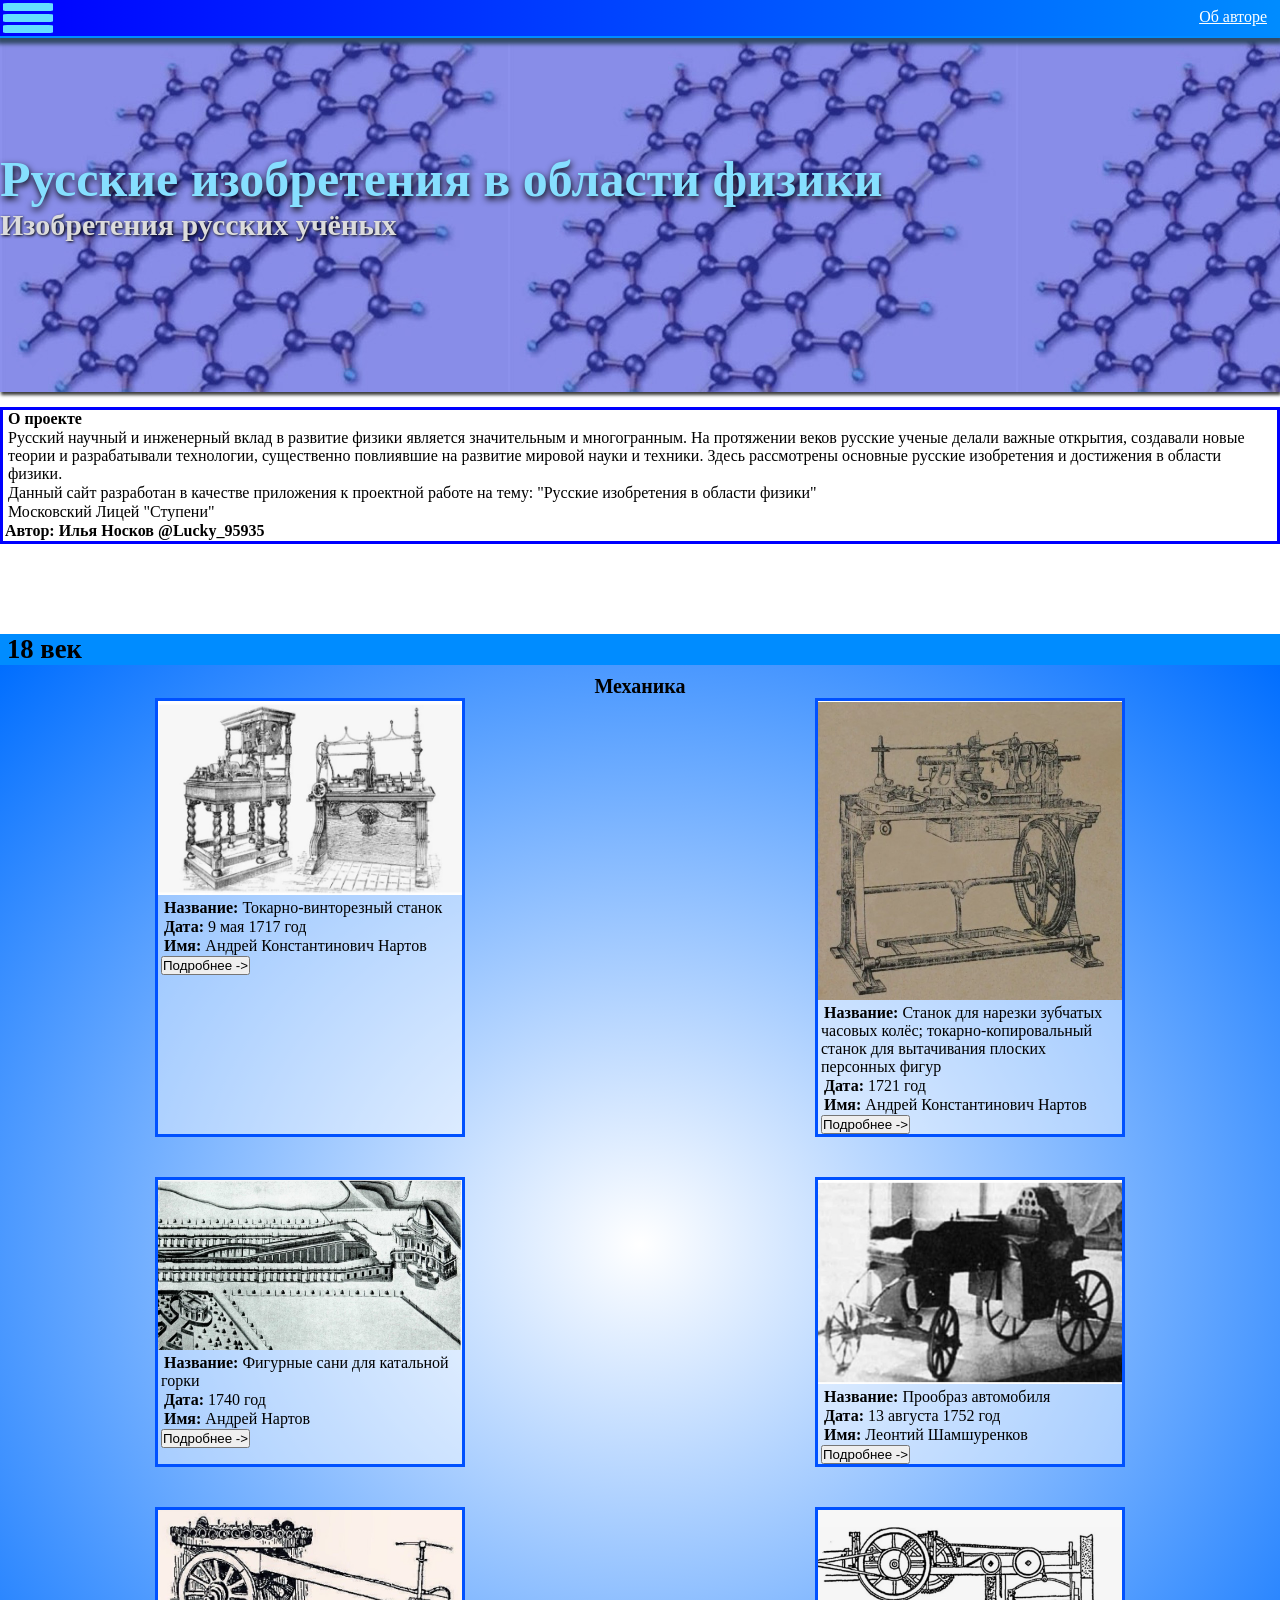
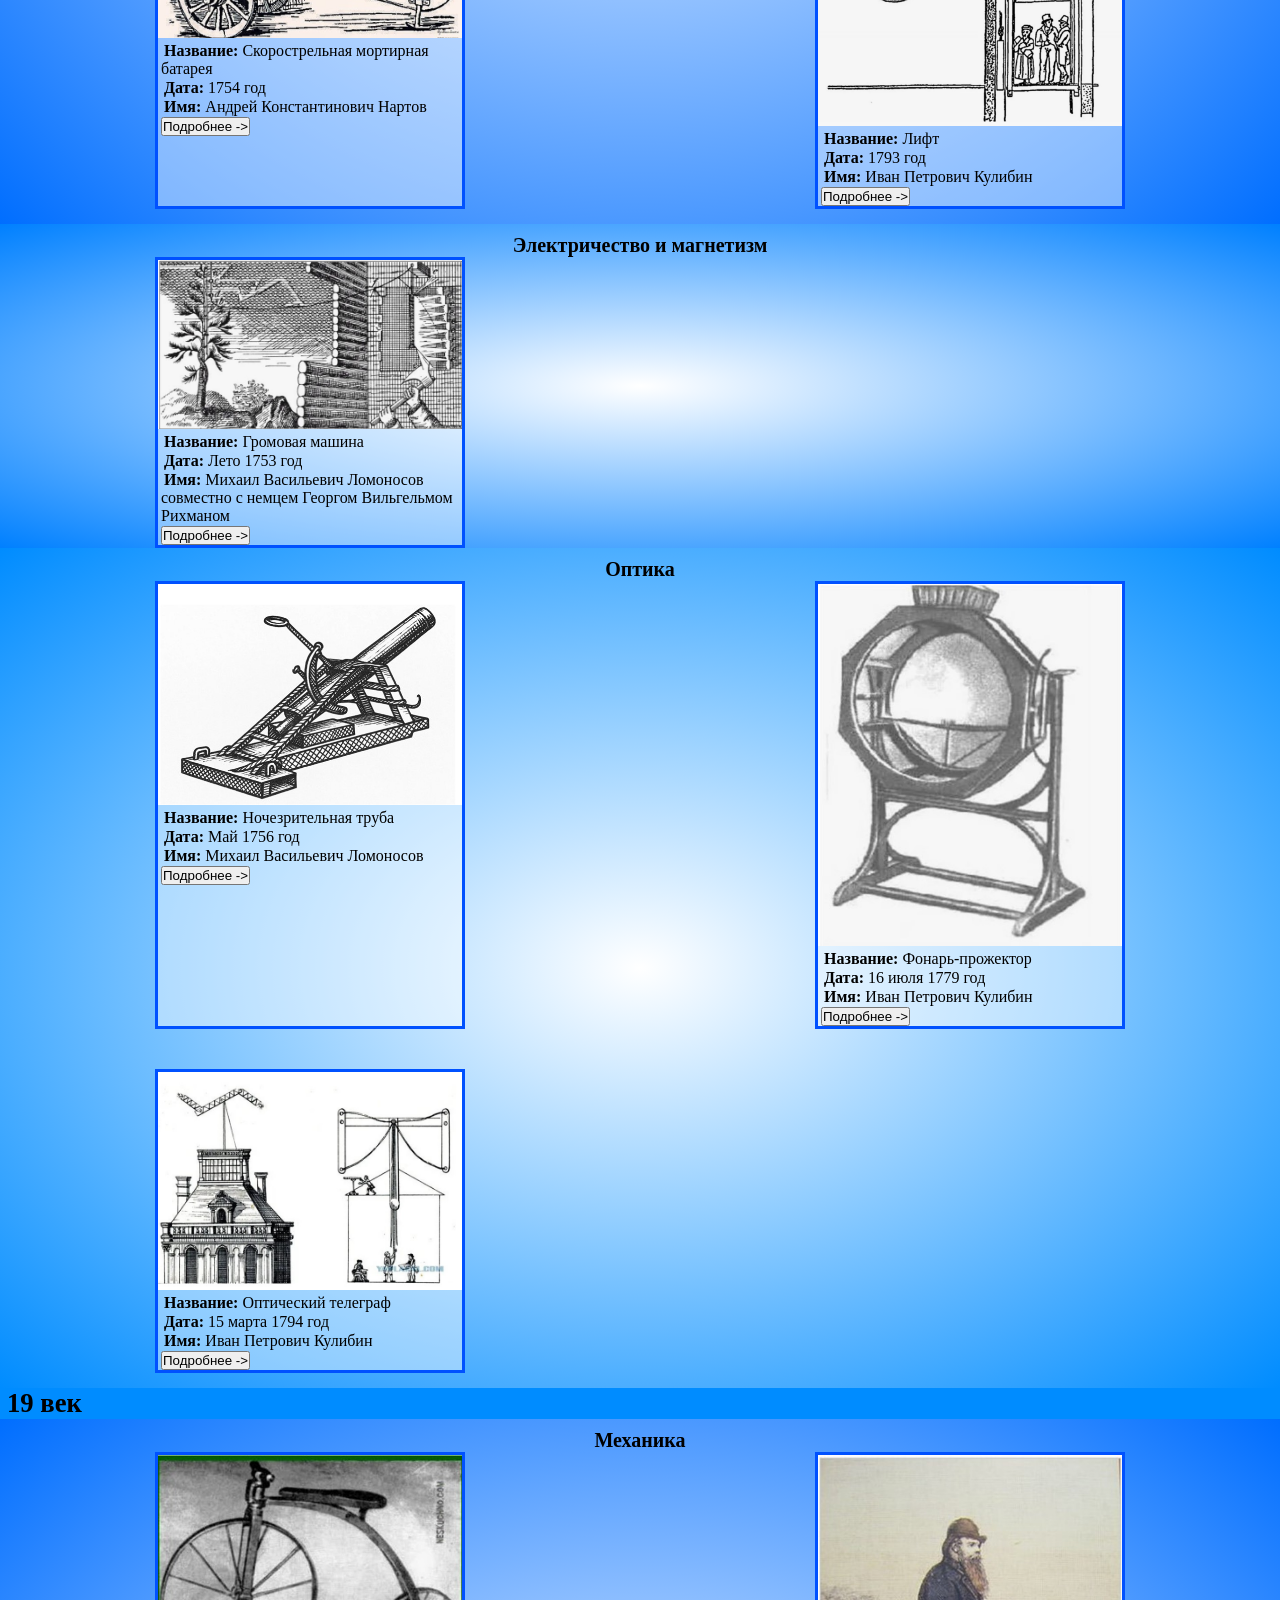
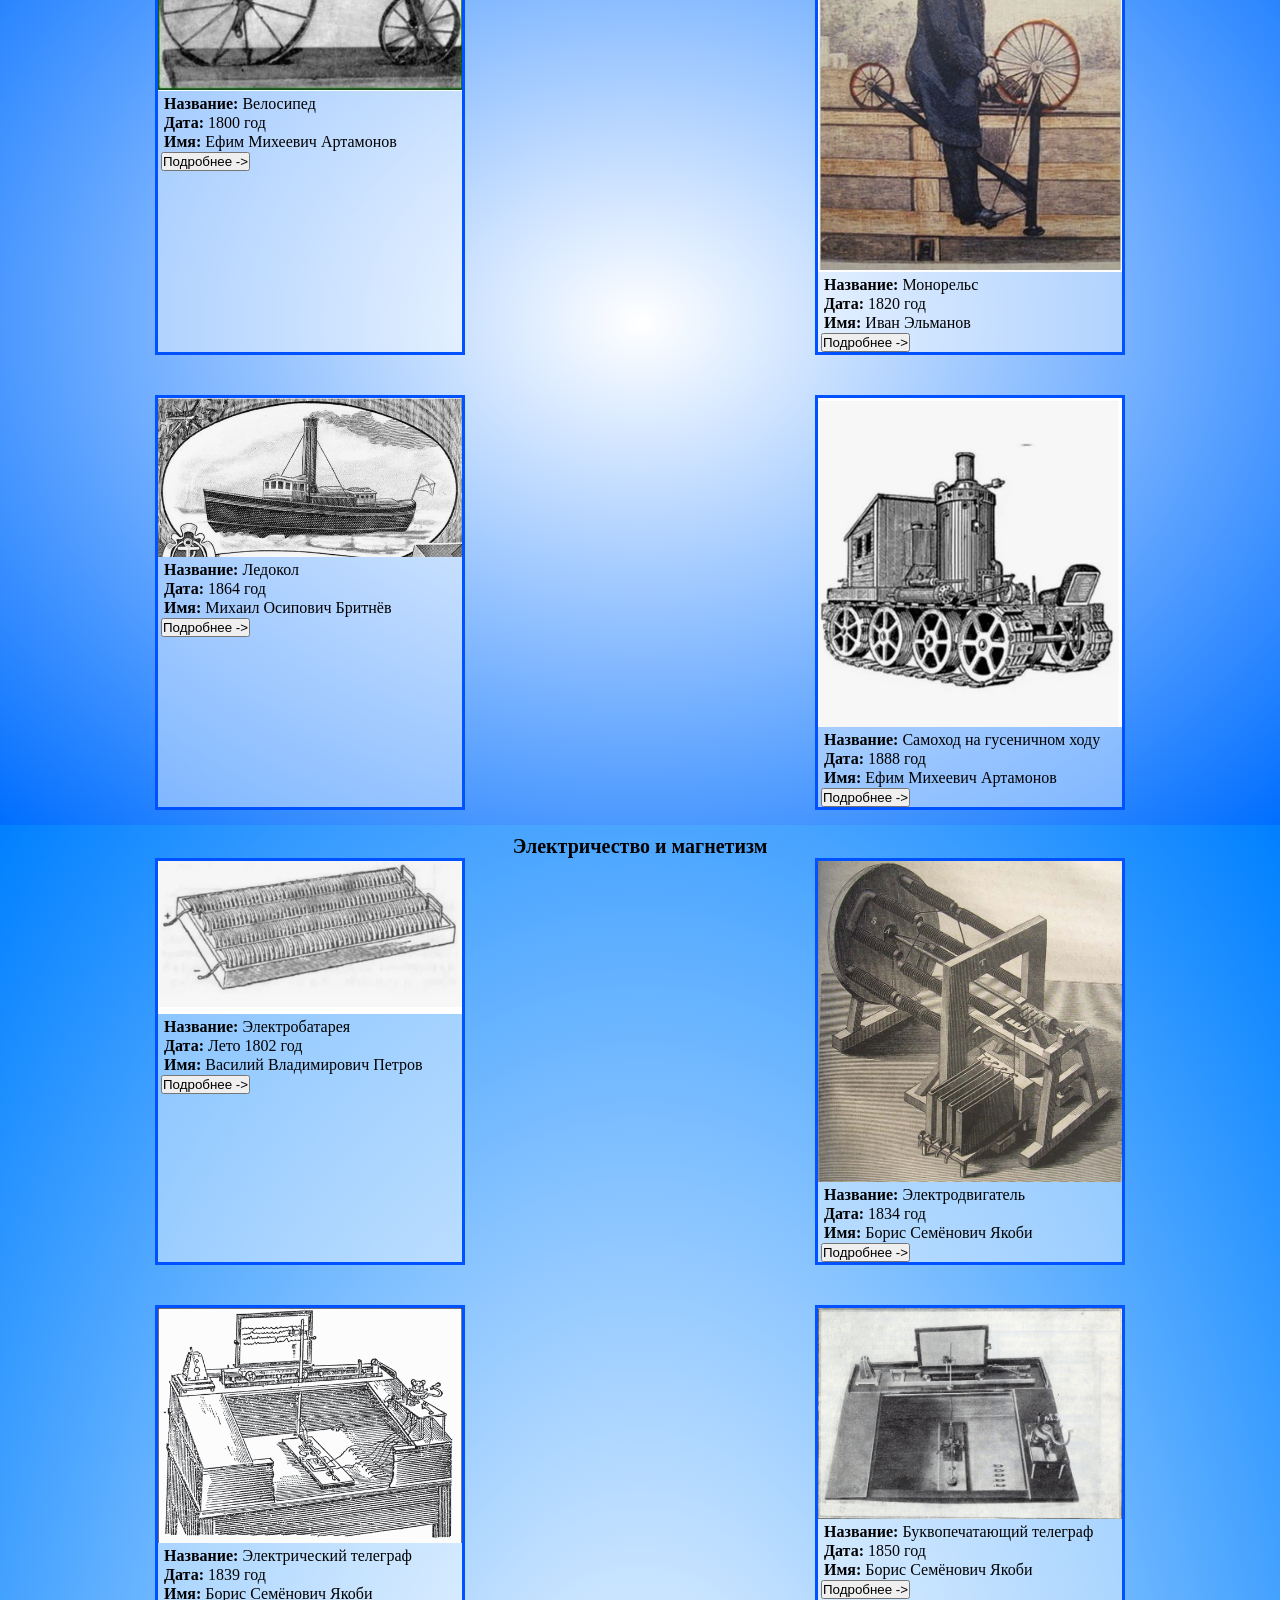
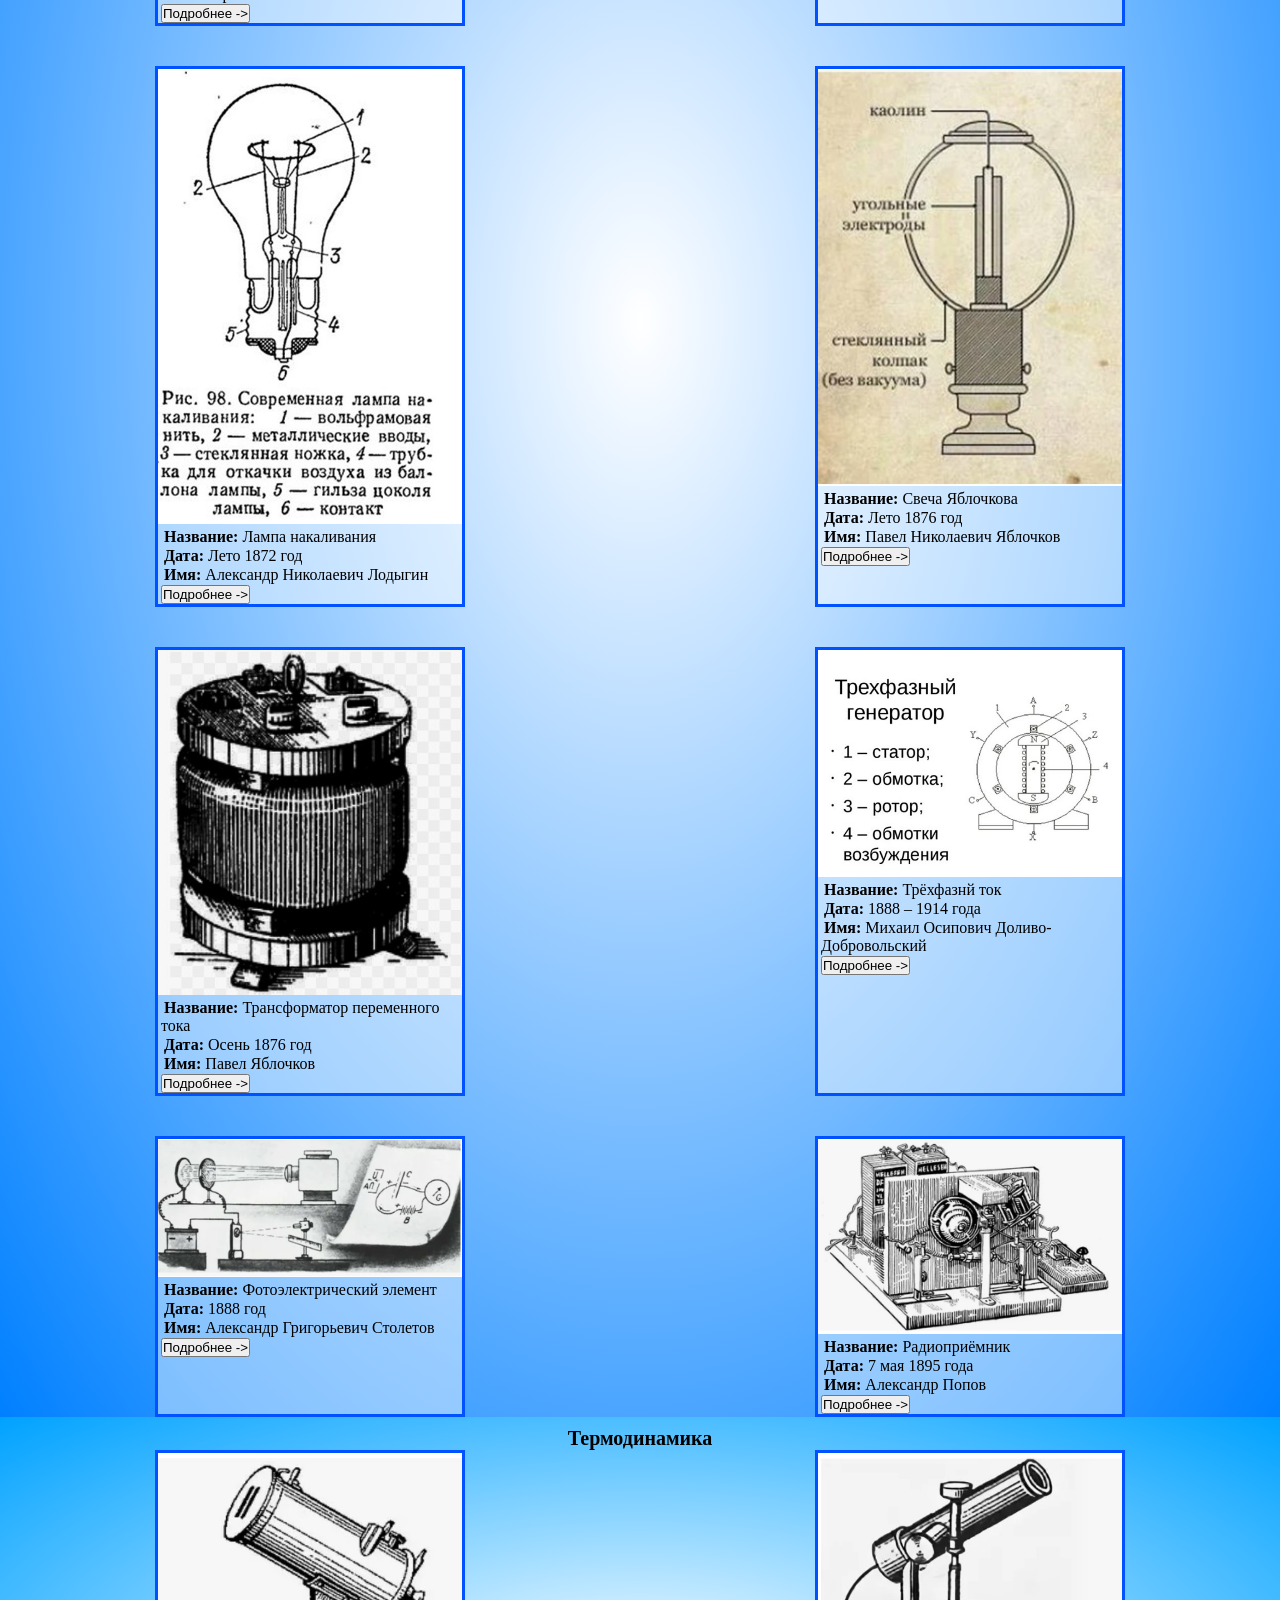
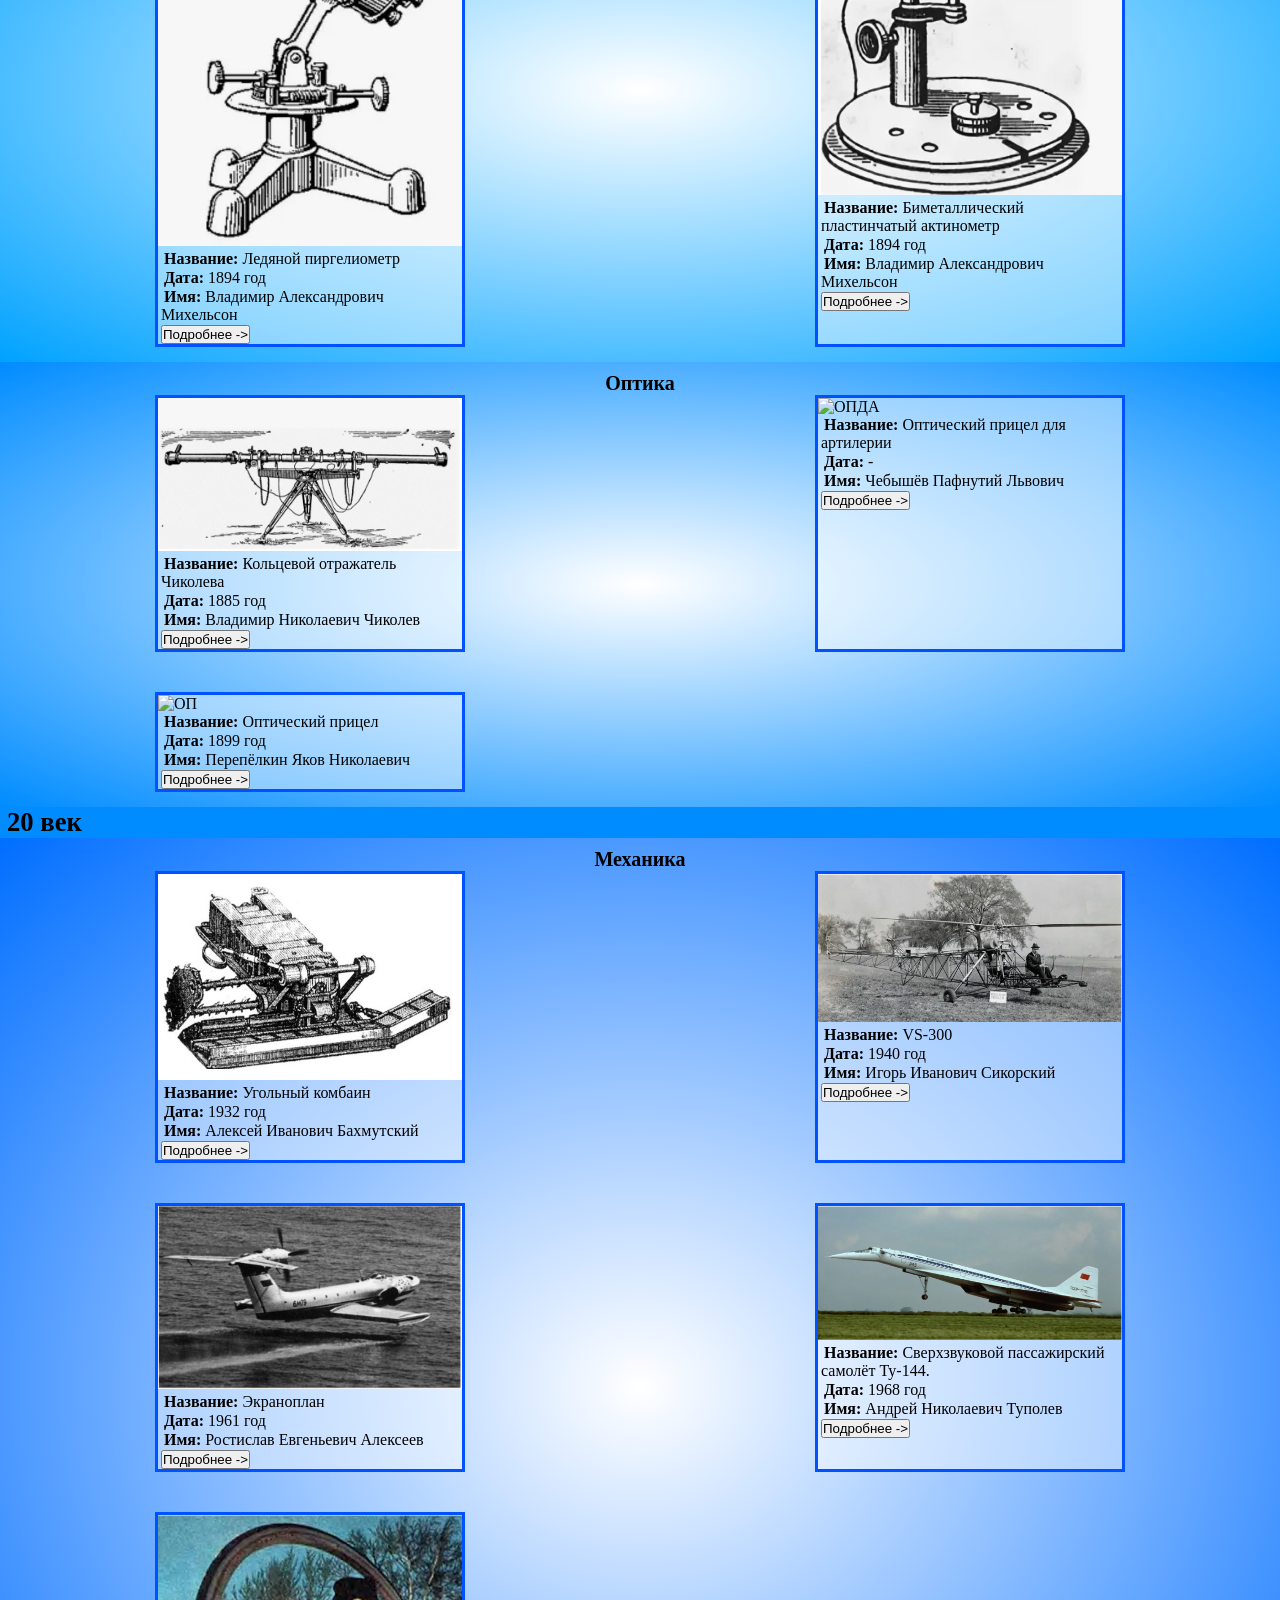
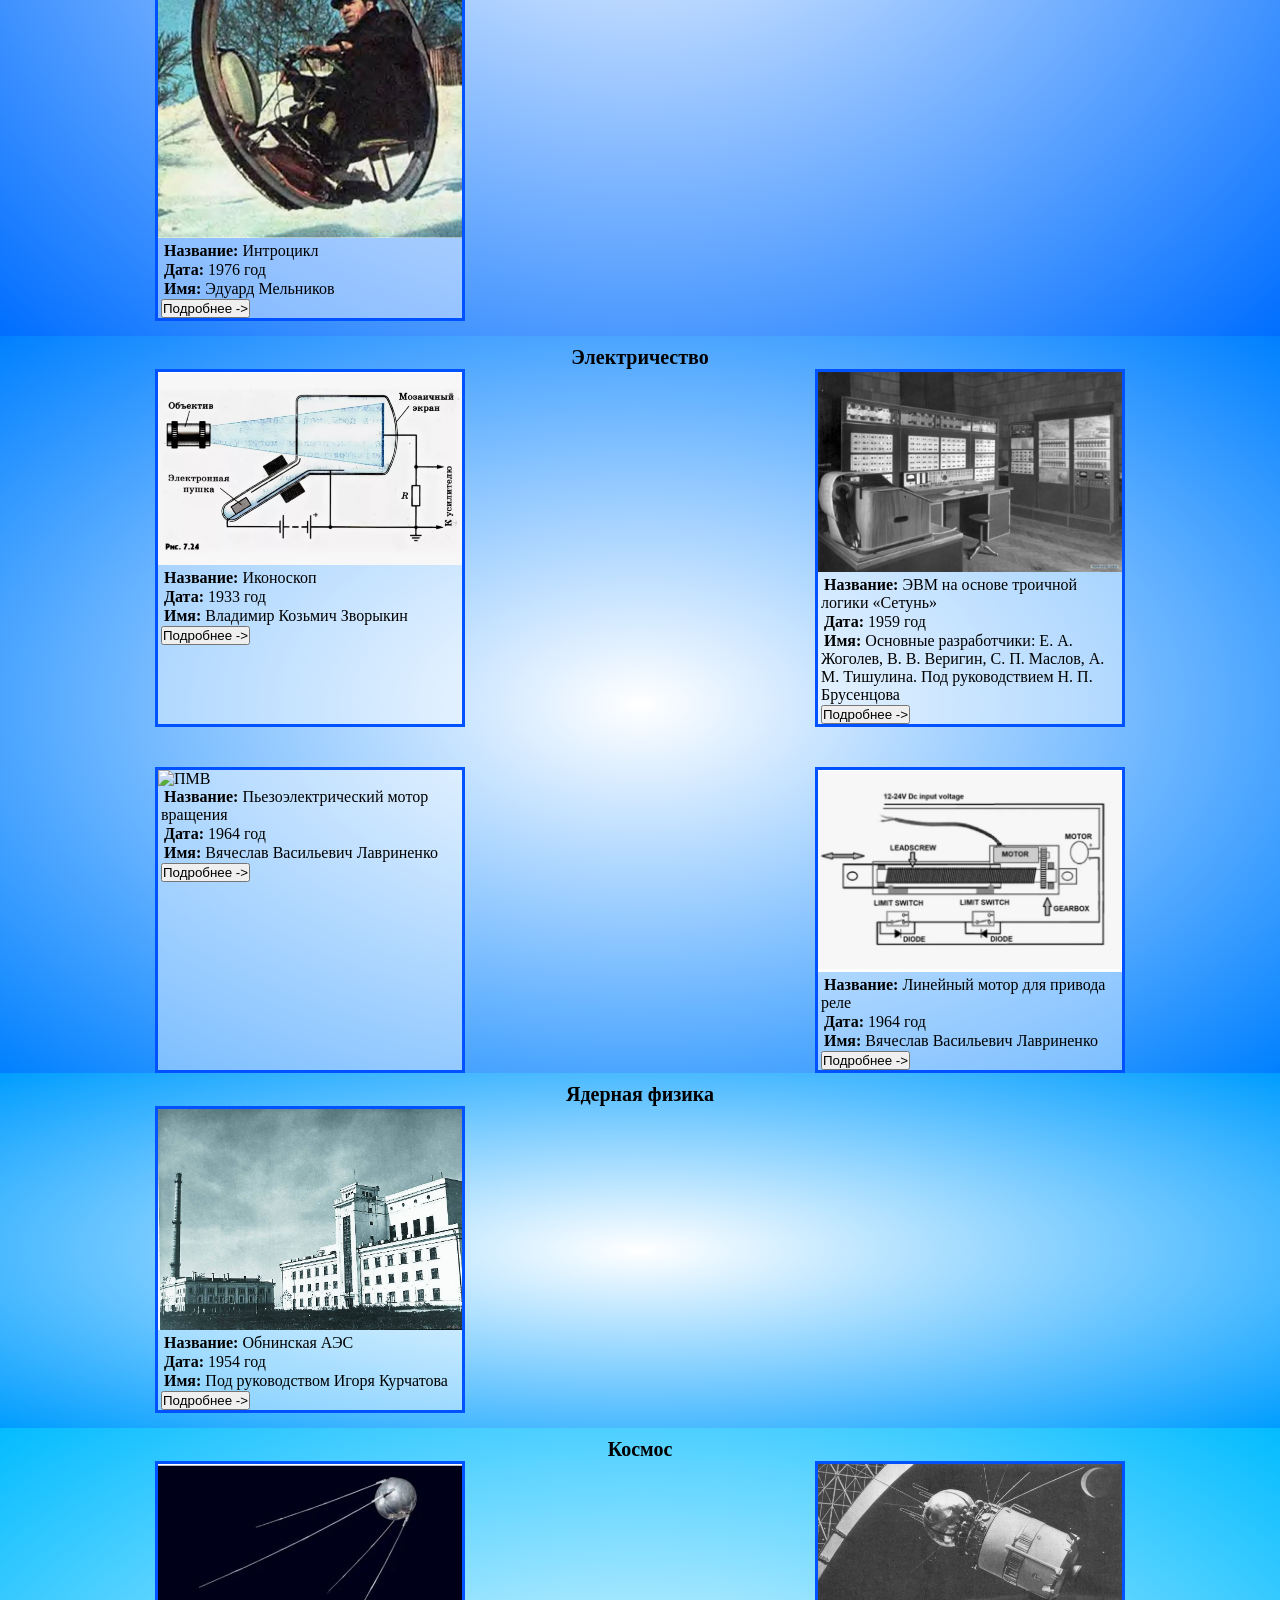
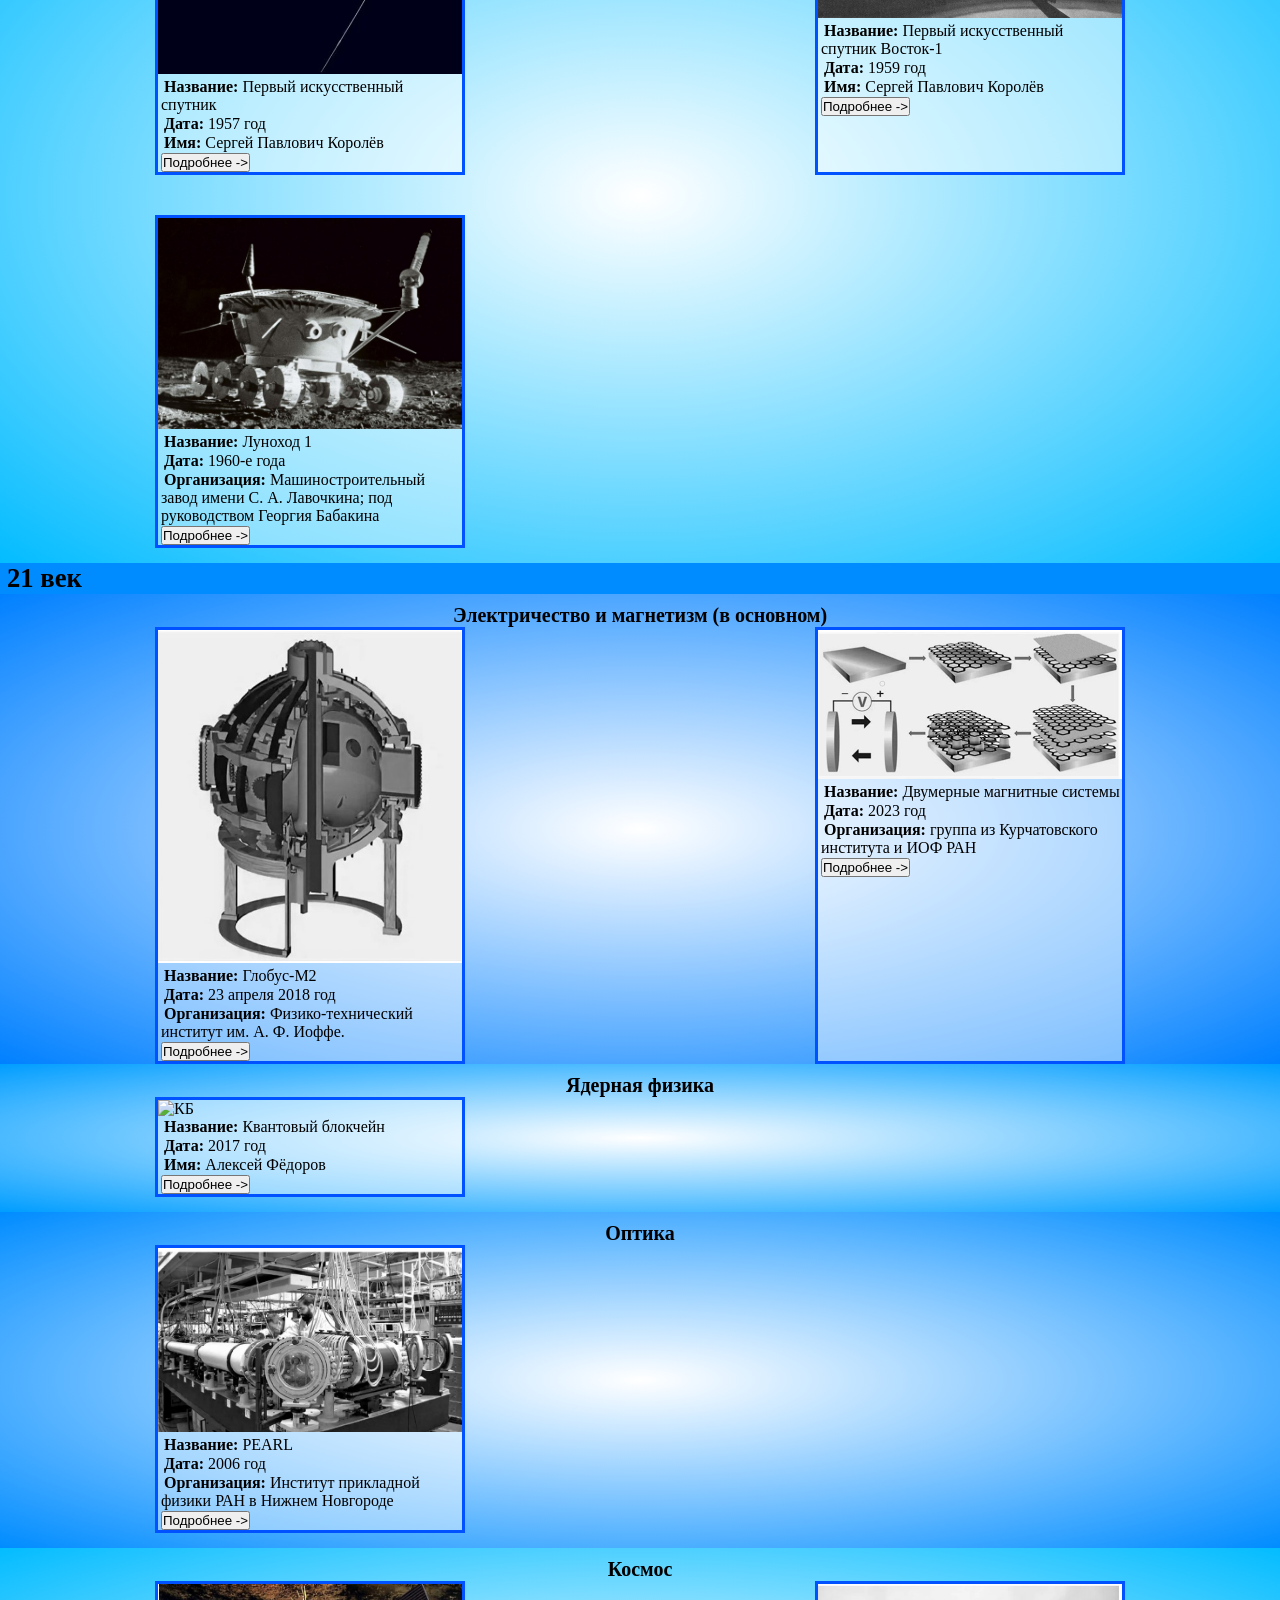
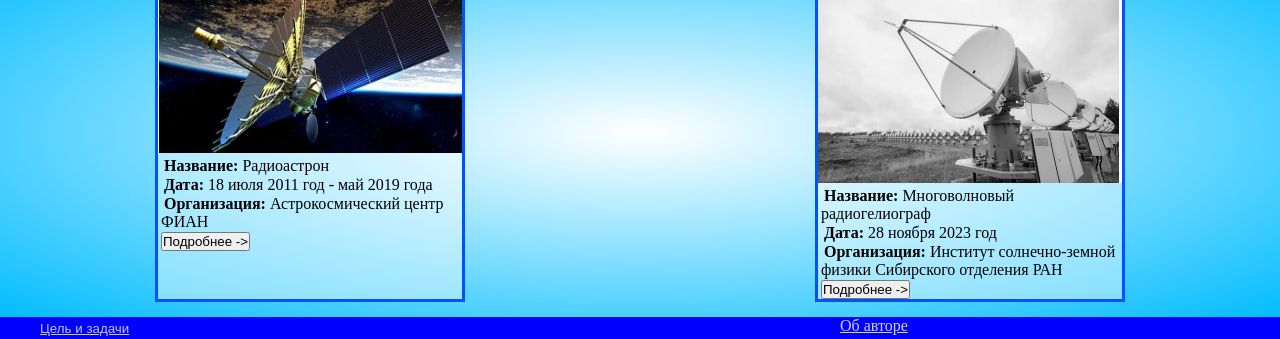
==== index.html @ 5b65ab54 "добавляет луноход телеграфы и электродвигатель якоби" ====
<!DOCTYPE html>
<html lang="ru">
<head>
    <meta charset="UTF-8">
    <meta name="viewport" content="width=device-width, initial-scale=1.0">
    <title>Русские изобретения</title>
    <link rel="stylesheet" href="css/style.css">    
    <link rel="icon" href="../russian-inventions/img/icon.png" type="image/png">
</head>
<body>
   <header class="header">
        <div class="header-menu-button">
            <div class="header-burger-menu" id="burger-menu-button">
                <div class="header-burger-menu-line"></div>
                <div class="header-burger-menu-line"></div>
                <div class="header-burger-menu-line"></div>
            </div>
            <a href="html/Login.html" class="header-button-enter">Об авторе</a>
        </div>
        <ul class="header-nav-links" id="header-nav-links">
            <li class="header-nav-link">
                <a href="#about-project">О проекте</a>
            </li>
            <li class="header-nav-link">
                <a href="#18-century">18 век</a>
            </li>
            <li class="header-nav-link">
                <a href="#19-century">19 век</a>
            </li>
            <li class="header-nav-link">
                <a href="#20-century">20 век</a>
            </li>
            <li class="header-nav-link">
                <a href="#21-century">21 век</a>
            </li>
        </ul>
   </header>
   <main>
    <section class="intro">
        <div class="intro-name">
            <h1 class="intro-name-text">Русские изобретения в области физики</h1>
            <h2 class="intro-name-text-small">Изобретения русских учёных</h2>
        </div>
    </section>
    <section class="about-project-text-box" id="about-project">
        <p class="about-project-text">О проекте</p>
        <p class="about-project-text-1">Русский научный и инженерный вклад в развитие физики является значительным и многогранным. На протяжении веков русские ученые делали важные открытия, создавали новые теории и разрабатывали технологии, существенно повлиявшие на развитие мировой науки и техники. Здесь рассмотрены основные русские изобретения и достижения в области физики.</p>
        <p class="about-project-text-1">Данный сайт разработан в качестве приложения к проектной работе на тему: "Русские изобретения в области физики"</p>
        <p class="about-project-text-1">Московский Лицей "Ступени"</p>
        <p class="about-project-text-2">Автор: Илья Носков @Lucky_95935</p>
    </section>
    <section class="centuries">
        <div class="centuries-card">
            <p>18 век</p>
        </div>
        <ul class="centuries-card-links">
            <li>
                <a href="#mechanics">МЕХАНИКА</a>
            </li>
            <li>
                <a href="#electricity">ЭЛЕКТРИЧЕСТВО</a>
            </li>
            <li>
                <a href="#optics">ОПТИКА</a>
            </li>
        </ul>

        <div class="centuries-card">
            <p>19 век</p>
        </div>
        <ul class="centuries-card-links">
            <li>
                <a href="#mechanics">МЕХАНИКА</a>
            </li>
            <li>
                <a href="#electricity-and-magnetism">ЭЛЕКТРИЧЕСТВО И МАГНЕТИЗМ</a>
            </li>
            <li>
                <a href="#thermodynamics">ТЕРМОДИНАМИКА</a>
            </li>
            <li>
                <a href="#optics">ОПТИКА</a>
            </li>
        </ul>

        <div class="centuries-card">
            <p>20 век</p>
        </div>
        <ul class="centuries-card-links">
            <li>
                <a href="#mechanics">МЕХАНИКА</a>
            </li>
            <li>
                <a href="#electricity-and-magnetism">ЭЛЕКТРИЧЕСТВО И МАГНЕТИЗМ</a>
            </li>
            <li>
                <a href="#nuclear-physics">ЯДЕРНАЯ ФИЗИКА</a>
            </li>
            <li>
                <a href="#space">КОСМОС</a>
            </li>
        </ul>

        <div class="centuries-card">
            <p>21 век</p>
        </div>
        <ul class="centuries-card-links">
            <li>
                <a href="#mechanics">МЕХАНИКА</a>
            </li>
            <li>
                <a href="#electricity-and-magnetism">ЭЛЕКТРИЧЕСТВО И МАГНЕТИЗМ</a>
            </li>
            <li>
                <a href="#nuclear-physics">ЯДЕРНАЯ ФИЗИКА</a>
            </li>
            <li>
                <a href="#optics">ОПТИКА</a>
            </li>
            <li>
                <a href="#space">КОСМОС</a>
            </li>
        </ul>
    </section>
<!-- 18 век -->
    <h3 class="mechanics-18-century" id="18-century">18 век</h3>
<!-- механика -->
    <section class="mechanics-box">
        <h4 class="mechanics">Механика</h4>
        <div class="box mechanics-cards">
            <div class="card mechanics-card">
                <img src="./img/Screw-cutting-lathe.jpg" alt="ТВС">
                <div class="text-in-card">
                    <p>
                    <b>Название:</b>
                    Токарно-винторезный станок
                    </p>
                    <p>
                    <b>Дата:</b>
                    9 мая 1717 год
                    </p>
                    <p>
                    <b>Имя:</b>
                    Андрей Константинович Нартов 
                    </p>
                    <button id="button-open-modal-1">Подробнее -></button>
                    <div class="modal" id="modal-1">
                        <div class="modal-content">
                            <button id="button-close-modal-1" class="button-close-modal">×</button>
                            <b>Устройство:</b>
                            <p>•	<strong>Суппорт</strong> — основной рабочий орган, предназначен для закрепления и перемещения режущего инструмента. Перемещается как вручную, так и механически по направляющим станины вдоль оси шпинделя (детали).</p>
                            <p>•	<strong>Резцедержатель</strong> — установлен на суппорте, может перемещаться вручную перпендикулярно оси шпинделя на поперечных салазках и под некоторым углом к ней — на верхних салазках. Это нужно для точения конических поверхностей.</p>
                            <p>•	<strong>Пиноль</strong> — находится в корпусе задней бабки, её можно перемещать маховиком и фиксировать рукояткой. В пиноль устанавливают центр для поддержания незакреплённого конца длинных заготовок, а также сверла и зенковки.</p>
                            <p>•	<strong>Коробка подач</strong> — механизм, позволяющий изменять скорость перемещения суппорта и направления подачи.</p>
                            <br>
                            <b>Принцип работы:</b>
                            <p>Нартов применил схему: копировальный палец и суппорт приводились в движение одним ходовым винтом, но с разным шагом нарезки под резцом и под копиром. Таким образом было обеспечено автоматическое перемещение суппорта вдоль оси обрабатываемой заготовки.</p>
                            <br>
                            <b>Важно:</b>
                            <p>Поперечной подачи ещё не было, вместо неё было введено качание системы «копир-заготовка».</p>
                            <br>
                            <b>Значение</b>
                            <p>Изобретение Нартова ускорило процесс производства и автоматизировало труд. До этого рабочий держал резец в руке, поэтому качество изделия полностью зависело от умений мастера.</p>
                            <p>Однако изобретение было забыто: токарно-винторезный станок с механическим суппортом и гитарой сменных зубчатых колёс был заново изобретён около 1800 года британцем Генри Модсли.</p>
                            <br>
                            <br>
                            <div class="warning">ДЛЯ ЗАКРЫТИЯ ОКНА НАЖИМАЙТЕ НА ПУСТОЕ ПРОСТРАНСТВО!</div>
                        </div>
                    </div>
                </div>
            </div>

            <div class="card mechanics-card">
                <img src="./img/Machine for cutting watch gear wheels; copying lathe for turning flat personal figures.jpg" alt="ТКС">
                <div class="text-in-card">
                    <p>
                        <b>Название:</b>
                        Станок для нарезки зубчатых часовых колёс; токарно-копировальный станок для вытачивания плоских персонных фигур
                    </p>
                    <p>
                        <b>Дата:</b>
                        1721 год
                    </p>
                    <p>
                        <b>Имя:</b>
                        Андрей Константинович  Нартов 
                    </p>
                    <button id="button-open-modal-2">Подробнее -></button>
                    <div class="modal" id="modal-2">
                        <div class="modal-content">
                            <button id="button-close-modal-2" class="button-close-modal">×</button>
                            <b>Устройство</b>
                            <p>•	Станок целиком построен из металла, что было характерно для станков того времени (полностью металлические конструкции получили распространение позднее, в XIX веке).</p>
                            <p>•	Шестерёнчатая пара от ручки передавала вращение основному валу с режущей фрезой.</p>
                            <p>•	Поворотный суппорт длинной ручкой подавался на нарезаемую заготовку шестерёнки.</p>
                            <p>•	Делительный диск находился снизу станка на основном валу.</p>
                            <br>
                            <b>Конструкция</b>
                            <p>Нартов закрепил резец в специальной механической «лапе» — тисках, которые передвигались по заданной траектории с помощью винта. Некоторые особенности конструкции:</p>
                            <br>
                            <p>•	<strong>Копировальный палец</strong> — особая деталь, которая передвигалась по рельефной поверхности копируемой модели.</p>
                            <p>•	<strong>Суппорт</strong> — самоходное приспособление, несущее режущий инструмент. Приводился в движение посредством сложного передаточного механизма из зубчатых колёс и шестерён.</p>
                            <p>•	<strong>Резцедержатель</strong> — резец закреплялся в суппорте.</p>
                            <br>
                            <b>Принцип работы</b>
                            <p>Зубья на заготовке колеса формировались за счёт относительного движения и воздействия режущего инструмента. Некоторые этапы обработки:</p>
                            <p>1.	Установка заготовки и инструмента: обрабатываемая заготовка закреплялась на столе станка, а вал устанавливался на шпинделе.</p>
                            <p>2.	Относительное движение: заготовка вращалась, а варочная поверхность подавалась в осевом направлении. Это относительное движение имитировало зацепление двух шестерён, создавая на заготовке профиль зубьев шестерни.</p>
                            <p>3.	Резание: режущая кромка варочной головки непрерывно резала материал заготовки и постепенно формировала зубья шестерни.</p>
                            <br>
                            <p>В станке осуществлялись одновременно две самостоятельные операции:</p>
                            <p>1.	Вращение шпинделя с копиром и заготовкой.</p>
                            <p>2.	Прямолинейное движение копирного пальца и резца в плоскости, совпадающей с торцовой поверхностью копира и заготовки.</p>
                            <br>
                            <p>В начале работы копирный палец и резец устанавливались точно против центра шпинделя. Затем из-за сочетания вращения шпинделя и прямолинейного хода суппортов линия соприкосновения пальца и резца с копиром и заготовкой шла по спирали, охватывая всю поверхность последних — от центра до периферии. Копирный палец последовательно, круг за кругом ощупывал всю поверхность копира, заставляя резец в точности воспроизводить весь рисунок на заготовке, получившийся обратным (позитивным)</p>
                            <br>
                            <b>Способы использования</b>
                            <p>1.	Для обработки торцовых поверхностей — резец получал движение подачи непосредственно от «гильоширного» (бокового) бронзового копира.</p>
                            <p>2.	Для точения на боковых поверхностях — главный продольный вал через две червячные передачи вращал блоки, на которые навивались шарнирно-звенные цепочки. Одна из цепочек тянула ползушку с копирным пальцем-щупом, вторая — ползушку с резцом.</p>
                        </div>
                    </div>
                </div>
            </div>

            <div class="card mechanics-card">
                <img src="./img/roller-coaster.jpg" alt="ФС">
                <div class="text-in-card">
                    <p>
                        <b>Название:</b>
                        Фигурные сани для катальной горки
                    </p>
                    <p>
                        <b>Дата:</b>
                        1740 год
                    </p>
                    <p>
                        <b>Имя:</b>
                        Андрей Нартов
                    </p>
                    <button id="button-open-modal-2-5">Подробнее -></button>
                    <div class="modal" id="modal-2-5">
                        <div class="modal-content">
                            <button id="button-close-modal-2-5" class="button-close-modal">×</button>
                            <b>Устройство</b>
                            <p>Колясочки с двенадцатью колёсиками, украшенные резьбой и позолотой, с сиденьями, обитыми дорогими штофами.</p>
                            <p>Двигались по деревянной трассе с врезными колеями, преодолевая силой инерции подъёмы.</p>
                            <p>Обратно их втягивали по боковым колеям.</p>
                            <p>Кроме колеи для катания, имелись ещё две боковые для подъёма колясочек.</p>
                            <p>Спусковая площадка располагалась на высоте 20 метров.</p>
                        </div>
                    </div>
                </div>
            </div>

            <div class="card mechanics-card">
                <img src="./img/Prototype-of-the-car.jpg" alt="ПА">
                <div class="text-in-card">
                    <p>
                        <b>Название:</b>
                        Прообраз автомобиля
                    </p>
                    <p>
                        <b>Дата:</b>
                        13 августа 1752 год
                    </p>
                    <p>
                        <b>Имя:</b>
                        Леонтий Шамшуренков
                    </p>
                    <button id="button-open-modal-3">Подробнее -></button>
                    <div class="modal" id="modal-3">
                        <div class="modal-content">
                            <button id="button-close-modal-3" class="button-close-modal">×</button>
                            <b>Устройство</b>
                            <p>Коляска Шамшуренкова имела четыре ходовых колеса и открытый кузов с двумя сиденьями для пассажиров. Кузов был подвешен к раме на ремнях, заменявших тогда рессорную подвеску.</p>
                            <br>
                            <b>Некоторые особенности конструкции</b>
                            <p>•	<strong>Поворотная передняя колёсная ось</strong> — шарнирно закреплена на центральном шкворне</p>
                            <p>•	<strong>Зубчатые колёса двойного приводного механизма</strong> — помещались на специальной площадке позади пассажирских сидений.</p>
                            <p>•	<strong>Передаточные тяги механизма рулевого управления</strong> — выводились к этой площадке, скреплённые с передней осью.</p>
                            <br>
                            <p>Все металлические детали коляски были выполнены из «железа сибирского мягкого», кузов — из дерева, рогожи и кожи, промазанной по швам салом и воском для защиты пассажиров от дождя и ветра.</p>
                            <br>
                            <b>Принцип работы</b>
                            <p>Два водителя, стоящие в специальном отсеке позади крытого пассажирского кресла, нажимая на педали, приводили в движение колёса.</p>
                            <p>Коляска могла развивать скорость <strong>до 15 км/ч</strong> — в середине XVIII века такое казалось фантастикой.</p>
                            <br>
                            <b>Важно</b>
                            <p>Изобретение Шамшуренкова не пошло в массовое производство, но стало основой всех последующих, в том числе самобеглой коляски Кулибина, который доработал модель Шамшуренкова</p>
                        </div>
                    </div>
                </div>
            </div>

            <div class="card mechanics-card">
                <img src="./img/Rapid-fire-mortar-battery.jpg" alt="СМБ">
                <div class="text-in-card">
                    <p>
                        <b>Название:</b>
                        Скорострельная мортирная батарея
                    </p>
                    <p>
                        <b>Дата:</b>
                        1754 год
                    </p>
                    <p>
                        <b>Имя:</b>
                        Андрей Константинович  Нартов 
                    </p>
                    <button id="button-open-modal-4">Подробнее -></button>
                    <div class="modal" id="modal-4">
                        <div class="modal-content">
                            <button id="button-close-modal-4" class="button-close-modal">×</button>
                            <b>Устройство</b>
                            <p>•	Бронзовые мортирки калибром 76 мм и длиной 23 см каждая. Зарядные каморы — конические.</p>
                            <p>•	Мортирки укреплены на горизонтальном деревянном круге диаметром 185 см. Круг разделён на 8 секций по 5 или 6 мортирок в каждой и соединён общей пороховой полкой.</p>
                            <p>•	Батарея устанавливалась на двухколёсном лафете специальной конструкции. В хоботовой части лафета находится винтовой подъёмный механизм для придания мортиркам угла возвышения.</p>
                            <br>
                            <b>Принцип работы</b>
                            <p>Пока одни из секций изготовлялись к выстрелу и открывали огонь, другие в это время заряжались, занимая затем при помощи вращения круга место выстреливших.</p>
                            <p>Винтовой подъёмный механизм в хоботе лафета изменял угол возвышения стволов — можно было стрелять на разные дальности, а также через головы своей пехоты.</p>
                            <br>
                            <b>Испытания</b>
                            <p>В 1754 году батарея была испытана и показала хорошие результаты, но на вооружение не была принята. Некоторые причины:</p>
                            <p>1.	Несмотря на винтовой подъёмный механизм, необходимой величины угла возвышения добиться не удавалось, и гранаты летели недостаточно далеко.</p>
                            <p>2.	Короткие стволы мортирок не давали возможности стрелять картечью.</p>
                            <p>3.	Из-за силы многочисленных выстрелов лафет быстро выходил из строя.</p>
                            <br>
                            <b>Наследие</b>
                            <p>•	Один из опытных экземпляров батареи хранится в коллекции Военно-исторического музея артиллерии, инженерных войск и войск связи в Санкт-Петербурге.</p>
                            <p>•	Широкого применения батарея Нартова не получила из-за трудностей транспортировки орудия и дороговизны производства.</p>
                        </div>
                    </div>
                </div>
            </div>

            <div class="card mechanics-card">
                <img src="./img/lift.jpg" alt="Л">
                <div class="text-in-card">
                    <p>
                        <b>Название:</b>
                        Лифт
                    </p>
                    <p>
                        <b>Дата:</b>
                        1793 год
                    </p>
                    <p>
                        <b>Имя:</b>
                        Иван Петрович Кулибин
                    </p>
                    <button id="button-open-modal-5">Подробнее -></button>
                    <div class="modal" id="modal-5">
                        <div class="modal-content">
                            <button id="button-close-modal-5" class="button-close-modal">×</button>
                            <b>Устройство</b>
                            <p>Конструкция, состояла из двух толстых столбов, между которыми размещалась платформа с креслом.</p>
                            <br>
                            <b>Принцип работы</b>
                            <p>основание кресла крепилось к длинной оси-винту и двигалось по нему подобно гайке. Когда императрица садилась на свой передвижной трон, слуга крутил рукоять, вращение передавалось на ось, и та поднимала кресло на галерею второго этажа.</p>
                            <p>Кулибин решил техническую проблему, связанную с тем, что к открытому лифту нельзя было прикрепить лебёдку сверху, а если бы её разместили снизу, это создавало бы неудобства для пассажира.</p>
                        </div>
                    </div>
                </div>
            </div>
        </div>
    </section>
<!-- электричество -->
    <section class="electricity-and-magnetism-box">
        <h4 class="mechanics">Электричество и магнетизм</h4>
        <div class="box">
          <div class="card">
            <img src="./img/Thunder-Machine.jpg" alt="ГМ">
            <div class="text-in-card">
                    <p>
                        <b>Название:</b>
                        Громовая машина
                    </p>
                    <p>
                        <b>Дата:</b>
                        Лето 1753 год
                    </p>
                    <p>
                        <b>Имя:</b>
                        Михаил Васильевич Ломоносов совместно с немцем Георгом Вильгельмом Рихманом
                    </p>
                    <button id="button-open-modal-6">Подробнее -></button>
                    <div class="modal" id="modal-6">
                        <div class="modal-content">
                            <button id="button-close-modal-6" class="button-close-modal">×</button>
                            <b>Устройство</b>
                            <p>•	На крыше дома устанавливался «молниеприёмник» — металлический стержень, соединённый проволокой с «электрическим указателем» Рихмана.</p>
                            <p>•	Нижний конец стержня был опущен в стеклянный стакан, наполненный медными опилками, что обеспечивало изоляцию установки от земли.</p>
                            <br>
                            <b>Принцип работы</b>
                            <p>«Громовая машина» позволяла наблюдать за изменениями количества электричества в атмосфере при любой погоде и при отсутствии грозы, в отличие от «электрического змея» Б. Франклина и приборов других исследователей.</p>
                            <br>
                            <b>Эксперименты</b>
                            <p>•	<strong>Летом 1753 года</strong> — Ломоносов и Рихман провели эксперимент, чтобы доказать электрическую природу молнии и опровергнуть существовавшие ошибочные представления об атмосферном электричестве.</p>
                            <p>•	<strong>Опыты с искрами</strong> — Ломоносов извлекал искры рукой из «громовой машины» и изучал их цвет.</p>
                            <br>
                            <b>Результаты</b>
                            <p>•	Открытие, что электричество содержится в атмосфере и при отсутствии грозы. Это имело важное значение для построения Ломоносовым теории происхождения электричества в атмосфере. Основная идея теории: в атмосфере всегда имеются вертикальные потоки поднимающихся испарений «шариков горючих паров» и опускающихся потоков частиц воды, которые при трении создают большие электрические заряды.</p>
                            <p>•	Доказательство тождественности атмосферного и искусственного электричества — «натуральной в воздухе электрической силы суть те же причины, что есть трение или теплота, розно или совокупно».</p>
                            <br>
                            <b>Наследие</b>
                            <p>Выводы Ломоносова с «громовой машиной» послужили одной из основ впервые разработанной им теории атмосферного электричества. Учёный отрицал существование особой электрической материи и рассматривал электричество как форму движения эфира.</p>
                            <p>Результаты многолетних работ Ломоносова в этом направлении были обобщены и представлены на специальном заседании Петербургской академии 26 ноября 1753 года в большом докладе «Слово о явлениях воздушных, от электрической силы происходящих, предложенное от Михайла Ломоносова</p>
                        </div>
                    </div>
                </div>
            </div>
        </div>
    </section>
<!-- оптика -->
    <section class="optics-box">
        <h4 class="mechanics">Оптика</h4>
        <div class="box">
            <div class="card">
                <img src="./img/Night-vision-telescope.jpg" alt="НТ">
                <div class="text-in-card">
                    <p>
                        <b>Название:</b>
                        Ночезрительная труба
                    </p>
                    <p>
                        <b>Дата:</b>
                        Май 1756 год
                    </p>
                    <p>
                        <b>Имя:</b>
                        Михаил Васильевич Ломоносов
                    </p>
                    <button id="button-open-modal-7">Подробнее -></button>
                    <div class="modal" id="modal-7">
                        <div class="modal-content">
                            <button id="button-close-modal-7" class="button-close-modal">×</button>
                            <b>Устройство</b>
                            <p>«Ночезрительная труба» М.В. Ломоносова — оптический аппарат, созданный учёным наподобие морской подзорной трубы. Предназначался для рассматривания предметов в условиях слабого освещения, когда свойства восприятия глаза ухудшаются по сравнению с дневными условиями: возрастает минимальный угол зрения, под которым глаз способен различить две точки объекта как различные.  При слабом освещении возрастает минимальный угол зрения, под которым глаз способен различить две точки объекта как разные. Ночной телескоп увеличивает угол зрения, повышая способность различать предметы при разном свете. Ученый «открыл глаза» многим своим коллегам, позволив разглядеть тайны темноты.</p>
                            <br>
                            <b>Конструкция</b>
                            <p>двухлинзовая зрительная труба Кеплера длиной около 60 см, с объективом диаметром «три-четыре дюйма» и окуляром.</p>
                            <b>Принцип работы</b>
                            <p>Ломоносов обратил внимание на то, что бодрствующие по ночам животные в сумерках хорошо видят не только благодаря высокой чувствительности их «оптического нерва» (сетчатки глаза), но и за счёт больших размеров зрачка (например, у совы). Поэтому конструкция трубы была такой: большой объектив захватывал огромную массу лучей и собирал их преломлением, а малый окуляр снова преломлял лучи, превращая их в параллельные. Таким образом, вторая линза (окуляр) восстанавливала параллельность светового пучка, направляемого в глаз наблюдателя, а освещённость его зрачка была выше освещённости первой линзы.</p>
                            <br>
                            <b>Расчеты</b>
                            <p>Ломоносов аргументировал, что стремится захватить максимум потока света, для чего использует максимально большой объектив, а для сохранения этого потока применяет окуляр с необычно большим диаметром — около 8 мм, поскольку в темноте зрачок человека расширяется до этих значений.</p>
                        </div>
                    </div>
                </div>
            </div>

            <div class="card">
                <img src="./img/Spotlight.jpg" alt="ФП">
                <div class="text-in-card">
                    <p>
                        <b>Название:</b>
                        Фонарь-прожектор
                    </p>
                    <p>
                        <b>Дата:</b>
                        16 июля 1779 год
                    </p>
                    <p>
                        <b>Имя:</b>
                        Иван Петрович Кулибин
                    </p>
                    <button id="button-open-modal-8">Подробнее -></button>
                    <div class="modal" id="modal-8">
                        <div class="modal-content">
                            <button id="button-close-modal-8" class="button-close-modal">×</button>
                            <b>Устройство</b>
                            <p>•	Параболический отражатель. Состоял из мельчайших зеркал и перераспределял свет, обеспечивая угловую концентрацию светового потока.</p>
                            <p>•	Свеча. Ставилась около отражателя, а отражавшийся свет можно было направлять в нужное место, поворачивая корпус прожектора.</p>
                            <p>•	Масляная лампа. Была устроена внутри фонаря и представляла собой медную пластинку со светильными колечками, где закреплялся один или несколько фитилей и ёмкости для жидкости.</p>
                            <p>•	Отверстия. Поступали по боковым сторонам и внизу фонаря и служили для подачи воздуха, необходимого для горения лампы.</p>
                            <p>•	Конструкция для вывода продуктов горения. Возвышалась над корпусом фонаря и предназначалась для этой цели.</p>
                            <br>
                            <b>Предназначение</b>
                            <p>Кулибин предназначал своё изобретение для оснащения морских судов, маяков, освещения городских улиц, промышленных и художественных мастерских</p>
                        </div>
                    </div>
                </div>
            </div>
            
            <div class="card">
                <img src="./img/Optical-telegraph.jpg" alt="ОТ">
                <div class="text-in-card">
                    <p>
                        <b>Название:</b>
                        Оптический телеграф
                    </p>
                    <p>
                        <b>Дата:</b>
                        15 марта 1794 год
                    </p>
                    <p>
                        <b>Имя:</b>
                        Иван Петрович Кулибин
                    </p>
                    <button id="button-open-modal-9">Подробнее -></button>
                    <div class="modal" id="modal-9">
                        <div class="modal-content">
                            <button id="button-close-modal-9" class="button-close-modal">×</button>
                            <b>Устройство</b>
                            <p>Оптический телеграф это система инженерных сооружений для визуальной передачи сообщений посредством световых сигналов. Некоторые элементы устройства:</p>
                            <p><strong>Башни</strong> — располагались на расстоянии нескольких километров друг от друга, обеспечивая прямую видимость между ними. Подвижные рычаги (семафоры) — могли принимать различные положения, соответствующие определённым буквам, цифрам или кодовым сигналам</p>
                            <p><strong>Наблюдатели</strong> — на каждой башне находились наблюдатели, которые с помощью телескопов следили за сигналами с соседних башен и передавали их дальше.</p>
                            <br>
                            <b>Принцип работы</b>
                            <p>Телеграфисты наблюдали за соседней станцией в подзорную трубу и, увидев переданный с неё сигнал, сразу же копировали его, придавая планкам на своей мачте то же положение с помощью блоков и канатов. Так по цепочке сообщение распространялось далее по сети.</p>
                            <p>Скорость передачи сильно зависела от погодных условий. Например, в солнечный день сигнал из Парижа достигал Лилля за 9 минут.</p>
                            <br>
                            <b>Виды</b>
                            <p>Существует два основных типа оптических телеграфов:</p>
                            <p><strong>Семафорный телеграф</strong> — использует поворотные рычаги индикатора и передаёт информацию в соответствии с направлением, в котором указывают индикаторы.</p>
                            <p><strong>Затворный телеграф</strong> — использует панели, которые можно поворачивать, чтобы блокировать или пропускать свет с неба позади для передачи информации.</p>
                            <br>
                            <b>Применение</b>
                            <p>Оптический телеграф активно использовали почти до середины XIX века, в России — до начала 1860-х годов. Некоторые области применения:</p>
                            <p><strong>Военное дело</strong> — оптический телеграф был одним из простых аварийных видов связи между судами.</p>
                            <p><strong>Железная дорога</strong> — в конце XIX века оптический семафор нашли применение на железной дороге, где разработали собственную систему условных световых сигналов.</p>
                        </div>
                    </div>
                </div>
            </div>
        </div>
    </section>
<!-- 19 век -->
     <h3 class="mechanics-18-century" id="19-century">19 век</h3>
 <!-- механика -->
     <section class="mechanics-box">
        <h4 class="mechanics">Механика</h4>
        <div class="box">
          <div class="card">
            <img src="./img/Bike.jpg" alt="В">
                <div class="text-in-card">
                    <p>
                        <b>Название:</b>
                        Велосипед
                    </p>
                    <p>
                        <b>Дата:</b>
                        1800 год
                    </p>
                    <p>
                        <b>Имя:</b>
                        Ефим Михеевич Артамонов
                    </p>
                    <button id="button-open-modal-10">Подробнее -></button>
                    <div class="modal" id="modal-10">
                        <div class="modal-content">
                            <button id="button-close-modal-10" class="button-close-modal">×</button>
                            <b>Устройство</b>
                            <p>Это была двухколёсная железная конструкция с педальным приводом на переднее колесо и рулём, переднее колесо было почти в три раза больше заднего.</p>
                        </div>
                    </div>
                </div>
          </div>

          <div class="card">
            <img src="./img/Monorail.jpg" alt="М">
            <div class="text-in-card">
                    <p>
                        <b>Название:</b>
                        Монорельс
                    </p>
                    <p>
                        <b>Дата:</b>
                        1820 год
                    </p>
                    <p>
                        <b>Имя:</b>
                        Иван Эльманов
                    </p>
                    <button id="button-open-modal-11">Подробнее -></button>
                    <div class="modal" id="modal-11">
                        <div class="modal-content">
                            <button id="button-close-modal-11" class="button-close-modal">×</button>
                            <b>Устройство:</b>
                            <p>1. Через каждые 7,35 метра (10 и 1/3 аршина) в землю вкопали сваи, на которых располагались две параллельные линии чугунных брусьев.</p>
                            <p>2.	Между брусьями закрепляли колёса, после чего на них как бы надевали специальный желоб, а по обеим его сторонам крепили вагонетки.</p>
                            <p>3.	Получающуюся таким образом подвесную конструкцию приводили в движение лошади. Рельсов в «системе Эльманова» было два, но впоследствии монорельсом будут называть только те эстакадные конструкции, в которых несущий рельс один. Несмотря на успешную демонстрацию проекта, Эльманову не удалось найти инвесторов для своего изобретения, и дальнейшая разработка была прекращена</p>
                            <p>4.	Немногим позже, независимо от русского изобретателя, монорельс схожей конструкции был изобретён в Великобритании Генри Робинсоном Палмером. Он запатентовал своё изобретение 22 ноября 1821 года. В 1824 году в Великобритании был построен первый действующий монорельс. Он использовался на военно-морской верфи исключительно для перевозки грузов.</p>
                            <p>5.	Первый пассажирский монорельс в мире был открыт 25 июня 1825 года. Он был устроен по принципу Пальмера.</p>
                            <p>6.	В общем в конце XIX века монорельс был частым гостем на разнообразных выставках. В 1872 году монорельс на кабельной тяге демонстрировался в Лионе, в 1891 году в Сент-Луисе демонстрировался монорельс с вагонами наподобие трамвайных.</p>
                            <img src="./img/Monorail2.jpg" alt="M">
                        </div>
                    </div>
                </div>
          </div>

          <div class="card">
            <img src="./img/icebreaker.jpg" alt="Л">
            <div class="text-in-card">
                    <p>
                        <b>Название:</b>
                        Ледокол
                    </p>
                    <p>
                        <b>Дата:</b>
                        1864 год
                    </p>
                    <p>
                        <b>Имя:</b>
                        Михаил Осипович Бритнёв
                    </p>
                    <button id="button-open-modal-115">Подробнее -></button>
                    <div class="modal" id="modal-115">
                        <div class="modal-content">
                            <button id="button-close-modal-115" class="button-close-modal">×</button>
                            <b>Устройство:</b>
                            <p>Переоборудовал купленный в Англии винтовой буксир «Пайлот», срезав нос ниже ватерлинии под углом примерно 20°.</p>
                            <p>За образец он взял конструкцию поморских кочей, которая позволяла этим мореходным судам вползать на лед без повреждений, избегая опасности быть зажатыми между льдин.</p>
                            <p>22 апреля 1864 года «Пайлот» вышел в Финский залив, продемонстрировав совершенно новый принцип хождения во льдах. Приводимый в движение паровой машиной мощностью всего лишь в 60 л.с., «Пайлот» просто наползал на лед и ломал его собственной тяжестью.</p>
                        </div>
                    </div>
                </div>
            </div>

          <div class="card">
            <img src="./img/self-propelled-vehicle-on-caterpillar-tracks.jpg" alt="СГХ">
            <div class="text-in-card">
                    <p>
                        <b>Название:</b>
                        Cамоход на гусеничном ходу
                    </p>
                    <p>
                        <b>Дата:</b>
                        1888 год
                    </p>
                    <p>
                        <b>Имя:</b>
                        Ефим Михеевич Артамонов
                    </p>
                    <button id="button-open-modal-12">Подробнее -></button>
                    <div class="modal" id="modal-12">
                        <div class="modal-content">
                            <button id="button-close-modal-12" class="button-close-modal">×</button>
                            <b>Устройство</b>
                            <p>•	Рама длиной 5 метров, посередине которой был установлен вертикальный паровой котёл высотой 1,5 метра, изготовленный из трубы парохода и работавший на нефти при давлении в 6 атмосфер.</p>
                            <p>•	Паровые машины по бортам, тихоходные (40 об/мин), общей мощностью 20 лошадиных сил, также снятые с парохода.</p>
                            <p>•	Ведущие колёса гусениц соединялись с паровыми машинами с помощью чугунных цилиндрических литых шестерён.</p>
                            <p>•	Звенья гусениц изготовлялись из металлических пластин (200х200х10 мм) путём выпиливания.</p>
                            <p>•	Опорно-поддерживающих колёс с каждой стороны было по четыре.</p>
                            <p>•	Привод — от правой паровой машины шёл на правую гусеницу, от левой машины — на левую. Это позволяло давать разную скорость гусеницам и поворачивать самоход без дополнительных рулевых колёс.</p>
                            <p>•	Управление осуществляли два человека. Один находился спереди в будке и посредством рычагов управлял паровыми машинами, выбирал направление и скорость движения. Второй размещался за котлом, следил за давлением, обслуживал силовую установку.</p>
                            <p>Тяговое усилие самохода составляло 1100–200 кгс, что должно было хватить для пахоты несколькими плугами.</p>
                        </div>
                    </div>
                </div>
          </div>
        </div>
    </section>
<!-- электричество -->
    <section class="electricity-and-magnetism-box">
        <h4 class="mechanics">Электричество и магнетизм</h4>
        <div class="box">
          <div class="card">
            <img src="./img/Electric-battery.jpg" alt="ЭБ">
            <div class="text-in-card">
                    <p>
                        <b>Название:</b>
                        Электробатарея
                    </p>
                    <p>
                        <b>Дата:</b>
                        Лето 1802 год
                    </p>
                    <p>
                        <b>Имя:</b>
                        Василий Владимирович Петров
                    </p>
                    <button id="button-open-modal-13">Подробнее -></button>
                    <div class="modal" id="modal-13">
                        <div class="modal-content">
                            <button id="button-close-modal-13" class="button-close-modal">×</button>
                            <b>Устройство:</b>
                            <p>Батарея состояла из 4200 медных и цинковых кружков диаметром около 35 мм и толщиной около 2,5 мм. Между кружками были размещены бумажные, пропитанные раствором нашатыря.</p>
                            <br>
                            <b>конструкция</b>
                            <p>•	Кружки располагались горизонтально в специальном ящике из красного дерева длиной около 3 метров.</p>
                            <p>•	Круглые пластины стояли на ребре и были уложены в четыре последовательных ряда.</p>
                            <p>•	С внутренней стороны ящик был пропитан изолирующим сургучным лаком</p>
                            <p>•	Электродвижущая сила батареи — около 1700 В.</p>
                            <br>
                            <b>Эксперименты:</b>
                            <p>Петров впервые публично продемонстрировал опыты по получению электрической дуги в экспериментальном кабинете 29 мая 1802 года. В одном из экспериментов учёный подсоединил к полюсам батареи два угольных стержня, способных проводить ток. При сближении они давали не искру, а дуговой разряд, дававший «весьма яркий белого цвета свет или пламя».</p>
                            <br>
                            <b>Результаты</b>
                            <p>•	Учёный показал, что действие батареи основано на химических процессах между металлами и электролитом.</p>
                            <p>•	Петров впервые описал электролиз окислов металлов (ртути, свинца, олова), растительных масел, алкоголя и воды.</p>
                            <p>•	Учёный впервые употребил термин «сопротивление» как физическую величину, характеризующую свойства вещества препятствовать прохождению электротока</p>
                        </div>
                    </div>
                </div>
          </div>

          <div class="card">
            <img src="./img/Electro-motor_Jacobi.jpg" alt="Э">
            <div class="text-in-card">
                    <p>
                        <b>Название:</b>
                        Электродвигатель
                    </p>
                    <p>
                        <b>Дата:</b>
                        1834 год
                    </p>
                    <p>
                        <b>Имя:</b>
                        Борис Семёнович Якоби
                    </p>
                    <button id="button-open-modal-13-5">Подробнее -></button>
                    <div class="modal" id="modal-13-5">
                        <div class="modal-content">
                            <button id="button-close-modal-13-5" class="button-close-modal">×</button>
                            <b>Устройство включало:</b>
                            <p>•	<strong>Две группы электромагнитов по 8 стержней</strong>
                            с магнитопроводами из мягкого железа. Половина располагалась на вращающейся части — роторе, а другая — на неподвижной раме статора. Магниты располагались под прямым углом так, что полюса находились точно друг напротив друга.</p>
                            <p>•	<strong>Коммутатор</strong>из четырёх металлических колец, установленных на валу и изолированных от него. Каждое кольцо с четырьмя вырезами по одной восьмой части окружности, заполненными изолирующими вкладками, было смещено на<strong> 45 градусов</strong> по отношению к предыдущему.</p>
                            <p>•	<strong>Рычаг</strong>— своеобразная щётка, который скользил по окружности кольца. Второй конец рычага был погружён в сосуд со ртутью, соединённый проводниками с гальванической батареей.</p>
                            <br>
                            <b>Принцип работы</b>
                            <p>C помощью коммутатора за один оборот вала в электромагнитах ротора изменялось направление тока — они поочерёдно притягивались и отталкивались электромагнитами статора.</p>
                            <br>
                            <p><strong>Мощность двигателя составляла около 15 Вт, частота вращения ротора — 80–120 оборотов в минуту.</strong></p>
                        </div>
                    </div>
                </div>
          </div>

          <div class="card">
            <img src="./img/Electric-telegraph.jpg" alt="ЭТ">
            <div class="text-in-card">
                    <p>
                        <b>Название:</b>
                        Электрический телеграф 
                    </p>
                    <p>
                        <b>Дата:</b>
                        1839 год
                    </p>
                    <p>
                        <b>Имя:</b>
                        Борис Семёнович Якоби
                    </p>
                    <button id="button-open-modal-13-6">Подробнее -></button>
                    <div class="modal" id="modal-13-6">
                        <div class="modal-content">
                            <button id="button-close-modal-13-6" class="button-close-modal">×</button>
                            <b>Устройство</b>
                            <p>В основу аппарата лёг электромагнит, который активировал систему рычагов и приводил в движение карандаш, записывающий поступающие сигналы на фарфоровой доске.</p>
                            <br>
                            <p>В конструкцию телеграфа входили:</p>
                            <p>•	Гиревой привод</p>
                            <p>•	Вертикальный циферблат</p>
                            <p>•	Штифт для манипуляций при передаче сообщений</p>
                            <p>Аппарат был собран в деревянном футляре с открывающимися верхней и боковой стенками.</p>
                            <br>
                            <b>Принцип работы</b>
                            <p>при передаче знака в отверстие на циферблате, соответствующее этому знаку, вставляли штифт и включали гиревой привод.</p>
                            <p>При каждом перемещении стрелки на одно деление зубчатый контактный диск посылал в линию один импульс тока, заставляющий срабатывать электромагнит принимающего аппарата.</p>
                            <p>Позднее Якоби заменил штифты, останавливающие стрелки напротив букв и цифр, на клавиатуру, использовать которую можно было без специальных навыков.</p>
                            <br>
                            <p>Через 2 года прибор был установлен на подземной телеграфной линии в Петербурге и соединял кабинет императора Николая I в Зимнем дворце с Главным штабом.</p>
                        </div>
                    </div>
                </div>
          </div>

          <div class="card">
            <img src="./img/letter-telegraph.jpg" alt="БТ">
            <div class="text-in-card">
                    <p>
                        <b>Название:</b>
                        Буквопечатающий телеграф
                    </p>
                    <p>
                        <b>Дата:</b>
                        1850 год
                    </p>
                    <p>
                        <b>Имя:</b>
                        Борис Семёнович Якоби
                    </p>
                    <button id="button-open-modal-13-7">Подробнее -></button>
                    <div class="modal" id="modal-13-7">
                        <div class="modal-content">
                            <button id="button-close-modal-13-7" class="button-close-modal">×</button>
                            <b>Устройство передатчика:</b>
                            <p>•	<strong>Диск</strong>, по окружности которого расположены буквы и цифры. Против каждого знака находится отверстие.</p>
                            <p>•	Через центр диска проходит <strong>ось</strong>, с которой жёстко связана стрелка.</p>
                            <p>•	На этой же оси находится<strong> коллектор</strong> — цилиндр из диэлектрика, поперёк которого укреплены металлические полоски. Две металлические полоски-щётки скользят по поверхности коллектора.</p>
                            <br>
                            <b>Устройство приёмной стороны:</b>
                            <p>•	<strong>Диск с буквами-цифрами</strong>и стрелка, вращающаяся с осью. Ось через две конические шестерни вращает типовое колесо с буквами-цифрами.</p>
                            <p>•	Система вращается с помощью <strong>приёмного электромагнита</strong></p>
                            <br>
                            <b>Принцип работы:</b>
                            <p>1. При передаче знака в отверстие на циферблате, соответствующее этому знаку, вставляют штифт и включают гиревой привод.</p>
                            <p>2. При каждом перемещении стрелки на одно деление зубчатый контактный диск посылает в линию один импульс тока, заставляющий срабатывать электромагнит принимающего аппарата.</p>
                            <p>3. Дойдя до штифта, стрелка на передающем аппарате останавливается, импульсы тока в линии прекращаются.</p>
                            <p>4. На принимающем аппарате индикаторная стрелка останавливается против того же знака.</p>
                            <br>
                            <p>Позднее Якоби заменил штифты, останавливающие стрелки напротив букв и цифр, на клавиатуру, использовать которую можно было без специальных навыков.</p>
                        </div>
                    </div>
                </div>
          </div>

          <div class="card">
            <img src="./img/Incandescent-lamp.jpg" alt="ЛН">
            <div class="text-in-card">
                    <p>
                        <b>Название:</b>
                        Лампа накаливания
                    </p>
                    <p>
                        <b>Дата:</b>
                        Лето 1872 год
                    </p>
                    <p>
                        <b>Имя:</b>
                        Александр Николаевич Лодыгин
                    </p>
                    <button id="button-open-modal-14">Подробнее -></button>
                    <div class="modal" id="modal-14">
                        <div class="modal-content">
                            <button id="button-close-modal-14" class="button-close-modal">×</button>
                            <b>Устройство</b>
                            <p>Лампа накаливания представляла собой стеклянный шарообразный сосуд. Внутри сосуда на двух медных стержнях диаметром 6 мм был укреплён стержень из ретортного угля диаметром около 2 мм.</p>
                            <br>
                            <b>Особенности конструкции:</b>
                            <p>•	Электричество подавалось по проводам через оправу, которая находилась над отверстием сосуда.</p>
                            <p>•	При лампе устраивался коммутатор, позволяющий включать второй уголь после перегорания первого.</p>
                            <br>
                            <b>Принцип работы:</b>
                            <p>В качестве нити накала Лодыгин использовал угольный стержень, прокаливаемый особым образом без доступа кислорода. Чтобы исключить окисление стержня при контакте с воздухом, его поместили в вакуумированный герметично запаянный сосуд.</p>
                            <br>
                            <b>История:</b>
                            <p>В 1872 году Лодыгин впервые публично продемонстрировал своё изобретение и подал заявку на получение патента.</p>
                            <p>11 июля 1874 года изобретатель получил патент на свою лампу</p>
                            <p>В 1873 году в Петербурге на Песках Лодыгин провёл первый опыт освещения улиц с помощью электрической лампы накаливания — два керосиновых фонаря заменили на электрические.</p>
                            <br>
                            <b>Усовершенствования:</b>
                            <p>В дальнейшем конструкция лампы накаливания постоянно совершенствовалась:</p>
                            <p>•	В 1875 году Лодыгин усовершенствовал лампу: в металлическое основание герметически вставлялся стеклянный колпак, ток через зажим подводился к одному из угольков и через шарнир возвращался по второму металлическому стержню в корпус лампы. При сгорании уголька шарнир падал автоматически и замыкал цепь через уголёк.</p>
                            <p>•	В 1893 году Лодыгин первым в мире обратился к нити накала из тугоплавких металлов, в том числе вольфрама</p>
                        </div>
                    </div>
                </div>
          </div>

          <div class="card">
            <img src="./img/Yablochkov's-Candle.jpg" alt="СЯ">
            <div class="text-in-card">
                    <p>
                        <b>Название:</b>
                        Свеча Яблочкова
                    </p>
                    <p>
                        <b>Дата:</b>
                        Лето 1876 год
                    </p>
                    <p>
                        <b>Имя:</b>
                        Павел Николаевич Яблочков
                    </p>
                    <button id="button-open-modal-15">Подробнее -></button>
                    <div class="modal" id="modal-15">
                        <div class="modal-content">
                            <button id="button-close-modal-15" class="button-close-modal">×</button>
                            <b>Устройство:</b>
                            <p>•	Состоит из двух угольных блоков размером примерно 6×12 мм в сечении, разделённых изолирующим материалом (гипсом или каолином).</p>
                            <p>•	На верхнем конце — перемычка из тонкой проволоки или угольной пасты.</p>
                            <p>•	Конструкция закрепляется вертикально на изоляционном основании.</p>
                            <br>
                            <b>Принцип работы</b>
                            <p>•	При подключении свечи к источнику тока предохранительная проволока на конце сгорает, поджигая дугу.</p>
                            <p>•	Пламя дуги ярко светит, постепенно сжигая угли и испаряя изоляционный материал.</p>
                            <p>•	Преимущество конструкции — отсутствие механизма, поддерживающего постоянное расстояние между электродами, сгорающими по мере горения дуги.</p>
                        </div>
                    </div>
                </div>
          </div>

          <div class="card">
            <img src="./img/Transformator.jpg" alt="ТПТ">
            <div class="text-in-card">
                    <p>
                        <b>Название:</b>
                        Трансформатор переменного тока
                    </p>
                    <p>
                        <b>Дата:</b>
                        Осень 1876 год
                    </p>
                    <p>
                        <b>Имя:</b>
                        Павел Яблочков
                    </p>
                    <button id="button-open-modal-15-5">Подробнее -></button>
                    <div class="modal" id="modal-15-5">
                        <div class="modal-content">
                            <button id="button-close-modal-15-5" class="button-close-modal">×</button>
                            <b>Устройство</b>
                            <p>Трансформатор Яблочкова состоял из двух обмоток — первичной и вторичной, закреплённых на общем магнитопроводе.</p>
                            <p>•	<strong>Разомкнутый сердечник</strong>
                            — на стержень наматывались первичная и вторичная обмотки. </p>
                            <p>•	Использование <strong> вольфрамовых </strong>пластин
                            в качестве <strong>ядра</strong> для обмоток, что улучшило эффективность трансформатора</p>
                            <p>•	<strong>Изоляция</strong>
                            — катушки изолированы друг от друга и от сердечника.</p>
                            <br>
                            <b>Применение</b>
                            <p>Трансформатор Яблочкова был необходим, чтобы <strong>повышать</strong> и <strong>понижать </strong>в схеме питания от одного генератора большого числа электрических «свечей Яблочкова» — главного изобретения изобретателя.</p>
                            <p>Это позволило:</p>
                            <p>•	Подключать к одному генератору большое количество свечей, соединённых в независимые цепи</p>
                            <p>•	Осуществлять раздельное питание нескольких осветительных приборов с разной силой света от единого источника электричества.</p>
                            <br>
                            <b>Значение </b>
                            <p>•	Позволило передавать электроэнергию на значительные расстояния с минимальными потерями — использование трансформаторов увеличивало напряжение, что снижало поток энергии и потери на сопротивление проводов.</p>
                            <p>•	Дало стимул к развитию электрической промышленности — возможность массовой передачи и распределения электроэнергии позволила использовать её в различных отраслях экономики, таких как производство, транспорт и бытовая сфера.</p>
                        </div>
                    </div>
                </div>
          </div>

          <div class="card">
            <img src="./img/Three-phase-current.jpg" alt="3ФТ">
            <div class="text-in-card">
                    <p>
                        <b>Название:</b>
                        Трёхфазнй ток
                    </p>
                    <p>
                        <b>Дата:</b>
                        1888 – 1914 года
                    </p>
                    <p>
                        <b>Имя:</b>
                        Михаил Осипович Доливо-Добровольский
                    </p>
                    <button id="button-open-modal-16">Подробнее -></button>
                    <div class="modal" id="modal-16">
                        <div class="modal-content">
                            <button id="button-close-modal-16" class="button-close-modal">×</button>
                            <b>Устройство</b>
                            <p>Устройство трёхфазного переменного тока включает несколько элементов: трёхфазный генератор, трансформатор, линию электропередач и потребителей (приёмников).</p>
                            <br>
                            <b>Принцип работы</b>
                            <p>В симметричной трёхфазной системе каждый из проводников пропускает переменный ток с одинаковой частотой и амплитудой напряжения, но сдвинутый по фазе на 120° относительно каждого другого провода.</p>
                            <br>
                            <b>Трёхфазный генератор — синхронная электрическая машина, которая преобразует механическую энергию в электрическую.</b>
                            <br>
                            <b>Особенности конструкции:</b>
                            <p>•	На статоре расположены три обмотки, смещённые по окружности на 120° друг от друга.</p>
                            <p>•	<strong>Ротор</strong> — вращающийся постоянный магнит или электромагнит, питаемый через скользящие контакты постоянным током.</p>
                            <p>•	Магнитопровод изготавливается из специальных ферромагнитных материалов с высокой магнитной проницаемостью, что позволяет эффективно передавать магнитный поток между обмотками.</p>
                            <p>•	Обмотки выполняются из медного или алюминиевого провода и изолируются для обеспечения безопасности и устойчивости к высоким напряжениям. Обычно каждая фаза имеет свою обмотку на каждой из трёх колонок магнитопровода.</p>
                            <p>•	Бак трансформатора заполняется специальным трансформаторным маслом, которое выполняет функции теплоотвода и электрической изоляции.</p>
                            <img src="./img/Three-phase-current2.jpg" alt="3ФТ2">
                            <br>
                            <b>Линия электропередач (ЛЭП) — электроустановка для передачи электроэнергии, бывает воздушной или кабельной.</b>
                            <p>•	На ЛЭП номинального напряжения до 220 кВ используются только одиночные провода в каждой из трёх фаз.</p>
                            <p>•	В ЛЭП напряжением 330 кВ и выше для устранения протяжённого коронного разряда на проводах применяют расщеплённые фазы — вместо одного фазного провода большого сечения подвешивается несколько скреплённых между собой проводов меньшего сечения.</p>
                            <p>Обмотки могут соединяться по двум схемам:</p>
                            <p>o	<strong>«Звезда»</strong> — концы обмоток соединяются вместе в единой точке — нейтрали (N).</p>
                            <p>o	<strong>«Треугольник»</strong> — конец одной обмотки (Х, Y или Z) подключается к началу другой (А, В или С), образуя замкнутый контур — треугольник.</p>
                            <br>
                            <b>Трёхфазный трансформатор используется для повышения или понижения напряжения в системе.</b>
                            <br>
                            <b>Потребители</b>
                            <p>Приёмники (потребители) могут быть как трёхфазными (например, трёхфазные асинхронные двигатели), так и однофазными (например, лампы накаливания). Способ соединения фаз приёмников не зависит от способа соединения фаз трёхфазного генератора. Например:</p>
                            <p>•	При соединении «звезда» концы фаз приёмников также соединяют в одну точку — нейтральную точку приёмника</p>
                            <br>
                            <b>Достижения Доливо-Добровольского</b>
                            <p>•	<strong>В 1888 году</strong> построил первый трёхфазный генератор переменного тока с вращающимся магнитным полем (мощность 2,2 кВт).</p>
                            <p>•	<strong>В 1889 году</strong> значительно улучшил конструкцию трёхфазного двигателя, применив ротор типа «беличьего колеса».</p>
                            <p>•	<strong>В 1890–1894 годах</strong> разработал основные элементы цепей трёхфазного тока: трёхфазные трансформаторы, пусковые реостаты, измерительные приборы (например, фазометр), схемы соединения звездой и треугольником и другие.</p>
                            <p>•	<strong>В 1891 году</strong> на Всемирной электротехнической выставке во Франкфурте-на-Майне осуществил первую в мире электропередачу трёхфазного тока (напряжение 8,5 кВ, мощность 220 кВт) на расстояние около 170 км.</p>
                            <p>•	<strong>В 1910–1914 годах</strong> впервые предложил использовать метод гашения электрической дуги в высоковольтных аппаратах.</p>
                        </div>
                    </div>
                </div>
          </div>

          <div class="card">
            <img src="./img/photovoltaic-cell.jpg" alt="ФЭ">
            <div class="text-in-card">
                    <p>
                        <b>Название:</b>
                        Фотоэлектрический элемент
                    </p>
                    <p>
                        <b>Дата:</b>
                        1888 год
                    </p>
                    <p>
                        <b>Имя:</b>
                        Александр Григорьевич Столетов
                    </p>
                    <button id="button-open-modal-17">Подробнее -></button>
                    <div class="modal" id="modal-17">
                        <div class="modal-content">
                            <button id="button-close-modal-17" class="button-close-modal">×</button>
                            <b>Устройство</b>
                            <p>•	В стеклянную колбу, из которой выкачан воздух, введены два электрода: цинковый катод и анод.</p>
                            <p>•	На катод и анод подаётся напряжение, величину которого можно менять с помощью потенциометра и измерять вольтметром.</p>
                            <p>•	Катод освещают ультрафиолетовыми лучами через специальное кварцевое окошко, сделанное в колбе.</p>
                            <p>•	Включённый в цепь миллиамперметр регистрирует электрический ток — фототок.</p>
                            <br>
                            <b>Принцип работы:</b>
                            <p>•	Ультрафиолетовое излучение выбивает с катода электроны, которые разгоняются напряжением и летят на анод. Включённый в цепь миллиамперметр фиксирует электрический ток, создаваемый выбитыми электронами (фотоэлектронами).</p>
                            <br>
                            <b>Эксперименты:</b>
                            <p>•	Столетов проводил опыты, чтобы выяснить, от чего зависит число вырванных светом электронов и чем определяется их скорость или кинетическая энергия. Некоторые результаты экспериментов:</p>
                            <p>•	При малых напряжениях не все вырванные светом электроны достигают другого электрода.</p>
                            <p>•	Если, не меняя интенсивности излучения, увеличивать разность потенциалов между электродами, то сила тока возрастает.</p>
                            <p>•	При некотором значении напряжения сила тока достигает максимального значения, после чего перестаёт увеличиваться — ток насыщения.</p>
                            <br>
                            <b>Законы:</b>
                            <p>Столетов вывел количественные закономерности, описывающие фотоэффект, которые сейчас носят его имя. Некоторые из них:</p>
                            <p>•	<strong>Первый закон фотоэффекта</strong> — фототок насыщения пропорционален световому потоку, падающему на катод.</p>
                            <p>•	<strong>Второй закон</strong> — кинетическая энергия фотоэлектронов не зависит от интенсивности падающего света, а зависит от его частоты и возрастает с частотой.</p>
                            <p>•	<strong>Третий закон</strong> — существует некоторая минимальная частота облучения, ниже которой фотоэффект сразу же исчезает. Эта минимальная частота была названа «красной границей фотоэффекта», и она специфична для каждого вещества.</p>
                        </div>
                    </div>
                </div>
          </div>

          <div class="card">
            <img src="./img/Radio.jpg" alt="Р">
            <div class="text-in-card">
                    <p>
                        <b>Название:</b>
                        Радиоприёмник
                    </p>
                    <p>
                        <b>Дата:</b>
                        7 мая 1895 года
                    </p>
                    <p>
                        <b>Имя:</b>
                        Александр Попов
                    </p>
                    <button id="button-open-modal-18">Подробнее -></button>
                    <div class="modal" id="modal-18">
                        <div class="modal-content">
                            <button id="button-close-modal-18" class="button-close-modal">×</button>
                            <b>Устройство: </b>
                            <p>Устройство основано на электромагнитной индукции. Антенна принимает радиоволны, которые воздействуют на электрические цепи в приёмнике. Это создаёт переменный электрический ток, который затем преобразуется в аудиосигнал.</p>
                            <br>
                            <b>Конструкция</b>
                            <p>•	<strong>Антенна</strong> — принимает электромагнитные волны из воздуха и передаёт их в устройство.</p>
                            <p>•	<strong>Детектор</strong> — преобразует электромагнитные волны в аудиосигнал (звуковую информацию).</p>
                            <p>•	<strong>Усилитель</strong> — усиливает слабый аудиосигнал, полученный от детектора.</p>
                            <p>•	<strong>Динамик</strong> — преобразует электрический сигнал в звук и воспроизводит его в виде звука.</p>
                            <br>
                            <b>Особенности:</b>
                            <p>•	<strong>Высокая чувствительность</strong>, что позволяет ловить слабые радиосигналы на большие расстояния.</p>
                            <p>•	<strong>Низкая энергопотребность</strong>, что позволяет использовать для работы маломощные источники энергии.</p>
                        </div>
                    </div>
                </div>
          </div>
        </div>
    </section>
<!-- термодинамика -->
    <section class="termodinamycs-box">
        <h4 class="mechanics">Термодинамика</h4>
        <div class="box">
          <div class="card">
            <img src="./img/ice-pyrheliometer.jpg" alt="ЛП">
            <div class="text-in-card">
                    <p>
                        <b>Название:</b>
                        Ледяной пиргелиометр
                    </p>
                    <p>
                        <b>Дата:</b>
                        1894 год
                    </p>
                    <p>
                        <b>Имя:</b>
                        Владимир Александрович Михельсон
                    </p>
                    <button id="button-open-modal-19">Подробнее -></button>
                    <div class="modal" id="modal-19">
                        <div class="modal-content">
                            <button id="button-close-modal-19" class="button-close-modal">×</button>
                            <b>Устройство:</b>
                            <p>Ледяной пиргелиометр — прибор, созданный Михельсоном для измерения потоков лучистой энергии Солнца (актинометрии). Ледяной калориметр, заключённый в латунный цилиндр с малым отверстием.</p>
                            <br>
                            <b>Принцип работы:</b>
                            <p>Прибор измеряет количество тепла, образующегося при поглощении солнечного излучения. Михельсон использовал компенсационные методы: воздействие солнечного излучения компенсировалось воздействием постороннего источника (в данном случае — электрического тока). При равных температурах пластин термопара не даёт тока, и количество солнечного тепла, поглощённого первой пластиной, определяется по значению тока, подаваемого на вторую пластину для компенсации разницы температур.</p>
                            <br>
                            <b>Методика измерений:</b>
                            <p>Чтобы измерения были точными, пиргелиометр должен был быть направлен прямо на источник солнечного света. Обычно прибор монтировался на устройство слежения, движущееся за светилом.</p>
                            <p>Интенсивность солнечного излучения, измеряемая с помощью пиргелиометра, выражалась в малых калориях, поглощаемых за 1 минуту поверхностью в 1 см² (кал/см²•мин).</p>
                            <br>
                            <b>Результаты:</b>
                            <p>Описание ледяного пиргелиометра и результаты первых исследований, проведённых при его помощи, были присланы в Москву и доложены профессором А. Г. Столетовым IX Съезду естествоиспытателей и врачей в Москве весной 1894 года.</p>
                            <br>
                            <b>История</b>
                            <p>Михельсон построил несколько моделей ледяного пиргелиометра: в 1894 году — первую, в 1896 году — вторую, в 1900 году — третью усовершенствованную модель весового типа.</p>
                        </div>
                    </div>
                </div>
          </div>

          <div class="card">
            <img src="./img/Bimetallic-plate-actinometer.jpg" alt="БПА">
            <div class="text-in-card">
                    <p>
                        <b>Название:</b>
                        Биметаллический пластинчатый актинометр
                    </p>
                    <p>
                        <b>Дата:</b>
                        1894 год
                    </p>
                    <p>
                        <b>Имя:</b>
                        Владимир Александрович Михельсон
                    </p>
                    <button id="button-open-modal-20">Подробнее -></button>
                    <div class="modal" id="modal-20">
                        <div class="modal-content">
                            <button id="button-close-modal-20" class="button-close-modal">×</button>
                            <b>Устройство:</b>
                            <p>•	Толстостенный медный никелированный цилиндр. Внутри цилиндра помещается приёмная часть — зачернённая тонкая биметаллическая пластинка.</p>
                            <p>•	Одним концом пластинка закреплена в дне цилиндра, к другому, свободному её концу прикреплена тонкая алюминиевая вилочка с натянутой на ней кварцевой нитью.</p>
                            <p>•	В цилиндре сделано отверстие, через которое солнечные лучи падают на пластинку и нагревают её.</p>
                            <br>
                            <b>Прицип работы:</b>
                            <p>Солнечные лучи нагревают зачернённую железную сторону биметаллической пластинки. При нагревании железо удлиняется, а инвар почти не испытывает теплового расширения, поэтому пластинка изгибается.</p>
                            <p>Величина изгиба служит мерой интенсивности солнечной радиации. Смещение кварцевой нити, размещённой на краю пластинки, регистрируется с помощью микроскопа с окулярной шкалой.</p>
                            <br>
                            <b>Метод измерения:</b>
                            <p>1.	Прибор наводят на Солнце с помощью простого приспособления.</p>
                            <p>2.	Открывают небольшой щиток, находящийся перед щелью, и замечают, на сколько делений при этом отклоняется волосок на шкале окуляр-микрометра.</p>
                            <p>3.	Отклонение нити прямо пропорционально падающей энергии.</p>
                            <br>
                            <b>Предназначение</b>
                            <p>Биметаллический пластинчатый актинометр - прибор для измерения интенсивности прямой солнечной радиации.</p>
                            <br>
                            <b>Важно:</b>
                            <p>Aктинометр Михельсона — относительный прибор, об интенсивности радиации судят по различным явлениям, сопровождающим нагревание, в отличие от абсолютных приборов (пиргелиометров). Для перевода деления шкалы в калории прибор градуируют по показаниям пиргелиометра.</p>
                        </div>
                    </div>
                </div>
          </div>
        </div>
    </section>
<!-- оптика -->
    <section class="optics-box">
        <h4 class="mechanics">Оптика</h4>
        <div class="box">
          <div class="card">
            <img src="./img/optical-range-finder-for-artillery.jpg" alt="КОЧ">
            <div class="text-in-card">
                    <p>
                        <b>Название:</b>
                        Кольцевой отражатель Чиколева
                    </p>
                    <p>
                        <b>Дата:</b>
                        1885 год
                    </p>
                    <p>
                        <b>Имя:</b>
                        Владимир Николаевич Чиколев
                    </p>
                    <button id="button-open-modal-21">Подробнее -></button>
                    <div class="modal" id="modal-21">
                        <div class="modal-content">
                            <button id="button-close-modal-21" class="button-close-modal">×</button>
                            <b>Устройство включает:</b>
                            <p>•	Два концентрических стеклянных кольца. Каждое кольцо складывалось из четырёх кольцевых секторов.</p>
                            <p>•	Центральный стеклянный диск</p>
                            <p>•	Сферические поверхности различной кривизны. Все четыре сектора наружного кольца имели один радиус кривизны, секторы второго кольца — другой (меньший), а центральная часть — третий (ещё меньший).</p>
                            <p>•	Поверхность каждого кольцеобразного элемента отшлифовывалась так, чтобы вся совокупность колец образовывала сферическую поверхность.</p>
                            <br>
                            <b>Принцип работы:</b>
                            <p>Чиколев предложил конструкцию, чтобы упростить и удешевить производство параболических прожекторных отражателей. Это было связано с трудностями изготовления с требуемой точностью параболических поверхностей больших размеров.</p>
                            <p>Преимущество отражателя Чиколева: в случае попадания в него пули из строя выводился не весь отражатель, а лишь один легко заменявшийся элемент.</p>
                            <br>
                            <b>Применение:</b>
                            <p><strong>В 1883 году</strong> Чиколев заменил общепринятые в то время тяжёлые и несовершенные иностранные отражатели Манжена своим кольцевым рефлектором.</p>
                            <p>Однако конструкция Чиколева оказалась слишком дорогой в производстве и была оставлена. Автор передал право на её изготовление одной немецкой компании</p>
                        </div>
                    </div>
                </div>
          </div>

          <div class="card">
            <img alt="ОПДА">
            <div class="text-in-card">
                    <p>
                        <b>Название:</b>
                        Оптический прицел для артилерии
                    </p>
                    <p>
                        <b>Дата:</b>
                        -
                    </p>
                    <p>
                        <b>Имя:</b>
                        Чебышёв Пафнутий Львович
                    </p>
                    <button id="button-open-modal-22">Подробнее -></button>
                    <div class="modal" id="modal-22">
                        <div class="modal-content">
                            <button id="button-close-modal-22" class="button-close-modal">×</button>
                            <b>Устройство включает:</b>
                            <p>•	Двойная зрительная труба с одним окуляром. База прибора — расстояние между центрами входных окошек.</p>
                            <p>•	<strong>Концевые отражатели</strong> — плоские зеркала, установленные на концах базы под углом 45° к ней.</p>
                            <p>•	<strong>Объективы</strong> — Ob1 и Ob2.</p>
                            <p>•	<strong>Окулярные отражатели</strong> — зеркала S'1 и S'2, установленные одно над другим. Зеркала отражают лучи от предмета: S'1 — от верхней его половины, S'2 — от нижней.</p>
                            <p>•	<strong>Клинообразная призма</strong> — отклоняет лучи к своему основанию, чтобы уничтожить сдвиг нижней части изображения относительно верхней.</p>
                            <p>•	<strong>Шкала</strong> — прикреплена к клину, перемещается им относительно неподвижного указателя.</p>
                            <p>Все оптические части дальномера помещены в прочной оболочке — металлической трубе.</p>
                            <br>
                            <b>Принцип работы</b>
                            <p>Измерение дистанции сводится к решению на местности треугольника, у которого вершина — цель, а основание равно базе. Так как поле зрения трубы не превышает 4°, углы при основании близки к прямым, а угол (параллакс базы) очень мал, то в выражении для расстояния до цели можно заменить угол в радианах.</p>
                            <p>Чем меньше измеряемая дистанция, тем сильнее отклонение лучей правого объектива, и тем ближе к нему продвигается призма для уничтожения сдвига.</p>
                            <br>
                            <b>Методика использования</b>
                            <p>Дальномер помогает артиллеристам в корректировке огня. Например, при залповой стрельбе без дальномеров каждый наводчик самостоятельно выбирал дистанцию «на глаз», вводил поправки и командовал о выстреле. Дальномер позволяет:</p>
                            <p>•	Определить точное расстояние до цели, что повышает меткость стрельбы.</p>
                            <p>•	Сосредоточить огонь нескольких батарей на одной цели, так как дальномер помогает рассчитать нужное направление полёта снаряда.</p>
                        </div>
                    </div>
                </div>
          </div>

          <div class="card">
            <img  alt="ОП">
            <div class="text-in-card">
                    <p>
                        <b>Название:</b>
                        Оптический прицел
                    </p>
                    <p>
                        <b>Дата:</b>
                        1899 год
                    </p>
                    <p>
                        <b>Имя:</b>
                        Перепёлкин Яков Николаевич 
                    </p>
                    <button id="button-open-modal-23">Подробнее -></button>
                    <div class="modal" id="modal-23">
                        <div class="modal-content">
                            <button id="button-close-modal-23" class="button-close-modal">×</button>
                            <b>Конструкция</b>
                            <p>•	<strong>Объектив </strong>— система линз, направленная на цель. В современных прицелах для компенсации негативных оптических эффектов обычно устанавливают несколько линз.</p>
                            <p>•	<strong>Оборачивающая система</strong> — одна или две собирательные линзы, которые переворачивают изображение, даваемое объективом, чтобы перед окуляром оказалось прямое изображение цели.</p>
                            <p>•	<strong>Прицельная сетка</strong> — рамка с прицельными нитями или линзы с гравировкой. Наиболее распространены прицелы с нитями во второй фокальной плоскости окуляра, но есть модели с нитями в фокальной плоскости объектива (первая фокальная плоскость) — здесь размер прицельной сетки меняется пропорционально кратности.</p>
                            <p>•	<strong>Окуляр</strong> — одна или несколько склеенных линз, которые увеличивают изображение объекта, полученное оборачивающей системой. Обычно имеет резиновый наглазник против бликов и кольцо диоптрийной подстройки под зрение.</p>
                            <br>
                            <b>Принцип работы:</b>
                            <p>Стрелок видит прицельную сетку и увеличенное изображение цели одинаково чётко, так как они расположены в одной плоскости. Точка пересечения прицельных нитей вместе с оптическим центром прицела определяют положение оси трубы.</p>
                            <br>
                            <b>Особенности:</b>
                            <p>•	<strong>Переменное увеличение</strong> (для подстройки резкости) — 3–4-кратное</p>
                            <p>•	<strong>Поле зрения</strong> — примерно 6–8 градусов (при росте увеличения снижается угол зрения).</p>
                            <br>
                            <b>История</b>
                            <p>Прицел системы Перепёлкина был разработан военным учёным-оптиком Я. Н. Перепёлкиным в 1899 году. Впервые прицел был испытан в Цусимском сражении.</p>
                            <br>
                            <b>Эксплуатация:</b>
                            <p>Прицелы Перепёлкина применялись на кораблях 2-й Тихоокеанской эскадры — почти все орудия калибром 75 мм и выше (кроме некоторых устаревших) получили оптические монокулярные прицелы этой системы.</p>
                            <br>
                            <b>Недостатки:</b>
                            <p>Прицелы Перепёлкина были разработаны, изготовлены и приняты на вооружение в большой спешке, поэтому имели многочисленные изъяны. Например, рассогласование прицельной линии и оси орудия, наступавшее иногда после двух-трёх выстрелов, или быстрое загрязнение линз от копоти, пыли и брызг.</p>
                        </div>
                    </div>
                </div>
            </div>
        </div>
    </section>
<!-- 20 век -->
 <h3 class="mechanics-18-century" id="20-century">20 век</h3>
<!-- Механика -->
    <section class="mechanics-box">
        <h4 class="mechanics">Механика</h4>
        <div class="box">
            <!-- <div class="card">
            <img src="./img/Four-engine biplane-aircraft Grand,-second name-Russian-Knight.jpg" alt="РВ">
                <p>
                    <b>Название:</b>
                    Четырёхмоторный самолёт-биплан «Гранд»
                </p>
                <p>
                    <b>Дата:</b>
                    1912 год
                </p>
                <p>
                    <b>Имя:</b>
                    Игорь Иванович Сикорский
                </p>
                <button id="button-open-modal-24">Подробнее -></button>
                <div class="modal" id="modal-24">
                    <div class="modal-content">
                        <button id="button-close-modal-24" class="button-close-modal">×</button>
                        <b>Устройство:</b>
                        <p>1.	Вес — более 4 тонн;</p>
                        <p>2.	Размах крыла — 27,2 м, площадь — 120 м²;</p>
                        <p>3.	Мог перевозить до 737 кг груза и разгоняться почти до 100 км/ч;</p>
                        <p>4.	Экипаж состоял из 3 человек, ещё 4 пассажиров можно было принять в отдельной каюте.</p>
                        <p>5.	Конструкция имела широкий размах крыльев, четыре больших киля и длинную хвостовую балку фюзеляжа.</p>
                        <p>6.	Кабина была большой и закрытой, с открытым балконом в передней части. По бокам кабины имелись выходы на крылья для осуществления ремонта моторов в полёте.</p>
                        <p>7.	Отсеки включали отсек для пилотов, пассажирскую каюту и отсек для отдыха экипажа.</p>
                        <p>8.	Места пилотов были оснащены двумя штурвальными колонками и всеми лётными приборами, какие существовали на тот момент: от компасов, тахометров двигателей, измерителей скорости и высоты до указателей скольжения, крена и тангажа.</p>
                    </div>
                </div>
            </div> -->

            

            <div class="card">
            <img src="./img/Coal-harvester.jpg" alt="УК">
            <div class="text-in-card">
                    <p>
                        <b>Название:</b>
                        Угольный комбаин
                    </p>
                    <p>
                        <b>Дата:</b>
                        1932 год
                    </p>
                    <p>
                        <b>Имя:</b>
                        Алексей Иванович Бахмутский
                    </p>
                    <button id="button-open-modal-25">Подробнее -></button>
                    <div class="modal" id="modal-25">
                        <div class="modal-content">
                            <button id="button-close-modal-25" class="button-close-modal">×</button>
                            <b>Устройство:</b>
                            <p>•	Использование электродвигателя, подающей и режущей частей от тяжёлой врубмашины (машина для производства вруба в пласте полезного ископаемого).</p>
                            <p>•	Образование замкнутого контура вруба режущими органами комбайна, которые разрезали блок угля на две пачки.</p>
                            <p>•	Отбойка угля верхней вращающейся штангой с дополнительными режуще-отбойными элементами.</p>
                            <p>•	Возможность регулировки режуще-отбойных органов комбайна для работы в пластах разной мощности.</p>
                            <br>
                            <b>Размеры</b>
                            <p>Длина комбайна в рабочем состоянии — 4 метра, ширина — 3 метра, глубина зарубки — 1,3 метра.</p>
                            <br>
                            <b>Принцип работы:</b>
                            <p>•	Зубья-клеваки нижней штанги подрезали угольный пласт у почвы.</p>
                            <p>•	Вертикальные цепные бары разрезали породу сверху вниз.</p>
                            <p>•	Верхняя штанга ударно-режущими элементами отбивала уголь, который падал на скребковый конвейер.</p>
                            <p>Производительность: в благоприятных условиях комбайн мог давать за час до 20 тонн угля, увеличивая производительность труда рабочего по лаве в 3 раза.</p>
                            <br>
                            <b>История:</b>
                            <p><strong>В 1932-м</strong> в изобретательской деятельности Алексея Ивановича Бахмутского происходит большой прорыв: им практически в одиночку был разработан не имеющий аналогов угольный комбайн — настоящее достижение в деле добычи полезных ископаемых.</p>
                            <p>Бахмутский разработал конструкцию и построил опытный образец комбайна <strong>в 1932 году</strong>.</p>
                            <p>Испытания прошли 17 августа 1932 года в шахте «Альберт». Комбайн прошёл 12 метров горных выработок и выдал 25 вагонов угля.</p>
                            <p>После ряда усовершенствований Горловский завод им. Кирова выпустил <strong>в 1939 году</strong> промышленную серию комбайнов (5 машин типа Б-6-39). Все комбайны успешно работали на шахтах Донбасса до начала Великой Отечественной войны.</p>
                        </div>
                    </div>
                </div>
            </div>

            <div class="card">
            <img src="./img/VS-300.jpg">
            <div class="text-in-card">
                    <p>
                        <b>Название:</b>
                        VS-300
                    </p>
                    <p>
                        <b>Дата:</b>
                        1940 год
                    </p>
                    <p>
                        <b>Имя:</b>
                        Игорь Иванович Сикорский
                    </p>
                    <button id="button-open-modal-26">Подробнее -></button>
                    <div class="modal" id="modal-26">
                        <div class="modal-content">
                            <button id="button-close-modal-26" class="button-close-modal">×</button>
                            <b>Устройство:</b>
                            <p>•	Фюзеляж выполнен в виде ферменной конструкции, собранной с помощью сварки из стальных труб. Длина фюзеляжа — 8,53 м, высота — 3,05 м.</p>
                            <p>•	Несущий винт трёхлопастный, трёхшарнирный. Лонжерон лопасти представлял собой стальную цельнотянутую трубу с шестью ступенями, диаметр которых постепенно уменьшался от комля к концу.</p>
                            <p>•	Силовой агрегат — бензиновый двигатель Franklin 4AC-199-E мощностью 90 л. с., расположенный в носовой части фюзеляжа. Усилие передавалось от движителя на редуктор с помощью ременной передачи.</p>
                            <p>•	Экипаж состоял из одного пилота, размещённого в простом открытом кресле, находившемся позади силовой установки.</p>
                            <p>•	Шасси — трёхстоечное: два основных и хвостовое.</p>
                            <p>•	Система управления включала ручку управления циклическим шагом несущего винта, рычаг управления общим шагом несущего винта и дроссельной заслонкой двигателя, педали для путевого управления.</p>
                            <p>•	Бак для горючего помещался сзади двигателя.</p>
                            <br>
                            <b>История</b>
                            <p>Развитием конструкции, придуманной Леонардо да Винчи, занимался Михаил Ломоносов. 12 июля 1754 года на заседании Петербургской академии наук он представил своё изобретение, названное им «воздухобежной аэродинамической машиной» — первую в истории модель вертолёта.</p>
                            <p>Модель состояла из корпуса с двумя винтами, которые приводились в движение часовой пружиной, помещённой в коробку. Оба винта вращались в противоположные стороны, взаимно уравновешивая реактивную силу и тем самым обеспечивая неподвижность корпуса.</p>
                            <p>Позже Игорь Сикорский создал модель вертолёта. Но она не получила практического применения, но в ходе работы над ней Сикорскому удалось сформулировать закономерности конструирования вертолётов. Позже он создал свою вертолётостроительную компанию.</p>
                        </div>
                    </div>
                </div>
            </div>

            <div class="card">
            <img src="./img/Ekranoplan.jpg" alt="Э">
            <div class="text-in-card">
                    <p>
                        <b>Название:</b>
                        Экраноплан
                    </p>
                    <p>
                        <b>Дата:</b>
                        1961 год
                    </p>
                    <p>
                        <b>Имя:</b>
                        Ростислав Евгеньевич Алексеев
                    </p>
                    <button id="button-open-modal-27">Подробнее -></button>
                    <div class="modal" id="modal-27">
                        <div class="modal-content">
                            <button id="button-close-modal-27" class="button-close-modal">×</button>
                            <b>Устройство:</b>
                            <p>Экраноплан, разработанный Р. Е. Алексеевым, держится над поверхностью благодаря перераспределению давления воздуха. На нижней поверхности крыла давление повышенное — за счёт скоростного напора встречного потока и разрежения воздуха над верхней поверхностью. В результате происходит увеличение подъёмной силы крыла и уменьшается его сопротивление.</p>
                            <br>
                            <b>Некоторые особенности конструкции экранопланов, созданных под руководством Р. Е. Алексеева:</b>
                            <p>•	<strong>СМ-1.</strong> Имел заострённый корпус длиной 20 м с двумя несущими крыльями малого удлинения. Передние и задние низкорасположенные несущие крылья размахом 10 м с прямыми задними кромками оснащались концевыми шайбами. Вертикальное оперение — двухкилевое. Силовая установка (реактивный двигатель) размещалась на ферменной мотораме сверху над фюзеляжем за кабиной экипажа. Экипаж из трёх человек находился в последовательно расположенных изолированных кабинах. Двигательная установка обеспечивала скорость движения аппарата до 250 км/ч.</p>
                            <p>•	<strong>СМ-2.</strong> В проекте предусматривалось размещение на модели двух двигательных установок: одной — в носовой части с системой поворотных сопловых устройств, расположенных перед крылом, другой, маршевой, в кормовой части фюзеляжа. Оба однотипных турбореактивных двигателя являлись модификацией РУ-19-300, доработанного применительно к «морским» условиям. Реактивная струя от стартовой двигательной установки направлялась под крыло, за счёт чего создавалась принудительная динамическая подушка. При разгоне аппарата происходило его всплытие, осадка уменьшалась, и, наконец, он отрывался от воды.</p>
                            <p>•	<strong>СМ-2П7.</strong> Прямоугольное в плане крыло имело удлинение 2,4 и многосекционный подрессоренный закрылок, а также оснащалось концевыми шайбами. Одноместная кабина пилота была закрыта фонарём. На экраноплане в носовой части фюзеляжа был установлен один двигатель КР-7-300, а его воздухозаборник дугообразной формы размещался сверху фюзеляжа. Выходное устройство газовой струи двигателя выполнили в виде ряда сопл, размещённых параллельно передней кромке крыла примерно до середины размаха. Направляющие сопловые аппараты обеспечивали отклонение потока под крыло при разбеге в режиме поддува.</p>
                        </div>
                    </div>
                </div>
            </div>

            

            <div class="card">
            <img src="./img/supersonic-aircraft.jpg" alt="СПС">
            <div class="text-in-card">
                    <p>
                        <b>Название:</b>
                        Сверхзвуковой пассажирский самолёт Ту-144.
                    </p>
                    <p>
                        <b>Дата:</b>
                        1968 год
                    </p>
                    <p>
                        <b>Имя:</b>
                        Андрей Николаевич Туполев
                    </p>
                    <button id="button-open-modal-27-1-5">Подробнее -></button>
                    <div class="modal" id="modal-27-1-5">
                        <div class="modal-content">
                            <button id="button-close-modal-27-1-5" class="button-close-modal">×</button>
                            <b>Конструкция</b>
                            <p>•	<strong>Планер</strong>
                            был выполнен по схеме «бесхвостка» с треугольным крылом малого удлинения, со сложной передней кромкой и однокилевым оперением.</p>
                            <p>•	<strong>Опускающаяся носовая часть фюзеляжа</strong>
                            — это обеспечивало пилотам качественный обзор при взлёте и посадке с большим углом атаки.</p>
                            <p>•	<strong>Убирающееся на время полёта переднее горизонтальное оперение</strong>
                            — оно позволяло увеличить манёвренность и уменьшить скорость при посадке</p>
                            <br>
                            <b>Испытания</b>
                            <p>Первый испытательный полёт опытный Ту-144 совершил 31 декабря 1968 года. Это произошло на два месяца раньше полёта англо-французского сверхзвукового пассажирского самолёта «Конкорд»</p>
                            <p>•	<strong>5 июня 1969 года</strong>
                            Tу-144 стал первым в истории пассажирским авиалайнером, преодолевшим звуковой барьер (на высоте 11 000 метров).</p>
                            <p>•	<strong>25 мая 1970 года</strong>
                            самолёт разогнался до числа Маха больше 2 на высоте 16 300 м со скоростью 2150 км/ч</p>
                            <p>•	В ходе испытаний были выявлены некоторые конструктивные недоработки: в полётах наблюдались повышенная вибрация и нагрев хвостовой части фюзеляжа от счётверенного пакета двигателей.</p>
                            <br>
                            <b>Эксплуатация</b>
                            <p>•	<strong>1 ноября 1977 года</strong>
                            состоялся первый рейс самолёта Ту-144 с пассажирами на борту на трассе Москва — Алма-Ата — так было положено начало регулярной эксплуатации.</p>
                            <p>•	<strong>1 июня 1978 года</strong>
                            руководство «Аэрофлота» приняло решение об отмене пассажирских рейсов Ту-144</p>
                            <br>
                            <p><strong>Ту-144 стал единственным сверхзвуковым пассажирским самолётом Советского Союза</strong>
                            — из аналогов был только англо-французский «Конкорд», ввод в эксплуатацию которого произошёл через 2 с лишним месяца после советского.</p>
                        </div>
                    </div>
                </div>
            </div>

            <div class="card">
            <img src="./img/introcicle.jpg" alt="И">
            <div class="text-in-card">
                    <p>
                        <b>Название:</b>
                        Интроцикл
                    </p>
                    <p>
                        <b>Дата:</b>
                        1976 год
                    </p>
                    <p>
                        <b>Имя:</b>
                        Эдуард Мельников
                    </p>
                    <button id="button-open-modal-27-5">Подробнее -></button>
                    <div class="modal" id="modal-27-5">
                        <div class="modal-content">
                            <button id="button-close-modal-27-5" class="button-close-modal">×</button>
                            <b>Устройство:</b>
                            <p>•	Внутри неподвижного круга находился двигатель, который вращал шестерёнку</p>
                            <p>•	Вращение передавалось на зубцы внешнего подвижного колеса</p>
                            <p>•	При повороте руля смещались специальные грузы, которые переносили центр тяжести машины в нужном направлении</p>
                            <br>
                            <b>Характеристики:</b>
                            <p>•	Развивал скорость <strong>до 60 км/ч</strong>;</p>
                            <p>•	Мог поворачивать на месте;</p>
                            <p>•	Для движения не требовал дороги, ездил по бездорожью</p>
                        </div>
                    </div>
                </div>
            </div>
        </div>
    </section>
<!-- Электричество и магнетизм -->
    <section class="electricity-and-magnetism-box">
        <h4 class="mechanics">Электричество</h4>
        <div class="box">
          <div class="card">
            <img src="./img/eiconosgop.jpg" alt="ЭТК">
                <div class="text-in-card">
                    <p>
                        <b>Название:</b>
                        Иконоскоп
                    </p>
                    <p>
                        <b>Дата:</b>
                        1933 год
                    </p>
                    <p>
                        <b>Имя:</b>
                        Владимир Козьмич Зворыкин
                    </p>
                    <button id="button-open-modal-28">Подробнее -></button>
                    <div class="modal" id="modal-28">
                        <div class="modal-content">
                            <button id="button-close-modal-28" class="button-close-modal">×</button>
                            <b>Особенности конструкции:</b>
                            <p>•	Внутри находились светочувствительная мишень, покрытая миллионами микроскопических капель серебра, электронная пушка и катод, принимающий электроны.</p>
                            <p>•	Изображение проецировалось на облученную пушкой мишень, и свет выбивал из серебра электроны. Поскольку картинка где-то светлее, а где-то темнее, из одних капель вылетало больше электронов, из других — меньше. Это позволяло создать электрический аналог изображения, повторно облучая мишень, и передавать его на другие устройства.</p>
                            <br>
                            <b>Принцип работы</b>
                            <p>Иконоскоп основан на фотоэффекте и накоплении электрического заряда: когда свет от объекта попадает на специальную светочувствительную мишень, на ней возникают электрические сигналы. Затем они передаются для формирования изображения на экране телевизора.</p>
                            <br>
                            <b>Значение:</b>
                            <p>Иконоскоп впервые позволил реализовать чисто электронное телевидение без механических развёртывающих элементов.</p>
                        </div>
                    </div>
                </div>
          </div>

          <div class="card">
            <img src="./img/setun.jpg" alt="C">
                <div class="text-in-card">
                    <p>
                        <b>Название:</b>
                        ЭВМ на основе троичной логики «Сетунь»
                    </p>
                    <p>
                        <b>Дата:</b>
                        1959 год
                    </p>
                    <p>
                        <b>Имя:</b>
                        Основные разработчики: Е. А. Жоголев, В. В. Веригин, С. П. Маслов, А. М. Тишулина. Под руководствием Н. П. Брусенцова
                    </p>
                    <button id="button-open-modal-28-5">Подробнее -></button>
                    <div class="modal" id="modal-28-5">
                        <div class="modal-content">
                            <button id="button-close-modal-28-5" class="button-close-modal">×</button>
                            <b>Основные особенности ЭВМ «Сетунь»:</b>
                            <p>•	троичная симметричная система представления чисел и команд;</p>
                            <p>•	трёхзначная логика;</p>
                            <p>•	страничная двухуровневая организация памяти;</p>
                            <p>•	пороговая реализация трёхзначной логики на электромагнитных элементах с двухпроводной передачей трёхзначных сигналов;</p>
                            <p>•	длина операндов — <strong>9 и 18 тритов</strong> (аналог бита в троичной системе, 1 трит соответствует 1,58 бита).</p>
                            <br>
                            <b>Система команд</b>
                            <p>Набор машинных команд ЭВМ «Сетунь» был минимальным — всего 24 одноадресные команды. Однако он обеспечивал вычисления с фиксированной запятой и возможность программной реализации операций с плавающей запятой.</p>
                            <p>В набор были включены команды нормализации мантиссы числа при вычислениях с плавающей запятой, команды сдвига и комбинированного умножения со сложением, оптимизирующие вычисление полиномов, операция поразрядного умножения и три команды условного перехода по знаку результата.</p>
                            <br>
                            <b>Влияние</b>
                            <p>ЭВМ «Сетунь» стала<strong>первой в мире троичной вычислительной машиной,</strong>
                            Однако проект не получил большого распространения.</p>
                            <p>Некоторые причины:</p>
                            <p>«Сетунь» сильно отличалась от других ЭВМ своего времени, а в те годы наметился курс на унификацию компьютеров и возможность свободного переноса программ между ними.</p>
                            <p>Для создания эффективной троичной ЭВМ нужны базовые элементы, способные быстро и надёжно переключаться между тремя состояниями, но электронные лампы и транзисторы лучше подходят для переключения между двумя.</p>
                        </div>
                    </div>
                </div>
          </div>

          <!-- <div class="card">
            <img src="./img/Computer-LITMO-1.jpg" alt="ЭЛ">
                <p>
                    <b>Название:</b>
                    ЭВМ «ЛИТМО-1
                </p>
                <p>
                    <b>Дата:</b>
                    1958 год
                </p>
                <p>
                    <b>Имя:</b>
                    Сергей Артурович Изенбек
                </p>
                <button id="button-open-modal-29">Подробнее -></button>
                <div class="modal" id="modal-29">
                    <div class="modal-content">
                        <button id="button-close-modal-29" class="button-close-modal">×</button>
                        <b>Характеристики:</b>
                        <p>•	Состояла из 850 электронных ламп</p>
                        <p>•	Имела устройство ввода с клавиатуры, перфоленты, встроенную память на 1048 слов;</p>
                        <p>•	Могла обрабатывать до 100 операций в секунду с 37-разрядными двоичными числами;</p>
                        <p>•	Имела память на магнитном барабане для 1024 слов, перфоленты и печатающее устройство на основе электрической пишущей машинки.</p>
                        <br>
                        <b>История</b>
                        <p>Более двух лет устройство выполняло расчёты оптических систем для оборонной промышленности в институте, где было создано. Позже сотрудники кафедры на базе первой версии разработали ЛИТМО-2 и ЛИТМО-3</p>
                    </div>
                </div>
          </div> -->

          <div class="card">
            <img alt="ПМВ">
            <div class="text-in-card">
                <p>
                    <b>Название:</b>
                    Пьезоэлектрический мотор вращения
                </p>
                <p>
                    <b>Дата:</b>
                    1964 год
                </p>
                <p>
                    <b>Имя:</b>
                    Вячеслав Васильевич Лавриненко
                </p>
                <button id="button-open-modal-30">Подробнее -></button>
                <div class="modal" id="modal-30">
                    <div class="modal-content">
                        <button id="button-close-modal-30" class="button-close-modal">×</button>
                        <b>Устройство:</b>
                        <p>Лавриненко разработал мотор с прямым фрикционным контактом. За первым мотором он создал группы нереверсивных моторов с механической связью пьезоэлемента с ротором через толкатели. На этой основе предложил десятки конструкций нереверсивных моторов, перекрывающих диапазон скоростей от 0 до 10 000 об/мин и диапазон моментов вращения от 0 до 100 Нм.</p>
                        <p>•	Лавриненко оригинально решил проблему реверса: интегрально на валу одного мотора установил второй мотор.</p>
                        <p>•	Проблему ресурса мотора решил, возбуждая крутильные колебания в пьезоэлементе.</p>
                        <br>
                        <b>Принцип работы:</b>
                        <p>Приложение электрического напряжения к пьезокристаллу вызывает его деформацию, что приводит к возникновению механической энергии и вращению двигателя. Это позволяет:</p>
                        <p>•	Преобразовать электрическую энергию в механическую с большим КПД, что исключает необходимость механического редуктора для повышения крутящего момента.</p>
                        <p>•	Обеспечивать малые дискретные угловые перемещения (от единиц угловых секунд) за счёт квазинепрерывного характера работы пьезодвигателя: пьезоэлемент, который преобразует электрические колебания в механические, питается не постоянным, а переменным напряжением резонансной частоты.</p>
                        <br>
                        <b>Применение</b>
                        <p>Под руководством Лавриненко в Киевском политехническом институте создалась отраслевая лаборатория пьезоэлектрических моторов. Организовалось первое в мире серийное производство пьезомоторов для видеомагнитофона «Электроника-552». Впоследствии серийно производились моторы для диапроекторов «Днепр-2», кинокамер, приводов шаровых кранов и других устройств.</p>
                        <p>Лавриненко совместно с соавторами, помогавшими ему реализовать предложения, защитил разработку многочисленными авторскими свидетельствами и патентами</p>
                    </div>
                </div>
            </div>
          </div>

          <div class="card">
            <img src="./img/linear-motor-for-relay-drive.jpg" alt="ЛМПР">
            <div class="text-in-card">
                <p>
                    <b>Название:</b>
                    Линейный мотор для привода реле
                </p>
                <p>
                    <b>Дата:</b>
                    1964 год
                </p>
                <p>
                    <b>Имя:</b>
                    Вячеслав Васильевич Лавриненко
                </p><button id="button-open-modal-31">Подробнее -></button>
                <div class="modal" id="modal-31">
                    <div class="modal-content">
                        <button id="button-close-modal-31" class="button-close-modal">×</button>
                        <b>Устройство:</b>
                        <p>•	Пьезоэлемент — тонкую биморфную пластину, на которую подаётся переменное напряжение высокой частоты.</p>
                        <p>•	Ротор — расположенный рядом.</p>
                        <p>•	Толкатели — обеспечивают механическую связь пьезоэлемента с ротором. Лавриненко разработал конструкции нереверсивных моторов с толкателями, которые перекрывают диапазон скоростей от 0 до 10 000 об/мин и диапазон моментов вращения от 0 до 100 Нм.</p>
                        <br>
                        <b>Принцип работы:</b>
                        <p>На «гибкий» статор подаётся переменное напряжение, которое вынуждает его производить ультразвуковые колебания. Эти колебания формируют механическую бегущую волну, которая толкает (зацепляет) расположенный рядом ротор.</p>
                        <br>
                        <b>Особенности:</b>
                        <p>•	При движении влево толкатель расклинивает, при движении вправо — заклинивает.</p>
                        <p>•	Увеличивая число толкателей, можно создавать моторы с большими пусковыми моментами.</p>
                        <p>•	Проблему ресурса мотора Лавриненко решает, возбуждая крутильные колебания в пьезоэлементе.</p>
                        <br>
                        <b>Применение:</b>
                        <p>Линейный мотор для привода реле, изобретённый Лавриненко, использовался в ограниченных пространствах, где обычные механические реле не справятся.</p>
                        <p>Благодаря компактности и малому весу линейные моторы могут быть использованы в таких условиях.</p>
                    </div>
                </div>
            </div>
          </div>
        </div>
    </section>
<!-- Ядерная физика -->
    <section class="nuclear-phisics">
        <h4 class="mechanics">Ядерная физика</h4>
        <div class="box">
            <div class="card">
            <img src="./img/Atomic-electro-station.jpg" alt="ОАЭС">
            <div class="text-in-card">
                <p>
                    <b>Название:</b>
                    Обнинская АЭС
                </p>
                <p>
                    <b>Дата:</b>
                    1954 год
                </p>
                <p>
                    <b>Имя:</b>
                    Под руководством Игоря Курчатова
                </p><button id="button-open-modal-31-5">Подробнее -></button>
                <div class="modal" id="modal-31-5">
                    <div class="modal-content">
                        <button id="button-close-modal-31-5" class="button-close-modal">×</button>
                        <b>История</b>
                        <p>•	<strong>Строительство</strong>
                        велось в условиях строжайшей секретности под кодовым названием «Лаборатория „В“».</p>
                        <p>Проект станции разрабатывался под руководством Игоря Курчатова, научным руководителем был назначен Дмитрий Блохинцев, а главным конструктором реактора — Николай Доллежаль.</p>
                        <p>•	<strong>Запуск</strong>
                        начался 9 мая 1954 года, когда реактор АМ-1 был выведен на минимально контролируемый уровень мощности.</p>
                        <p>•	<strong>26 июня 1954 года</strong>
                        в 17:45 по московскому времени турбогенератор Обнинской АЭС был подключён к энергосистеме «Мосэнерго», и станция начала вырабатывать электроэнергию для потребителей.</p>
                        <p>•	<strong>В апреле 2002 года</strong>АЭС выведена из эксплуатации</p>
                        <br>
                        <b>Конструкция</b>
                        <p>•	<strong>Центральный элемент</strong>
                        — уран-графитовый канальный реактор АМ-1 («Атом Мирный») тепловой мощностью 30 МВт. Использовал в качестве топлива обогащённый уран, а в качестве теплоносителя — воду под давлением.</p>
                        <p>•	<strong>Активная зона</strong>
                        реактора состояла из графитовой кладки с вертикальными каналами, в которые загружались тепловыделяющие элементы.</p>
                        <br>
                        <b>Исследования</b>
                        <p>Обнинская АЭС служила не только источником электроэнергии, но и экспериментальной базой.</p>
                        <p>На ней проводились исследования по физике ядерных реакторов, радиационному материаловедению, радиохимии.</p>
                        <p>Учёные изучали поведение различных материалов под воздействием радиации, отрабатывали методы контроля и управления ядерными реакциями.</p>
                        <br>
                        <b>Эксперименты:</b>
                        <p>•	В 1957 году впервые проведён перегрев пара в реакторе: температуру удалось повысить с 270 до 370 °C, давление — с 12 до 85 атмосфер.</p>
                        <p>•	На Обнинской АЭС были обоснованы многие решения для реакторов, построенных затем на Белоярской, Билибинской АЭС, и для реакторов РБМК.</p>
                        <br>
                        <b>Наследие</b>
                        <p>•	<strong>В 2009 году</strong>
                        Обнинской АЭС присвоили статус отраслевого мемориального комплекса</p>
                        <p>•	<strong>Здание станции</strong>
                        — объект культурного наследия народов России регионального значения и охраняется государством</p>
                        <p>•	<strong>Комплекс</strong>
                        выполняет несколько функций: служит базой для научных исследований и образовательных проектов, напоминает о подвигах конструкторов, инженеров и работников АЭС.</p>
                    </div>
                </div>
            </div>
          </div>

          <!-- <div class="card">
            <img src="./img/Nuclear-reactor-F-1.jpg" alt="АР">
                <p>
                    <b>Название:</b>
                    Атомный реактор Ф-1
                </p>
                <p>
                    <b>Дата:</b>
                    1946 год
                </p>
                <p>
                    <b>Имя:</b>
                    Игорь Васильевич Курчатов
                </p>
                <button id="button-open-modal-32">Подробнее -></button>
                <div class="modal" id="modal-32">
                    <div class="modal-content">
                        <button id="button-close-modal-32" class="button-close-modal">×</button>
                        <b>Устройство:</b>
                        <p>Реактор представлял собой шарообразную конструкцию диаметром около 6 метров, сложенную из незакреплённых графитовых кирпичей.</p>
                        <br>
                        <b>Некоторые особенности конструкции:</b>
                        <p>•	Топливо — металлический уран с природным содержанием изотопа 235U (0,72%).</p>
                        <p>•	Замедлитель — графит.</p>
                        <p>•	Кадмиевые стержни для управления потоком нейтронов.</p>
                        <p>•	В графитовой кладке имеются отверстия, в которые помещают топливные и регулирующие стержни, а также исследовательскую и контрольную аппаратуру.</p>
                        <p>•	Вес графита — 400 тонн, урана — 50 тонн.</p>
                        <p>•	Тепловая мощность реактора — от 100 Вт до 1 МВт.</p>
                        <p>•	Охлаждение — воздушное, при необходимости принудительный обдув обеспечивался вентиляторами.</p>
                        <p>•	Биологическая защита — реакторное помещение заглубляли под землю.</p>
                        <br>
                        <b>Принцип работы:</b>
                        <p>В реакторе протекала цепная реакция деления урана-235 с высвобождением большого количества теплоты. Длительная работа на большой мощности была невозможна, но большая масса активной зоны позволяла кратковременное повышение мощности до пиковых значений.</p>
                        <br>
                        <b>История:</b>
                        <p>Реактор был спроектирован и построен в Лаборатории №2 АН СССР (ныне — НИЦ «Курчатовский институт»). 25 декабря 1946 года в 18 часов впервые наблюдалась цепная саморазвивающаяся реакция.</p>
                        <p>В 2012 году реактор был заглушен. 26 декабря 2016 года в реакторном здании открыт музей, реактор является памятником науки и техники.</p>
                    </div>
                </div>
          </div>

          <div class="card">
            <img src="./img/Atomic-bomb-RDS-1.jpg" alt="АБ">
                <p>
                    <b>Название:</b>
                    Атомная бомба «РДС-1
                </p>
                <p>
                    <b>Дата:</b>
                    1944 год
                </p>
                <p>
                    <b>Имя:</b>
                    Юлий Борисович Харитон (под его руководством)
                </p>
                <button id="button-open-modal-34">Подробнее -></button>
                <div class="modal" id="modal-34">
                    <div class="modal-content">
                        <button id="button-close-modal-34" class="button-close-modal">×</button>
                        <b>Устройство:</b>
                        <p>1.	Нейтронный запал. Шарик из бериллия, внутри которого находился источник нейтронов полоний-210, экранированный бериллиевой оболочкой. При достижении ударной волны запала бериллий и полоний смешивались, и происходил выброс в плутоний «поджигающих» цепную реакцию нейтронов.</p>
                        <p>2.	Две полусферы из плутония-239 в состоянии с пониженной плотностью. Расстояние в 0,1 мм между полусферами было заполнено прослойкой из золота, которая препятствовала преждевременному проникновению ударной волны в нейтронный запал.</p>
                        <p>3.	Слой природного урана толщиной 7 см и весом 120 кг. В нём протекала реакция деления с выделением нейтронов, которые частично возвращались в кусок плутония. Уран-238 давал 20% мощности бомбы.</p>
                        <p>4.	Слой «толкателя», представляющий собой сферу из алюминия толщиной 11,5 см и весом 120 кг. Предназначался для того, чтобы погасить Тейлорову волну, приводящую к резкому падению давления позади детонационного фронта.</p>
                        <p>5.	Взрывчатая оболочка толщиной 47 см и весом 2500 кг, состоявшая из сложной системы взрывных линз, сфокусированных к центру системы. 12 линз были пятиугольными, 20 — шестиугольными. Каждая линза состояла из чередовавшихся участков быстродетонирующего и медленного взрывчатого вещества, имевших различную химическую формулу.</p>
                        <p>6.   Бомба имела две автономные системы подрыва — от удара о почву и при достижении давления атмосферы заданного значения (высотный взрыватель).</p>
                        <p>Для повышения надёжности срабатывания изделия основные элементы автоматики подрыва были выполнены по дублирующей схеме. На случай отказа высотного взрывателя установлен взрыватель ударного типа для осуществления ядерного взрыва при ударе бомбы о грунт</p>
                    </div>
                </div>
          </div> -->
        </div>
    </section>
<!-- Космос -->
    <section class="space">
        <h4 class="mechanics">Космос</h4>
        <div class="box">
          <div class="card">
            <img src="./img/the-first-artificial-satellite.jpg" alt="ПИС">
            <div class="text-in-card">
                <p>
                    <b>Название:</b>
                    Первый искусственный спутник
                </p>
                <p>
                    <b>Дата:</b>
                    1957 год
                </p>
                <p>
                    <b>Имя:</b>
                    Сергей Павлович Королёв
                </p>
                <button id="button-open-modal-35">Подробнее -></button>
                <div class="modal" id="modal-35">
                    <div class="modal-content">
                        <button id="button-close-modal-35" class="button-close-modal">×</button>
                        <b>Устройство:</b>
                        <p>Корпус спутника состоял из двух силовых полусферических оболочек диаметром 58 см из алюминиево-магниевого сплава АМг-6 толщиной 2 мм. Стыковочные шпангоуты соединялись между собой 36 шпильками.</p>
                        <br>
                        <b>Внутри герметичного корпуса были размещены:</b>
                        <p>•	Блок электрохимических источников (серебряно-цинковые аккумуляторы);</p>
                        <p>•	Радиопередающее устройство ПС-1;</p>
                        <p>•	Вентилятор, включающийся от термореле при температуре выше +30 °С и выключающийся при понижении температуры до +20–23 °С;</p>
                        <p>•	Термореле и воздуховод системы терморегулирования;</p>
                        <p>•	Коммутирующее устройство бортовой электроавтоматики;</p>
                        <p>•	Датчики температуры и давления;</p>
                        <p>•	Бортовая кабельная сеть.</p>
                        <p>Общая масса спутника — 83,6 кг, из них 50 кг — источники питания.</p>
                        <br>
                        <b>Принцип работы:</b>
                        <p>Радиопередающее устройство (радиостанция Д-200) излучало радиоволны на двух частотах: 20,005 и 40,002 МГц, поочерёдно. Посылка сигнала одним передатчиком соответствовала паузе другого, переключение с периодичностью несколько десятых долей секунды осуществлялось электромеханическим реле.</p>
                        <p>Длительность сигнала — 0,3 секунды, приём был возможен на расстоянии до 10 тысяч километров.</p>
                        <br>
                        <b>История запуска</b>
                        <p>Запуск был осуществлён с 5-го научно-исследовательского полигона Министерства обороны СССР «Тюра-Там» (получившего впоследствии открытое наименование космодром «Байконур») на ракете-носителе «Спутник», созданной на базе межконтинентальной баллистической ракеты «Р-7».</p>
                        <p>Длительность полёта — 3 месяца, количество витков — 1440. Сход с орбиты — 4 января 1958 года.</p>
                    </div>
                </div>
            </div>
          </div>

          <div class="card">
            <img src="./img/cosmic-ship.jpg" alt="В1">
            <div class="text-in-card">
                <p>
                    <b>Название:</b>
                    Первый искусственный спутник Восток-1
                </p>
                <p>
                    <b>Дата:</b>
                    1959 год
                </p>
                <p>
                    <b>Имя:</b>
                    Сергей Павлович Королёв
                </p>
                <button id="button-open-modal-35-5">Подробнее -></button>
                <div class="modal" id="modal-35-5">
                    <div class="modal-content">
                        <button id="button-close-modal-35-5" class="button-close-modal">×</button>
                        <b>История создания</b>
                        <p>•	<strong>22 мая 1959 года</strong>
                        вышло постановление ЦК КПСС и Совета Министров СССР «Об объекте „Восток“»</p>
                        <p>Документ предписывал ОКБ-1 разработать экспериментальный вариант аппарата, который должен был стать прототипом автоматического фоторазведчика и спутника, способного доставить человека в космос.</p>
                        <p>•	<strong>10 декабря 1959 года</strong>
                        в Постановлении ЦК КПСС и Совета Министров СССР «О развитии исследований по космическому пространству» была поставлена задача по осуществлению первых пилотируемых полётов.</p>
                        <p>•	<strong>К апрелю 1960 года</strong>
                        разработали эскизный проект «Восток-1» для отработки конструкции и создания беспилотного спутника-разведчика «Восток-2» и пилотируемого корабля «Восток-3»</p>
                        <br>
                        <b>Конструкция</b>
                        <p>•	Корабль состоял из двух основных отсеков:</p>
                        <p>•	<strong>Сферического спускаемого аппарата</strong>
                        (объём — 5,2 кубических метра), служащего одновременно кабиной космонавта.</p>
                        <p>•	<strong>Приборного отсека</strong>
                        (объём — 3 кубических метра) с бортовой радиоэлектронной аппаратурой и тормозной двигательной установкой.</p>
                        <p>•	<strong>Отсеки механически соединялись</strong>
                        между собой с помощью металлических лент и пиротехнических замков.</p>
                        <p>•	<strong>Корабль оснащался системами:</strong>
                        автоматического и ручного управления, автоматической ориентации на Солнце, ручной ориентации на Землю, жизнеобеспечения, командно-логического управления, электропитания, терморегулирования и приземления.</p>
                        <br>
                        <b>Полёт</b>
                        <p>•	<strong>12 апреля 1961 года</strong>
                        с космодрома «Байконур» стартовал «Восток-1». На борту корабля находился лётчик-космонавт <strong>Юрий Алексеевич Гагарин</strong></p>
                        <p>•	За 108 минут корабль совершил один виток вокруг Земли и выполнил посадку недалеко от деревни Смеловка Терновского района Саратовской области (ныне Энгельсский район).</p>
                        <p>•	<strong>Первый полёт</strong>
                         на «Востоке» проходил в автоматическом режиме — космонавт выступал скорее как наблюдатель, но при необходимости мог взять управление на себя.</p>
                    </div>
                </div>
            </div>
          </div>
          
          <div class="card">
            <img src="./img/moon-rover.jpg" alt="Л1">
            <div class="text-in-card">
                <p>
                    <b>Название:</b>
                    Луноход 1
                </p>
                <p>
                    <b>Дата:</b>
                    1960-е года
                </p>
                <p>
                    <b>Организация:</b>
                    Машиностроительный завод имени С. А. Лавочкина; под руководством Георгия Бабакина
                </p>
                <button id="button-open-modal-27-0-5">Подробнее -></button>
                <div class="modal" id="modal-27-0-5">
                    <div class="modal-content">
                        <button id="button-close-modal-27-0-5" class="button-close-modal">×</button>
                        <b>Конструкция</b>
                        <p>•	Масса — 756 кг.</p>
                        <p>•	Длина (с раскрытой крышкой-батареей) — 4,42 м, ширина (по верхней части) — 2,15 м, высота — 1,92 м.</p>
                        <p>•	Колёса выполнены из металлической сетки с титановыми лопатками.</p>
                        <p>•	Луноход имел две скорости движения — 0,8 и 2,0 км/ч, позволяющих двигаться вперёд и назад</p>
                        <p>•	На верхней части корпуса имелась солнечная батарея, которая заряжала аккумулятор.</p>
                        <p>•	На корпусе аппарата имелись антенны для связи с Землёй.</p>
                        <br>
                        <b>Эксперименты</b>
                        <p>•	За 116 сеансов движения аппарат прошёл расстояние 10 540 метров, что позволило детально обследовать лунную поверхность на площади 80 000 м².</p>
                        <p>•	На Землю было передано 200 телефотометрических панорам и около 20 тысяч снимков малокадрового телевидения.</p>
                        <p>•	Рентгеновский спектрометр подтвердил вулканическое происхождение лунных равнин, а приборы для испытания грунта показали, что поверхность способна выдержать вес человека в скафандре — важнейший вывод для будущих пилотируемых миссий.</p>
                        <p>•	Французский лазерный отражатель, установленный на борту аппарата, позволил измерять расстояние между Землёй и Луной с точностью до сантиметра.</p>
                        <br>
                        <p>Запуск «Лунохода-1» состоялся <strong>10 ноября 1970 года</strong> на борту автоматической станции «Луна-17». <strong>17 ноября</strong> аппарат совершил посадку на поверхность Луны.</p>
                    </div>
                </div>
            </div>
        </div>
    </section>
<!-- 21 век -->
 <h3 class="mechanics-18-century" id="21-century">21 век</h3>
<!-- Механика -->
    <!-- <section class="mechanics-box">
        <h4 class="mechanics">Механика</h4>
        <div class="box">
          <div class="card">
            <img src="./img/Mechanical-exfoliation-method.jpg" alt="ММО">
                <div class="text-in-card">
                    <p>
                        <b>Название:</b>
                        Метод механического отшелушивания
                    </p>
                    <p>
                        <b>Дата:</b>
                        2004 год
                    </p>
                    <p>
                        <b>Имя:</b>
                        Андрей Гейм и Константин Новосёлов
                    </p>
                    <button id="button-open-modal-36">Подробнее -></button>
                    <div class="modal" id="modal-36">
                        <div class="modal-content">
                            <button id="button-close-modal-36" class="button-close-modal">×</button>
                            <b>Суть</b>
                            <p>Учёные наклеивали скотч на поверхность пластинки пиролитического графита, а затем отклеивали его, повторяя процедуру до тех пор, пока графит не становился совсем тонким. После манипуляций со скотчем графит переносился на подложку из окисленного кремния.</p>
                            <p>Так как каждый раз клейкая лента уносила с собой разное количество слоёв графита, то «на выходе» графитовая пластина имела неоднородную толщину и содержала разное количество слоёв. Однако в этом «рельефе» находился участок толщиной ровно в один слой атомов углерода — желанный графен.</p>
                            <p>Несмотря на простоту, метод непрактичен для массового производства из-за низкого выхода.</p>
                        </div>
                    </div>
                </div>
          </div>
        </div>
    </section> -->
<!-- Электричество и магнетизм -->
    <section class="electricity-and-magnetism-box">
        <h4 class="mechanics">Электричество и магнетизм (в основном)</h4>
        <div class="box">
          <div class="card">
            <img src="./img/Globus-M2.jpg" alt="ГМ">
                <div class="text-in-card">
                    <p>
                        <b>Название:</b>
                        Глобус-М2
                    </p>
                    <p>
                        <b>Дата:</b>
                        23 апреля 2018 год
                    </p>
                    <p>
                        <b>Организация:</b>
                        Физико-технический институт им. А. Ф. Иоффе.
                    </p>
                    <button id="button-open-modal-37">Подробнее -></button>
                    <div class="modal" id="modal-37">
                        <div class="modal-content">
                            <button id="button-close-modal-37" class="button-close-modal">×</button>
                            <b>Устройство:</b>
                            <p><strong>Сферомак</strong> (сферический токамак) — магнитная ловушка, в которой шнур из высокотемпературной плазмы в виде тора удерживается внутри вакуумной камеры мощными магнитными полями.</p>
                            <br>
                            <b>Некоторые этапы создания установки:</b>
                            <p>•	Создание новой электромагнитной системы (системы магнитов, которые удерживают плазменный шнур тороидальной формы) и модернизация источников питания. При этом разрядная вакуумная камера токамака осталась прежней: она оказалась удачно спроектированной и не требовала замены.</p>
                            <p>•	Модернизация систем дополнительного нагрева плазмы. Это расширило экспериментальные возможности установки.</p>
                            <p>•	Развитие диагностического комплекса, то есть набора приборов, измеряющих параметры плазмы.</p>
                            <br>
                            <b>История</b>
                            <p>23 апреля 2018 года состоялся физический пуск модернизированного сферического токамака «Глобус-М2».</p>
                            <br>
                            <b>Основная цель создания установки</b>
                            <p>Фундаментальные исследования: эксперименты по нагреву и удержанию плазмы, изучение процессов взаимодействия плазмы с высокоэнергетичными частицами, распространение высокочастотного излучения в плазме.</p>
                        </div>
                    </div>
                </div>
          </div>

          <div class="card">
            <img src="./img/Two-dimensional-magnetic-systems.jpg" alt="ДМС">
                <div class="text-in-card">
                    <p>
                        <b>Название:</b>
                        Двумерные магнитные системы  
                    </p>
                    <p>
                        <b>Дата:</b>
                        2023 год
                    </p>
                    <p>
                        <b>Организация:</b>
                        группа из Курчатовского института и ИОФ РАН
                    </p>
                    <button id="button-open-modal-38">Подробнее -></button>
                    <div class="modal" id="modal-38">
                        <div class="modal-content">
                            <button id="button-close-modal-38" class="button-close-modal">×</button>
                            <b>Устройство:</b>
                            <p>2D-магнитный материал графен на поверхности кремния с вкраплениями микромагнитов на основе европия. Такие системы позволяют управлять с высокой точностью спином электронов и востребованы в спинтронике.</p>
                            <br>
                            <b>Виды</b>
                            <p>•	Халькогениды переходных металлов. Например, двумерные халькогениды хрома (CrTe2, Cr2Te3, Cr5Te8).</p>
                            <p>•	Галогениды переходных металлов. Например, галогениды хрома(III) (CrI3, CrBr3, CrCl3). Монослой CrI3 — ферромагнетик с температурой Кюри 45 К.</p>
                            <p>•	Сложные халькогениды переходных металлов на основе фосфора и оксиды. Например, AgVP2Se6 толщиной 6,7 нм и монослой CrPS4 проявляют ферромагнетизм при температурах ниже 19 и 23 К соответственно.</p>
                            <br>
                            <b>Свойства</b>
                            <p>Из-за малой толщины магнитные свойства 2D-материалов легко варьировать за счёт внешнего воздействия. Однако большинство из них могут быть использованы только при очень низких температурах. Также мешает неустойчивость на воздухе, неизученность ряда соединений и сложность получения в промышленных масштабах.</p>
                            <br>
                            <b>Методы получения</b>
                            <p>1.	Искусственное внесение магнетизма в немагнитный материал. Например, интеркаляция магнитных атомов, внесение дефектов в структуру решётки системы (создание вакансий, осаждение адатомов на поверхность).</p>
                            <p>2.	Создание стехиометрического двумерного материала с присущим ему ферромагнетизмом. Например, двумерная магнитная плёнка создаётся путём помещения монослоя CrI3 между двумя слоями графена.</p>
                            <br>
                            <b>Применение</b>
                            <p>•	Технологии памяти — благодаря низкому рассеянию на границе раздела и сверхмалой толщине.</p>
                            <p>•	Спинтроника — область квантовой электроники, изучающая спиновые и магнитные явления в твёрдых телах. Из-за малой толщины магнитные свойства 2D-материалов важны для создания компонентов квантовых компьютеров, устройств логики и памяти на новых принципах.</p>
                            <br>
                            <p>Жаль, но использование 2D-магнитных материалов затруднено из-за низкой температуры Кюри, неустойчивость на воздухе и сложность получения в промышленных масштабах.</p>
                        </div>
                    </div>
                </div>
          </div>
        </div>
    </section>
<!-- Ядерная физика -->
    <section class="nuclear-phisics">
        <h4 class="mechanics">Ядерная физика</h4>
        <div class="box">
          <div class="card">
            <img alt="КБ">
                <div class="text-in-card">
                    <p>
                        <b>Название:</b>
                        Квантовый блокчейн
                    </p>
                    <p>
                        <b>Дата:</b>
                        2017 год
                    </p>
                    <p>
                        <b>Имя:</b>
                        Алексей Фёдоров
                    </p>
                    <button id="button-open-modal-39">Подробнее -></button>
                    <div class="modal" id="modal-39">
                        <div class="modal-content">
                            <button id="button-close-modal-39" class="button-close-modal">×</button>
                            <b>Устройство:</b>
                            <p><strong>Квантовый блокчейн</strong> — это расширение традиционной технологии блокчейн, использующее преимущества квантовых вычислений. Основная идея — интеграция квантовых алгоритмов для обеспечения более высокой безопасности и ускорения процессов в сетях децентрализованных реестров.</p>
                            <br>
                            <b>Преимущества:</b>
                            <p>•	<strong>Увеличенная безопасность</strong> — квантовые алгоритмы могут противостоять кибератакам.</p>
                            <p>•	<strong>Усиленная производительность</strong> — квантовые вычисления позволяют ускорить обработку транзакций, в сравнении с традиционными сетями квантовый блокчейн может обрабатывать тысячи транзакций в секунду.</p>
                            <p>•	<strong>Меньшие издержки</strong> — эффективность квантового блокчейна может привести к снижению затрат на поддержание сети.</p>
                            <br>
                            <b>Принцип работы</b>
                            <p>В основе квантового блокчейна лежит квантовая криптография. Некоторые ключевые компоненты:</p>
                            <p>•	<strong>Принцип квантовой запутанности</strong> — позволяет парам квантовых частиц оставаться взаимосвязанными даже на больших расстояниях. Этот принцип используется для создания секретных ключей, которые невозможно взломать без изменения состояния частиц.</p>
                            <p>•	<strong>Квантовое распределение ключей</strong>(QKD) — обмен криптографическими ключами между двумя сторонами с помощью квантовых частиц, таких как фотоны. Это делает практически невозможным перехват секретного ключа без обнаружения.</p>
                            <br>
                            <b>Методы</b>
                            <p>Например, исследователи из компании D-Wave разработали и протестировали прототип блокчейна, который использует квантовые компьютеры для майнинга, применяя новый метод консенсуса — «доказательство квантовой работы». Этот подход заменяет энергоёмкий классический майнинг квантовыми вычислениями, которые недоступны для традиционных машин.</p>
                            <br>
                            <b>Применение</b>
                            <p>•	<strong>Финансы</strong> — безопасные транзакции и смарт-контракты, устойчивые к мошенничеству.</p>
                            <p>•	<strong>Управление цепями поставок</strong> — улучшенное отслеживание и проверка товаров, обеспечение подлинности и снижение подделок.</p>
                            <p>•	<strong>Здравоохранение</strong> — безопасное совместное использование данных пациентов при сохранении конфиденциальности и соответствии с правилами.</p>
                            <br>
                            <b>Проблемы</b>
                            <p>•	<strong>Технические сложности</strong> — технологии квантовых вычислений всё ещё находятся на ранней стадии развития, квантовые компьютеры имеют ограниченные вычислительные мощности и требуют специальных условий для работы.</p>
                            <p>•	Проблема интеграции квантовых технологий в существующие системы блокчейна — переход от традиционной криптографии к квантовой требует значительного пересмотра всей инфраструктуры.</p>
                        </div>
                    </div>
                </div>
          </div>
        </div>
    </section>
<!-- Оптика -->
    <section class="optics-box">
        <h4 class="mechanics">Оптика</h4>
        <div class="box">
          <div class="card">
            <img src="./img/PEARL.jpg" alt="ЭЛК">
                <div class="text-in-card">
                    <p>
                        <b>Название:</b>
                        PEARL
                    </p>
                    <p>
                        <b>Дата:</b>
                        2006 год
                    </p>
                    <p>
                        <b>Организация:</b>
                        Институт прикладной физики РАН в Нижнем Новгороде
                    </p>
                    <button id="button-open-modal-40">Подробнее -></button>
                    <div class="modal" id="modal-40">
                        <div class="modal-content">
                            <button id="button-close-modal-40" class="button-close-modal">×</button>
                            <b>Характеристики:</b>
                            <p>•	Основана на технологии параметрического усиления света в нелинейно-оптических кристаллах.</p>
                            <p>•	Выдала импульс мощностью 0,56 петаватта, что в сотни раз превосходит мощность всех электростанций Земли.</p>
                            <p>•	Значения плотности энергии и светового давления, полученные с помощью PEARL, превышают подобные параметры в эпицентре взрыва ядерной бомбы или внутри Солнца. Над созданием лазерного комплекса работала команда во главе с физиком Ефимом Хазановым.</p>
                            <br>
                            <b>Применение</b>
                            <p>PEARL можно использовать для исследования экстремальных физических процессов, инициирования термоядерных реакций в мишенях и другие области.</p>
                            <br>
                            <b>Значение</b>
                            <p>Когда лазеры только появились, они стали настоящим чудом научно-технического прогресса. В наши дни подобные установки используются необычайно широко, из фантастических приборов они превратились в относительно понятные и достаточно недорогие устройства. Их используют в медицинской области, например, диагностике или хирургии, в промышленности и строительстве, в том числе, для резки или сварки, в сфере военного дела и во многих других.</p>
                            <p>Лазеры большой мощности открывают еще более широкие горизонты для науки. С их помощью можно определять точные значения микроскопических расстояний, в том числе временных, а также отслеживать гравитационные волны. Благодаря последнему стало возможным, к примеру, находить еще не обнаруженные месторождения руды, газа и нефти.</p>
                        </div>
                    </div>
                </div>
          </div>
        </div>
    </section>
<!-- Космос -->
 <section class="space">
        <h4 class="mechanics">Космос</h4>
        <div class="box">
          <div class="card">
            <img src="./img/Radioastron.jpg" alt="Р">
                <div class="text-in-card">
                    <p>
                        <b>Название:</b>
                        Радиоастрон
                    </p>
                    <p>
                        <b>Дата:</b>
                        18 июля 2011 год - май 2019 года
                    </p>
                    <p>
                        <b>Организация:</b>
                        Астрокосмический центр ФИАН
                    </p>
                    <button id="button-open-modal-41">Подробнее -></button>
                    <div class="modal" id="modal-41">
                        <div class="modal-content">
                            <button id="button-close-modal-41" class="button-close-modal">×</button>
                            <b>Устройство:</b>
                            <p>Основу проекта составляет наземно-космический радиоинтерферометр со сверхдлинной базой — сеть наземных радиотелескопов и космический радиотелескоп (КРТ), установленный на российском космическом аппарате «Спектр-Р».</p>
                            <p></p>
                            <br>
                            <b></b>
                            <br>
                            <b>Особенности</b>
                            <p>«Радиоастрон» вместе с международной сетью наземных телескопов образует наземно-космический радиоинтерферометр со сверхдлинной базой (РСДБ). Это позволяет достичь рекордного углового разрешения — до 7 микросекунд дуги при базе 340 000 км.</p>
                            <p>Радиоастрон» — международный космический проект с ведущим российским участием по проведению фундаментальных астрофизических исследований в радиодиапазоне электромагнитного спектра</p>
                            <p>Радиоастрон» (англ. RadioAstron) — международный космический проект с ведущим российским участием по проведению фундаментальных астрофизических исследований в радиодиапазоне.</p>
                            <br>
                            <b>Конструкция</b>
                            <p>•	Антенна диаметром 10 метров, состоит из 27 раскрывающихся лепестков из углепластика.</p>
                            <p>•	Центральное зеркало диаметром 3 метра.</p>
                            <p>•	Комплекс приёмной аппаратуры на длины волн 1,35, 6,2, 18 и 92 см.</p>
                            <p>Орбита: эллиптическая, с высотой апогея около 340 тыс. км, сравнимой с расстоянием до Луны.</p>
                            <br>
                            <b>Цель</b>
                            <p>Главная научная цель — исследование астрономических объектов различных типов с беспрецедентным разрешением.</p>
                            <br>
                            <b>Задачи:</b>
                            <p>•	Изучение релятивистских струй и окрестностей сверхмассивных чёрных дыр в активных галактиках;</p>
                            <p>•	Исследование строения и динамики областей звездообразования в Галактике по мазерному и мегамазерному излучению;</p>
                            <p>•	Изучение нейтронных звёзд и чёрных дыр в Галактике — структуры по измерениям флуктуации функции видности, собственных движений и параллаксов.</p>
                            <br>
                            <b>Результаты</b>
                            <p>•	Детальное изучение джетов квазара 3C 273 — телескоп показал их сложную структуру, движущуюся почти со скоростью света.</p>
                            <p>•	Измерение магнитных полей нейтронных звёзд с небывалой точностью, уточнение их природы.</p>
                            <p>•	Данные об активных ядрах галактик, где масса в миллиарды Солнц сжата в точку.</p>
                            <p>•	Зафиксирование радиосигналов от объектов в миллиардах световых лет, раскрытие их динамики.</p>
                            <br>
                            <b>Перспективы</b>
                            <p>Россия готовит преемника — космический телескоп «Миллиметрон» («Спектр-М»). Он будет работать в миллиметровом и субмиллиметровом диапазонах, с антенной 10 м, охлаждаемой до -269 °C для большей чувствительности. Планируемый запуск — 2030 год.</p>
                        </div>
                    </div>
                </div>
          </div>

          <div class="card">
            <img src="./img/Multiwave-radioheliograph.jpg" alt="МР">
                <div class="text-in-card">
                    <p>
                        <b>Название:</b>
                        Многоволновый радиогелиограф
                    </p>
                    <p>
                        <b>Дата:</b>
                        28 ноября 2023 год
                    </p>
                    <p>
                        <b>Организация:</b>
                        Институт солнечно-земной физики Сибирского отделения РАН
                    </p>
                    <button id="button-open-modal-42">Подробнее -></button>
                    <div class="modal" id="modal-42">
                        <div class="modal-content">
                            <button id="button-close-modal-42" class="button-close-modal">×</button>
                            <b>Особенности</b>
                            <p><strong>Многоволновой радиогелиограф</strong> — интерферометр, предназначенный для получения изображений Солнца, наблюдения за поверхностью и измерения активности звезды, а также создания 3D-моделей космического пространства.</p>
                            <p>•	Входит в Национальный гелиогеофизический комплекс, располагается в Бурятии.</p>
                            <p>•	На момент запуска не имел аналогов в мире.</p>
                            <br>
                            <b>Некоторые характеристики:</b>
                            <p>•	Состоит из трёх радиотелескопов и включает <strong>528 антенн.</strong></p>
                            <p>•	Покрывает диапазон от <strong>3 до 24 ГГц.</strong></p>
                            <br>
                            <b>Принцип работы: </b>
                            <p>Каждая из сотен параболических антенн измеряет радиоизлучение Солнца в диапазоне нескольких гигагерц, и за счёт их пространственного распределения возникает возможность получить изображение светила.</p>
                            <br>
                            <b>Значение</b>
                            <p>С помощью данных, полученных радиогелиографом, можно более точно прогнозировать солнечные вспышки, измерять параметры корональных выбросов массы, прогнозировать характеристики быстрых потоков солнечного ветра.</p>
                        </div>
                    </div>
                </div>
          </div>
    </section>
   </main>
   <footer class="footer-box">
        <div class="footer-box-grid">
            <!-- <div class="footer-box-grid-item"></div> -->
            <!-- <div class="footer-box-grid-item-2">
                <a href="html/For_sponsors.html">Для спонсоров</a>
            </div> -->
            <div class="footer-box-grid-item">
                <button id="button-open-modal-43">Цель и задачи</button>
                <div class="modal" id="modal-43">
                    <div class="modal-content-goals">
                        <button id="button-close-modal-43" class="button-close-modal">×</button>
                        <b>Цель проекта</b>
                        <p>Доказать, что русские люди вложили неотъемлимый вклад в развитие современных технологий
                            <br>
                            <br>
                        <b>Задачи</b>
                            <br>
                        <p>1. Изучить все русские изобретения в области физики начиная с 18 века</p>
                        <p>2. Описать характеристики русских изобретений.</p>
                        <p>3. Провести опрос среди учеников Лицея основанный на знании мастеров и их изобретений</p>
                        <p>4. Выяснить какая часть Лицеистов интересуется достижениями России</p>
                        <p>5. Создать сайт на основе исследований</p>

                    </div>
                </div>
            </div>
            <div class="footer-box-grid-item-2">
                <a href="html/Login.html">Об авторе</a>
            </div>
        </div>
   </footer>
   <script src="js/script.js"></script>
</body>
</html>
---- css/style.css ----
*{
    margin: 0;
    padding: 0;
    box-sizing: border-box;
}

.header-menu-button{
    display: grid;
    grid-template-columns: 1fr 1fr;
    border-bottom: 2px solid rgb(0, 140, 255);
    background: linear-gradient(to right, blue, rgb(0, 140, 255));
    box-shadow: 0px 3px 4px 3px rgb(50, 74, 103);
    position: fixed;
    width: 100%;
}

.header-burger-menu{
    justify-self: start;
    cursor: pointer;
}

.header-burger-menu-line{
    height: 8px;
    width: 50px;
    border-radius: 9%;
    background-color: rgb(101, 222, 255);
    margin: 3px;
}



.header-nav-links{
    display: none;
}

.header-nav-link a{
    padding: 2px;
    margin-top: 1px;
    text-decoration: none;
    color: white;
    
}

.header-nav-link a:hover{
    color: rgb(111, 222, 255);
}

.header-nav-links-active{
    display: block;
    width: 200px;
    position:fixed;
    background-color: rgba(0, 68, 255, 0.84);
    padding: 3px;
    top: 38px;
}

.header-button-enter{
    background-color: transparent;
    border: none;
    outline: none;
    box-shadow: none;
    justify-self: end;
    margin-right: 7px;
    cursor: pointer;
    padding: 6px 6px;
    padding-bottom: 4px;
    margin-top: 2px;
    color: white;
}

.header-button-enter:hover{
    background-color: rgb(0, 200, 255);
}

.intro{
    margin-bottom: 15px;
}

.intro-name{
    background-image: url("../img/Mechanical-exfoliation-method2.jpg");
    background-size: auto;
    box-shadow: 1px 3px 3px rgb(59, 59, 59);
}

.intro-name-text{
    padding-top: 150px;
    justify-self: center;
    color: rgb(134, 223, 255);
    font-size: 50px;
    text-shadow: 1px 3px 7px black;
}

.intro-name-text-small{
    justify-self: center;
    padding-bottom: 150px;
    color: gainsboro;
    font-size: 30px;
    text-shadow: 1px 1px 3px black;

}

#about-project{
    scroll-margin-top: 100px;
}




.modal{
    display: none;
    width: 100%;
    height: 100%;
    background-color: rgba(21, 25, 30, 0.785);
    border: rgb(8, 0, 53) solid 3px;
    position: fixed;
    left: 0;
    top: 0;
}

.modal-content{
    position: relative;
    background-color: white;
    width: 75%;
    margin: 10%;
    padding: 3px;
    overflow: scroll;
    max-height: 70vh;
}

.modal-content-goals{
    width: 26%;
    margin: 10%;
    background-color: white;
}



.button-close-modal{
    position: absolute;
    top: 4px;
    right: 4px;
    cursor: pointer;
    padding-left: 2px;
    padding-right: 2px;
    font-size: 20px;
}

.about-project-text-box{
    border: solid 3px blue;
    margin-bottom: 50px;
}

.about-project-text{
    font-weight: bold;
    padding-left: 5px;
}

.about-project-text-1{
    padding-left: 5px;
}

.about-project-text-2{
    justify-self: right;
    padding-left: 2px;
    font-weight: bold;
}

.centuries{
    display: grid;
    grid-template-columns: 1fr 1fr 1fr 1fr;
    /* border: solid 2px blue; */
    gap: 100px;
    margin-bottom: 40px;
}

.centuries-card{
    /* height: 60px;
    display: flex;
    justify-content: center;
    align-items: center;
    background: radial-gradient(rgb(0, 110, 255), rgb(255 255 255));
    color: white; */
    display: none;
}

.centuries-card-links{
    display: none;
}

.mechanics-18-century{
    padding-left: 7px;
    font-weight: bold;
    background-color: rgb(0, 140, 255);
    scroll-margin-top: 100px;
    font-size: 20pt;
}

.mechanics-box{
    background: radial-gradient(rgb(255, 255, 255), rgb(0, 110, 255));
    padding-bottom: 15px;
    padding-top: 10px;
}

.mechanics{
    text-align: center;
    font-size: 15pt;
    
}

.box{
    display: grid;
    grid-template-columns: 1fr 1fr;
    gap: 40px;
}

.card{
    border: solid 3px rgb(0, 81, 255);
    width: 50%;
    max-width: 100%;
    margin-left: 25%;
    /* padding-left: 3px; */
    background-color: rgba(255, 255, 255, 0.422);
}

.text-in-card{
    padding-left: 3px;
}

.card img{
    max-width: 100%;
}

.electricity-and-magnetism-box{
    background: radial-gradient(rgb(255, 255, 255), rgb(0, 128, 255));
    padding-top: 10px;
}

.optics-box{
    background: radial-gradient(rgb(255, 255, 255), rgb(0, 140, 255));
    padding-bottom: 15px;
    padding-top: 10px;
}

.termodinamycs-box{
    background: radial-gradient(rgb(255, 255, 255), rgb(0, 162, 255));
    padding-bottom: 15px;
    padding-top: 10px;
}

.footer-box-grid{
    display: grid;
    grid-template-columns: 1fr 1fr;
}

.footer-box-grid-item{
    padding-bottom: 2px;
    padding-top: 2px;
    padding-left: 40px;
    color: white;
    background-color: blue;
}

.nuclear-phisics{
    background: radial-gradient(rgb(255, 255, 255), rgb(0, 157, 255));
    padding-bottom: 15px;
    padding-top: 10px;
}

.space{
    background: radial-gradient(rgb(255, 255, 255), rgb(3, 188, 255));
    padding-bottom: 15px;
    padding-top: 10px;
}

.footer-box-grid-item-2{
    padding-left: 200px;
    color: white;
    background-color: blue;
}

.footer-box-grid-item-2 a:hover{
   color: #ffffff;
}

.footer-box-grid-item-2 a{
    color: rgba(255, 255, 255, 0.822);
}

#button-open-modal-43{
    background-color: rgba(255, 255, 255, 0);
    border: none;
    outline: none;
    box-shadow: none;
    cursor: pointer;
    color: rgba(255, 255, 255, 0.769);
    text-decoration: underline;
}

#button-open-modal-43:hover{
    color: white; }

.whitespace{
    color: white;
}

.modal-content-goals{
    color: black;
    padding: 2px;
}

p{
    margin-bottom: 1px;
}
/* .button-close-modal{
    position: fixed;
} */

b{
    padding-left: 3px;
}
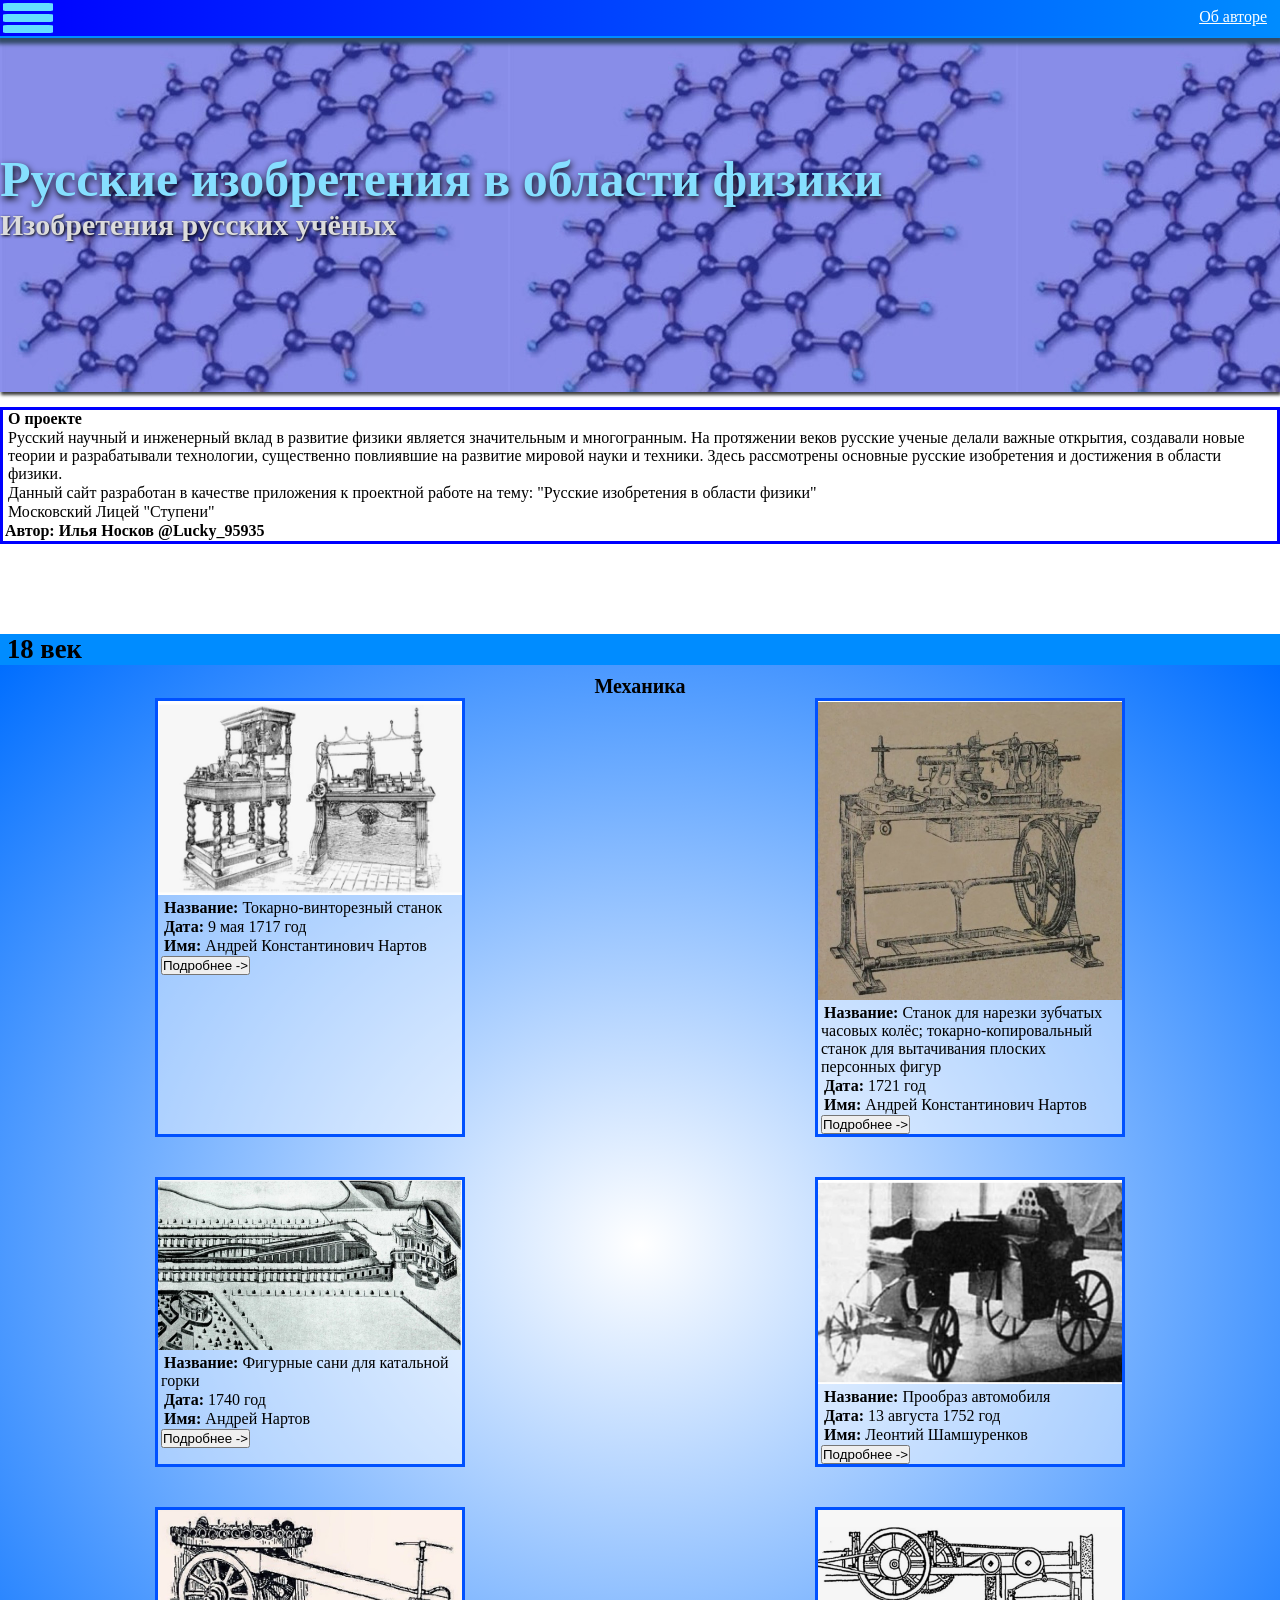
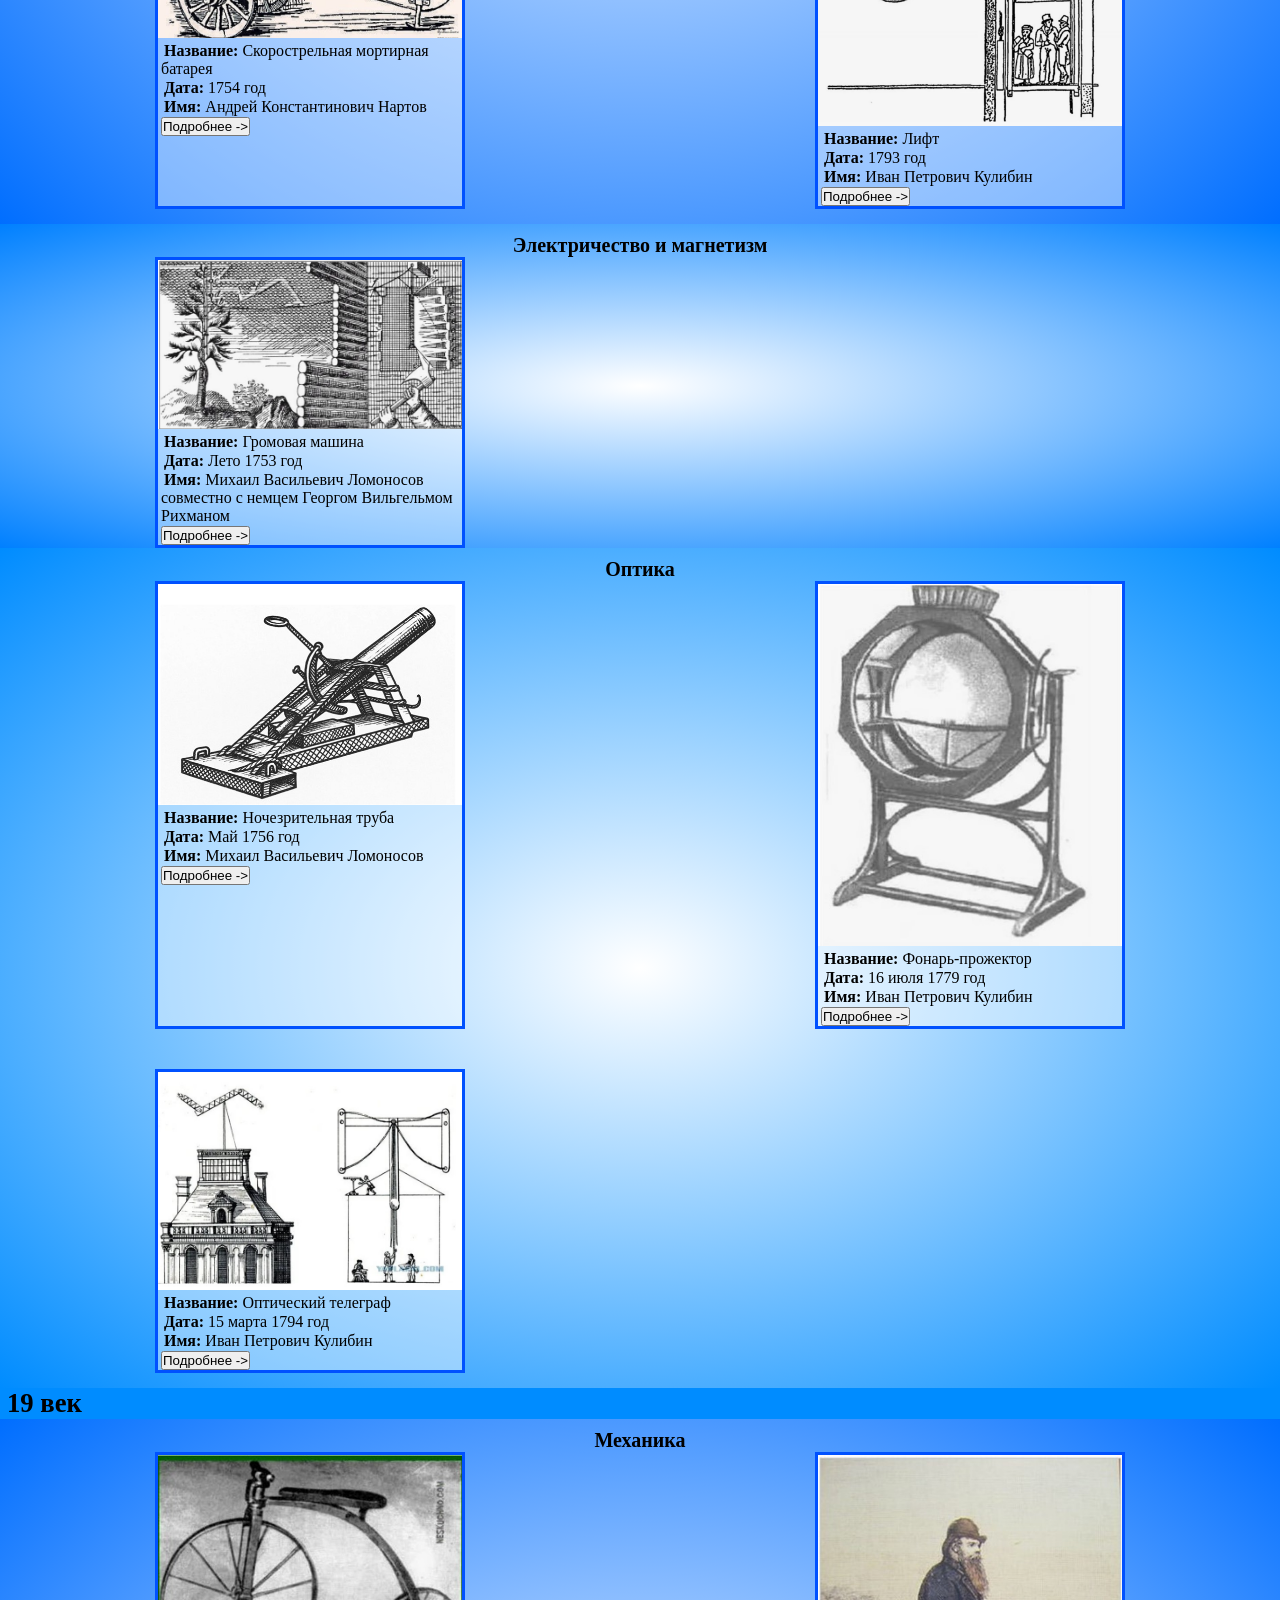
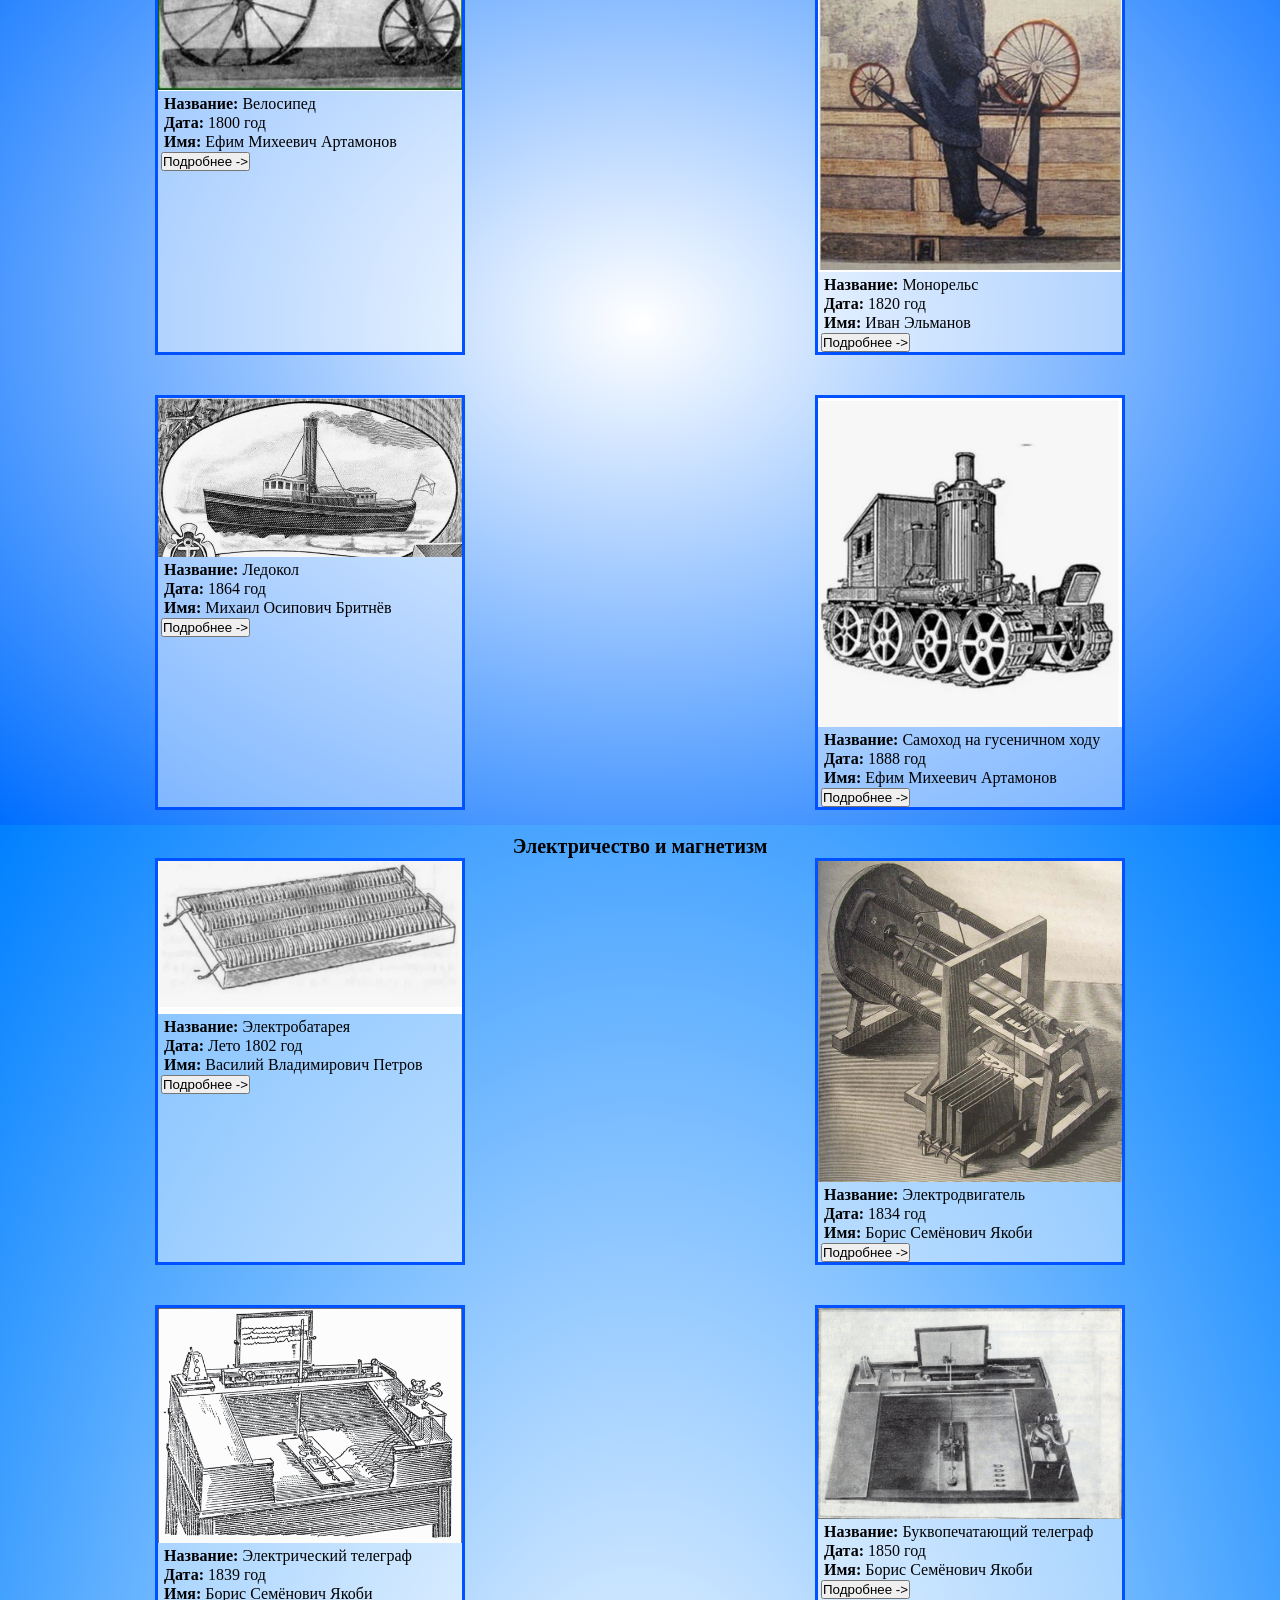
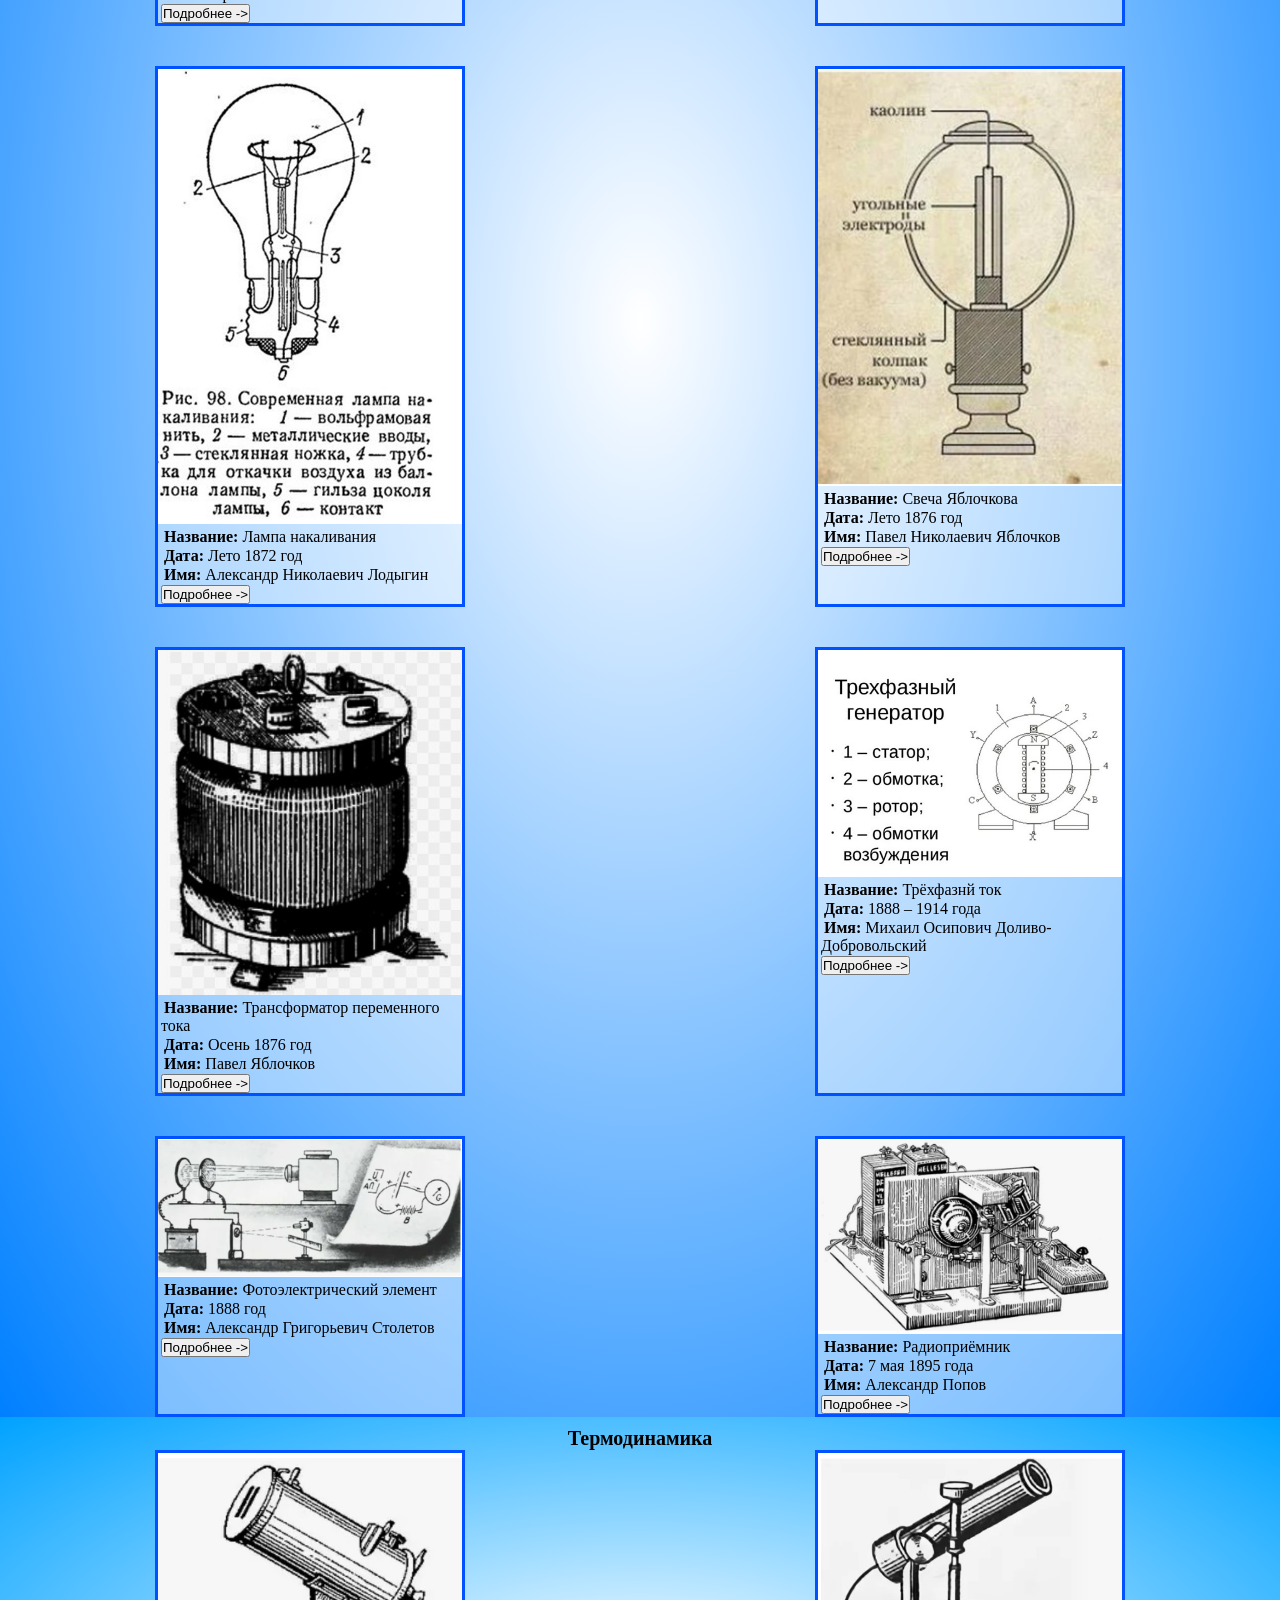
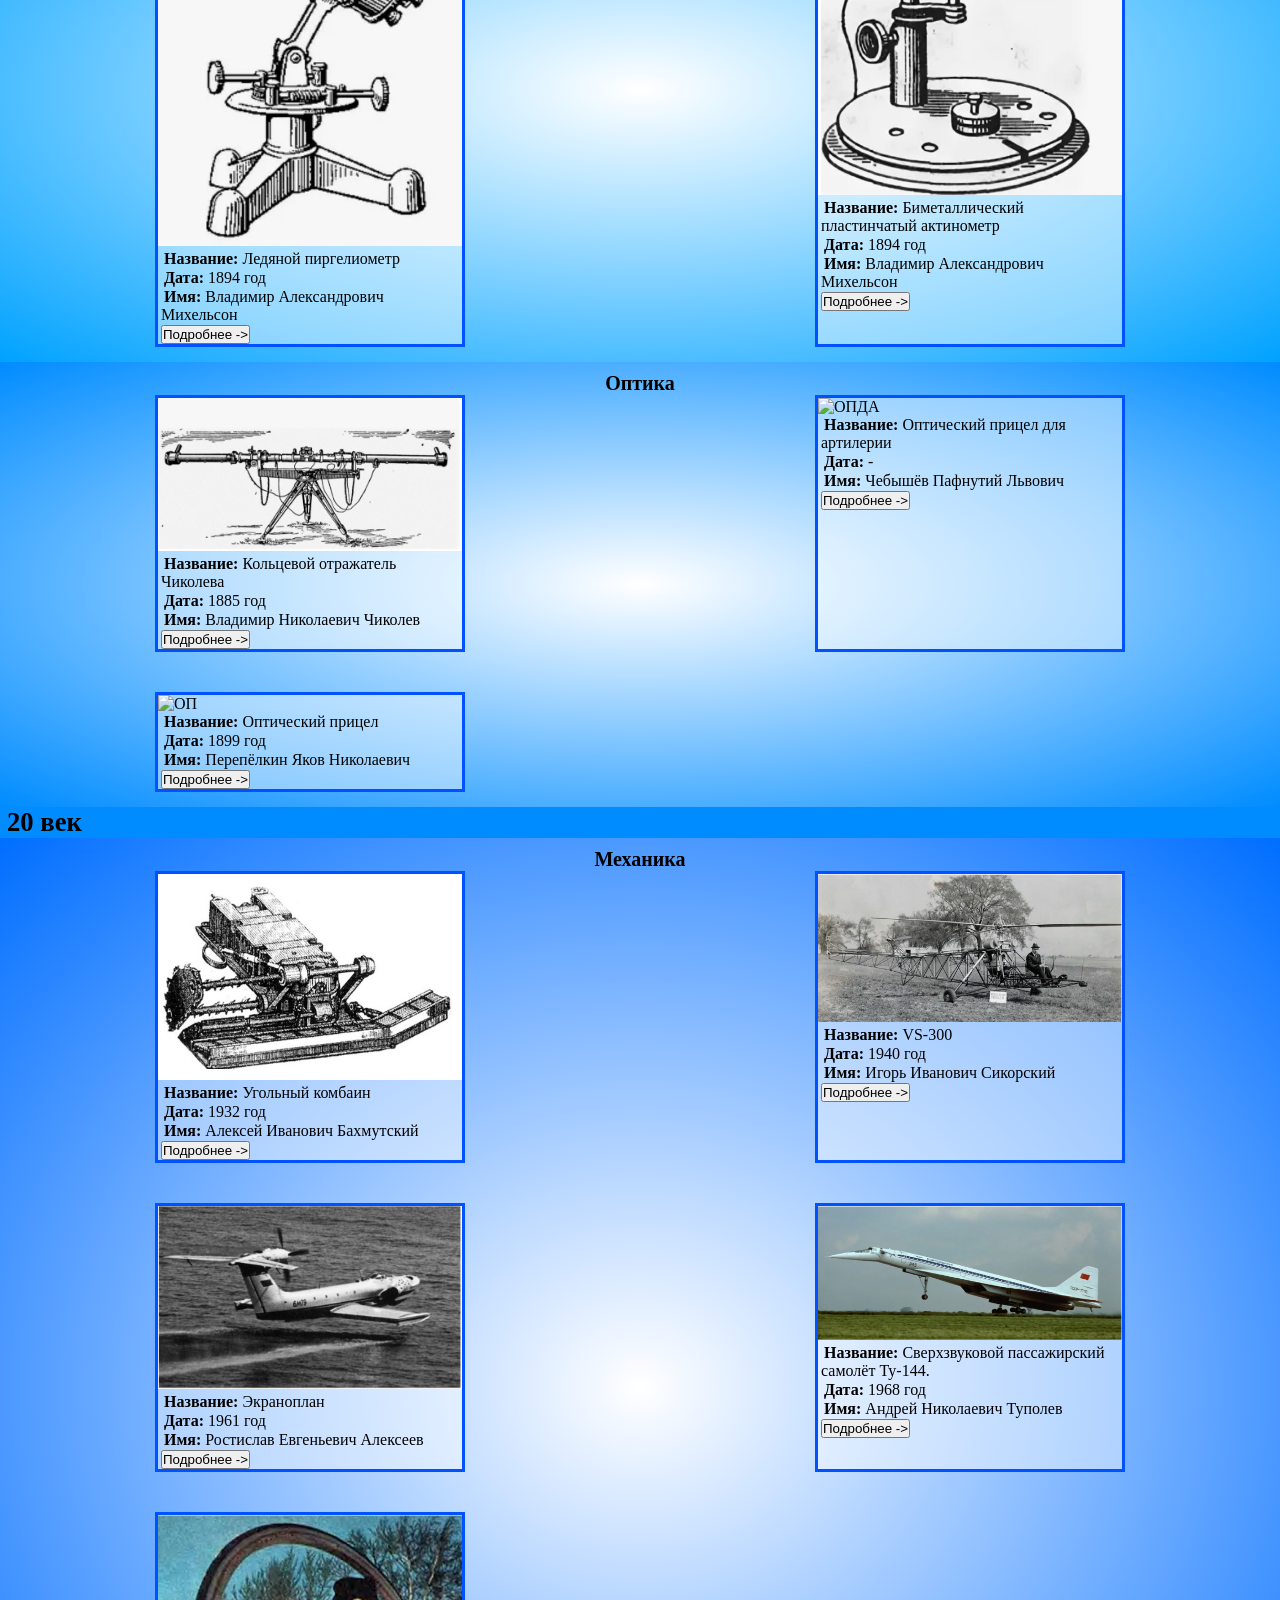
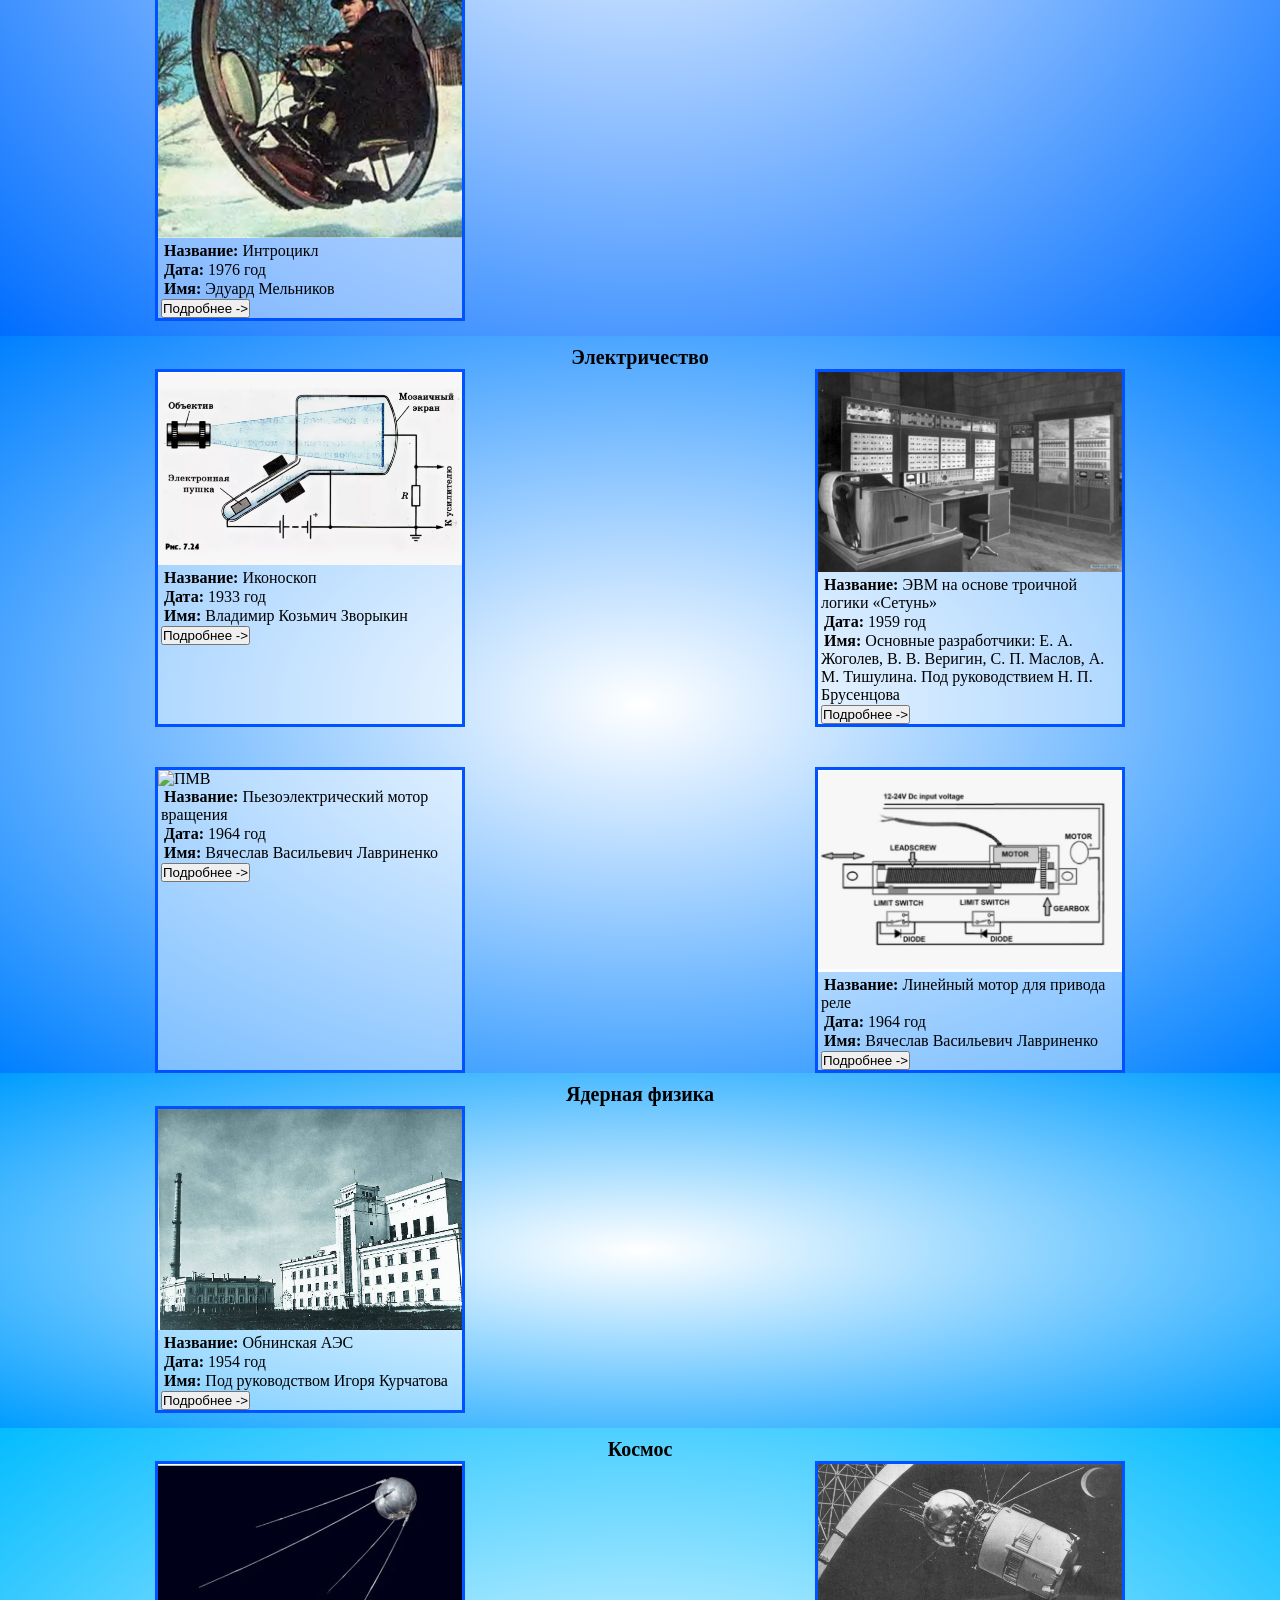
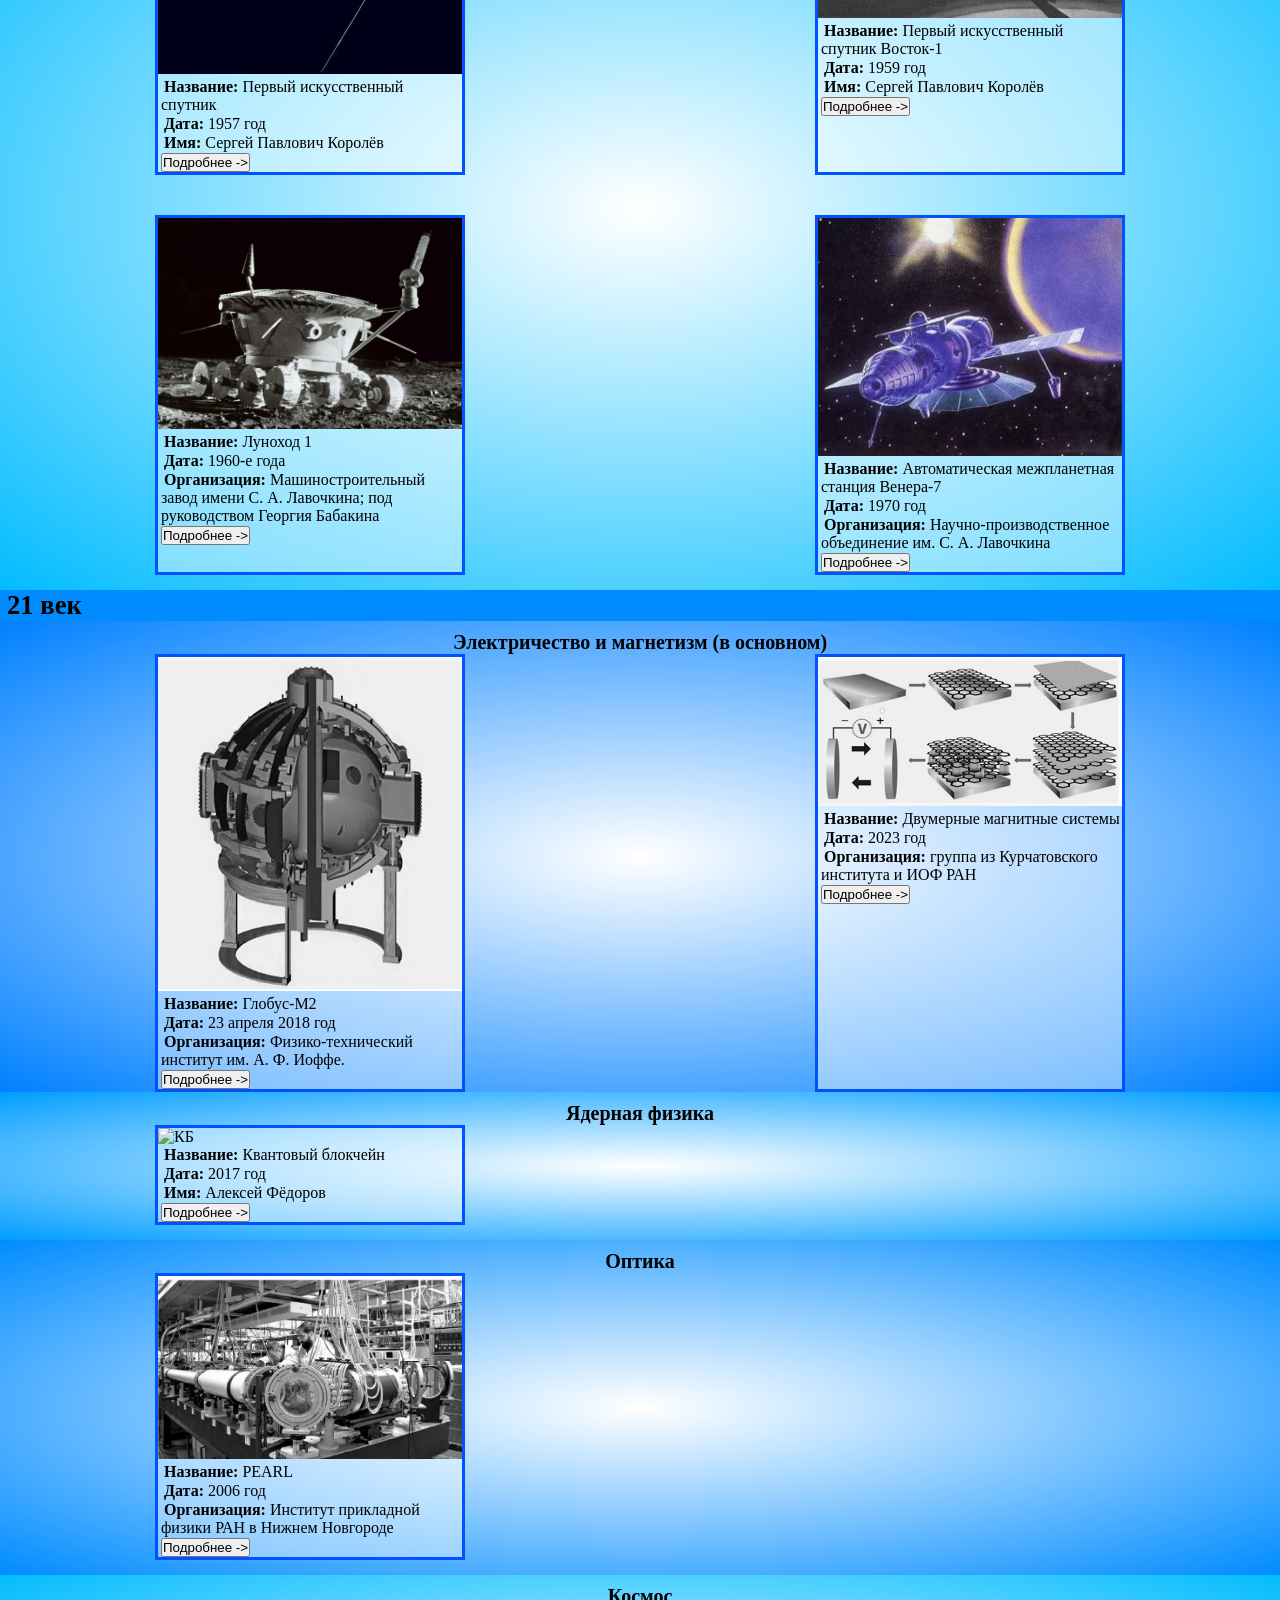
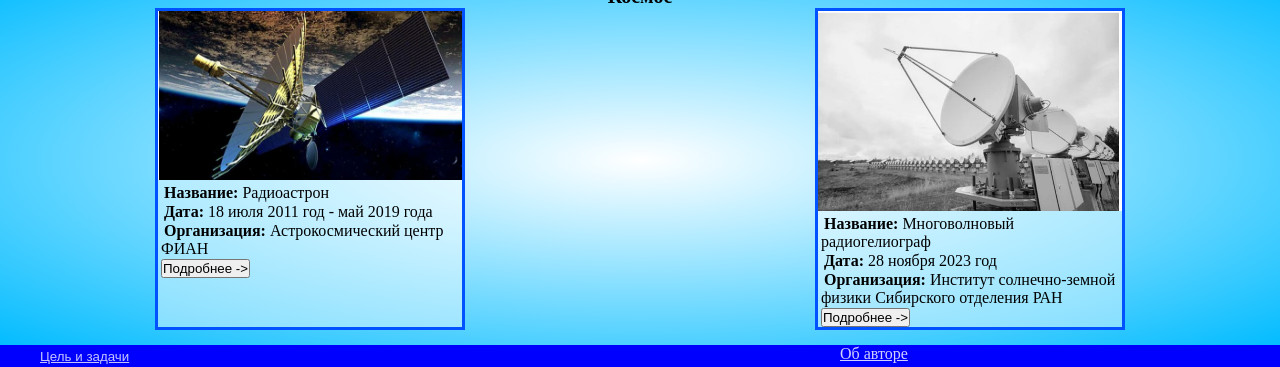
==== commit ba819465: "добавляет одну карточку и исправляет ошибку открытия карточек в 21 веке" ====
--- a/index.html
+++ b/index.html
@@ -1837,134 +1837,172 @@
     <section class="space">
         <h4 class="mechanics">Космос</h4>
         <div class="box">
-          <div class="card">
-            <img src="./img/the-first-artificial-satellite.jpg" alt="ПИС">
-            <div class="text-in-card">
-                <p>
-                    <b>Название:</b>
-                    Первый искусственный спутник
-                </p>
-                <p>
-                    <b>Дата:</b>
-                    1957 год
-                </p>
-                <p>
-                    <b>Имя:</b>
-                    Сергей Павлович Королёв
-                </p>
-                <button id="button-open-modal-35">Подробнее -></button>
-                <div class="modal" id="modal-35">
-                    <div class="modal-content">
-                        <button id="button-close-modal-35" class="button-close-modal">×</button>
-                        <b>Устройство:</b>
-                        <p>Корпус спутника состоял из двух силовых полусферических оболочек диаметром 58 см из алюминиево-магниевого сплава АМг-6 толщиной 2 мм. Стыковочные шпангоуты соединялись между собой 36 шпильками.</p>
-                        <br>
-                        <b>Внутри герметичного корпуса были размещены:</b>
-                        <p>•	Блок электрохимических источников (серебряно-цинковые аккумуляторы);</p>
-                        <p>•	Радиопередающее устройство ПС-1;</p>
-                        <p>•	Вентилятор, включающийся от термореле при температуре выше +30 °С и выключающийся при понижении температуры до +20–23 °С;</p>
-                        <p>•	Термореле и воздуховод системы терморегулирования;</p>
-                        <p>•	Коммутирующее устройство бортовой электроавтоматики;</p>
-                        <p>•	Датчики температуры и давления;</p>
-                        <p>•	Бортовая кабельная сеть.</p>
-                        <p>Общая масса спутника — 83,6 кг, из них 50 кг — источники питания.</p>
-                        <br>
-                        <b>Принцип работы:</b>
-                        <p>Радиопередающее устройство (радиостанция Д-200) излучало радиоволны на двух частотах: 20,005 и 40,002 МГц, поочерёдно. Посылка сигнала одним передатчиком соответствовала паузе другого, переключение с периодичностью несколько десятых долей секунды осуществлялось электромеханическим реле.</p>
-                        <p>Длительность сигнала — 0,3 секунды, приём был возможен на расстоянии до 10 тысяч километров.</p>
-                        <br>
-                        <b>История запуска</b>
-                        <p>Запуск был осуществлён с 5-го научно-исследовательского полигона Министерства обороны СССР «Тюра-Там» (получившего впоследствии открытое наименование космодром «Байконур») на ракете-носителе «Спутник», созданной на базе межконтинентальной баллистической ракеты «Р-7».</p>
-                        <p>Длительность полёта — 3 месяца, количество витков — 1440. Сход с орбиты — 4 января 1958 года.</p>
-                    </div>
-                </div>
-            </div>
-          </div>
-
-          <div class="card">
-            <img src="./img/cosmic-ship.jpg" alt="В1">
-            <div class="text-in-card">
-                <p>
-                    <b>Название:</b>
-                    Первый искусственный спутник Восток-1
-                </p>
-                <p>
-                    <b>Дата:</b>
-                    1959 год
-                </p>
-                <p>
-                    <b>Имя:</b>
-                    Сергей Павлович Королёв
-                </p>
-                <button id="button-open-modal-35-5">Подробнее -></button>
-                <div class="modal" id="modal-35-5">
-                    <div class="modal-content">
-                        <button id="button-close-modal-35-5" class="button-close-modal">×</button>
-                        <b>История создания</b>
-                        <p>•	<strong>22 мая 1959 года</strong>
-                        вышло постановление ЦК КПСС и Совета Министров СССР «Об объекте „Восток“»</p>
-                        <p>Документ предписывал ОКБ-1 разработать экспериментальный вариант аппарата, который должен был стать прототипом автоматического фоторазведчика и спутника, способного доставить человека в космос.</p>
-                        <p>•	<strong>10 декабря 1959 года</strong>
-                        в Постановлении ЦК КПСС и Совета Министров СССР «О развитии исследований по космическому пространству» была поставлена задача по осуществлению первых пилотируемых полётов.</p>
-                        <p>•	<strong>К апрелю 1960 года</strong>
-                        разработали эскизный проект «Восток-1» для отработки конструкции и создания беспилотного спутника-разведчика «Восток-2» и пилотируемого корабля «Восток-3»</p>
-                        <br>
-                        <b>Конструкция</b>
-                        <p>•	Корабль состоял из двух основных отсеков:</p>
-                        <p>•	<strong>Сферического спускаемого аппарата</strong>
-                        (объём — 5,2 кубических метра), служащего одновременно кабиной космонавта.</p>
-                        <p>•	<strong>Приборного отсека</strong>
-                        (объём — 3 кубических метра) с бортовой радиоэлектронной аппаратурой и тормозной двигательной установкой.</p>
-                        <p>•	<strong>Отсеки механически соединялись</strong>
-                        между собой с помощью металлических лент и пиротехнических замков.</p>
-                        <p>•	<strong>Корабль оснащался системами:</strong>
-                        автоматического и ручного управления, автоматической ориентации на Солнце, ручной ориентации на Землю, жизнеобеспечения, командно-логического управления, электропитания, терморегулирования и приземления.</p>
-                        <br>
-                        <b>Полёт</b>
-                        <p>•	<strong>12 апреля 1961 года</strong>
-                        с космодрома «Байконур» стартовал «Восток-1». На борту корабля находился лётчик-космонавт <strong>Юрий Алексеевич Гагарин</strong></p>
-                        <p>•	За 108 минут корабль совершил один виток вокруг Земли и выполнил посадку недалеко от деревни Смеловка Терновского района Саратовской области (ныне Энгельсский район).</p>
-                        <p>•	<strong>Первый полёт</strong>
-                         на «Востоке» проходил в автоматическом режиме — космонавт выступал скорее как наблюдатель, но при необходимости мог взять управление на себя.</p>
-                    </div>
-                </div>
-            </div>
-          </div>
-          
-          <div class="card">
-            <img src="./img/moon-rover.jpg" alt="Л1">
-            <div class="text-in-card">
-                <p>
-                    <b>Название:</b>
-                    Луноход 1
-                </p>
-                <p>
-                    <b>Дата:</b>
-                    1960-е года
-                </p>
-                <p>
-                    <b>Организация:</b>
-                    Машиностроительный завод имени С. А. Лавочкина; под руководством Георгия Бабакина
-                </p>
-                <button id="button-open-modal-27-0-5">Подробнее -></button>
-                <div class="modal" id="modal-27-0-5">
-                    <div class="modal-content">
-                        <button id="button-close-modal-27-0-5" class="button-close-modal">×</button>
-                        <b>Конструкция</b>
-                        <p>•	Масса — 756 кг.</p>
-                        <p>•	Длина (с раскрытой крышкой-батареей) — 4,42 м, ширина (по верхней части) — 2,15 м, высота — 1,92 м.</p>
-                        <p>•	Колёса выполнены из металлической сетки с титановыми лопатками.</p>
-                        <p>•	Луноход имел две скорости движения — 0,8 и 2,0 км/ч, позволяющих двигаться вперёд и назад</p>
-                        <p>•	На верхней части корпуса имелась солнечная батарея, которая заряжала аккумулятор.</p>
-                        <p>•	На корпусе аппарата имелись антенны для связи с Землёй.</p>
-                        <br>
-                        <b>Эксперименты</b>
-                        <p>•	За 116 сеансов движения аппарат прошёл расстояние 10 540 метров, что позволило детально обследовать лунную поверхность на площади 80 000 м².</p>
-                        <p>•	На Землю было передано 200 телефотометрических панорам и около 20 тысяч снимков малокадрового телевидения.</p>
-                        <p>•	Рентгеновский спектрометр подтвердил вулканическое происхождение лунных равнин, а приборы для испытания грунта показали, что поверхность способна выдержать вес человека в скафандре — важнейший вывод для будущих пилотируемых миссий.</p>
-                        <p>•	Французский лазерный отражатель, установленный на борту аппарата, позволил измерять расстояние между Землёй и Луной с точностью до сантиметра.</p>
-                        <br>
-                        <p>Запуск «Лунохода-1» состоялся <strong>10 ноября 1970 года</strong> на борту автоматической станции «Луна-17». <strong>17 ноября</strong> аппарат совершил посадку на поверхность Луны.</p>
+            <div class="card">
+                <img src="./img/the-first-artificial-satellite.jpg" alt="ПИС">
+                <div class="text-in-card">
+                    <p>
+                        <b>Название:</b>
+                        Первый искусственный спутник
+                    </p>
+                    <p>
+                        <b>Дата:</b>
+                        1957 год
+                    </p>
+                    <p>
+                        <b>Имя:</b>
+                        Сергей Павлович Королёв
+                    </p>
+                    <button id="button-open-modal-35">Подробнее -></button>
+                    <div class="modal" id="modal-35">
+                        <div class="modal-content">
+                            <button id="button-close-modal-35" class="button-close-modal">×</button>
+                            <b>Устройство:</b>
+                            <p>Корпус спутника состоял из двух силовых полусферических оболочек диаметром 58 см из алюминиево-магниевого сплава АМг-6 толщиной 2 мм. Стыковочные шпангоуты соединялись между собой 36 шпильками.</p>
+                            <br>
+                            <b>Внутри герметичного корпуса были размещены:</b>
+                            <p>•	Блок электрохимических источников (серебряно-цинковые аккумуляторы);</p>
+                            <p>•	Радиопередающее устройство ПС-1;</p>
+                            <p>•	Вентилятор, включающийся от термореле при температуре выше +30 °С и выключающийся при понижении температуры до +20–23 °С;</p>
+                            <p>•	Термореле и воздуховод системы терморегулирования;</p>
+                            <p>•	Коммутирующее устройство бортовой электроавтоматики;</p>
+                            <p>•	Датчики температуры и давления;</p>
+                            <p>•	Бортовая кабельная сеть.</p>
+                            <p>Общая масса спутника — 83,6 кг, из них 50 кг — источники питания.</p>
+                            <br>
+                            <b>Принцип работы:</b>
+                            <p>Радиопередающее устройство (радиостанция Д-200) излучало радиоволны на двух частотах: 20,005 и 40,002 МГц, поочерёдно. Посылка сигнала одним передатчиком соответствовала паузе другого, переключение с периодичностью несколько десятых долей секунды осуществлялось электромеханическим реле.</p>
+                            <p>Длительность сигнала — 0,3 секунды, приём был возможен на расстоянии до 10 тысяч километров.</p>
+                            <br>
+                            <b>История запуска</b>
+                            <p>Запуск был осуществлён с 5-го научно-исследовательского полигона Министерства обороны СССР «Тюра-Там» (получившего впоследствии открытое наименование космодром «Байконур») на ракете-носителе «Спутник», созданной на базе межконтинентальной баллистической ракеты «Р-7».</p>
+                            <p>Длительность полёта — 3 месяца, количество витков — 1440. Сход с орбиты — 4 января 1958 года.</p>
+                        </div>
+                    </div>
+                </div>
+            </div>
+
+            <div class="card">
+                <img src="./img/cosmic-ship.jpg" alt="В1">
+                <div class="text-in-card">
+                    <p>
+                        <b>Название:</b>
+                        Первый искусственный спутник Восток-1
+                    </p>
+                    <p>
+                        <b>Дата:</b>
+                        1959 год
+                    </p>
+                    <p>
+                        <b>Имя:</b>
+                        Сергей Павлович Королёв
+                    </p>
+                    <button id="button-open-modal-35-5">Подробнее -></button>
+                    <div class="modal" id="modal-35-5">
+                        <div class="modal-content">
+                            <button id="button-close-modal-35-5" class="button-close-modal">×</button>
+                            <b>История создания</b>
+                            <p>•	<strong>22 мая 1959 года</strong>
+                            вышло постановление ЦК КПСС и Совета Министров СССР «Об объекте „Восток“»</p>
+                            <p>Документ предписывал ОКБ-1 разработать экспериментальный вариант аппарата, который должен был стать прототипом автоматического фоторазведчика и спутника, способного доставить человека в космос.</p>
+                            <p>•	<strong>10 декабря 1959 года</strong>
+                            в Постановлении ЦК КПСС и Совета Министров СССР «О развитии исследований по космическому пространству» была поставлена задача по осуществлению первых пилотируемых полётов.</p>
+                            <p>•	<strong>К апрелю 1960 года</strong>
+                            разработали эскизный проект «Восток-1» для отработки конструкции и создания беспилотного спутника-разведчика «Восток-2» и пилотируемого корабля «Восток-3»</p>
+                            <br>
+                            <b>Конструкция</b>
+                            <p>•	Корабль состоял из двух основных отсеков:</p>
+                            <p>•	<strong>Сферического спускаемого аппарата</strong>
+                            (объём — 5,2 кубических метра), служащего одновременно кабиной космонавта.</p>
+                            <p>•	<strong>Приборного отсека</strong>
+                            (объём — 3 кубических метра) с бортовой радиоэлектронной аппаратурой и тормозной двигательной установкой.</p>
+                            <p>•	<strong>Отсеки механически соединялись</strong>
+                            между собой с помощью металлических лент и пиротехнических замков.</p>
+                            <p>•	<strong>Корабль оснащался системами:</strong>
+                            автоматического и ручного управления, автоматической ориентации на Солнце, ручной ориентации на Землю, жизнеобеспечения, командно-логического управления, электропитания, терморегулирования и приземления.</p>
+                            <br>
+                            <b>Полёт</b>
+                            <p>•	<strong>12 апреля 1961 года</strong>
+                            с космодрома «Байконур» стартовал «Восток-1». На борту корабля находился лётчик-космонавт <strong>Юрий Алексеевич Гагарин</strong></p>
+                            <p>•	За 108 минут корабль совершил один виток вокруг Земли и выполнил посадку недалеко от деревни Смеловка Терновского района Саратовской области (ныне Энгельсский район).</p>
+                            <p>•	<strong>Первый полёт</strong>
+                            на «Востоке» проходил в автоматическом режиме — космонавт выступал скорее как наблюдатель, но при необходимости мог взять управление на себя.</p>
+                        </div>
+                    </div>
+                </div>
+            </div>
+            
+            <div class="card">
+                <img src="./img/moon-rover.jpg" alt="Л1">
+                <div class="text-in-card">
+                    <p>
+                        <b>Название:</b>
+                        Луноход 1
+                    </p>
+                    <p>
+                        <b>Дата:</b>
+                        1960-е года
+                    </p>
+                    <p>
+                        <b>Организация:</b>
+                        Машиностроительный завод имени С. А. Лавочкина; под руководством Георгия Бабакина
+                    </p>
+                    <button id="button-open-modal-37-5-1">Подробнее -></button>
+                    <div class="modal" id="modal-37-5-1">
+                        <div class="modal-content">
+                            <button id="button-close-modal-37-5-1" class="button-close-modal">×</button>
+                            <b>Конструкция</b>
+                            <p>•	Масса — 756 кг.</p>
+                            <p>•	Длина (с раскрытой крышкой-батареей) — 4,42 м, ширина (по верхней части) — 2,15 м, высота — 1,92 м.</p>
+                            <p>•	Колёса выполнены из металлической сетки с титановыми лопатками.</p>
+                            <p>•	Луноход имел две скорости движения — 0,8 и 2,0 км/ч, позволяющих двигаться вперёд и назад</p>
+                            <p>•	На верхней части корпуса имелась солнечная батарея, которая заряжала аккумулятор.</p>
+                            <p>•	На корпусе аппарата имелись антенны для связи с Землёй.</p>
+                            <br>
+                            <b>Эксперименты</b>
+                            <p>•	За 116 сеансов движения аппарат прошёл расстояние 10 540 метров, что позволило детально обследовать лунную поверхность на площади 80 000 м².</p>
+                            <p>•	На Землю было передано 200 телефотометрических панорам и около 20 тысяч снимков малокадрового телевидения.</p>
+                            <p>•	Рентгеновский спектрометр подтвердил вулканическое происхождение лунных равнин, а приборы для испытания грунта показали, что поверхность способна выдержать вес человека в скафандре — важнейший вывод для будущих пилотируемых миссий.</p>
+                            <p>•	Французский лазерный отражатель, установленный на борту аппарата, позволил измерять расстояние между Землёй и Луной с точностью до сантиметра.</p>
+                            <br>
+                            <p>Запуск «Лунохода-1» состоялся <strong>10 ноября 1970 года</strong> на борту автоматической станции «Луна-17». <strong>17 ноября</strong> аппарат совершил посадку на поверхность Луны.</p>
+                        </div>
+                    </div>
+                </div>
+            </div>
+
+            <div class="card">
+                <img src="./img/Venera-7.jpg" alt="В7">
+                <div class="text-in-card">
+                    <p>
+                        <b>Название:</b>
+                        Автоматическая межпланетная станция Венера-7
+                    </p>
+                    <p>
+                        <b>Дата:</b>
+                        1970 год
+                    </p>
+                    <p>
+                        <b>Организация:</b>
+                        Научно-производственное объединение им. С. А. Лавочкина
+                    </p>
+                    <button id="button-open-modal-37-5-2">Подробнее -></button>
+                    <div class="modal" id="modal-37-5-2">
+                        <div class="modal-content">
+                            <button id="button-close-modal-37-5-2" class="button-close-modal">×</button>
+                            <b>Устройство</b>
+                            <p>Станция состояла из орбитального отсека с корректирующей двигательной установкой и спускаемого аппарата.</p>
+                            <p>•	Корпус спускаемого аппарата был выполнен из титана, а не из алюминиево-магниевого сплава, как у предыдущих моделей. Титановый корпус мог выдержать давление до 180 атмосфер.</p>
+                            <p>•	Амортизационное устройство было установлено для снижения перегрузок при посадке.</p>
+                            <p>•	Тепловая изоляция нижней полусферы аппарата была выполнена из стеклопласта, а верхней полусферы — из стекловаты.</p>
+                            <p>•	Парашютная система была однокаскадной с рифлёным парашютом конусной формы площадью 2,8 м². </p>
+                            <p>•	Аккумуляторная батарея была свинцово-цинковой, её заряд от солнечных батарей производился за 15 суток до подлёта к Венере по команде с Земли.</p>
+                            <br>
+                            <b>На борту находилась научная аппаратура:</b>
+                            <p>•	счётчик космических частиц;</p>
+                            <p>•	гамма-спектрометр для определения типа поверхностных пород планеты;</p>
+                            <p>•	приборы для определения температуры и давления атмосферы;</p>
+                            <p>•	прибор для измерения максимального ускорения на участке торможения аппарата.</p>
+                        </div>
                     </div>
                 </div>
             </div>
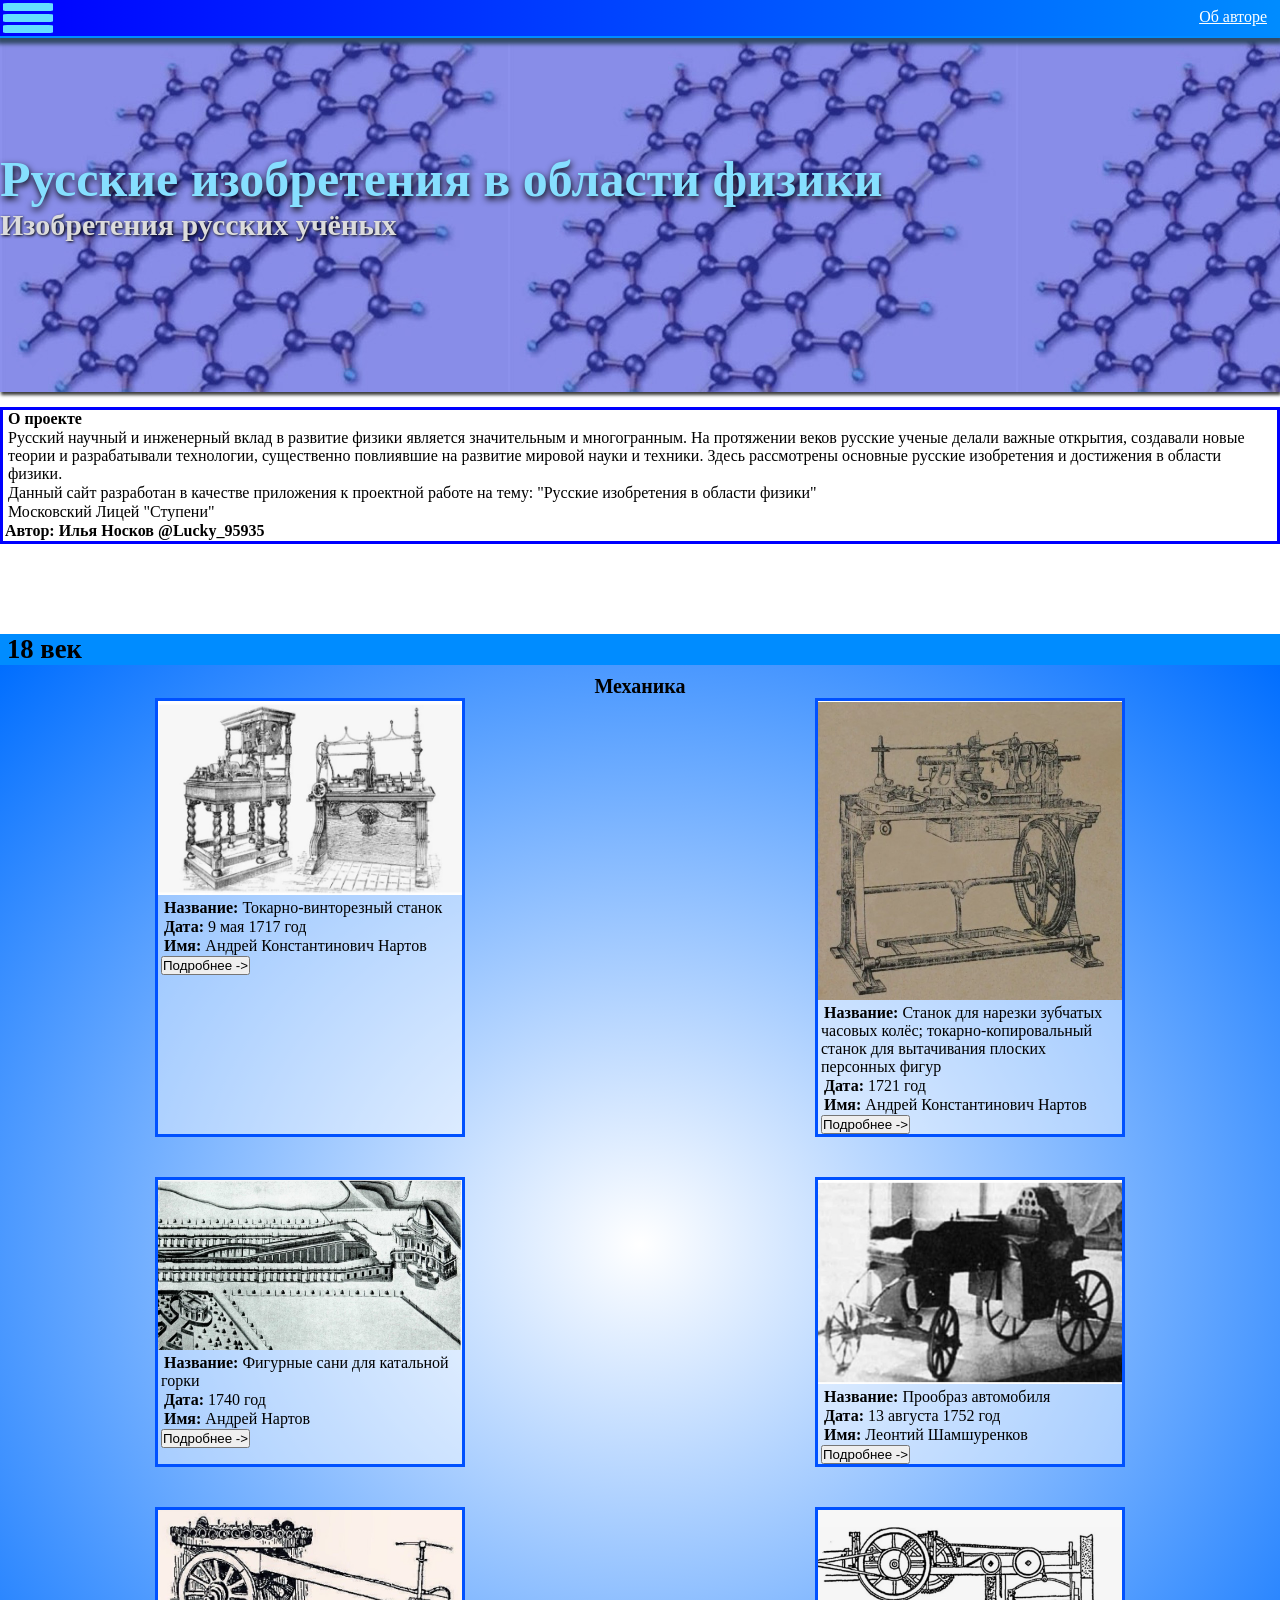
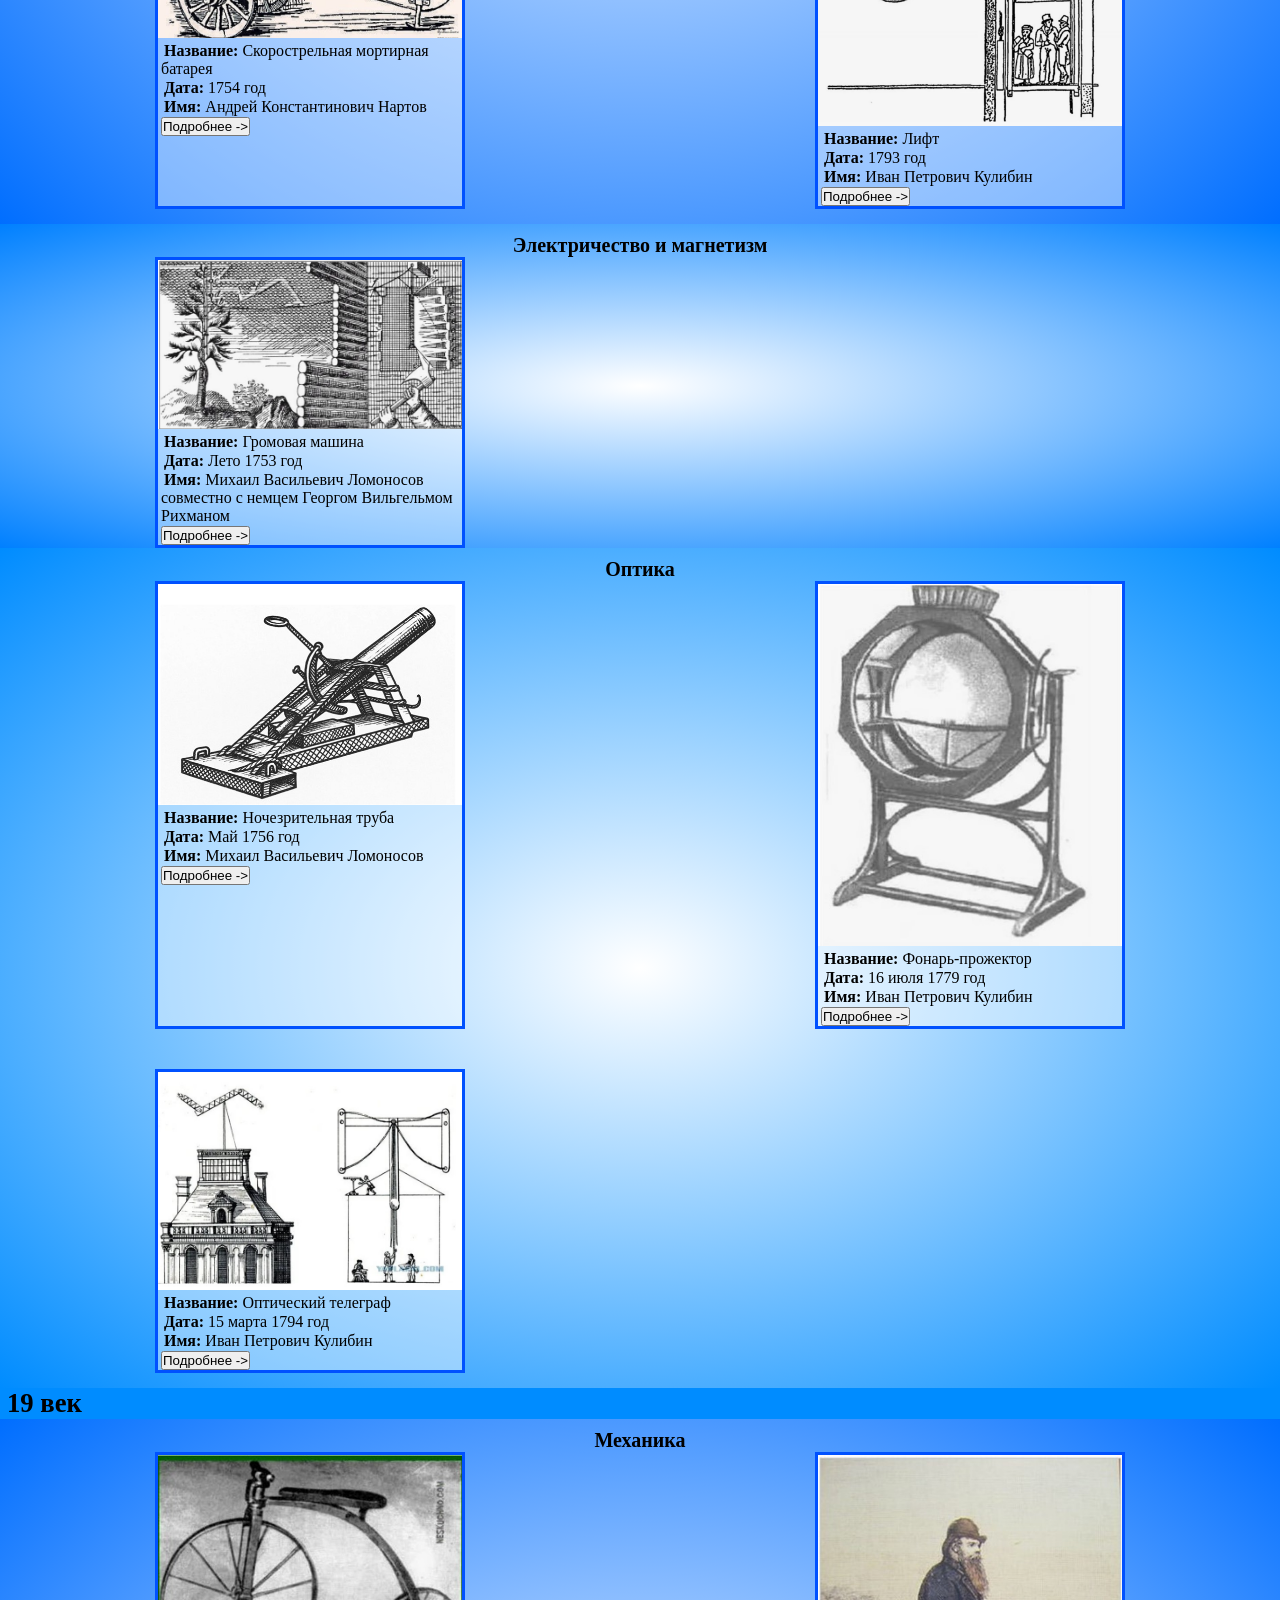
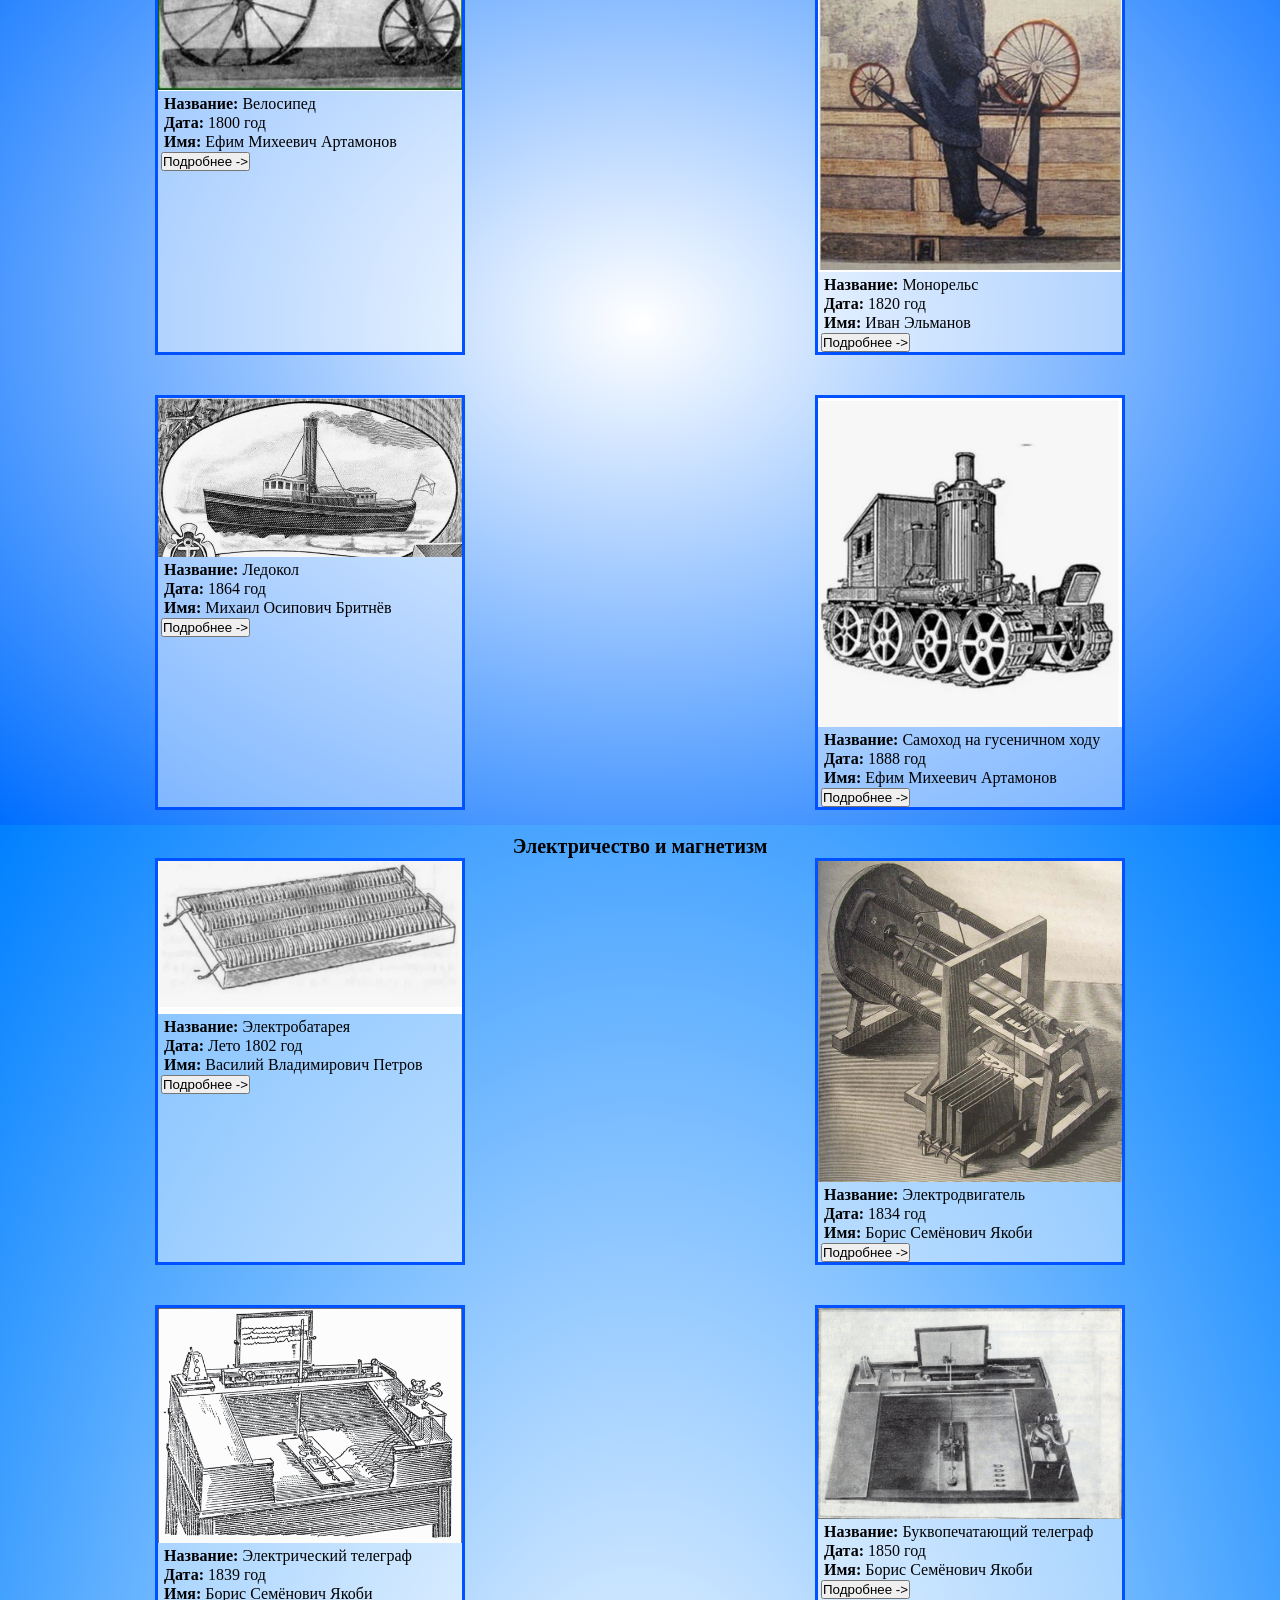
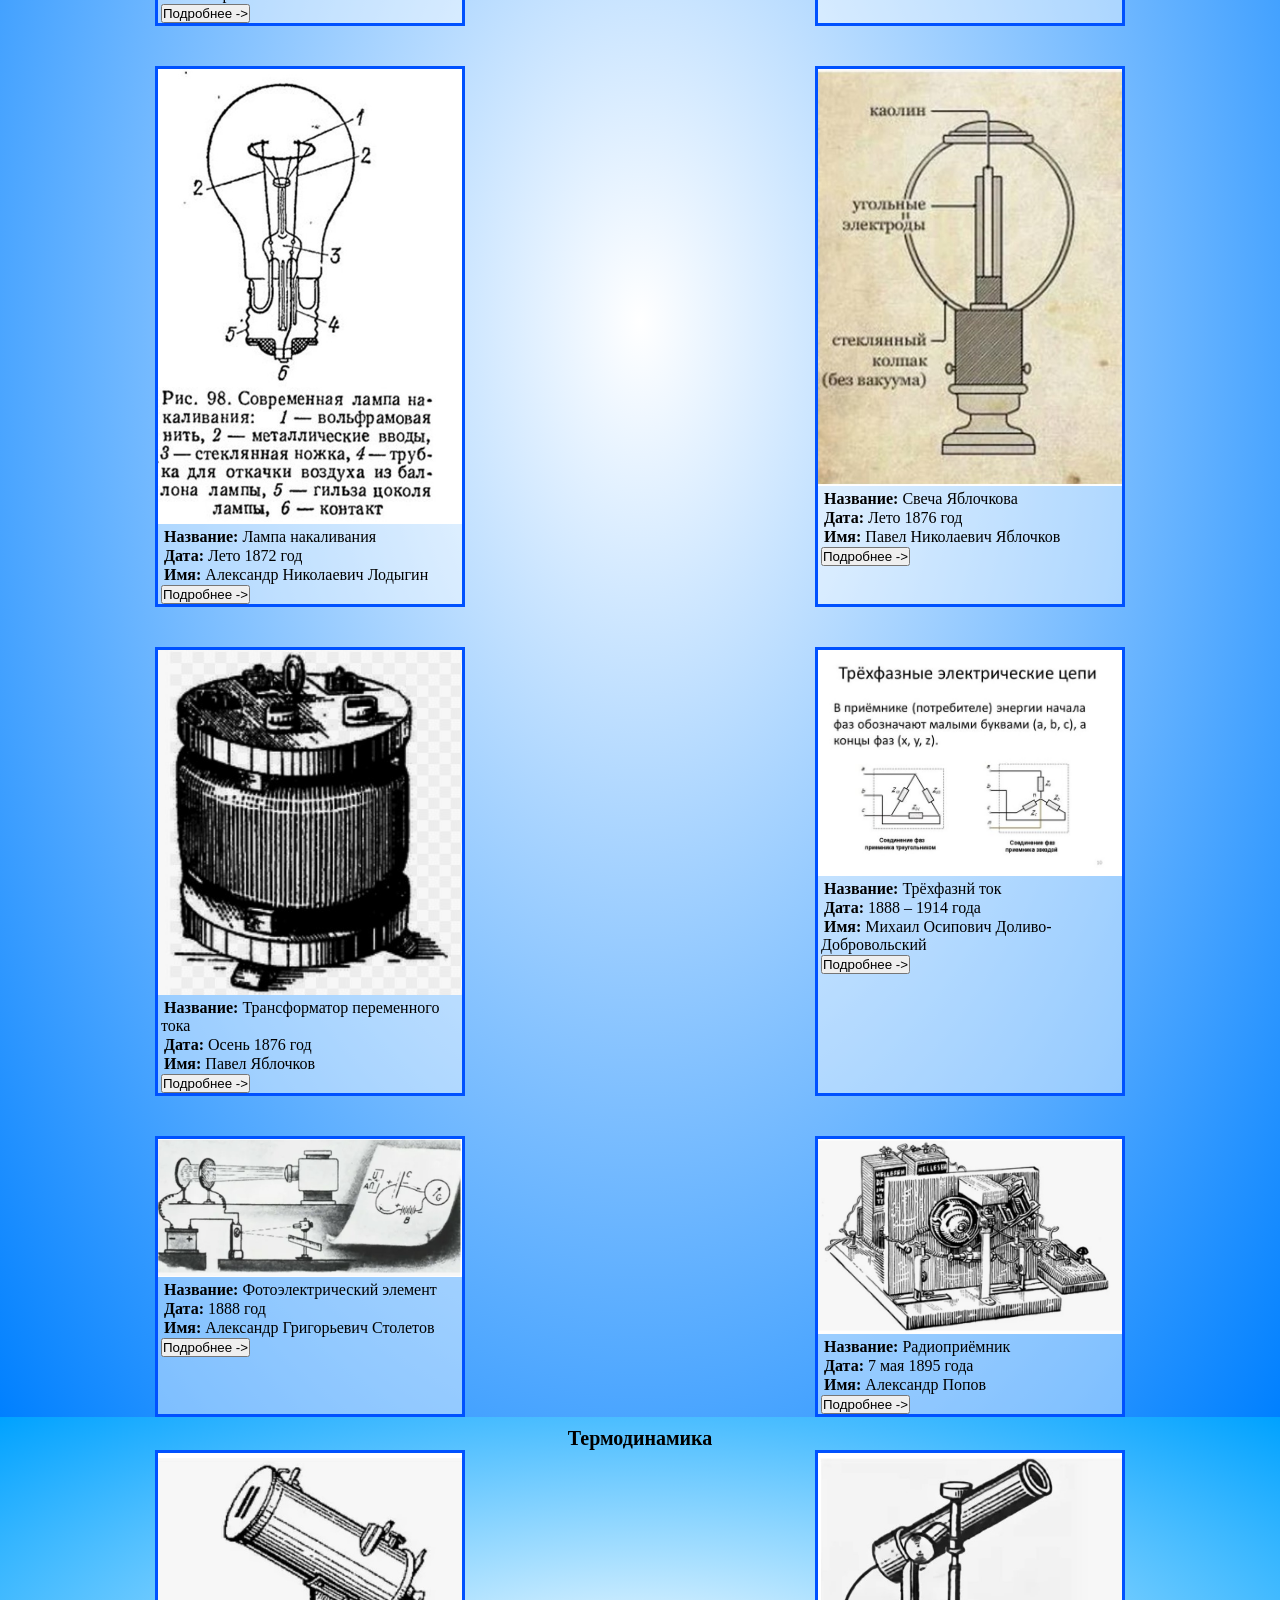
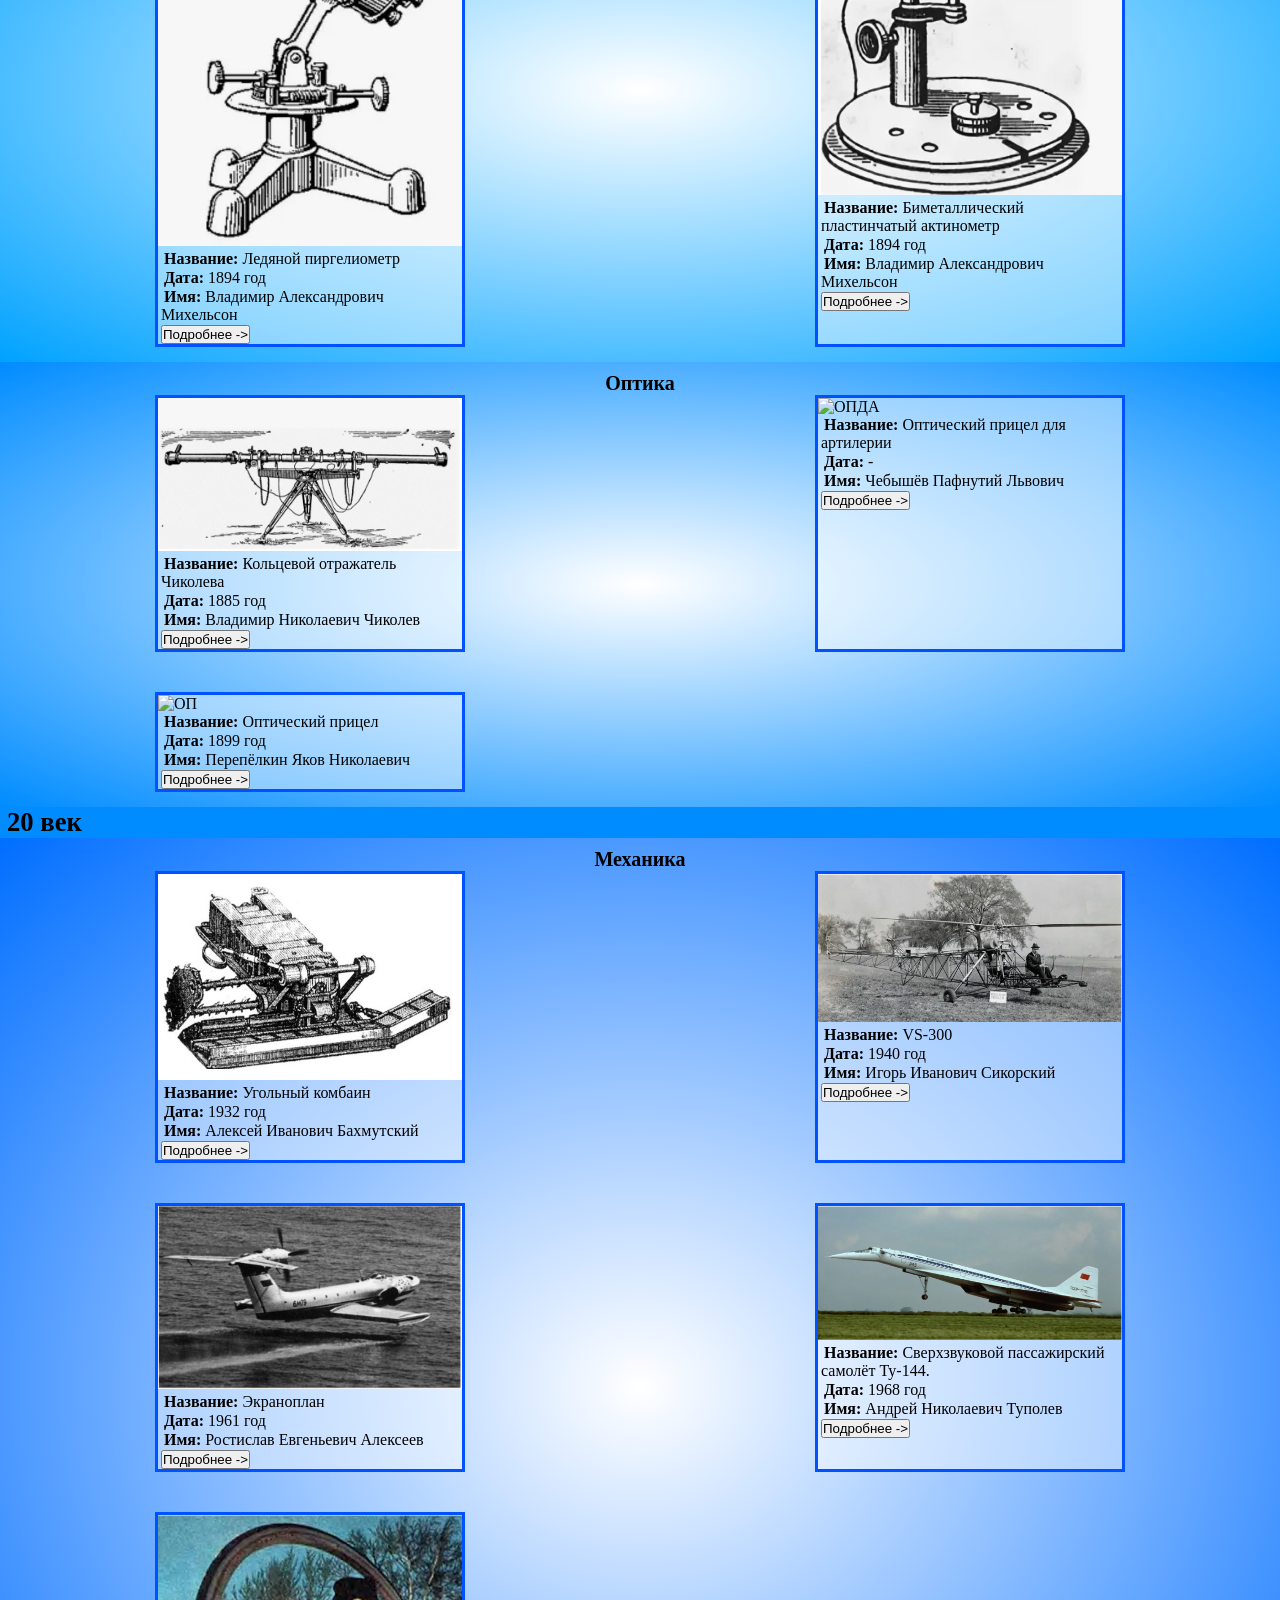
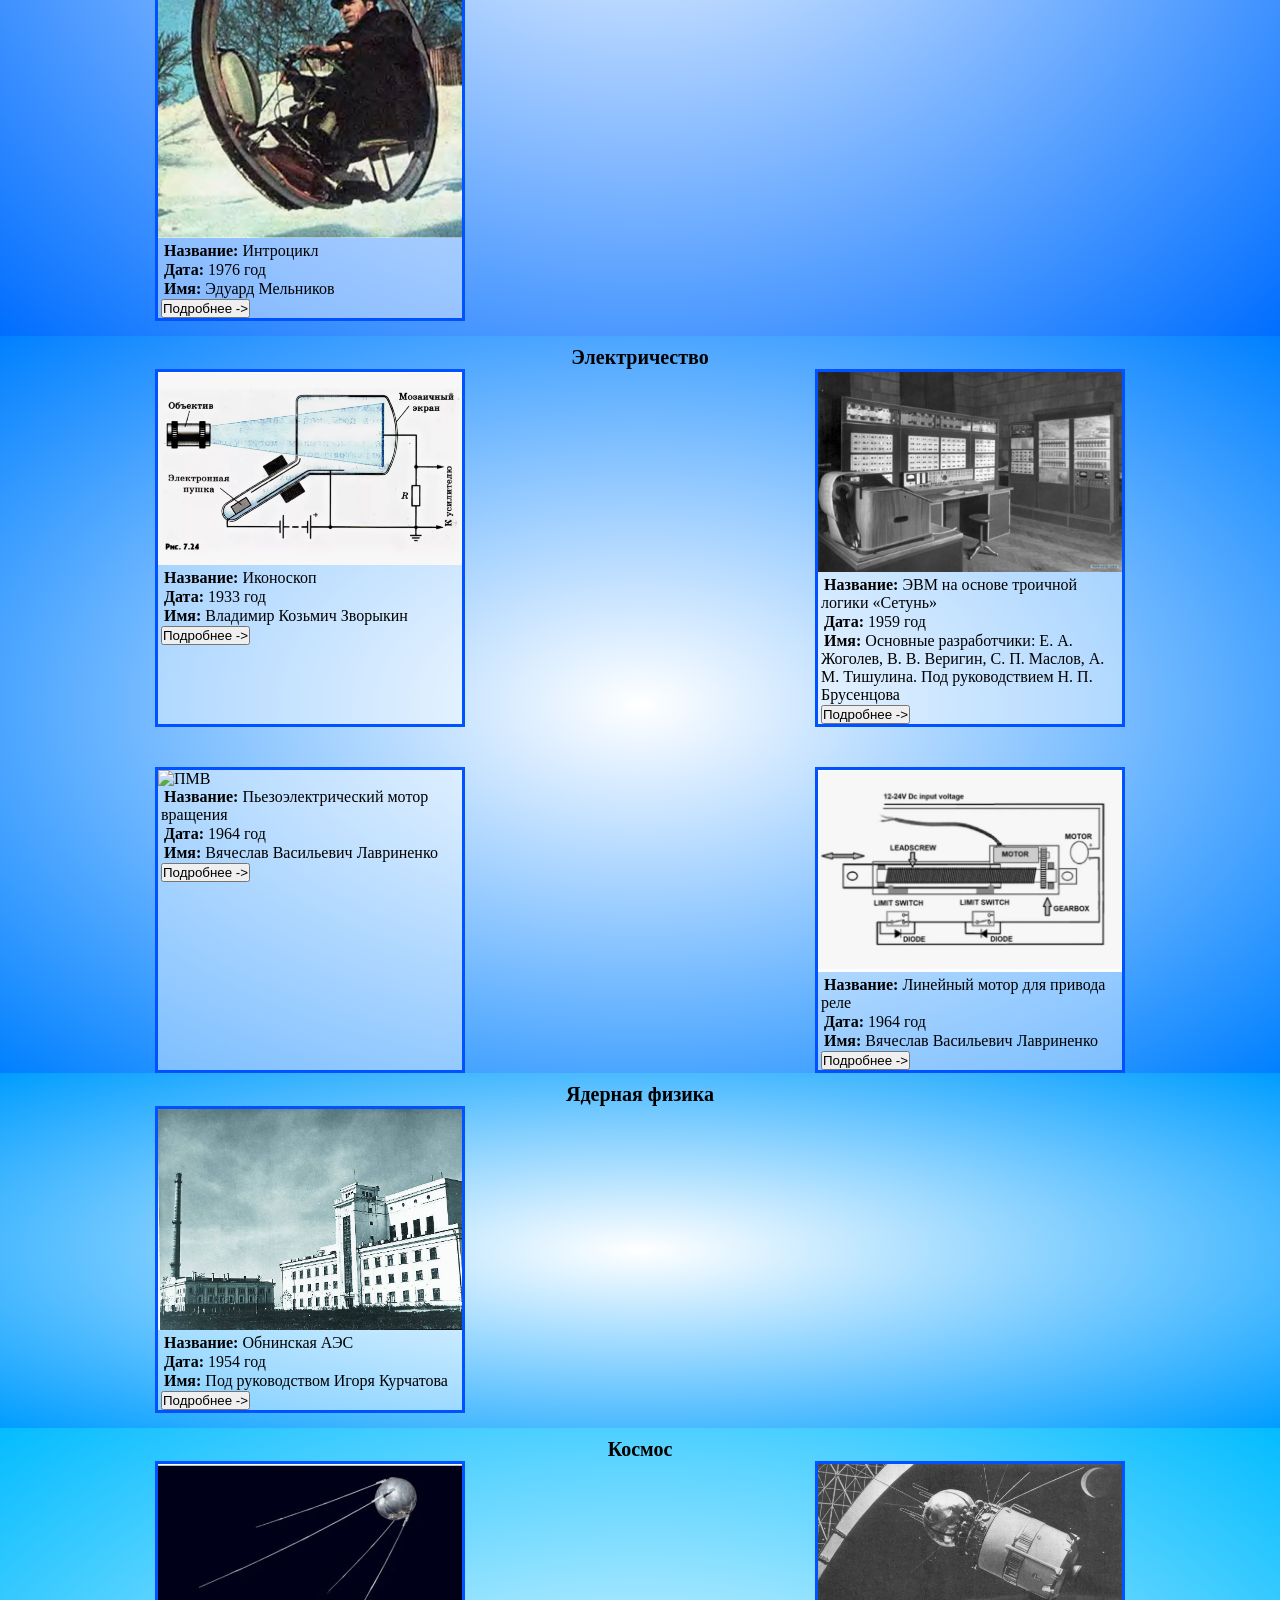
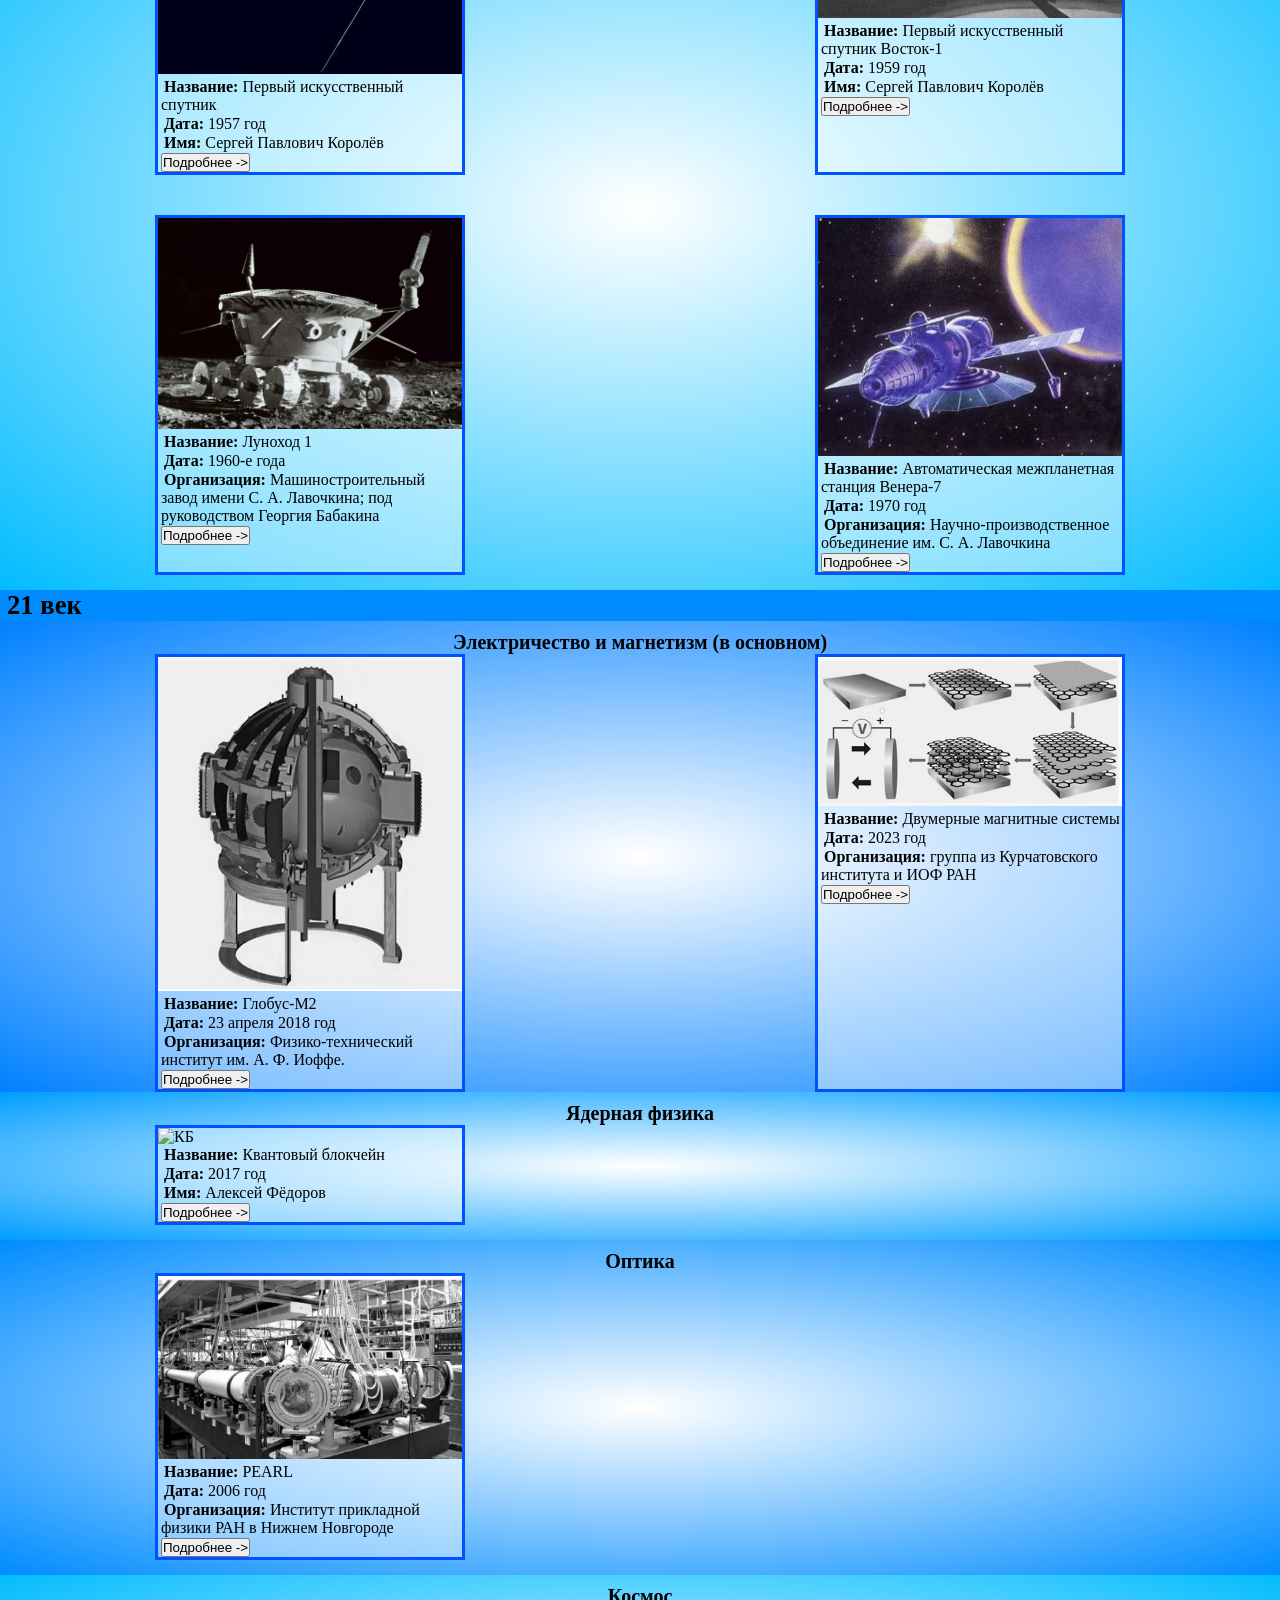
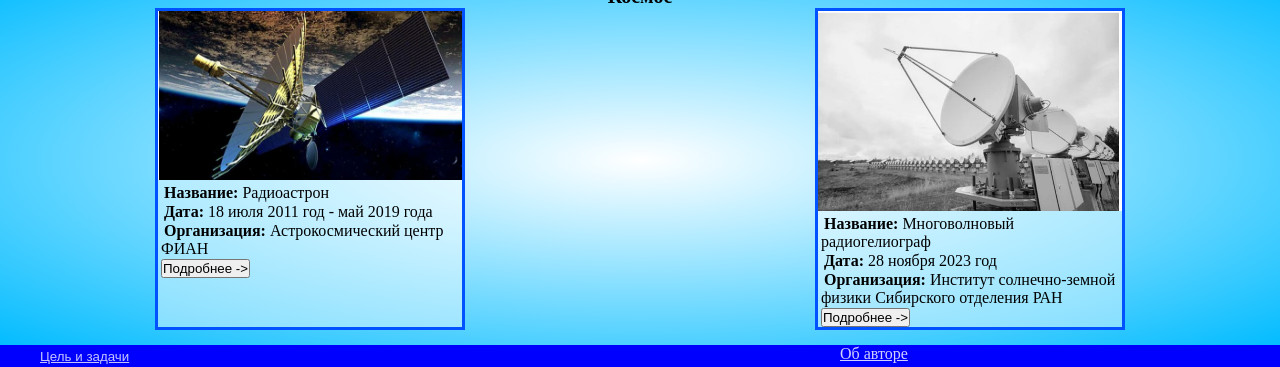
==== commit 78747874: "меняет картинку трёхфазного тока" ====
--- a/index.html
+++ b/index.html
@@ -928,7 +928,7 @@
           </div>
 
           <div class="card">
-            <img src="./img/Three-phase-current.jpg" alt="3ФТ">
+            <img src="./img/Three-phase-current2.jpg" alt="3ФТ">
             <div class="text-in-card">
                     <p>
                         <b>Название:</b>
@@ -960,7 +960,7 @@
                             <p>•	Магнитопровод изготавливается из специальных ферромагнитных материалов с высокой магнитной проницаемостью, что позволяет эффективно передавать магнитный поток между обмотками.</p>
                             <p>•	Обмотки выполняются из медного или алюминиевого провода и изолируются для обеспечения безопасности и устойчивости к высоким напряжениям. Обычно каждая фаза имеет свою обмотку на каждой из трёх колонок магнитопровода.</p>
                             <p>•	Бак трансформатора заполняется специальным трансформаторным маслом, которое выполняет функции теплоотвода и электрической изоляции.</p>
-                            <img src="./img/Three-phase-current2.jpg" alt="3ФТ2">
+                            <img src="./img/Three-phase-current.jpg" alt="3ФТ2">
                             <br>
                             <b>Линия электропередач (ЛЭП) — электроустановка для передачи электроэнергии, бывает воздушной или кабельной.</b>
                             <p>•	На ЛЭП номинального напряжения до 220 кВ используются только одиночные провода в каждой из трёх фаз.</p>
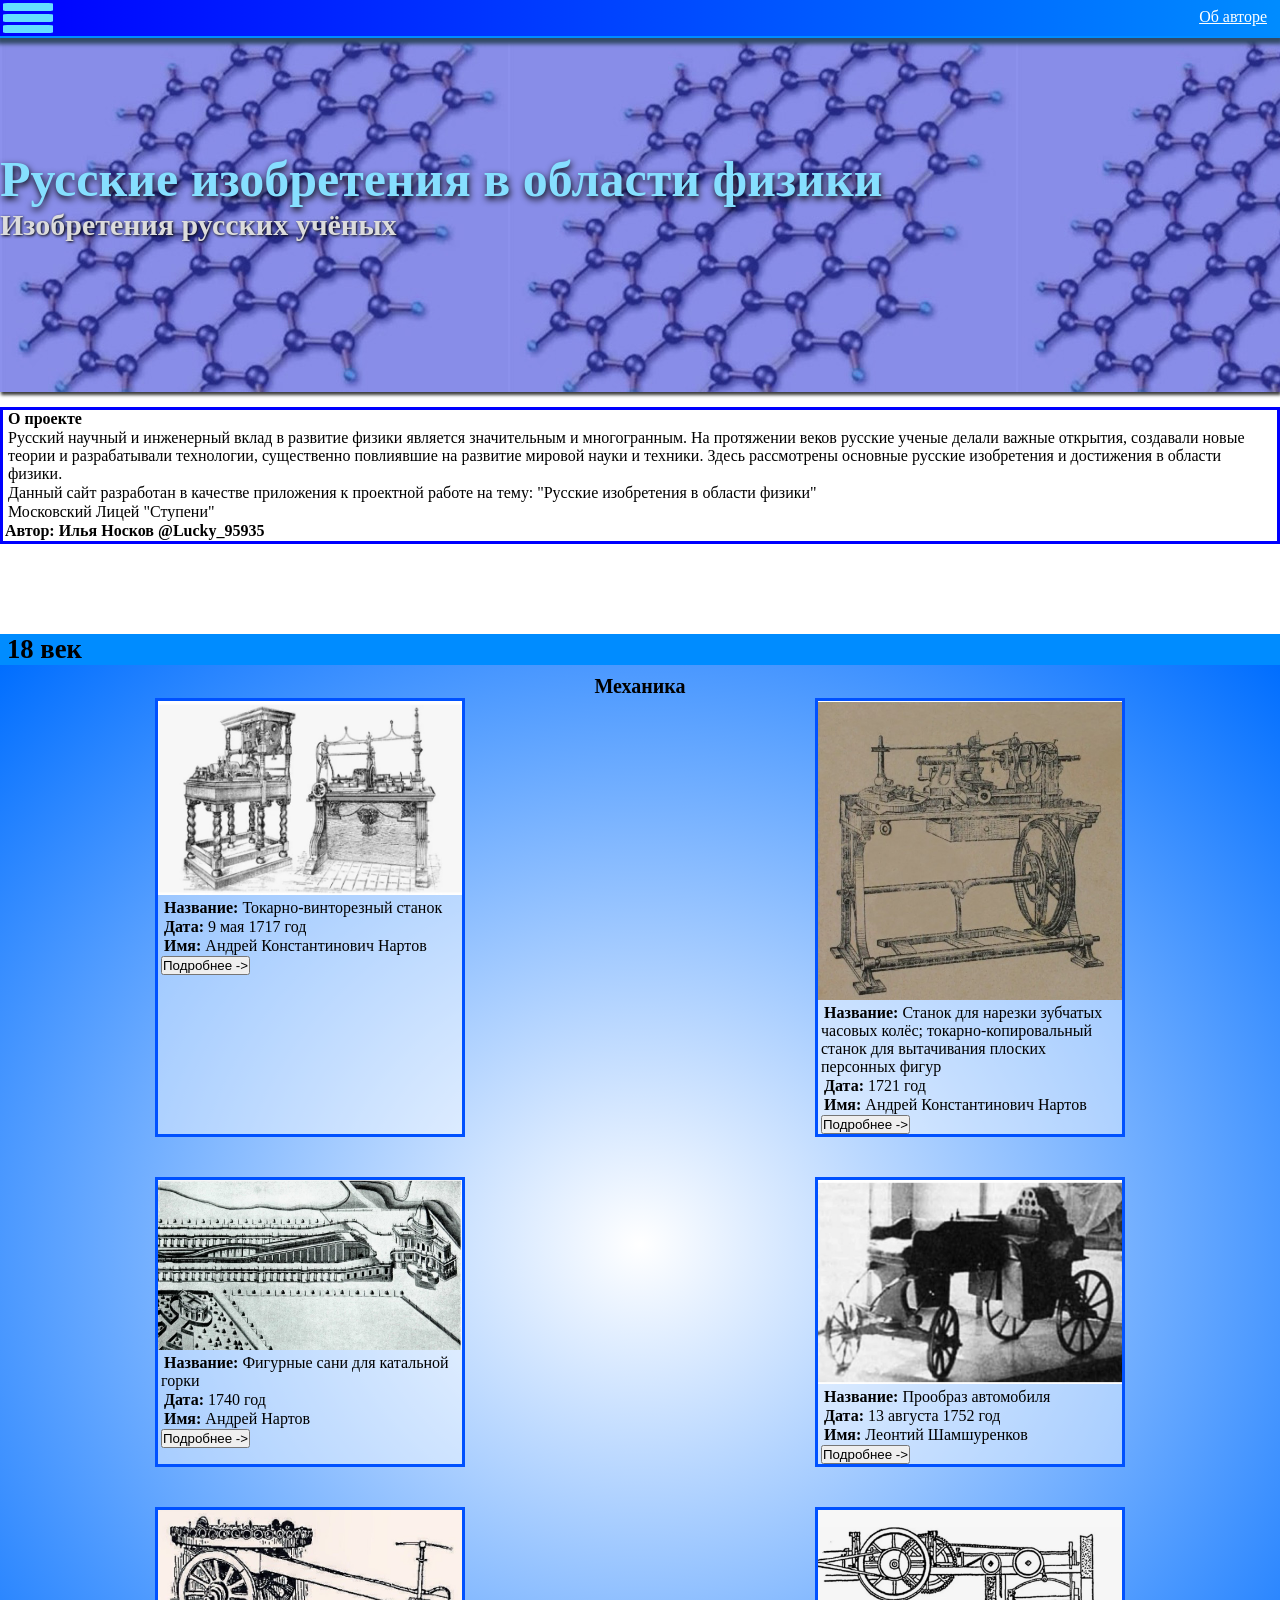
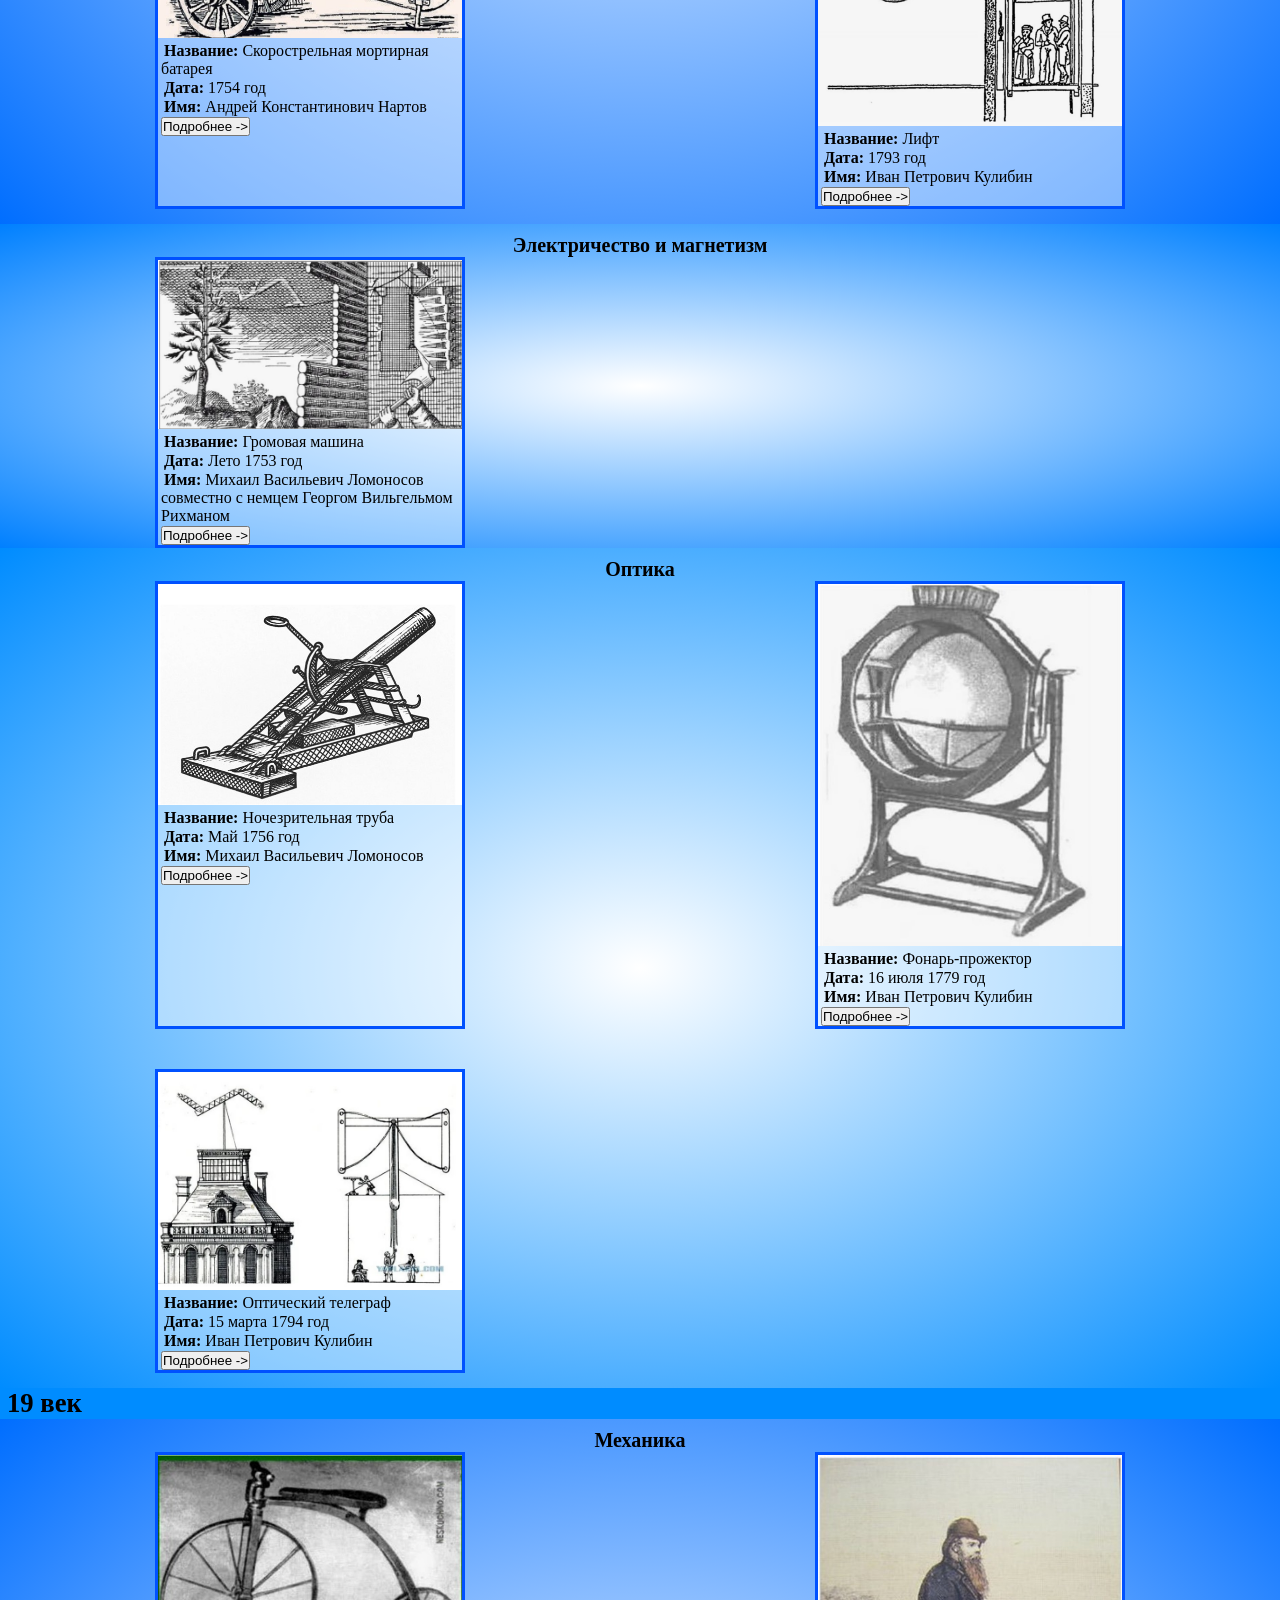
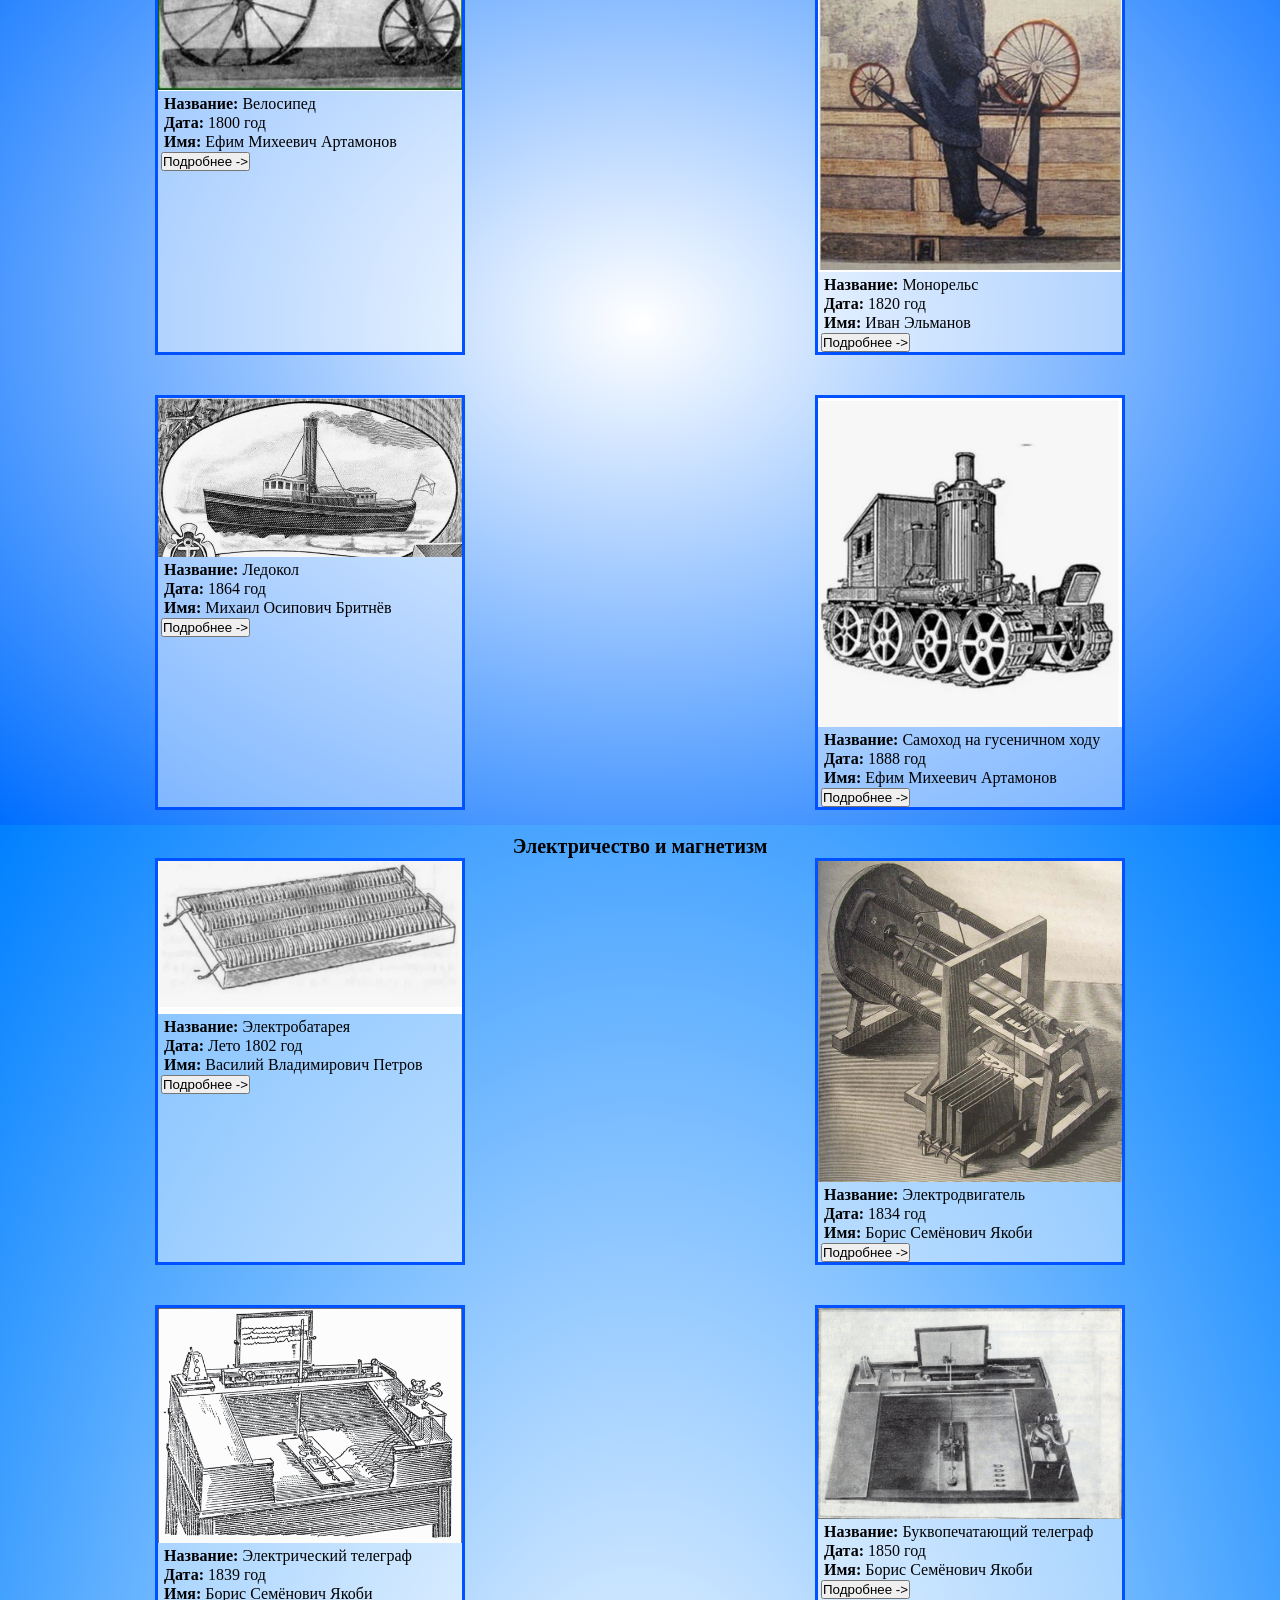
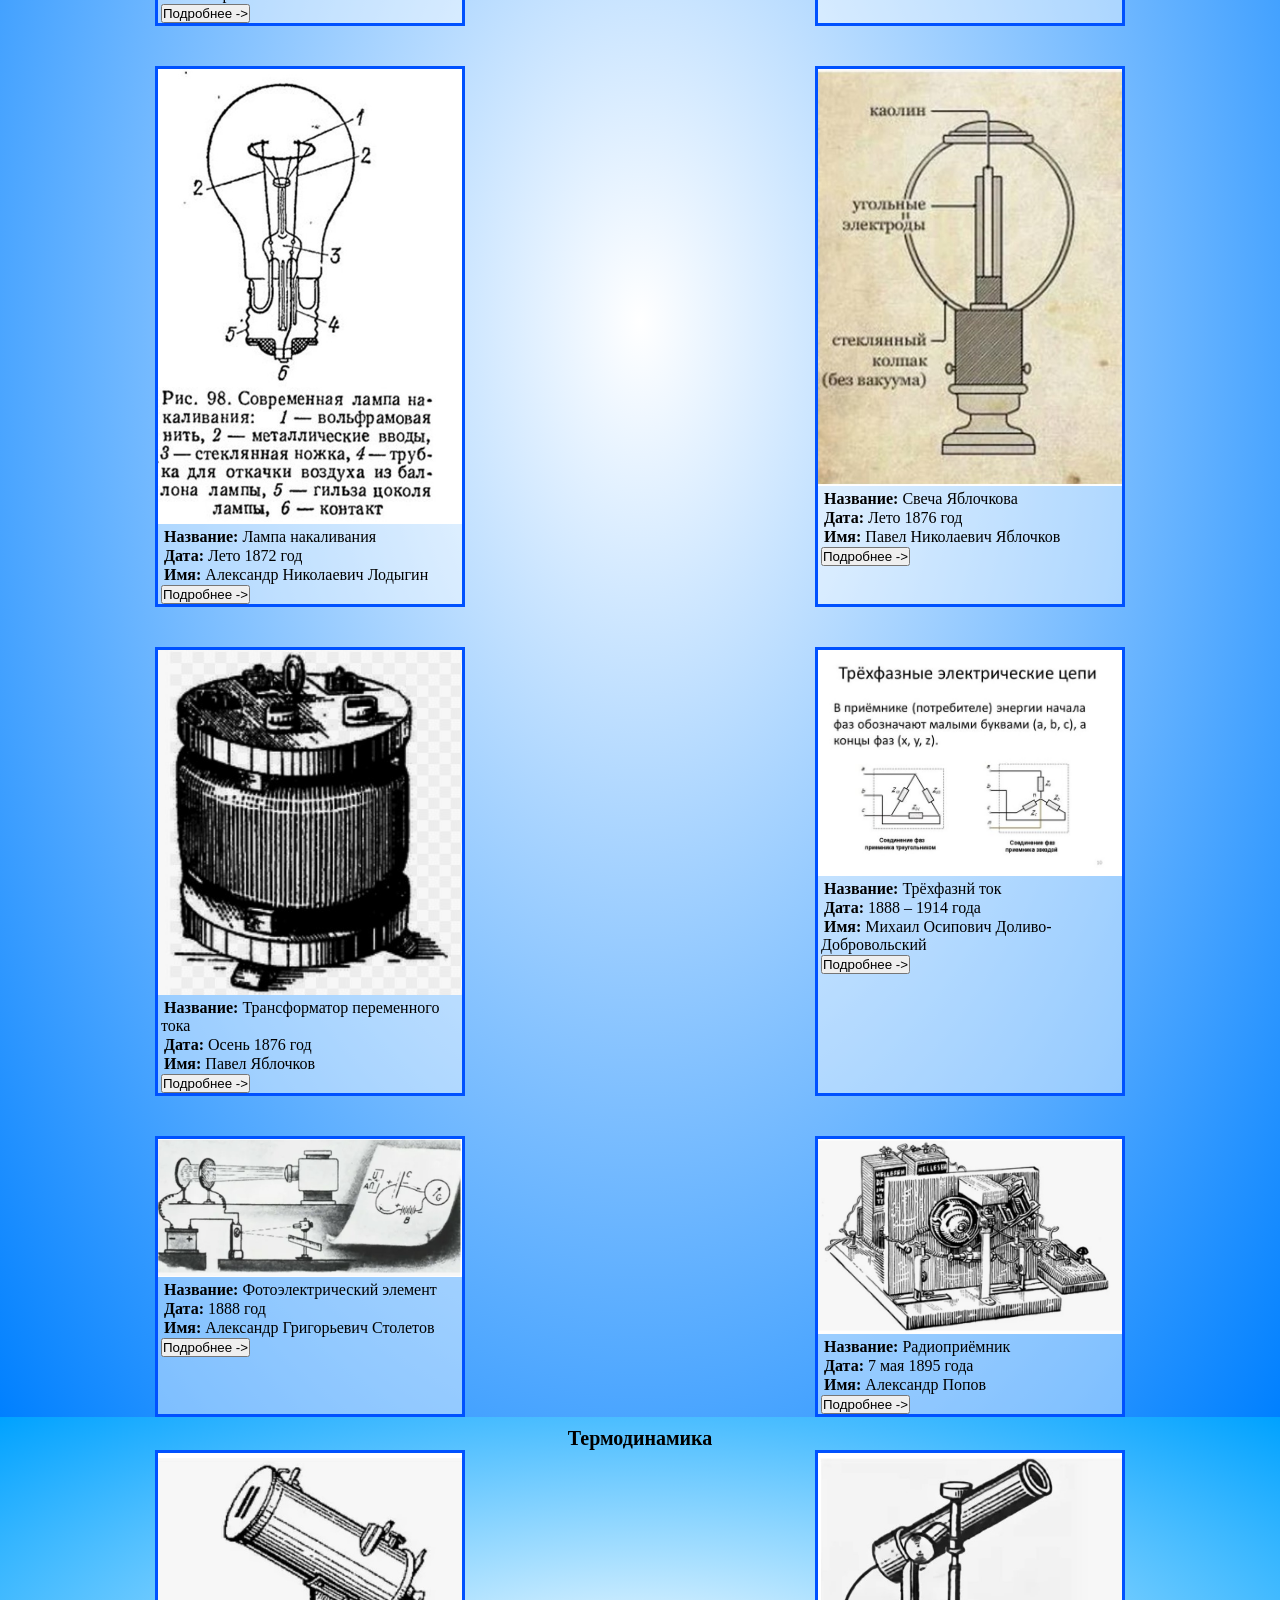
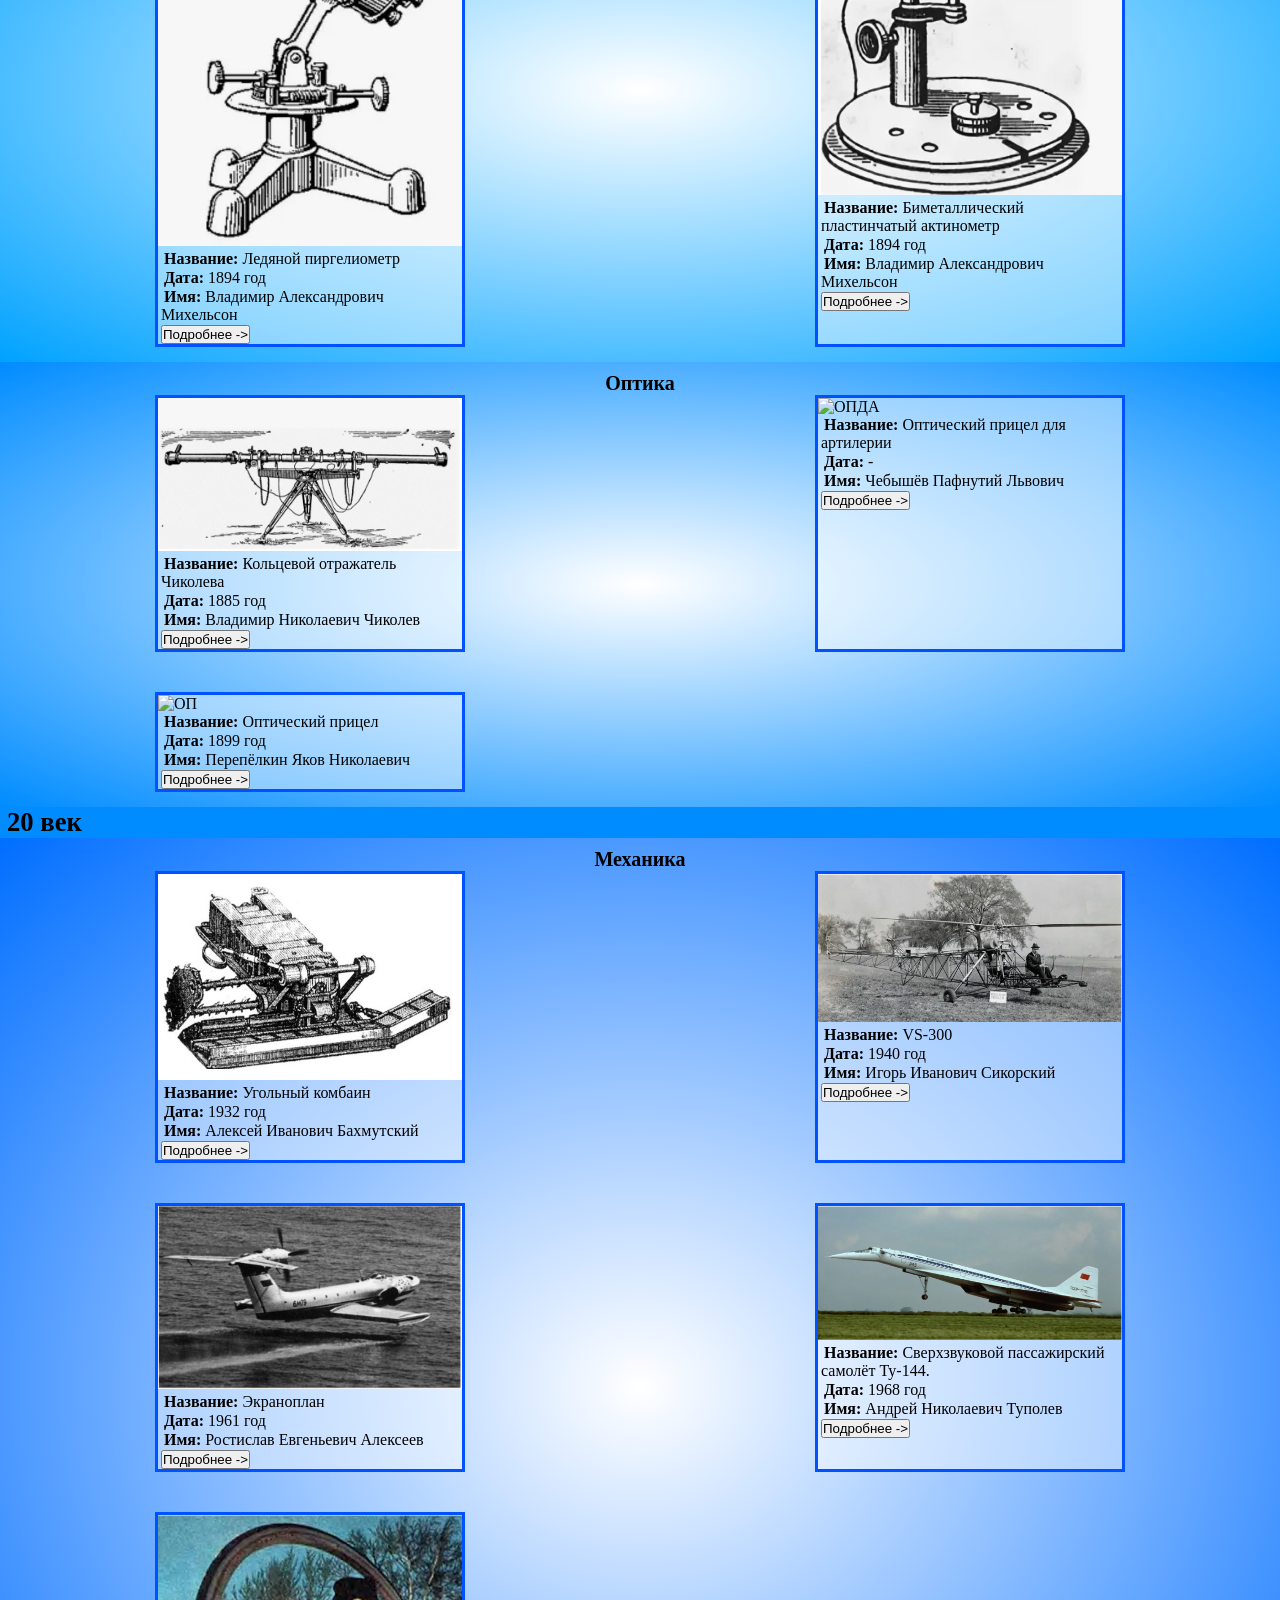
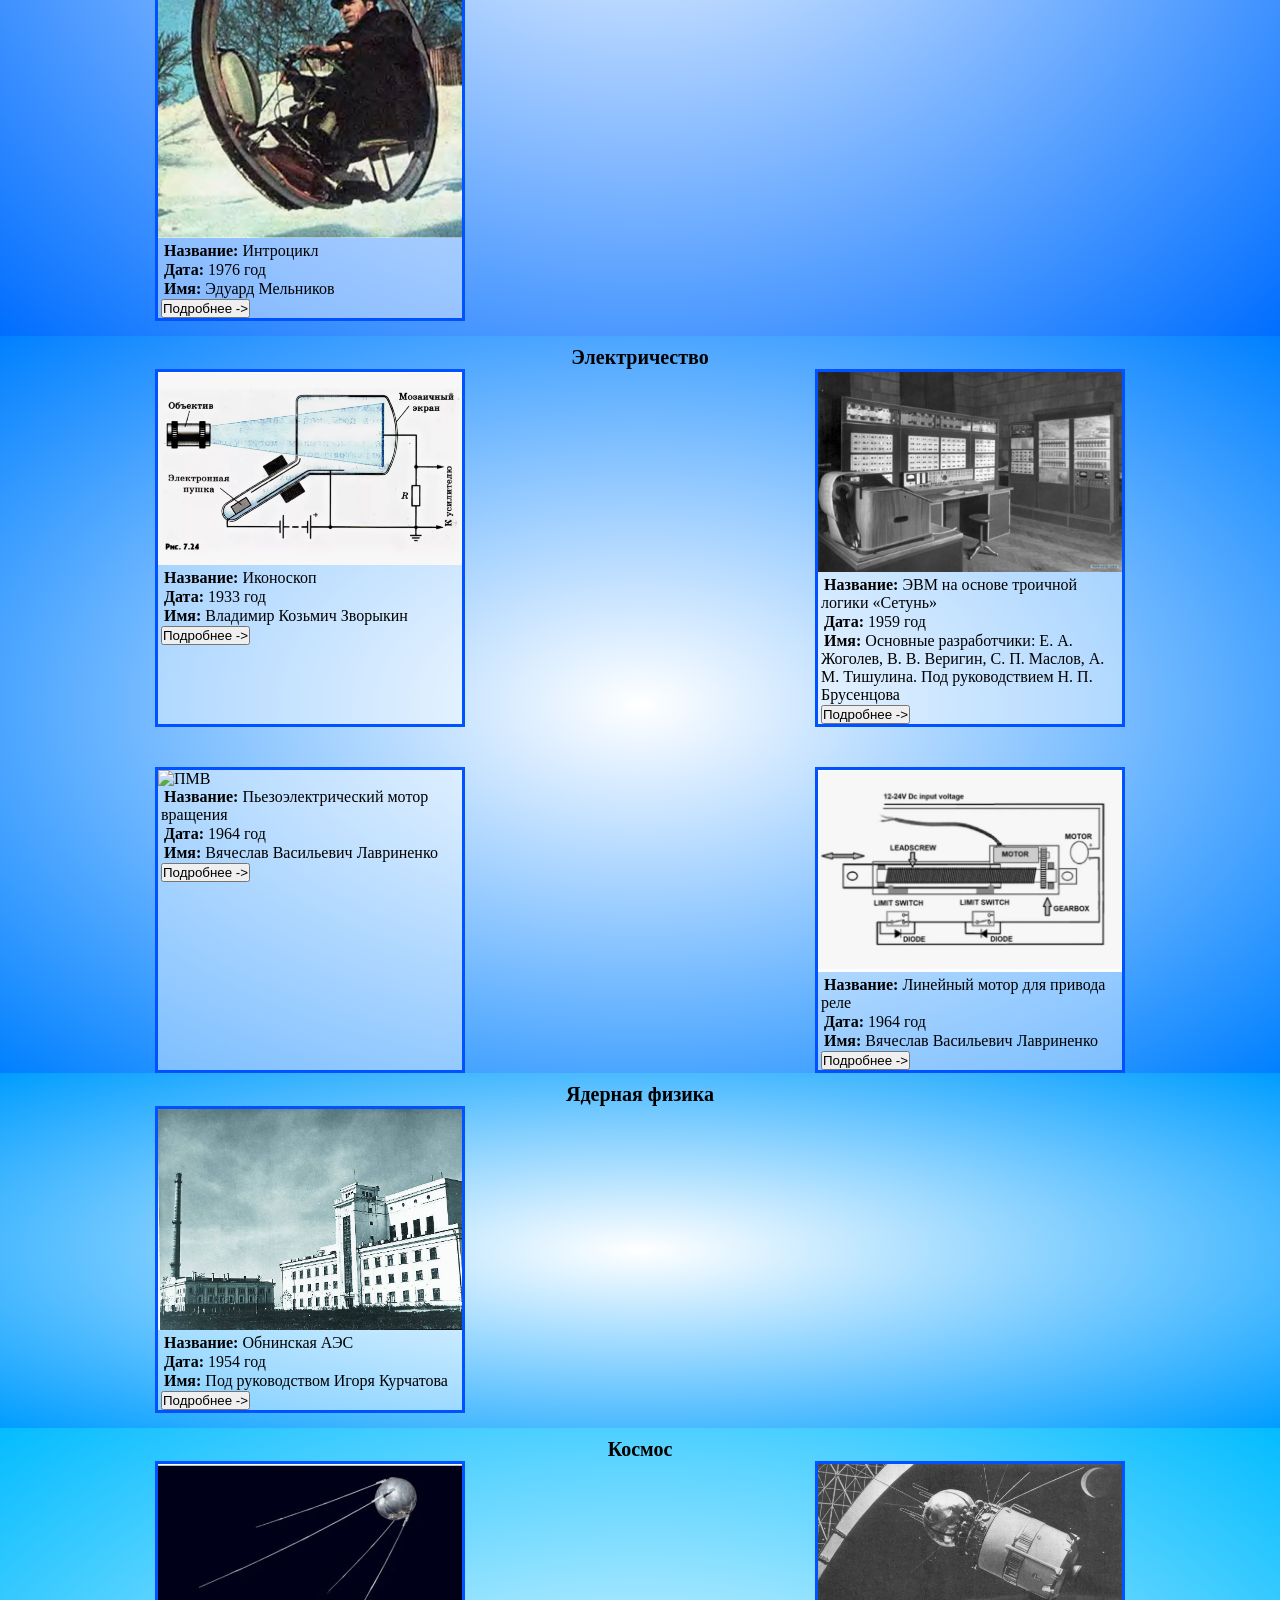
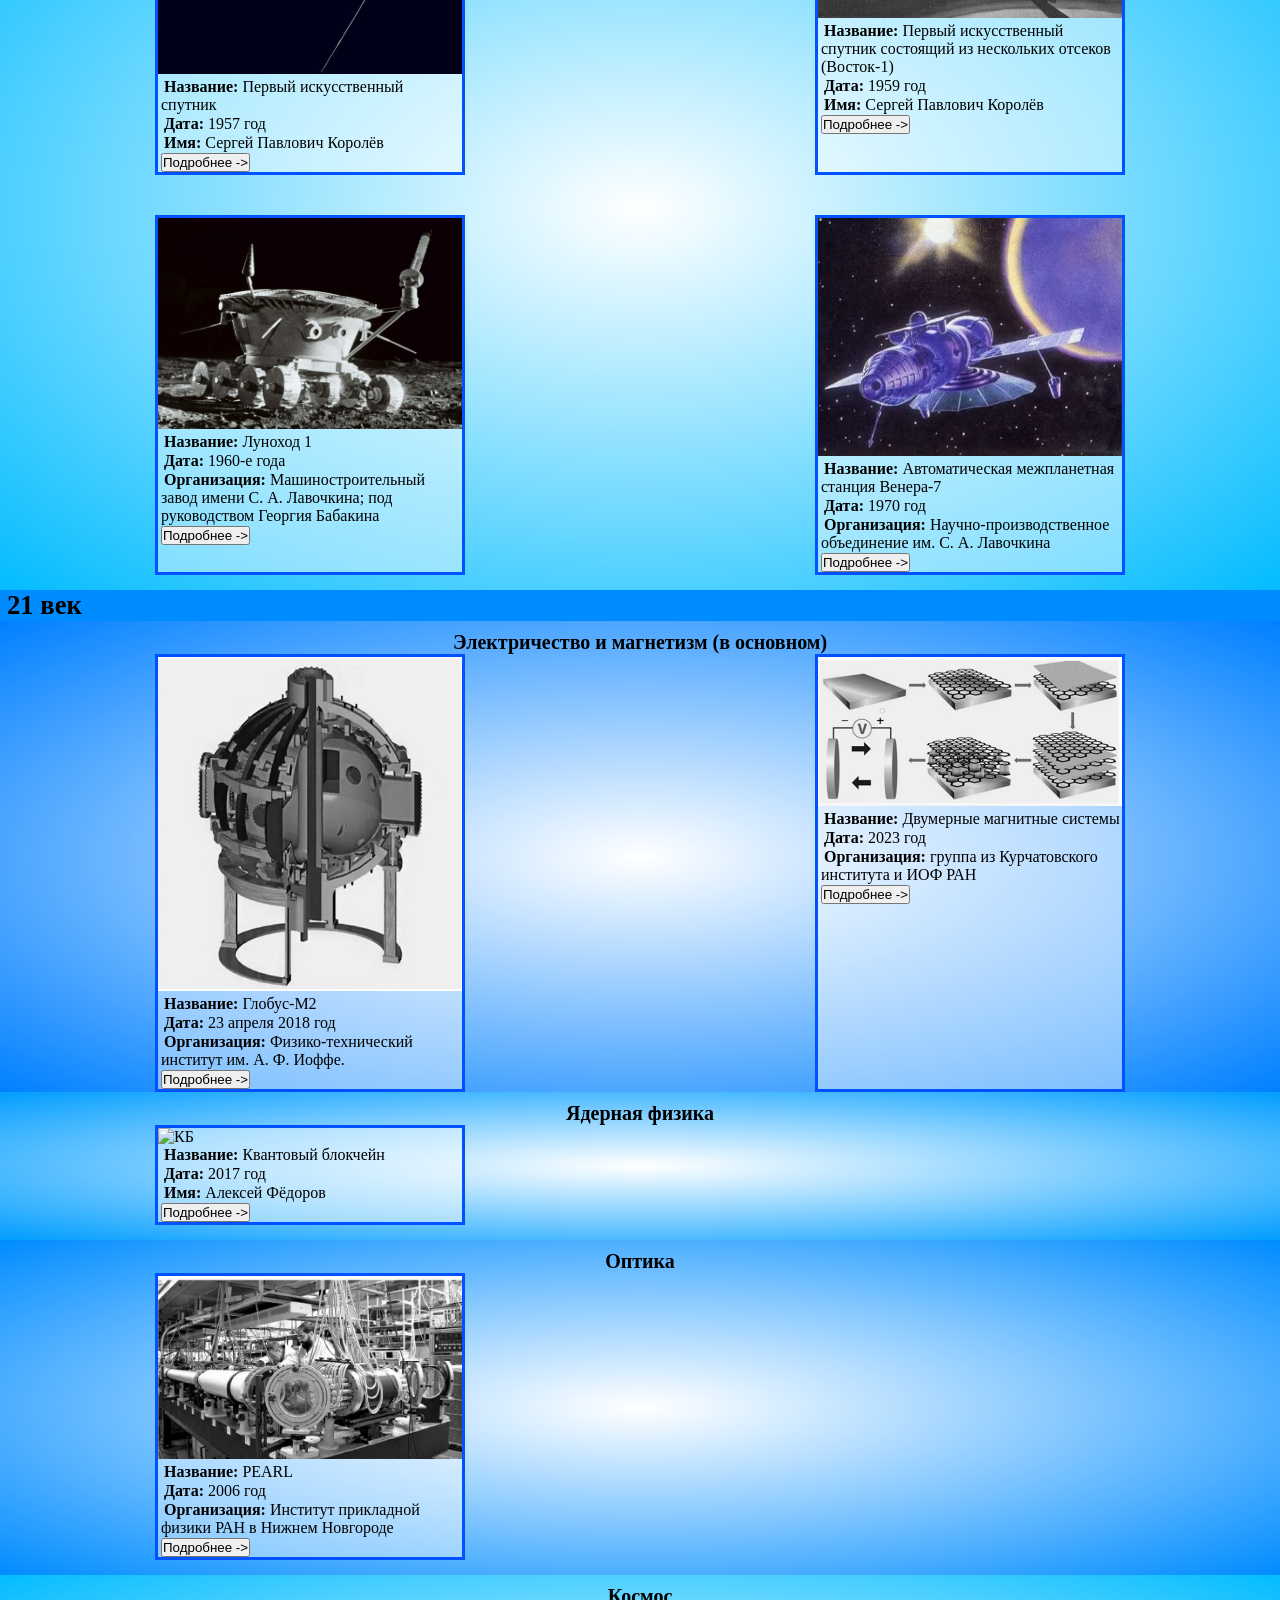
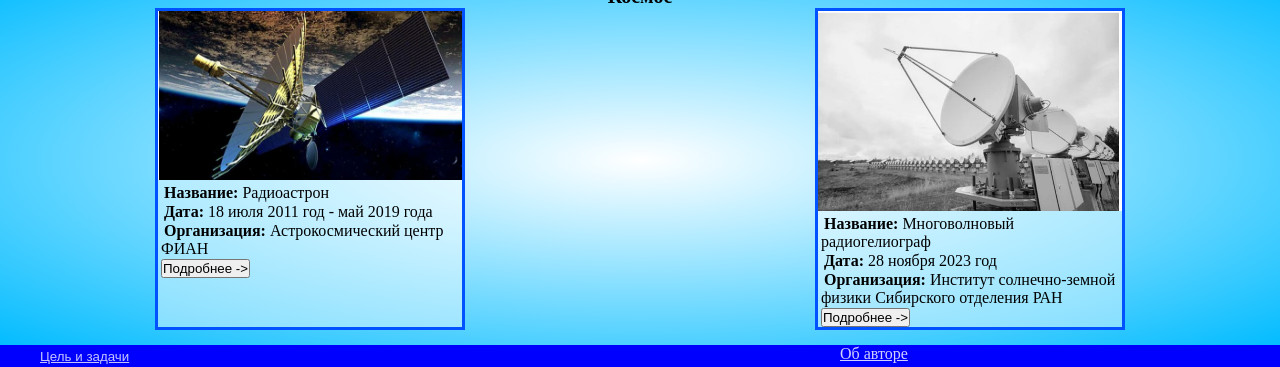
==== commit 2f253209: "исправляет орфографические ошибки" ====
--- a/index.html
+++ b/index.html
@@ -639,11 +639,11 @@
                             <button id="button-close-modal-12" class="button-close-modal">×</button>
                             <b>Устройство</b>
                             <p>•	Рама длиной 5 метров, посередине которой был установлен вертикальный паровой котёл высотой 1,5 метра, изготовленный из трубы парохода и работавший на нефти при давлении в 6 атмосфер.</p>
-                            <p>•	Паровые машины по бортам, тихоходные (40 об/мин), общей мощностью 20 лошадиных сил, также снятые с парохода.</p>
+                            <p>•	<strong>Паровые машины</strong> по бортам, тихоходные (40 об/мин), общей мощностью 20 лошадиных сил, также снятые с парохода.</p>
                             <p>•	Ведущие колёса гусениц соединялись с паровыми машинами с помощью чугунных цилиндрических литых шестерён.</p>
                             <p>•	Звенья гусениц изготовлялись из металлических пластин (200х200х10 мм) путём выпиливания.</p>
                             <p>•	Опорно-поддерживающих колёс с каждой стороны было по четыре.</p>
-                            <p>•	Привод — от правой паровой машины шёл на правую гусеницу, от левой машины — на левую. Это позволяло давать разную скорость гусеницам и поворачивать самоход без дополнительных рулевых колёс.</p>
+                            <p>•	<strong>Привод</strong> — от правой паровой машины шёл на правую гусеницу, от левой машины — на левую. Это позволяло давать разную скорость гусеницам и поворачивать самоход без дополнительных рулевых колёс.</p>
                             <p>•	Управление осуществляли два человека. Один находился спереди в будке и посредством рычагов управлял паровыми машинами, выбирал направление и скорость движения. Второй размещался за котлом, следил за давлением, обслуживал силовую установку.</p>
                             <p>Тяговое усилие самохода составляло 1100–200 кгс, что должно было хватить для пахоты несколькими плугами.</p>
                         </div>
@@ -1886,7 +1886,7 @@
                 <div class="text-in-card">
                     <p>
                         <b>Название:</b>
-                        Первый искусственный спутник Восток-1
+                        Первый искусственный спутник состоящий из нескольких отсеков (Восток-1)
                     </p>
                     <p>
                         <b>Дата:</b>
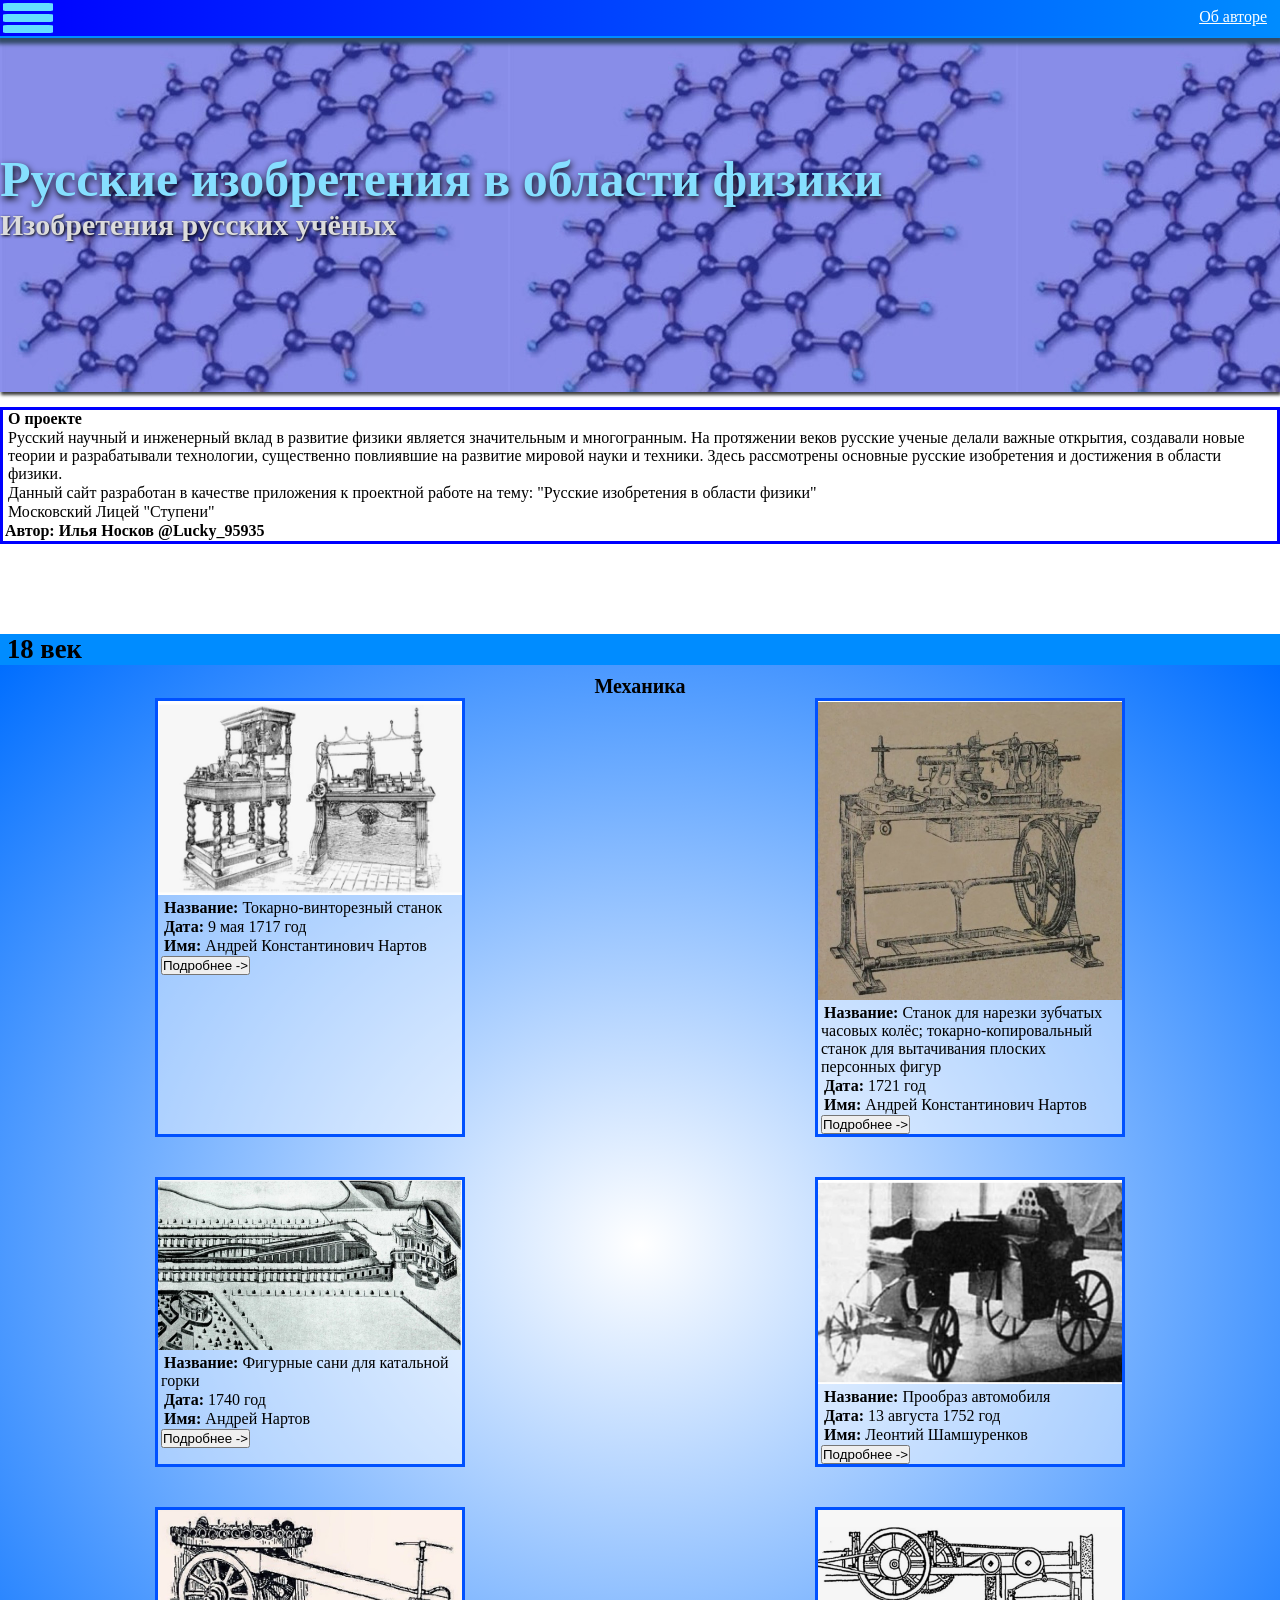
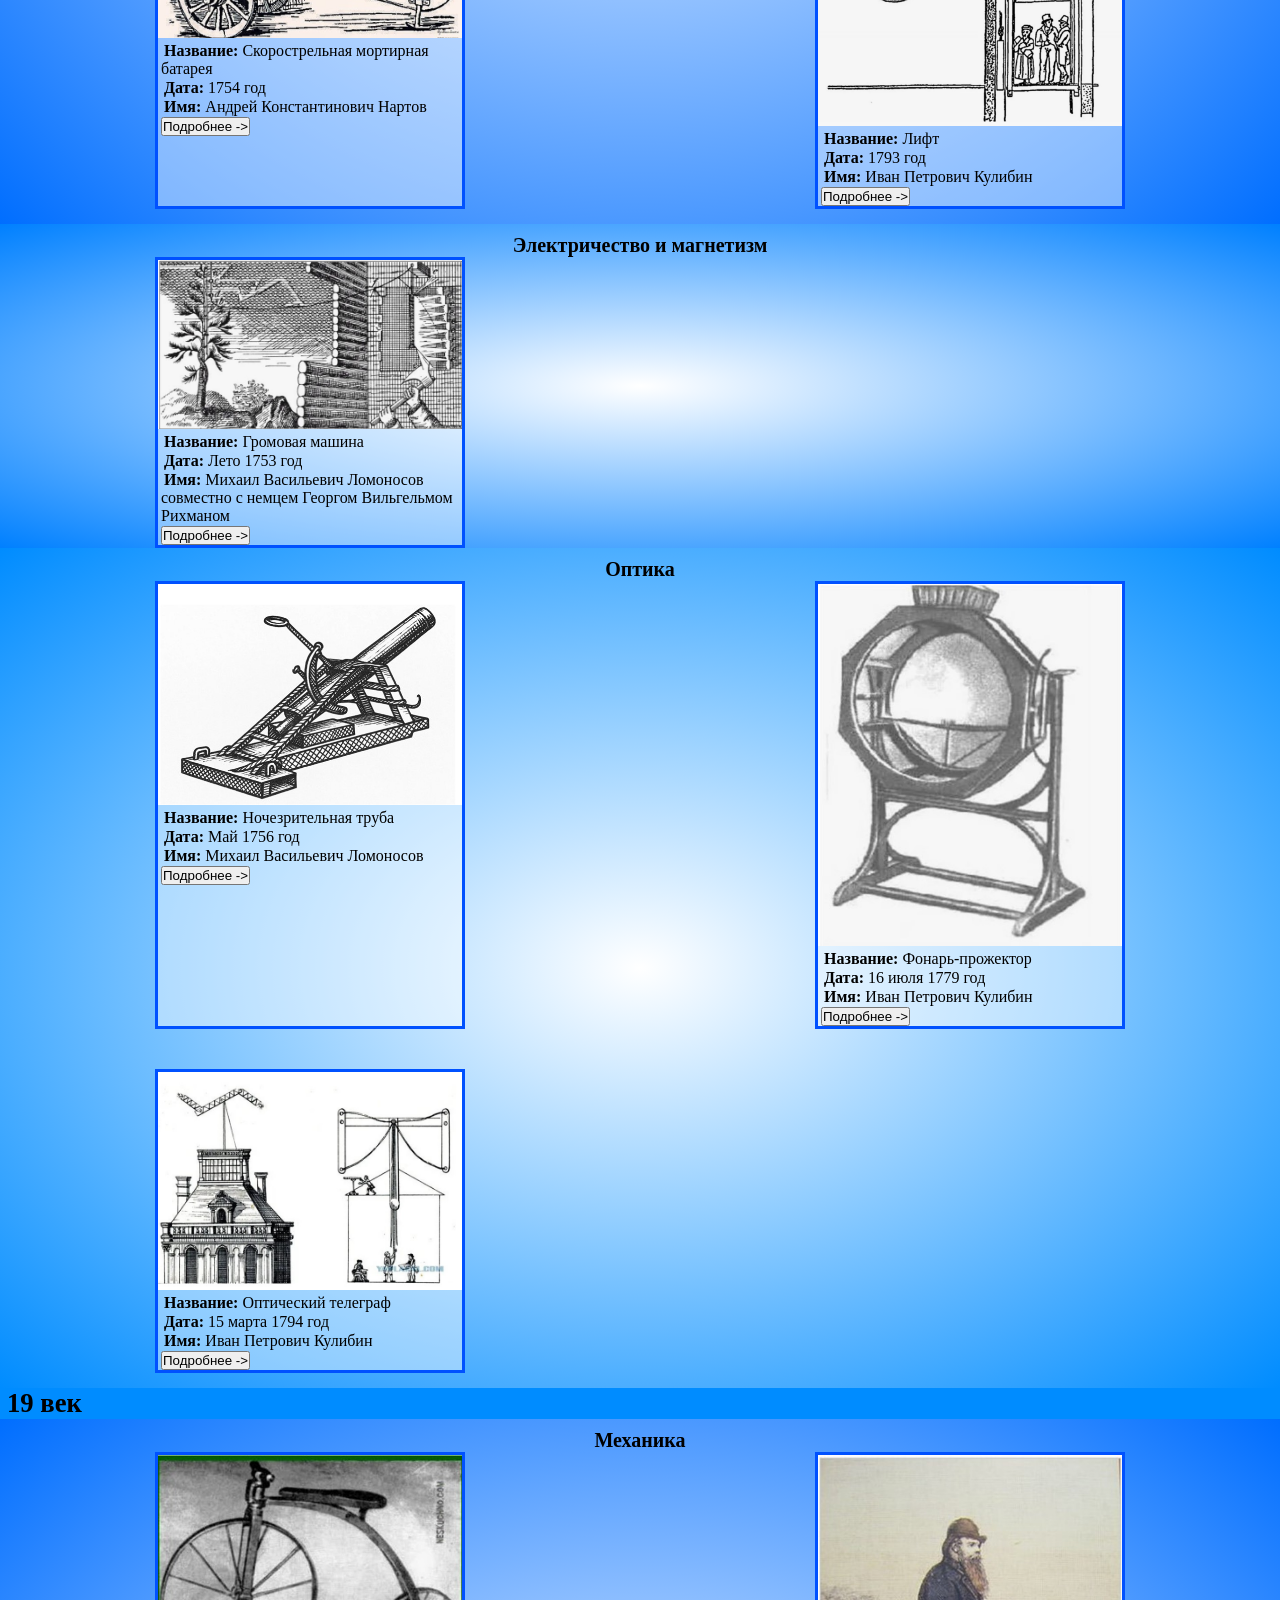
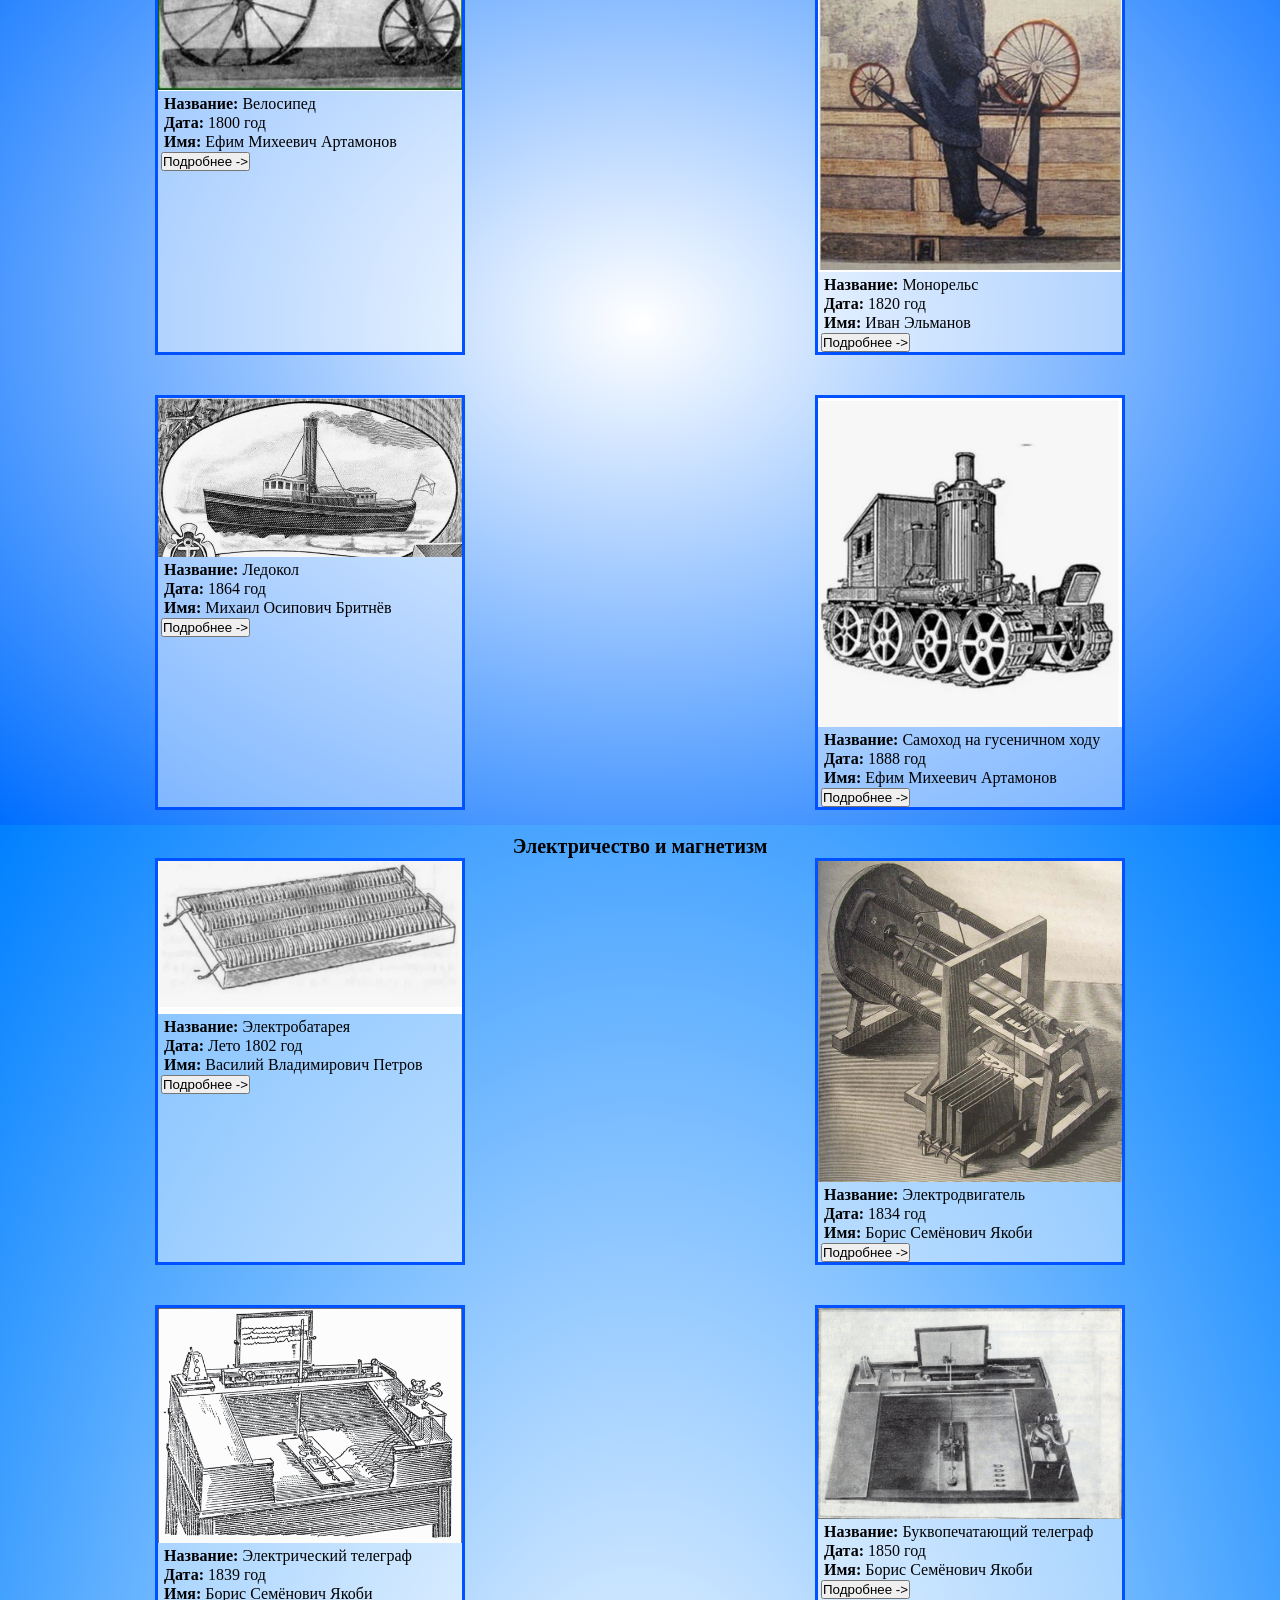
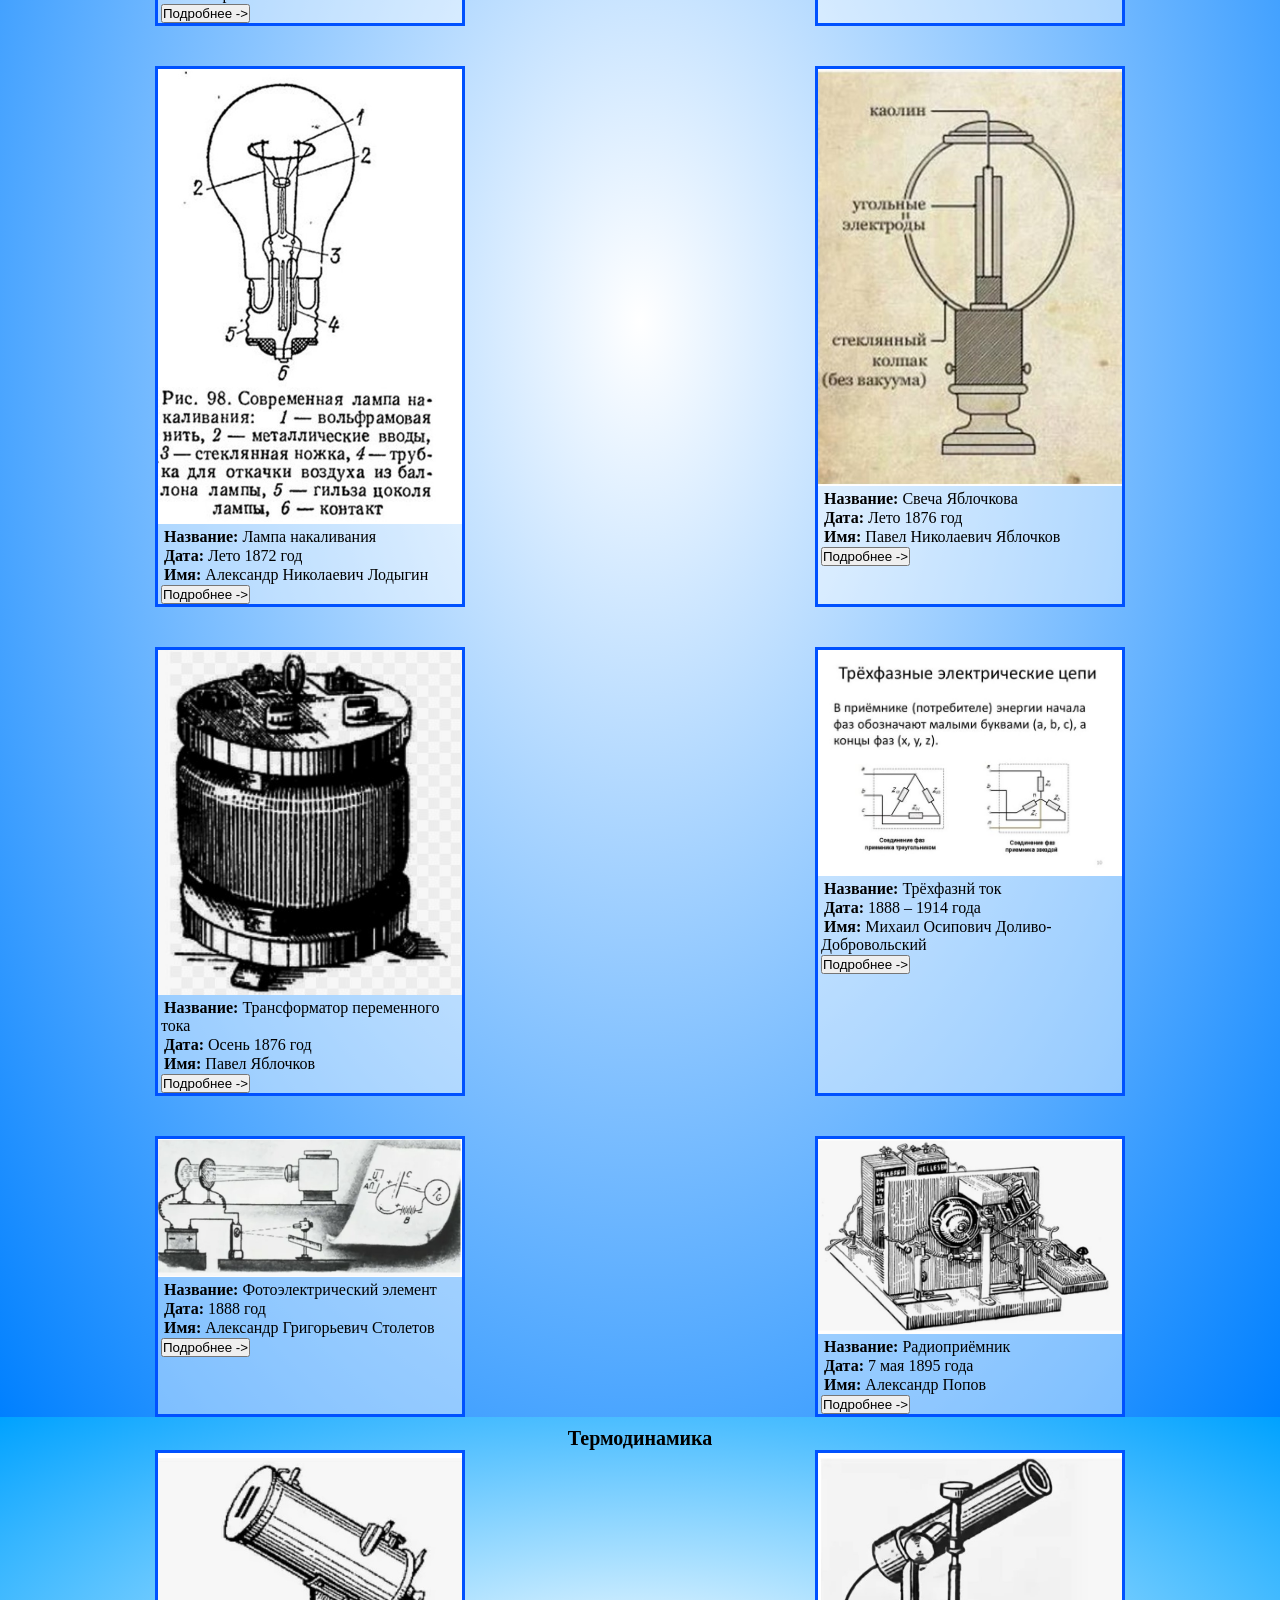
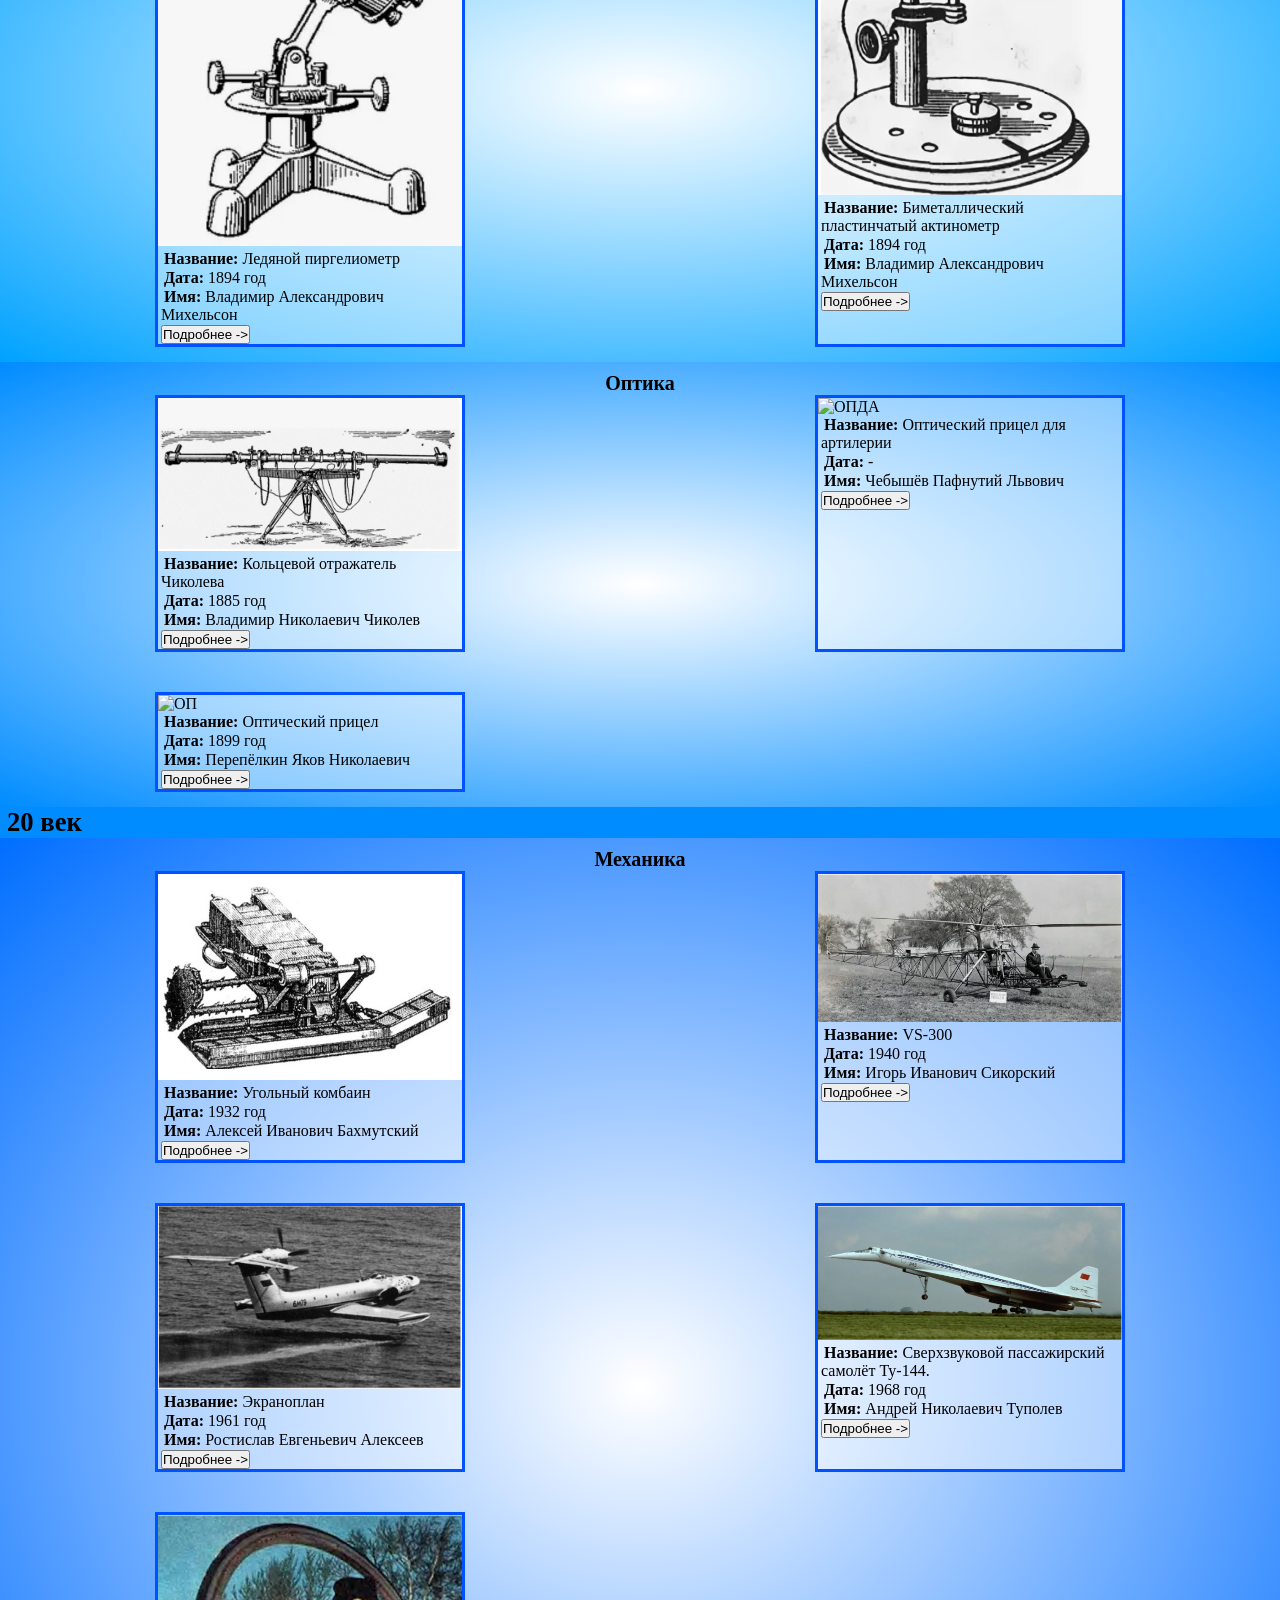
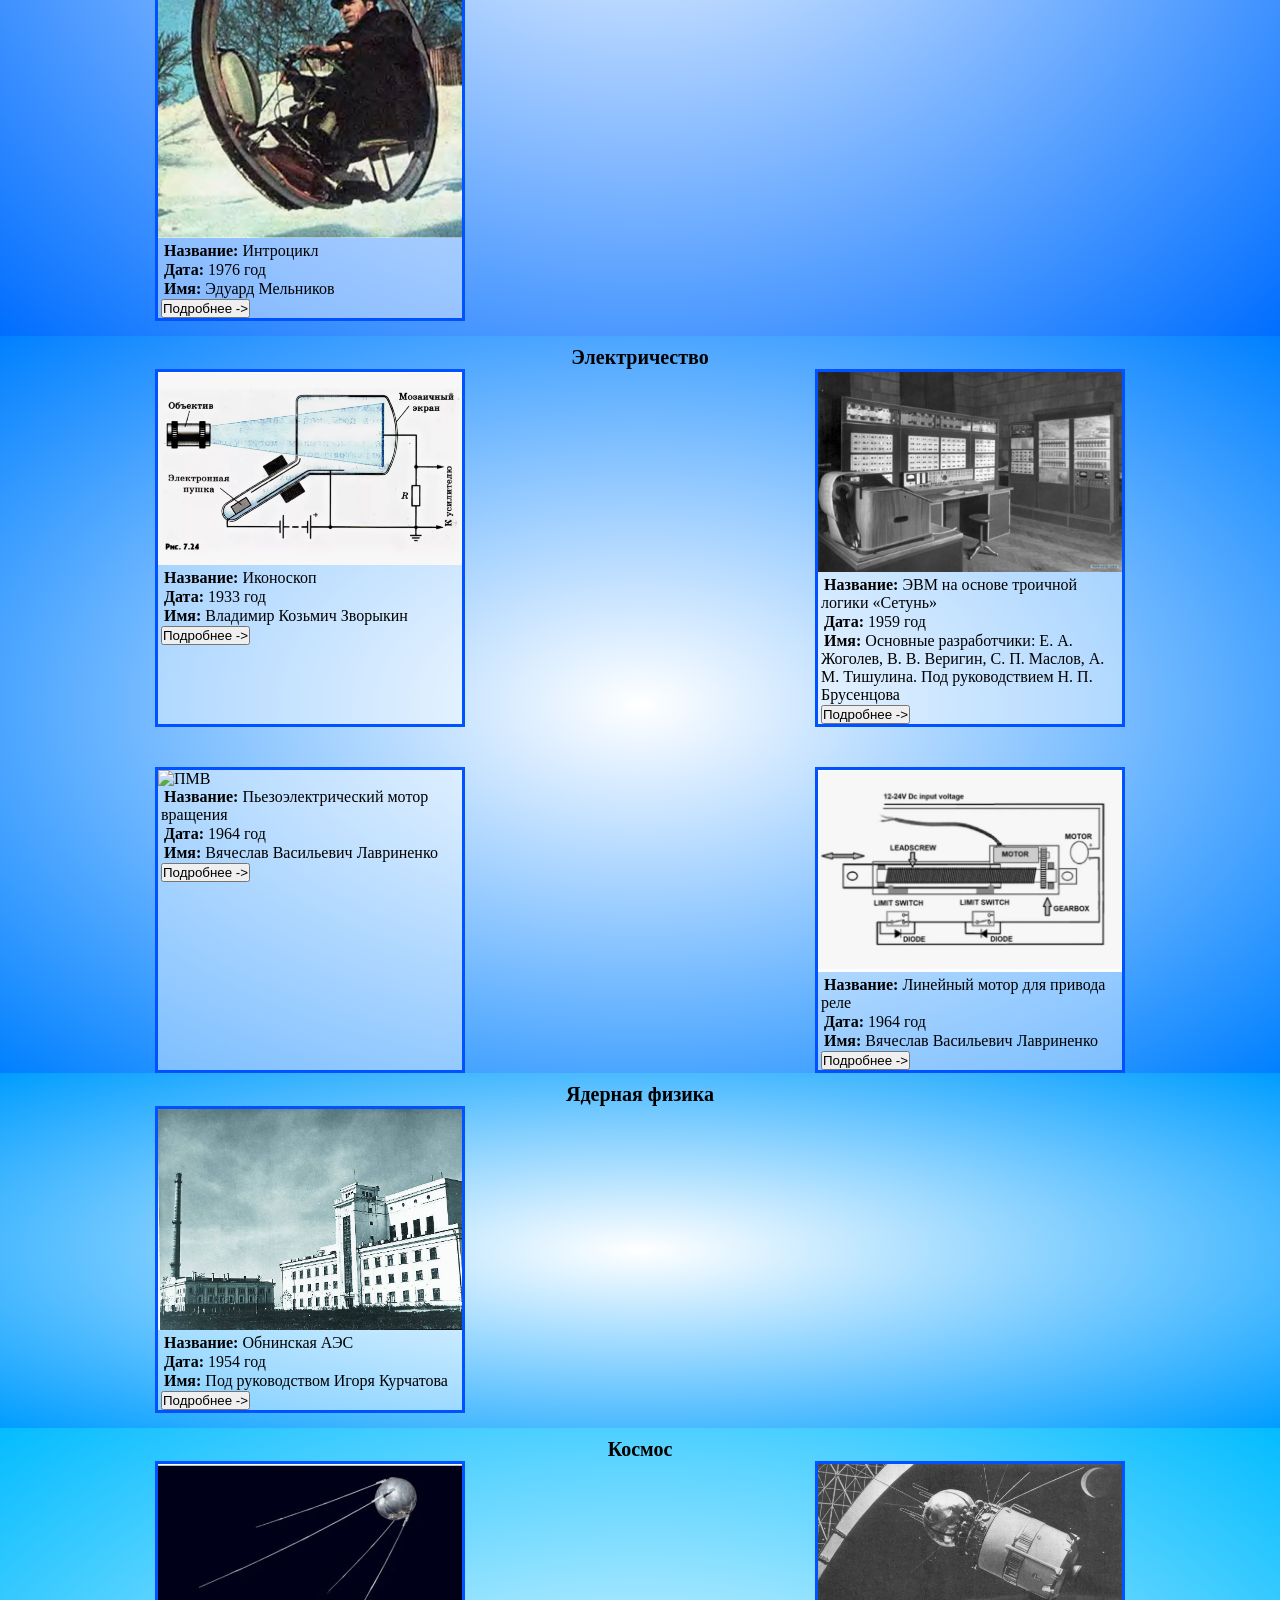
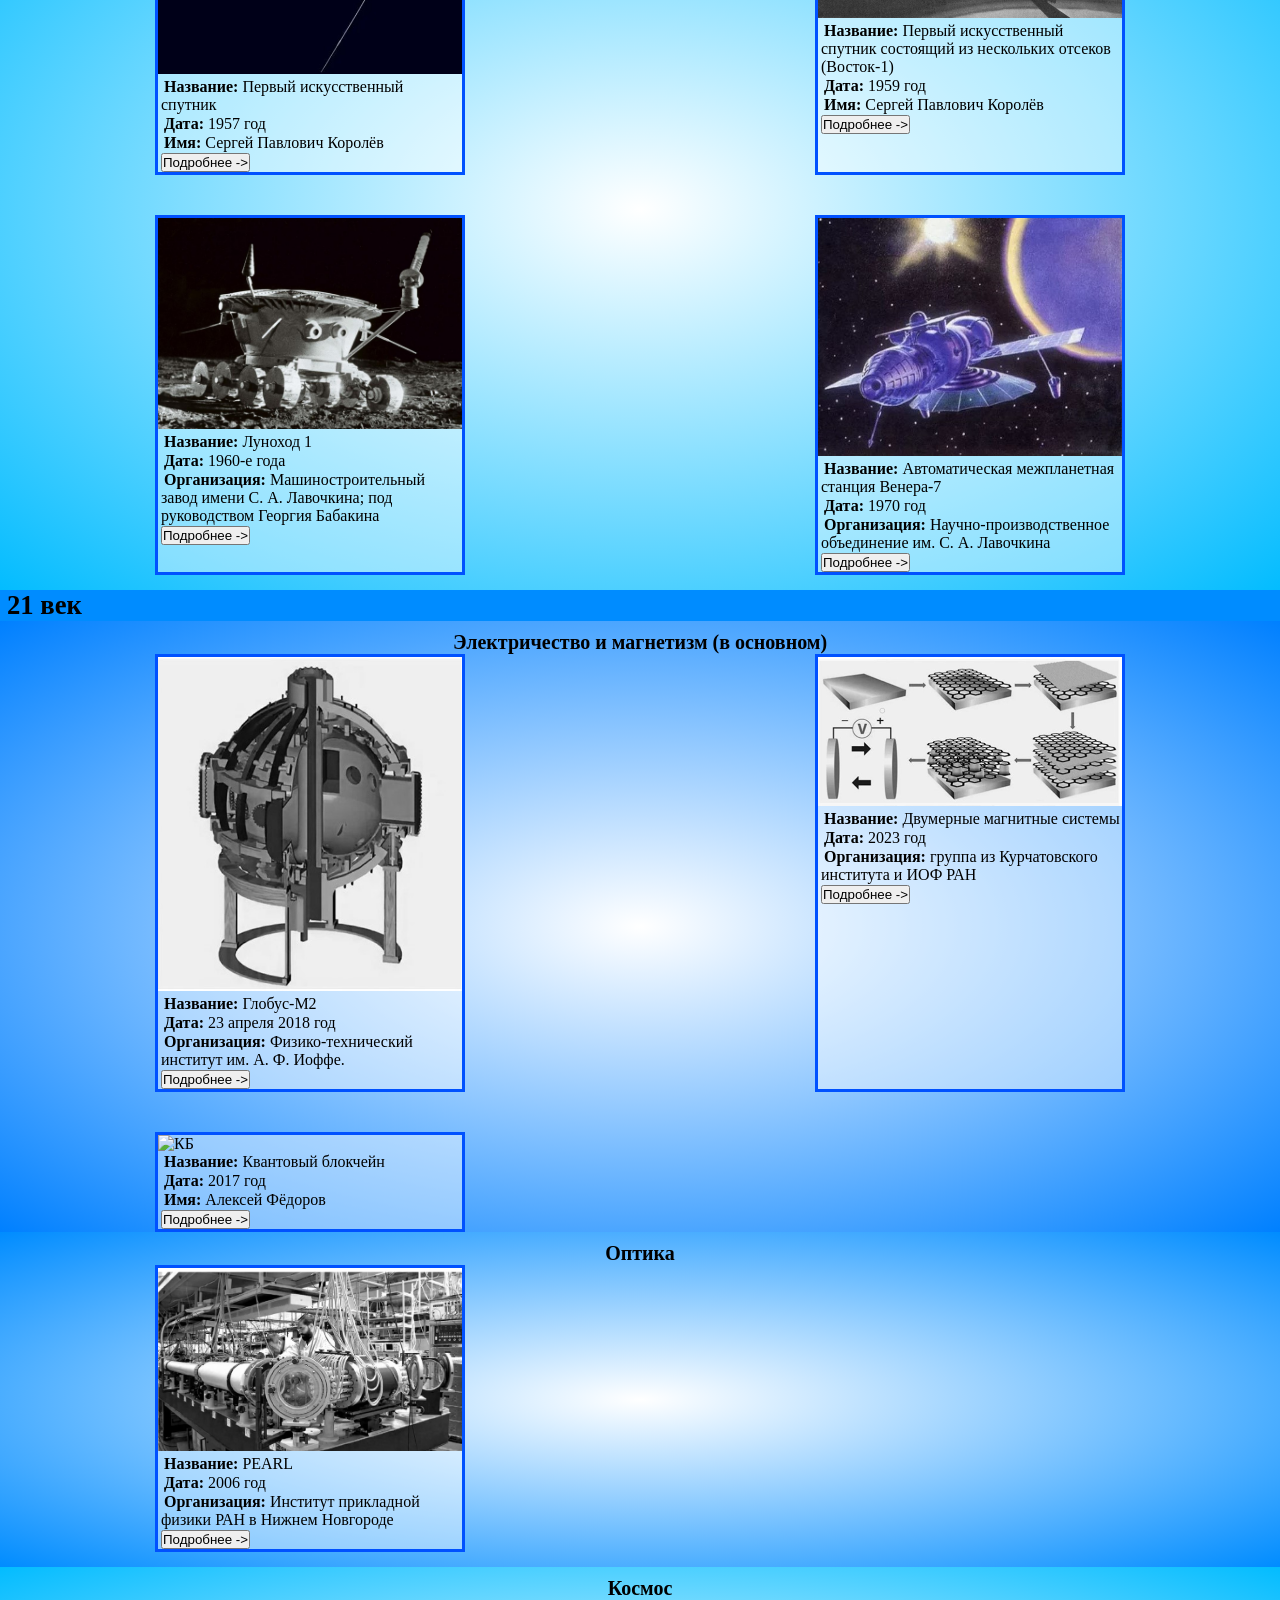
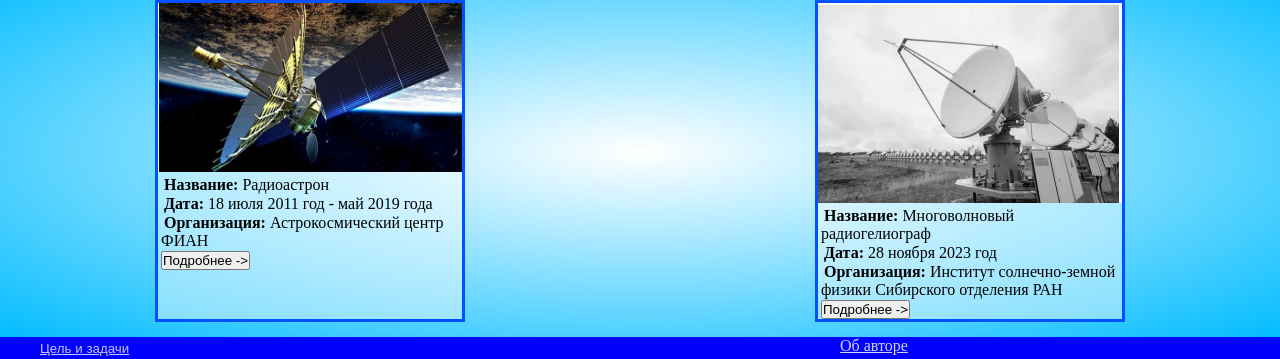
==== commit a341e2e7: "исправляет лексические ошибки" ====
--- a/index.html
+++ b/index.html
@@ -2126,60 +2126,55 @@
                         </div>
                     </div>
                 </div>
-          </div>
-        </div>
-    </section>
-<!-- Ядерная физика -->
-    <section class="nuclear-phisics">
-        <h4 class="mechanics">Ядерная физика</h4>
-        <div class="box">
-          <div class="card">
-            <img alt="КБ">
-                <div class="text-in-card">
-                    <p>
-                        <b>Название:</b>
-                        Квантовый блокчейн
-                    </p>
-                    <p>
-                        <b>Дата:</b>
-                        2017 год
-                    </p>
-                    <p>
-                        <b>Имя:</b>
-                        Алексей Фёдоров
-                    </p>
-                    <button id="button-open-modal-39">Подробнее -></button>
-                    <div class="modal" id="modal-39">
-                        <div class="modal-content">
-                            <button id="button-close-modal-39" class="button-close-modal">×</button>
-                            <b>Устройство:</b>
-                            <p><strong>Квантовый блокчейн</strong> — это расширение традиционной технологии блокчейн, использующее преимущества квантовых вычислений. Основная идея — интеграция квантовых алгоритмов для обеспечения более высокой безопасности и ускорения процессов в сетях децентрализованных реестров.</p>
-                            <br>
-                            <b>Преимущества:</b>
-                            <p>•	<strong>Увеличенная безопасность</strong> — квантовые алгоритмы могут противостоять кибератакам.</p>
-                            <p>•	<strong>Усиленная производительность</strong> — квантовые вычисления позволяют ускорить обработку транзакций, в сравнении с традиционными сетями квантовый блокчейн может обрабатывать тысячи транзакций в секунду.</p>
-                            <p>•	<strong>Меньшие издержки</strong> — эффективность квантового блокчейна может привести к снижению затрат на поддержание сети.</p>
-                            <br>
-                            <b>Принцип работы</b>
-                            <p>В основе квантового блокчейна лежит квантовая криптография. Некоторые ключевые компоненты:</p>
-                            <p>•	<strong>Принцип квантовой запутанности</strong> — позволяет парам квантовых частиц оставаться взаимосвязанными даже на больших расстояниях. Этот принцип используется для создания секретных ключей, которые невозможно взломать без изменения состояния частиц.</p>
-                            <p>•	<strong>Квантовое распределение ключей</strong>(QKD) — обмен криптографическими ключами между двумя сторонами с помощью квантовых частиц, таких как фотоны. Это делает практически невозможным перехват секретного ключа без обнаружения.</p>
-                            <br>
-                            <b>Методы</b>
-                            <p>Например, исследователи из компании D-Wave разработали и протестировали прототип блокчейна, который использует квантовые компьютеры для майнинга, применяя новый метод консенсуса — «доказательство квантовой работы». Этот подход заменяет энергоёмкий классический майнинг квантовыми вычислениями, которые недоступны для традиционных машин.</p>
-                            <br>
-                            <b>Применение</b>
-                            <p>•	<strong>Финансы</strong> — безопасные транзакции и смарт-контракты, устойчивые к мошенничеству.</p>
-                            <p>•	<strong>Управление цепями поставок</strong> — улучшенное отслеживание и проверка товаров, обеспечение подлинности и снижение подделок.</p>
-                            <p>•	<strong>Здравоохранение</strong> — безопасное совместное использование данных пациентов при сохранении конфиденциальности и соответствии с правилами.</p>
-                            <br>
-                            <b>Проблемы</b>
-                            <p>•	<strong>Технические сложности</strong> — технологии квантовых вычислений всё ещё находятся на ранней стадии развития, квантовые компьютеры имеют ограниченные вычислительные мощности и требуют специальных условий для работы.</p>
-                            <p>•	Проблема интеграции квантовых технологий в существующие системы блокчейна — переход от традиционной криптографии к квантовой требует значительного пересмотра всей инфраструктуры.</p>
-                        </div>
-                    </div>
-                </div>
-          </div>
+            </div>
+
+            <div class="card">
+                <img alt="КБ">
+                    <div class="text-in-card">
+                        <p>
+                            <b>Название:</b>
+                            Квантовый блокчейн
+                        </p>
+                        <p>
+                            <b>Дата:</b>
+                            2017 год
+                        </p>
+                        <p>
+                            <b>Имя:</b>
+                            Алексей Фёдоров
+                        </p>
+                        <button id="button-open-modal-39">Подробнее -></button>
+                        <div class="modal" id="modal-39">
+                            <div class="modal-content">
+                                <button id="button-close-modal-39" class="button-close-modal">×</button>
+                                <b>Устройство:</b>
+                                <p><strong>Квантовый блокчейн</strong> — это расширение традиционной технологии блокчейн, использующее преимущества квантовых вычислений. Основная идея — интеграция квантовых алгоритмов для обеспечения более высокой безопасности и ускорения процессов в сетях децентрализованных реестров.</p>
+                                <br>
+                                <b>Преимущества:</b>
+                                <p>•	<strong>Увеличенная безопасность</strong> — квантовые алгоритмы могут противостоять кибератакам.</p>
+                                <p>•	<strong>Усиленная производительность</strong> — квантовые вычисления позволяют ускорить обработку транзакций, в сравнении с традиционными сетями квантовый блокчейн может обрабатывать тысячи транзакций в секунду.</p>
+                                <p>•	<strong>Меньшие издержки</strong> — эффективность квантового блокчейна может привести к снижению затрат на поддержание сети.</p>
+                                <br>
+                                <b>Принцип работы</b>
+                                <p>В основе квантового блокчейна лежит квантовая криптография. Некоторые ключевые компоненты:</p>
+                                <p>•	<strong>Принцип квантовой запутанности</strong> — позволяет парам квантовых частиц оставаться взаимосвязанными даже на больших расстояниях. Этот принцип используется для создания секретных ключей, которые невозможно взломать без изменения состояния частиц.</p>
+                                <p>•	<strong>Квантовое распределение ключей</strong>(QKD) — обмен криптографическими ключами между двумя сторонами с помощью квантовых частиц, таких как фотоны. Это делает практически невозможным перехват секретного ключа без обнаружения.</p>
+                                <br>
+                                <b>Методы</b>
+                                <p>Например, исследователи из компании D-Wave разработали и протестировали прототип блокчейна, который использует квантовые компьютеры для майнинга, применяя новый метод консенсуса — «доказательство квантовой работы». Этот подход заменяет энергоёмкий классический майнинг квантовыми вычислениями, которые недоступны для традиционных машин.</p>
+                                <br>
+                                <b>Применение</b>
+                                <p>•	<strong>Финансы</strong> — безопасные транзакции и смарт-контракты, устойчивые к мошенничеству.</p>
+                                <p>•	<strong>Управление цепями поставок</strong> — улучшенное отслеживание и проверка товаров, обеспечение подлинности и снижение подделок.</p>
+                                <p>•	<strong>Здравоохранение</strong> — безопасное совместное использование данных пациентов при сохранении конфиденциальности и соответствии с правилами.</p>
+                                <br>
+                                <b>Проблемы</b>
+                                <p>•	<strong>Технические сложности</strong> — технологии квантовых вычислений всё ещё находятся на ранней стадии развития, квантовые компьютеры имеют ограниченные вычислительные мощности и требуют специальных условий для работы.</p>
+                                <p>•	Проблема интеграции квантовых технологий в существующие системы блокчейна — переход от традиционной криптографии к квантовой требует значительного пересмотра всей инфраструктуры.</p>
+                            </div>
+                        </div>
+                    </div>
+            </div>
         </div>
     </section>
 <!-- Оптика -->
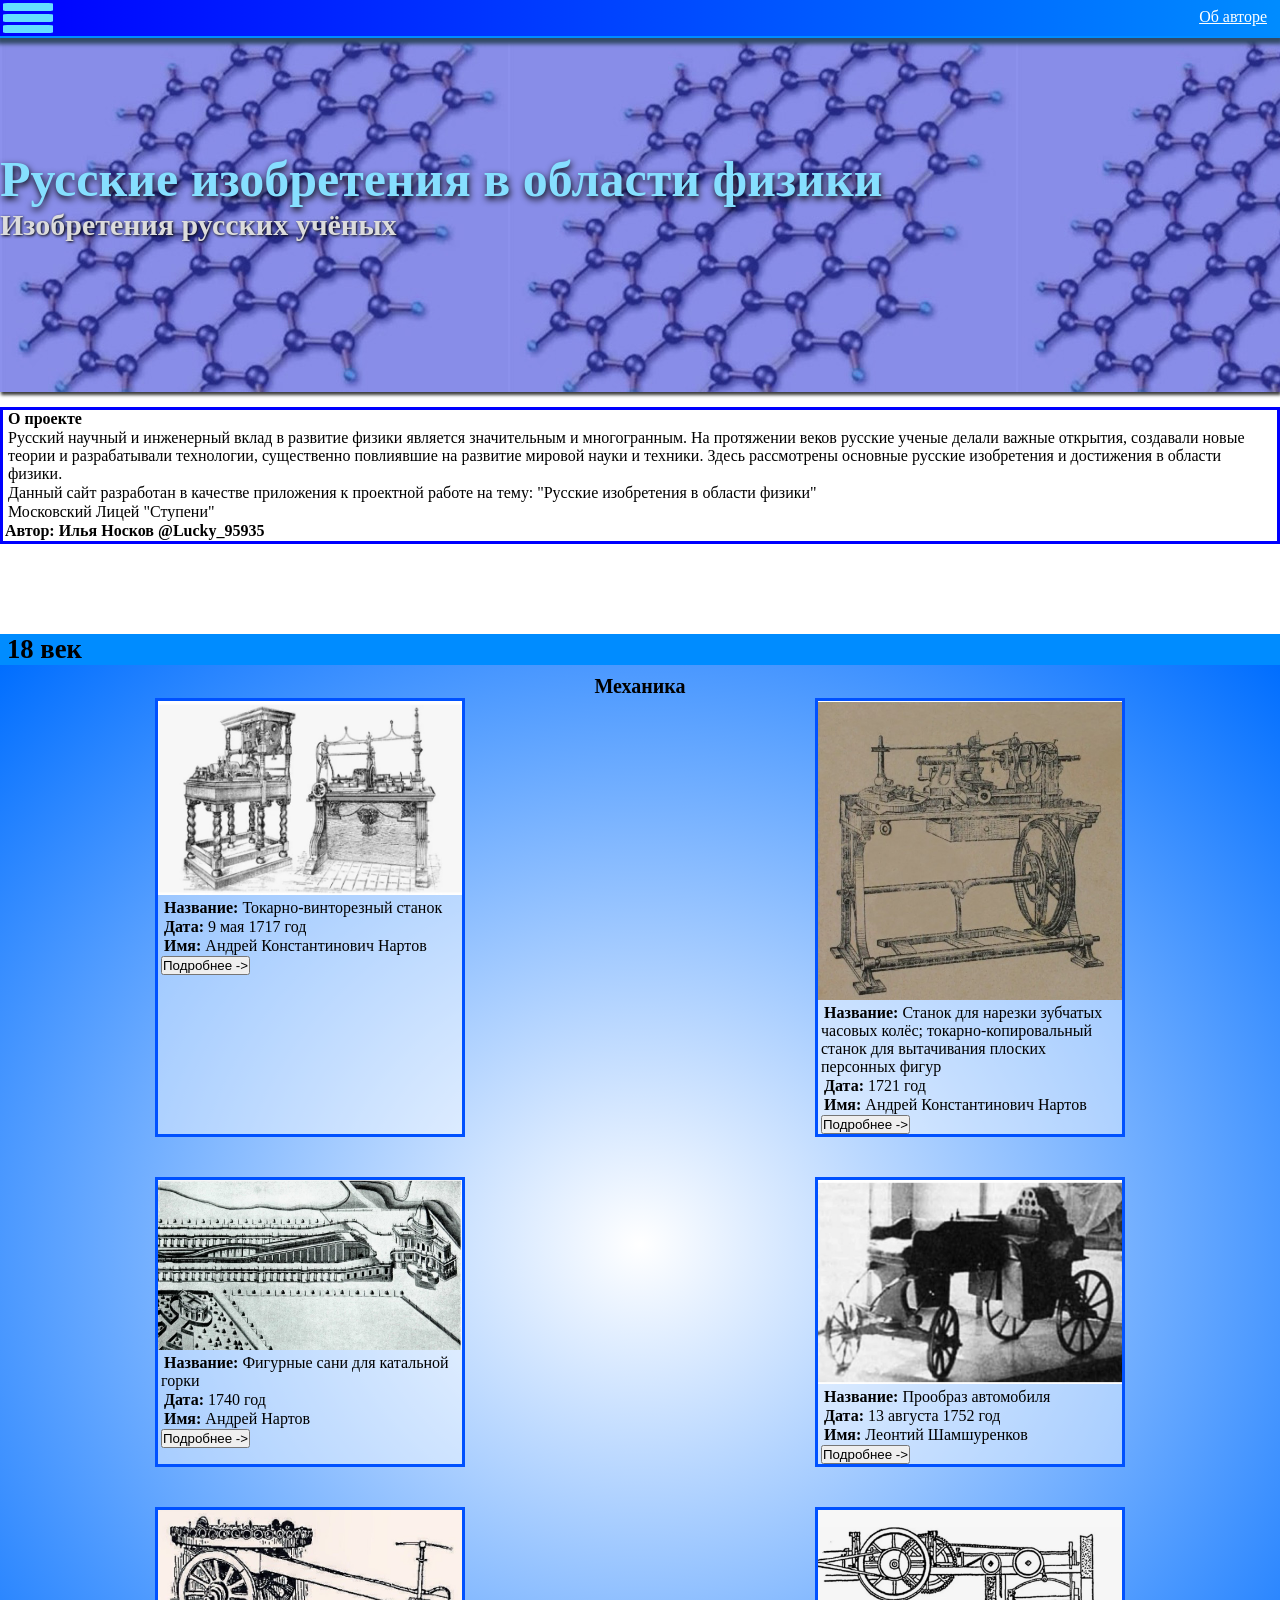
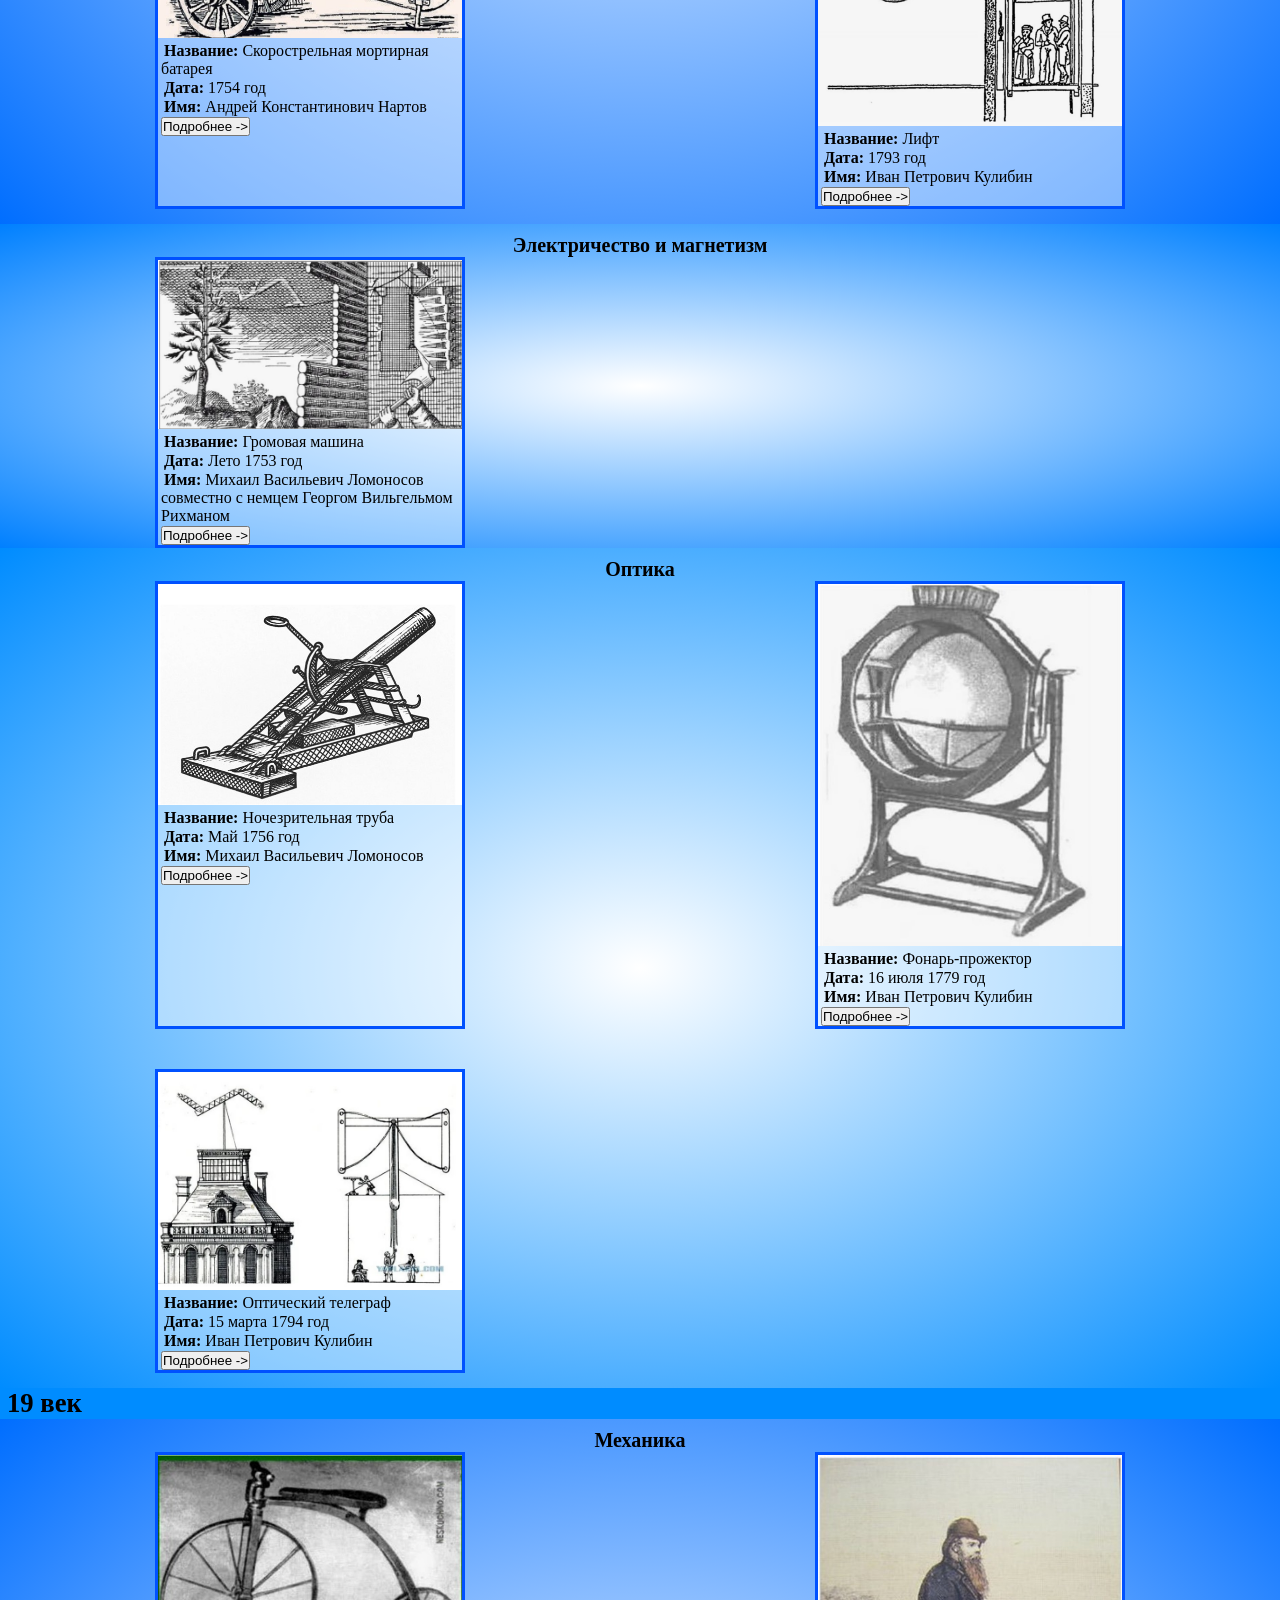
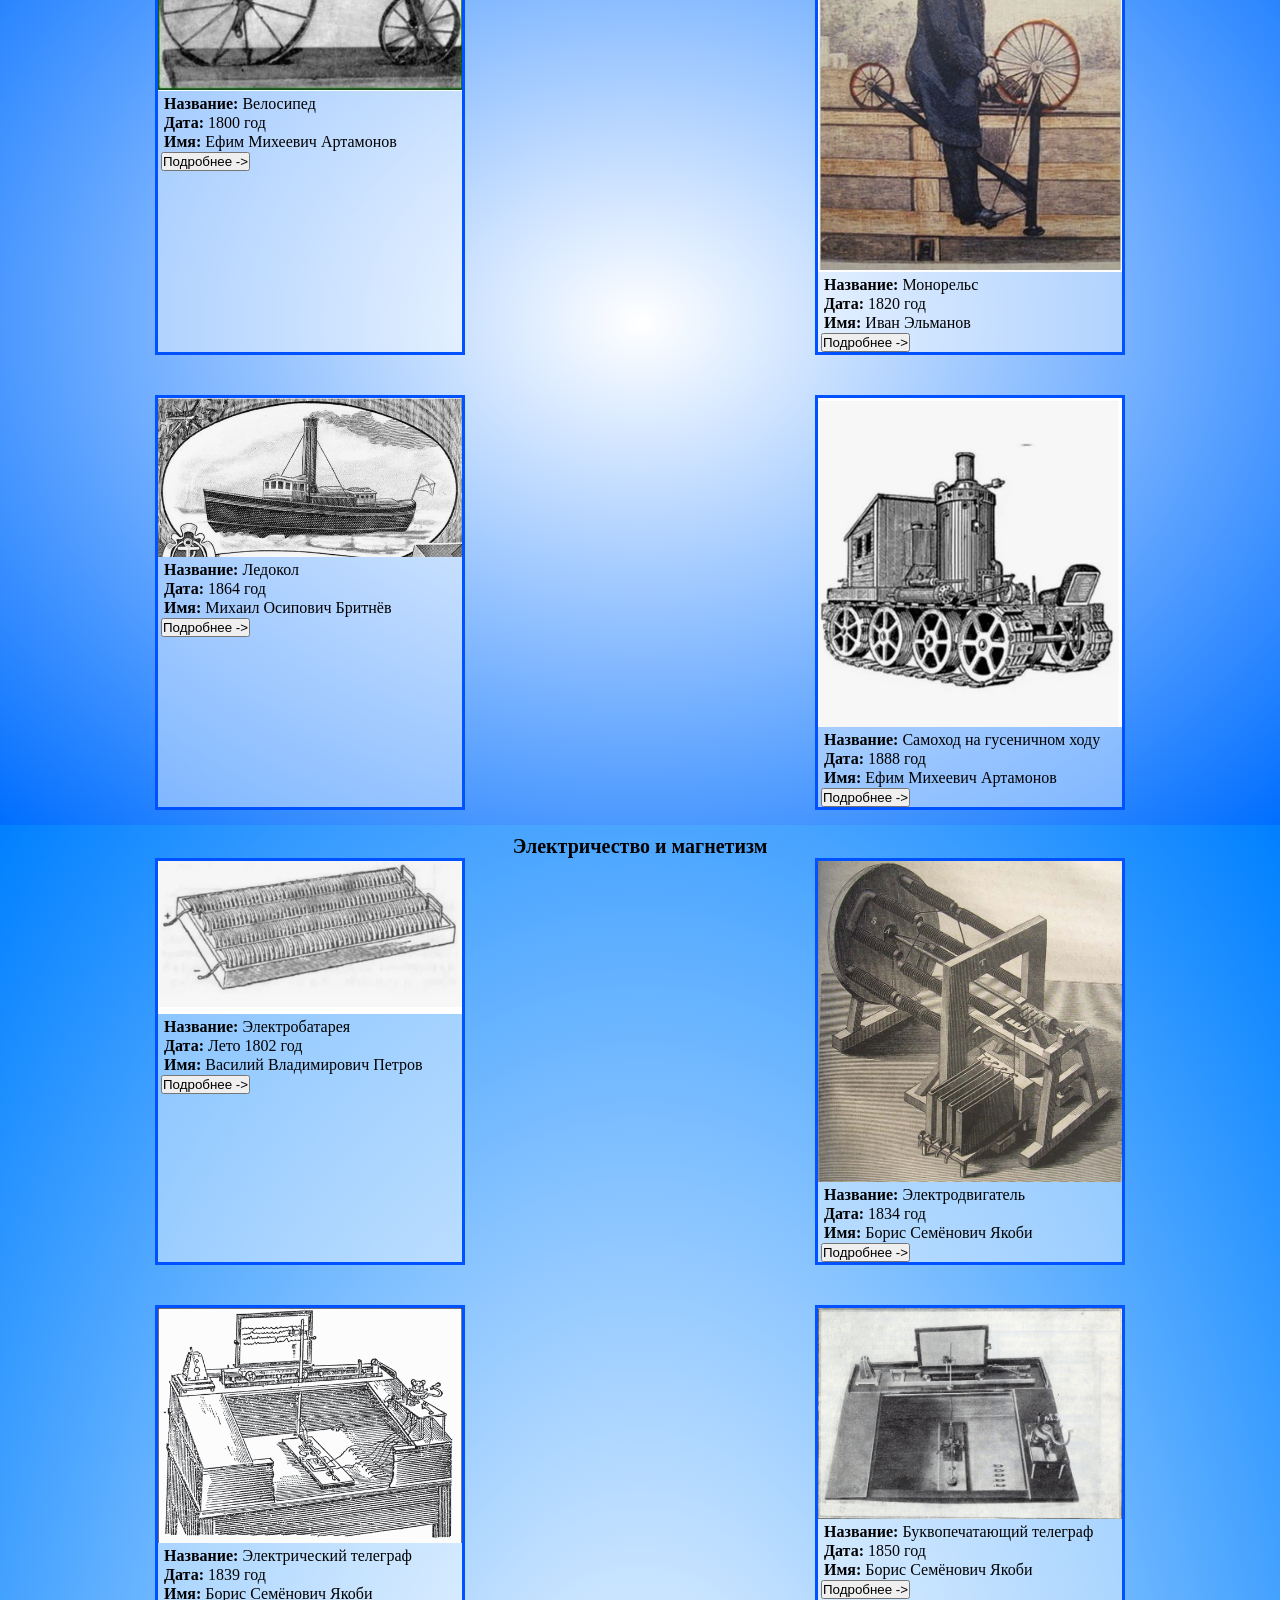
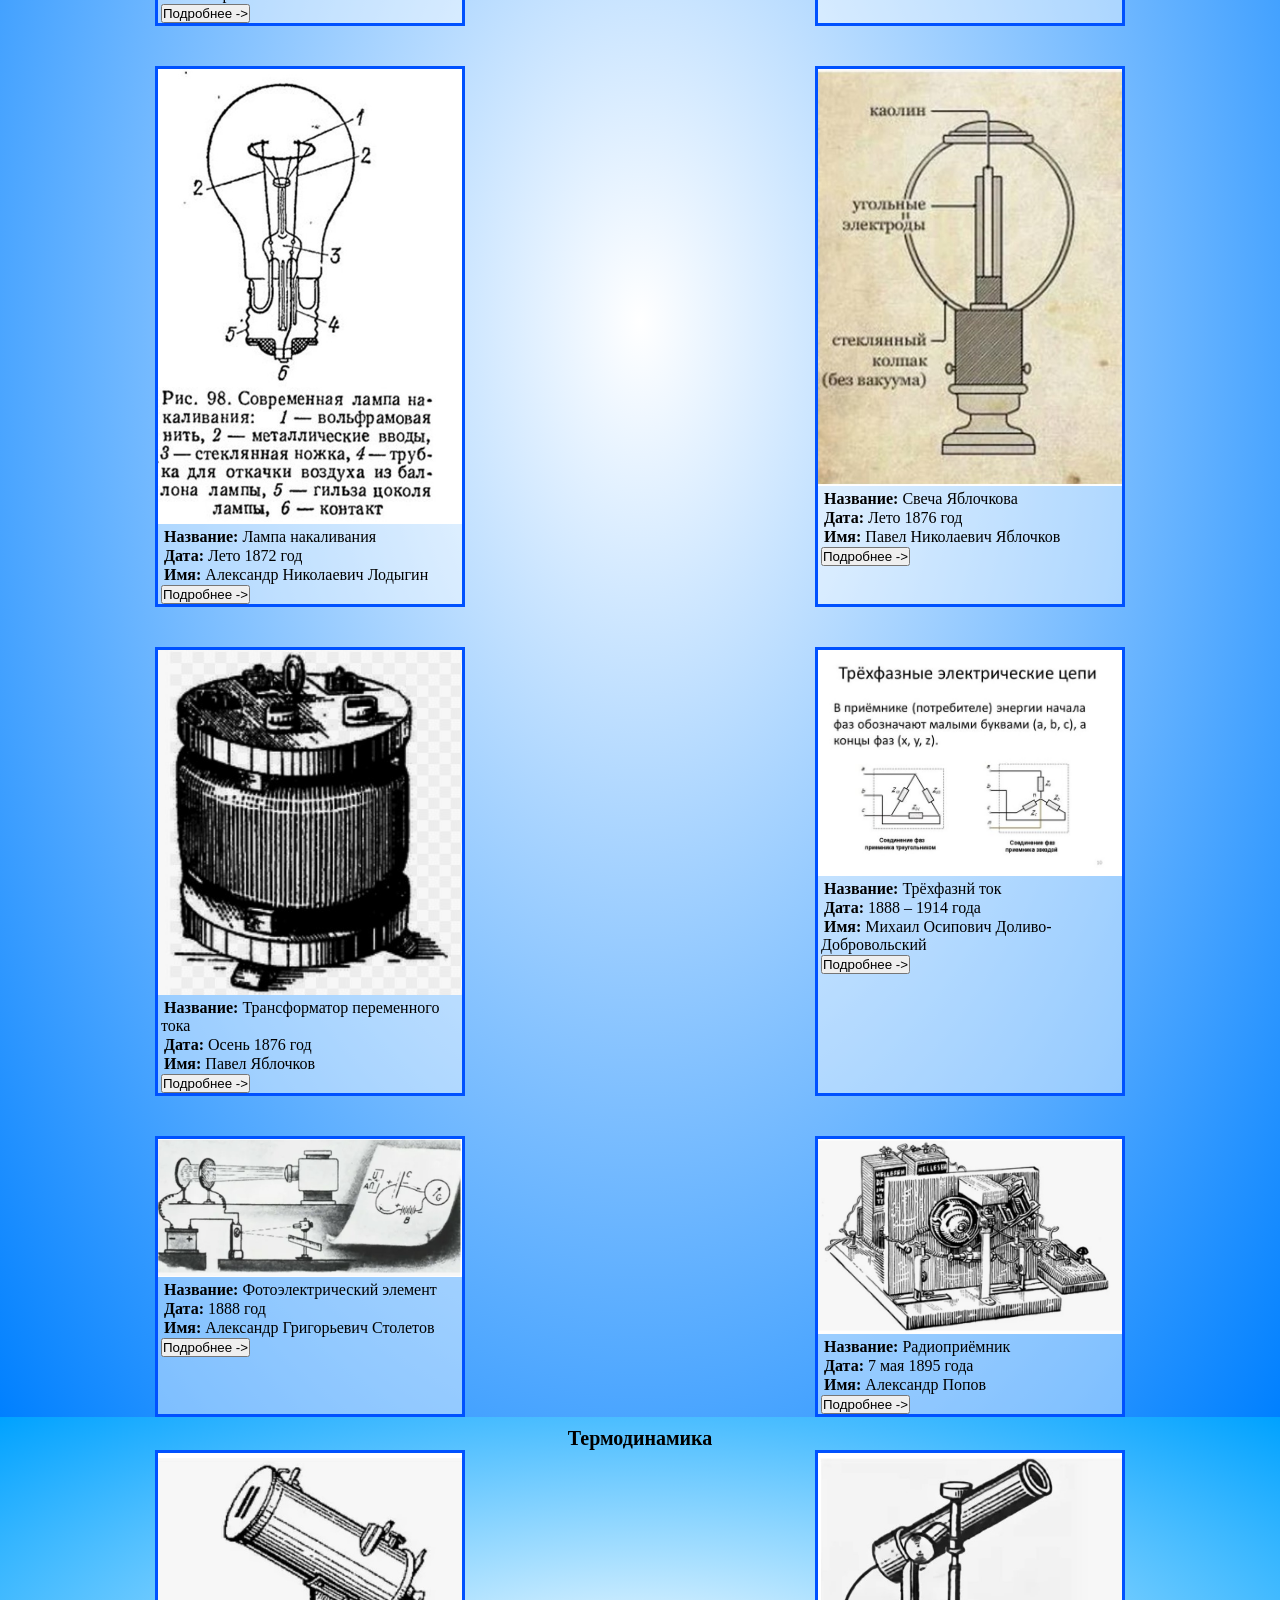
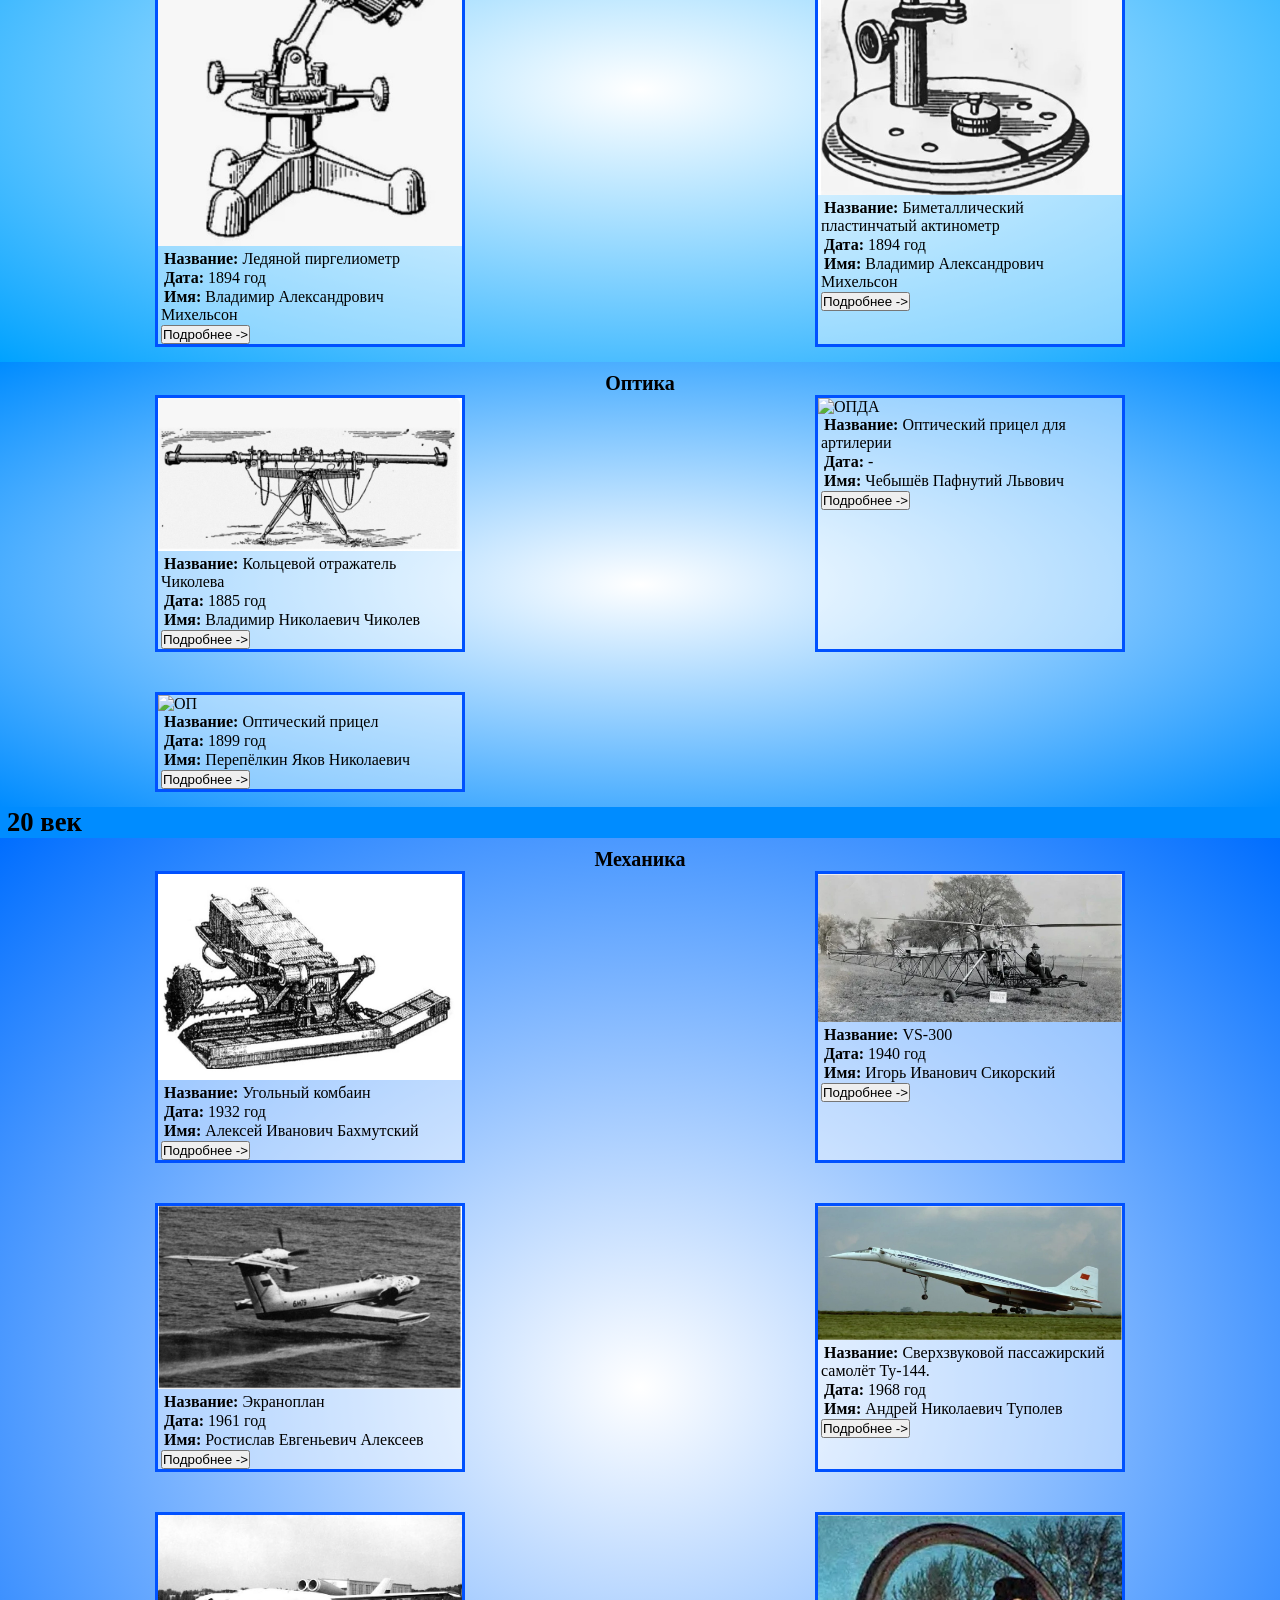
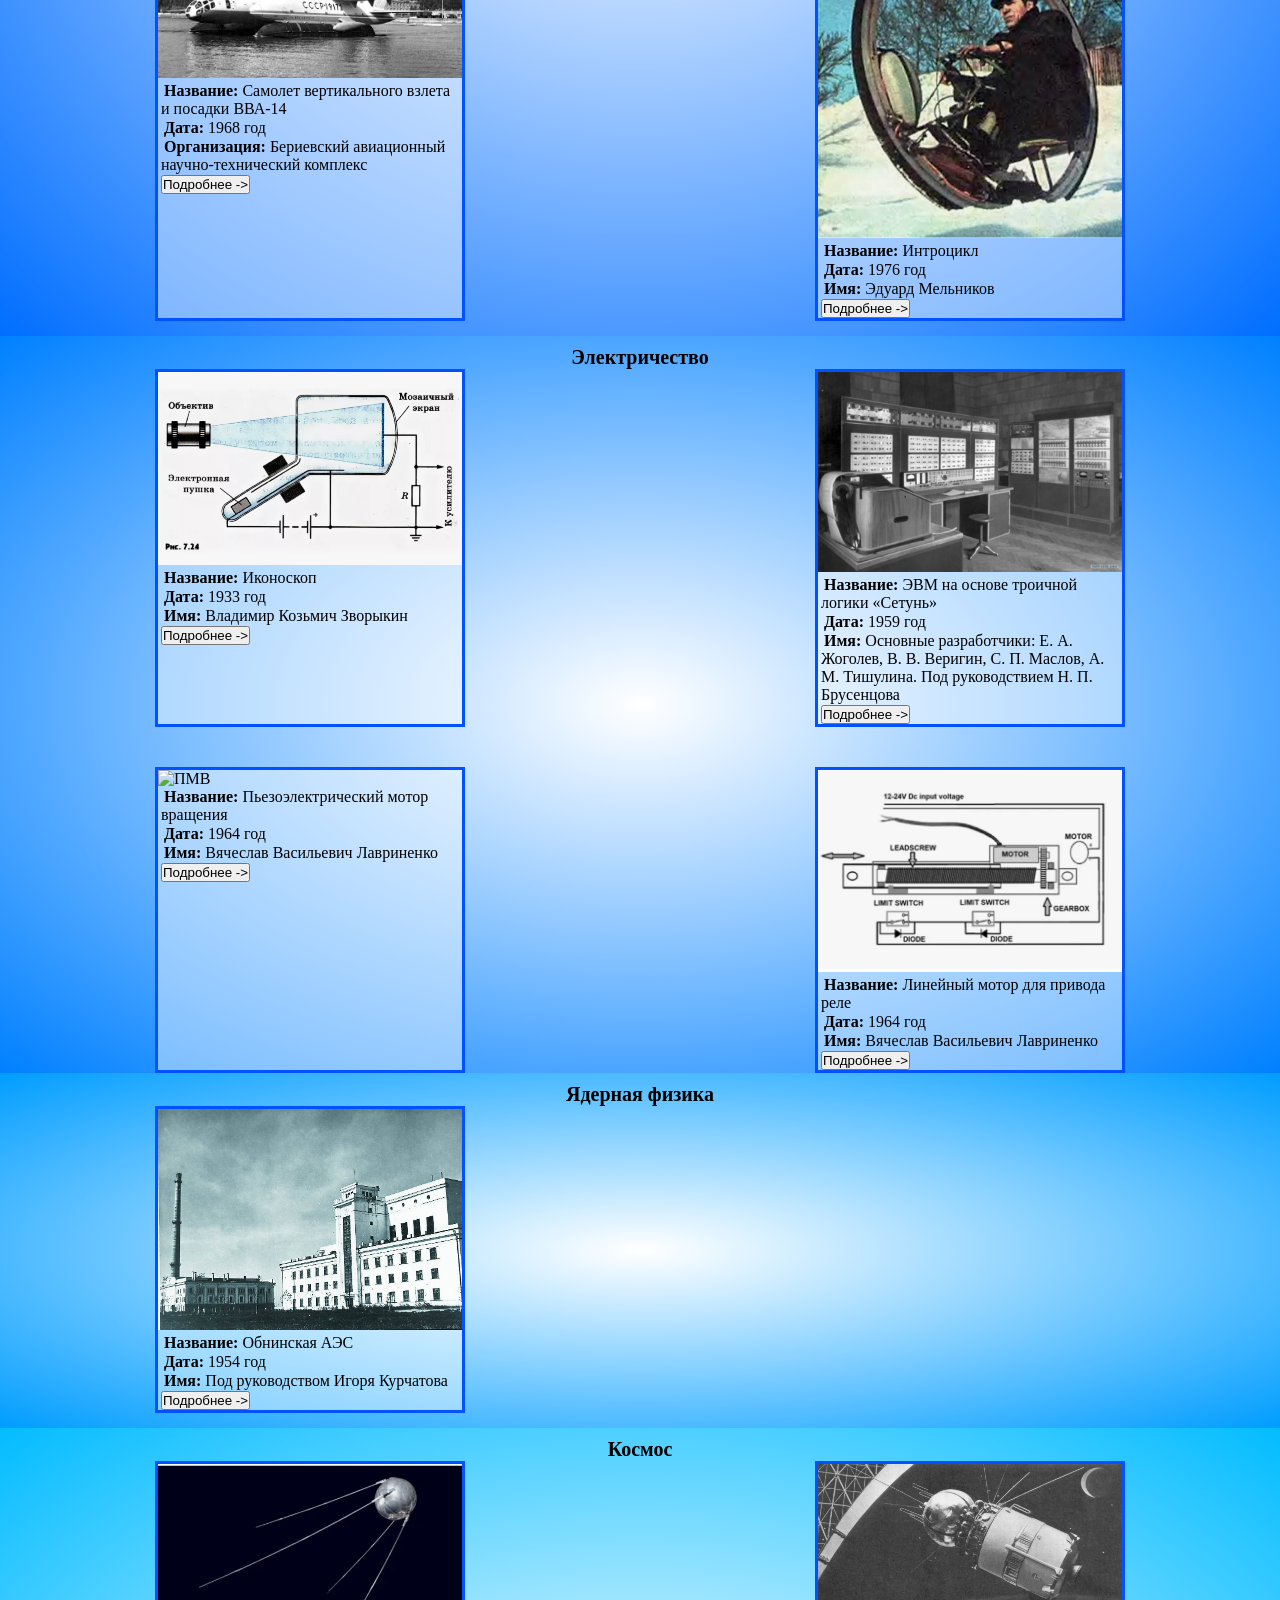
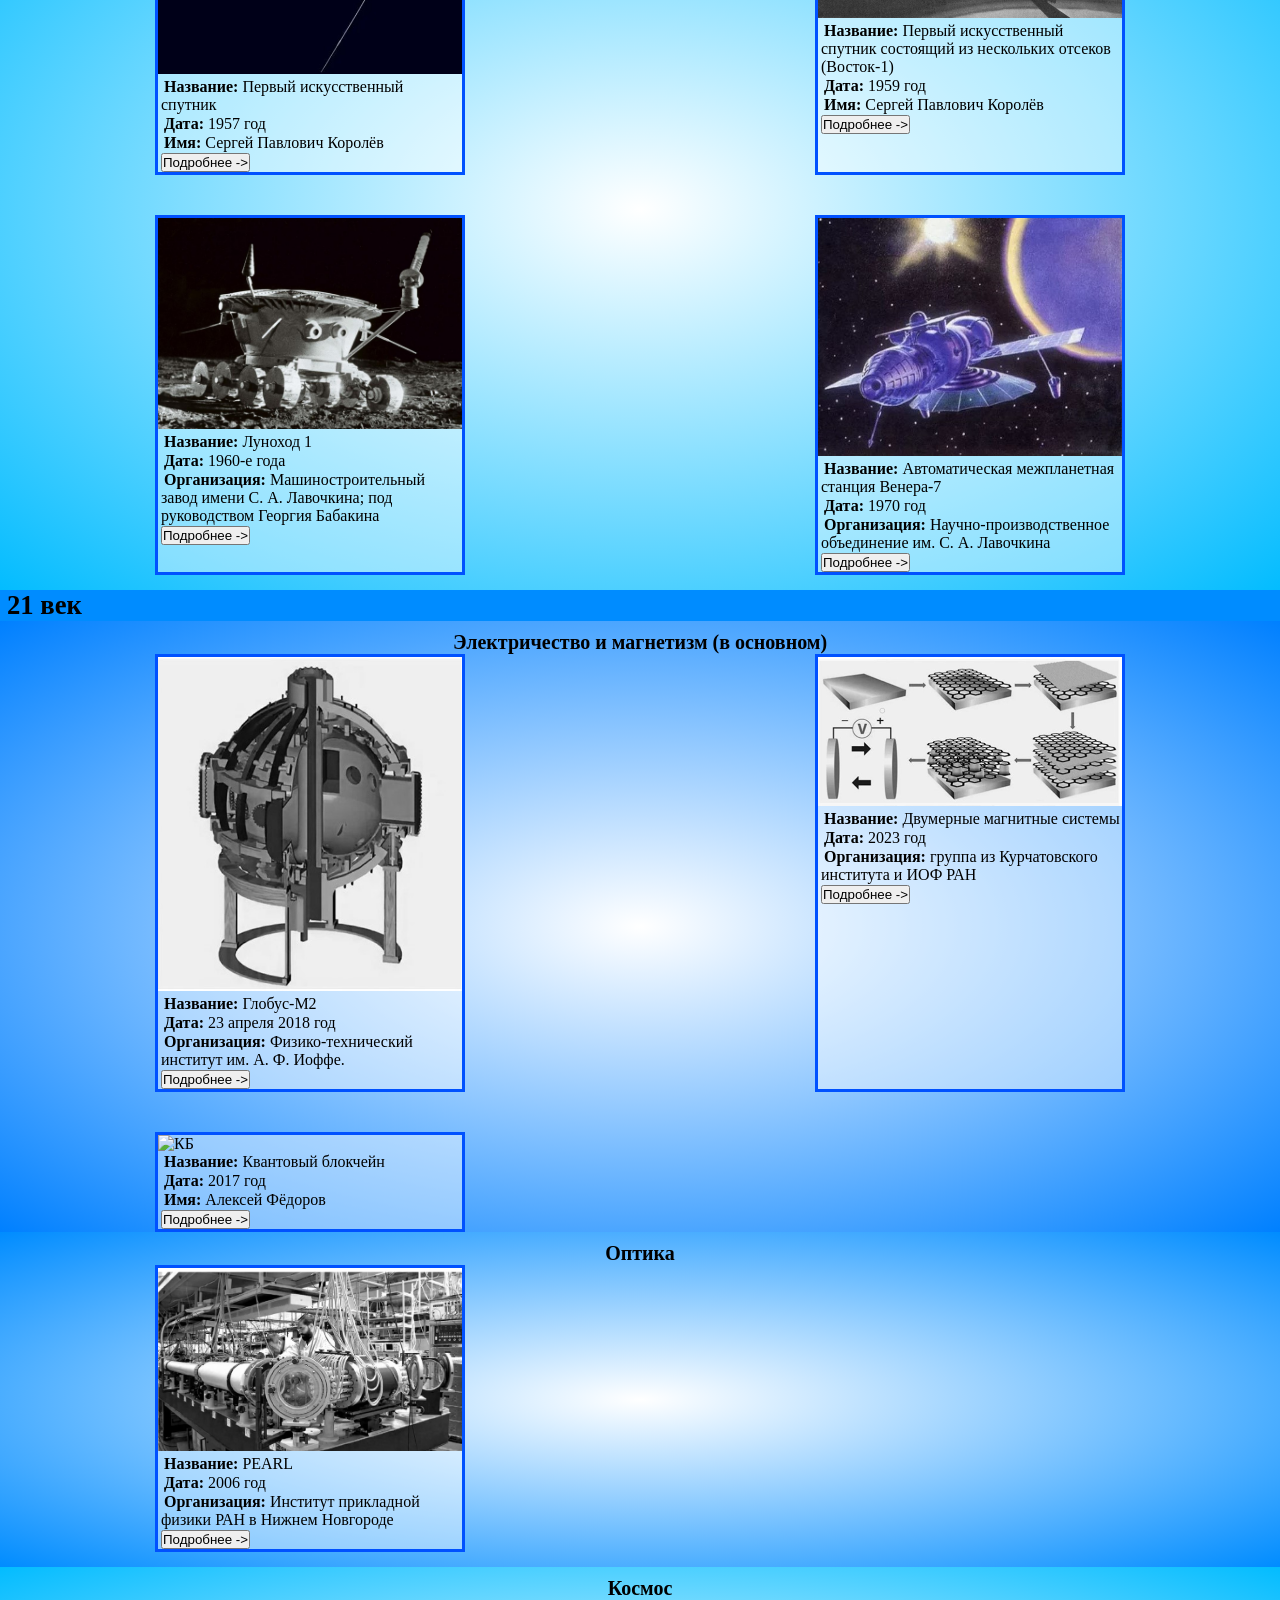
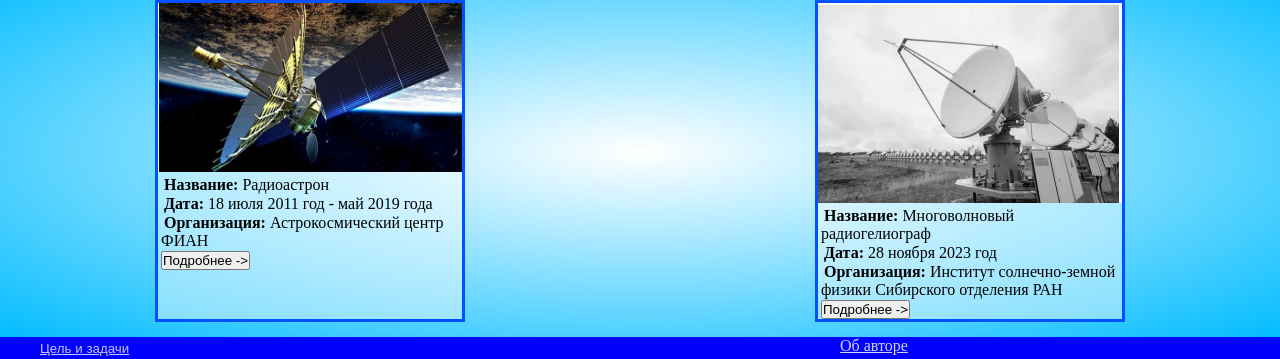
==== commit 4c7ef6a6: "добавляет новую карточку" ====
--- a/index.html
+++ b/index.html
@@ -839,14 +839,14 @@
                             <p>В качестве нити накала Лодыгин использовал угольный стержень, прокаливаемый особым образом без доступа кислорода. Чтобы исключить окисление стержня при контакте с воздухом, его поместили в вакуумированный герметично запаянный сосуд.</p>
                             <br>
                             <b>История:</b>
-                            <p>В 1872 году Лодыгин впервые публично продемонстрировал своё изобретение и подал заявку на получение патента.</p>
-                            <p>11 июля 1874 года изобретатель получил патент на свою лампу</p>
-                            <p>В 1873 году в Петербурге на Песках Лодыгин провёл первый опыт освещения улиц с помощью электрической лампы накаливания — два керосиновых фонаря заменили на электрические.</p>
+                            <p><strong>В 1872 году</strong> Лодыгин впервые публично продемонстрировал своё изобретение и подал заявку на получение патента.</p>
+                            <p><strong>11 июля 1874 года</strong> изобретатель получил патент на свою лампу</p>
+                            <p><strong>В 1873 году</strong> в Петербурге на Песках Лодыгин провёл первый опыт освещения улиц с помощью электрической лампы накаливания — два керосиновых фонаря заменили на электрические.</p>
                             <br>
                             <b>Усовершенствования:</b>
                             <p>В дальнейшем конструкция лампы накаливания постоянно совершенствовалась:</p>
-                            <p>•	В 1875 году Лодыгин усовершенствовал лампу: в металлическое основание герметически вставлялся стеклянный колпак, ток через зажим подводился к одному из угольков и через шарнир возвращался по второму металлическому стержню в корпус лампы. При сгорании уголька шарнир падал автоматически и замыкал цепь через уголёк.</p>
-                            <p>•	В 1893 году Лодыгин первым в мире обратился к нити накала из тугоплавких металлов, в том числе вольфрама</p>
+                            <p>•	<strong>В 1875 году</strong> Лодыгин усовершенствовал лампу: в металлическое основание герметически вставлялся стеклянный колпак, ток через зажим подводился к одному из угольков и через шарнир возвращался по второму металлическому стержню в корпус лампы. При сгорании уголька шарнир падал автоматически и замыкал цепь через уголёк.</p>
+                            <p>•	<strong>В 1893 году</strong> Лодыгин первым в мире обратился к нити накала из тугоплавких металлов, в том числе вольфрама</p>
                         </div>
                     </div>
                 </div>
@@ -880,6 +880,8 @@
                             <p>•	При подключении свечи к источнику тока предохранительная проволока на конце сгорает, поджигая дугу.</p>
                             <p>•	Пламя дуги ярко светит, постепенно сжигая угли и испаряя изоляционный материал.</p>
                             <p>•	Преимущество конструкции — отсутствие механизма, поддерживающего постоянное расстояние между электродами, сгорающими по мере горения дуги.</p>
+                            <p>•	При отключении от источника тока свеча гаснет, и её нельзя зажечь снова, так как электрического контакта между электродами больше нет. В таком случае необходимо заменить свечу новой.</p>
+                            <p>•	Позже этот недостаток был устранён — Яблочков стал подмешивать к изолирующей массе, которая разделяет электроды, порошки металлов. При отключении тока и при погасании свечи на торце изолирующей массы образуется полоска металла, и при повторной подаче электричества свеча вновь зажигается.</p>
                         </div>
                     </div>
                 </div>
@@ -1425,8 +1427,11 @@
                             <p>Экраноплан, разработанный Р. Е. Алексеевым, держится над поверхностью благодаря перераспределению давления воздуха. На нижней поверхности крыла давление повышенное — за счёт скоростного напора встречного потока и разрежения воздуха над верхней поверхностью. В результате происходит увеличение подъёмной силы крыла и уменьшается его сопротивление.</p>
                             <br>
                             <b>Некоторые особенности конструкции экранопланов, созданных под руководством Р. Е. Алексеева:</b>
+                            <br>
                             <p>•	<strong>СМ-1.</strong> Имел заострённый корпус длиной 20 м с двумя несущими крыльями малого удлинения. Передние и задние низкорасположенные несущие крылья размахом 10 м с прямыми задними кромками оснащались концевыми шайбами. Вертикальное оперение — двухкилевое. Силовая установка (реактивный двигатель) размещалась на ферменной мотораме сверху над фюзеляжем за кабиной экипажа. Экипаж из трёх человек находился в последовательно расположенных изолированных кабинах. Двигательная установка обеспечивала скорость движения аппарата до 250 км/ч.</p>
+                            <br>
                             <p>•	<strong>СМ-2.</strong> В проекте предусматривалось размещение на модели двух двигательных установок: одной — в носовой части с системой поворотных сопловых устройств, расположенных перед крылом, другой, маршевой, в кормовой части фюзеляжа. Оба однотипных турбореактивных двигателя являлись модификацией РУ-19-300, доработанного применительно к «морским» условиям. Реактивная струя от стартовой двигательной установки направлялась под крыло, за счёт чего создавалась принудительная динамическая подушка. При разгоне аппарата происходило его всплытие, осадка уменьшалась, и, наконец, он отрывался от воды.</p>
+                            <br>
                             <p>•	<strong>СМ-2П7.</strong> Прямоугольное в плане крыло имело удлинение 2,4 и многосекционный подрессоренный закрылок, а также оснащалось концевыми шайбами. Одноместная кабина пилота была закрыта фонарём. На экраноплане в носовой части фюзеляжа был установлен один двигатель КР-7-300, а его воздухозаборник дугообразной формы размещался сверху фюзеляжа. Выходное устройство газовой струи двигателя выполнили в виде ряда сопл, размещённых параллельно передней кромке крыла примерно до середины размаха. Направляющие сопловые аппараты обеспечивали отклонение потока под крыло при разбеге в режиме поддува.</p>
                         </div>
                     </div>
@@ -1478,6 +1483,51 @@
                             <br>
                             <p><strong>Ту-144 стал единственным сверхзвуковым пассажирским самолётом Советского Союза</strong>
                             — из аналогов был только англо-французский «Конкорд», ввод в эксплуатацию которого произошёл через 2 с лишним месяца после советского.</p>
+                        </div>
+                    </div>
+                </div>
+            </div>
+
+            <div class="card">
+            <img src="./img/anpibia.jpg" alt="СВВП">
+            <div class="text-in-card">
+                    <p>
+                        <b>Название:</b>
+                        Самолет вертикального взлета и посадки ВВА-14
+                    </p>
+                    <p>
+                        <b>Дата:</b>
+                        1968 год
+                    </p>
+                    <p>
+                        <b>Организация:</b>
+                        Бериевский авиационный научно-технический комплекс
+                    </p>
+                    <button id="button-open-modal-27-2-5">Подробнее -></button>
+                    <div class="modal" id="modal-27-2-5">
+                        <div class="modal-content">
+                            <button id="button-close-modal-27-2-5" class="button-close-modal">×</button>
+                            <b>Устройство</b>
+                            <p><strong>•	Пневматическое взлётно-посадочное устройство</strong> включает 12 надувных отсеков длиной 14 метров и диаметром 2,5 метра каждый, объёмом по 50 кубометров. ПВПУ надувалось сжатым воздухом от маршевых двигателей через 12 кольцевых инжекторов, превращая сухопутный облик самолёта в морскую амфибию.</p>
+                            <p><strong>•	Шасси</strong> от Ту-22тиспользовалось для наземной транспортировки.</p>
+                            <p><strong>•	Фюзеляж</strong> полумонокок, переходящий в центроплан, что обеспечивало жёсткость конструкции. В носовой части размещалась трёхместная кабина экипажа, способная в случае аварии отделяться от фюзеляжа как единый модуль.</p>
+                            <p><strong>•	Силовая установка:</strong> два маршевых двигателя Д-30М (по 6800 кгс тяги каждый) были размещены в гондолах на верхней поверхности центроплана. Они отвечали за крейсерский полёт. 12 подъёмных двигателей РД-36-35ПР, каждый мощностью 4400 кгс, были установлены попарно в фюзеляже, с наклоном вперёд, и имели открывающиеся створки воздухозаборников сверху и решётчатые снизу.</p>
+                            <p><strong>•	Система управления:</strong> в обычном полёте управление осуществлялось через гидроусилители, воздействующие на аэродинамические рули. В режиме вертикального взлёта и посадки была предусмотрена система из 12 струйных рулей, работающих на сжатом воздухе, отбираемом от подъёмных двигателей.</p>
+                            <p><strong>•	Оборудование:</strong> пилотажно-навигационное и радиосвязное оборудование обеспечивало автоматическую стабилизацию при взлёте и посадке, а также на маршруте при автономном полёте в сложных метеорологических условиях.</p>
+                            <br>
+                            <b>Технические характеристики</b>
+                            <p>•	Длина аппарата — 26 метров, размах крыла — 28 метров;</p>
+                            <p>•	Максимальная взлётная масса — 52 тысячи килограммов;</p>
+                            <p>•	Максимальная скорость — 760 км/ч, скорость в режиме катамарана — 35 км/ч;</p>
+                            <p>•	Максимальная дальность полёта — 2400 км;</p>
+                            <p>•	В режиме экраноплана — полёт на высоте 12 метров над поверхностью воды, максимальная высота полёта — 10 км.</p>
+                            <br>
+                            <b>Конец</b>
+                            <p>Проект ВВА-14 закрыли в 1976 году, после смерти Роберта Бартини, который был ключевой фигурой этого проекта</p>
+                            <br>
+                            <b>Причины</b>
+                            <p>•	Конструкторские бюро Туполева и Ильюшина представили более традиционные и экономически выгодные амфибийные самолёты, которые стали серьёзной конкуренцией для ВВА-14.</p>
+                            <p>•	ВВА-14 оказался слишком дорогим и сложным для того времени, что стало решающим фактором в принятии решения о закрытии проекта.</p>
                         </div>
                     </div>
                 </div>
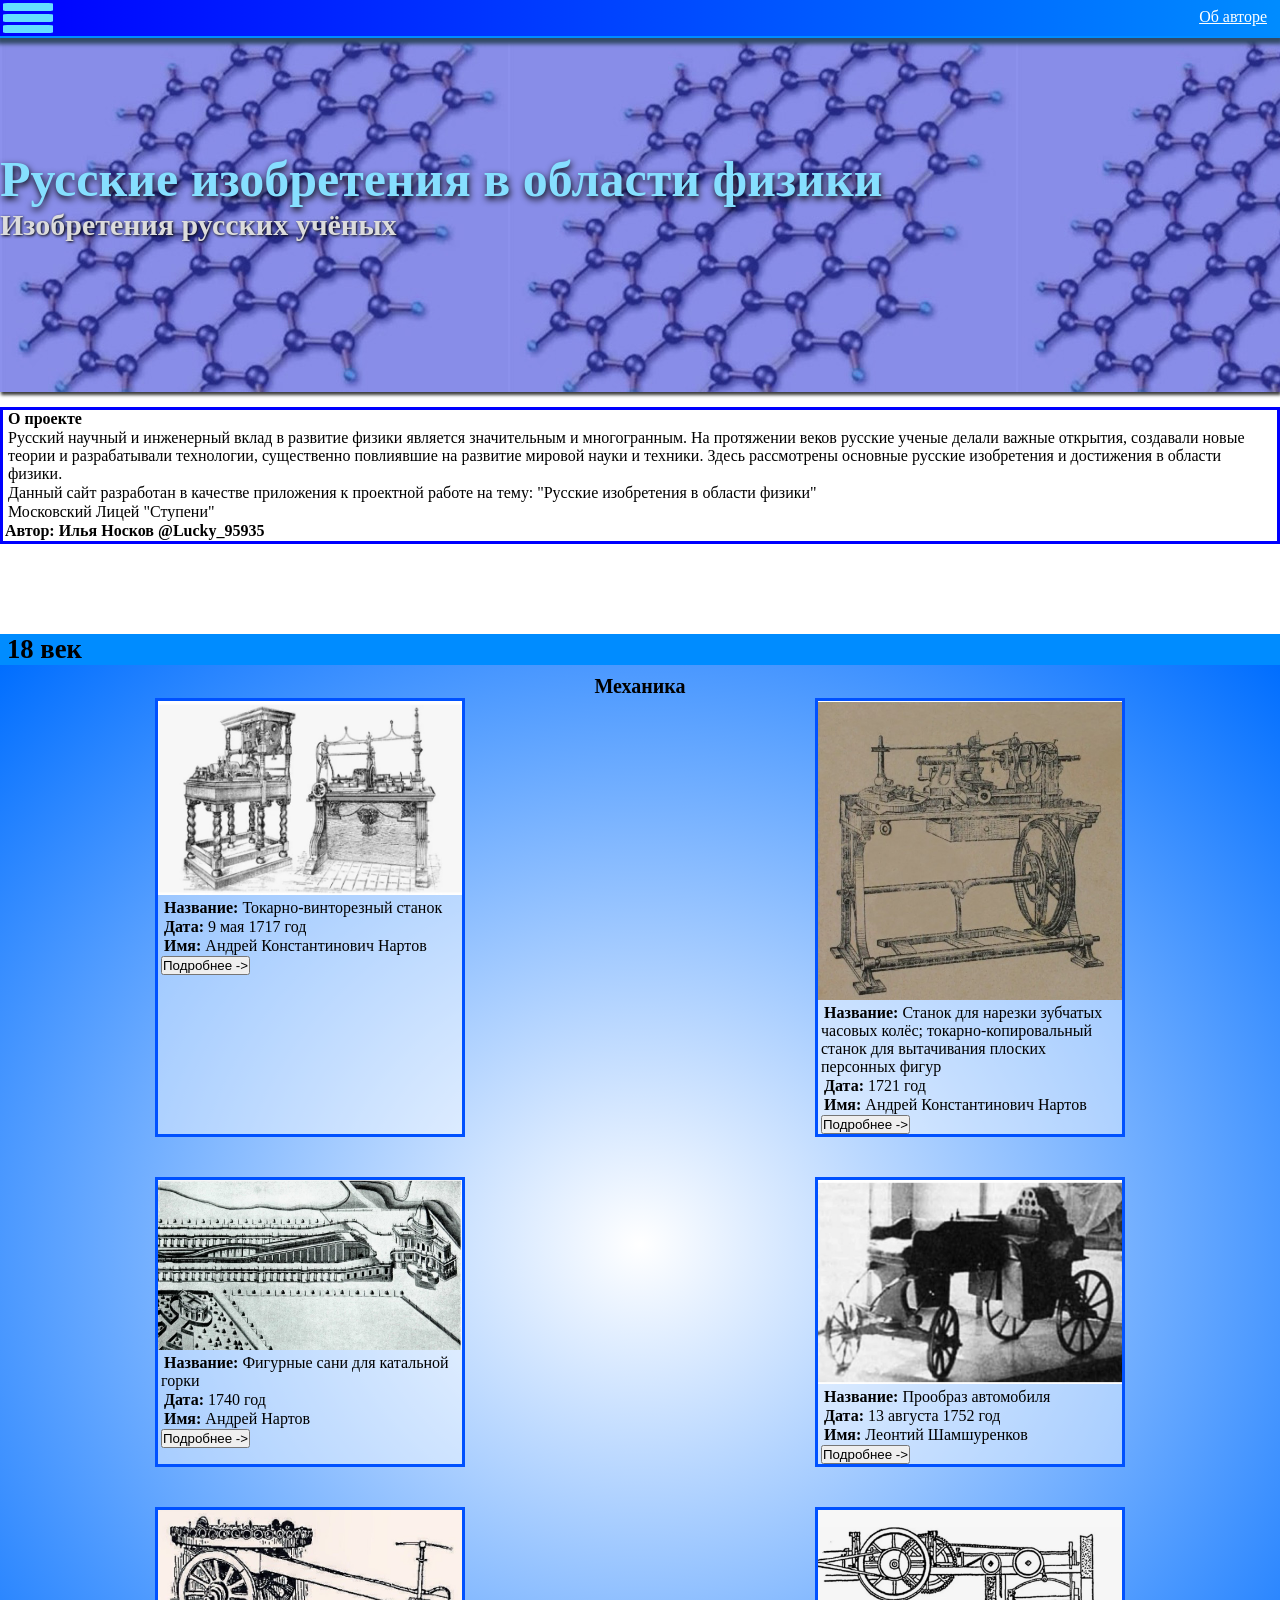
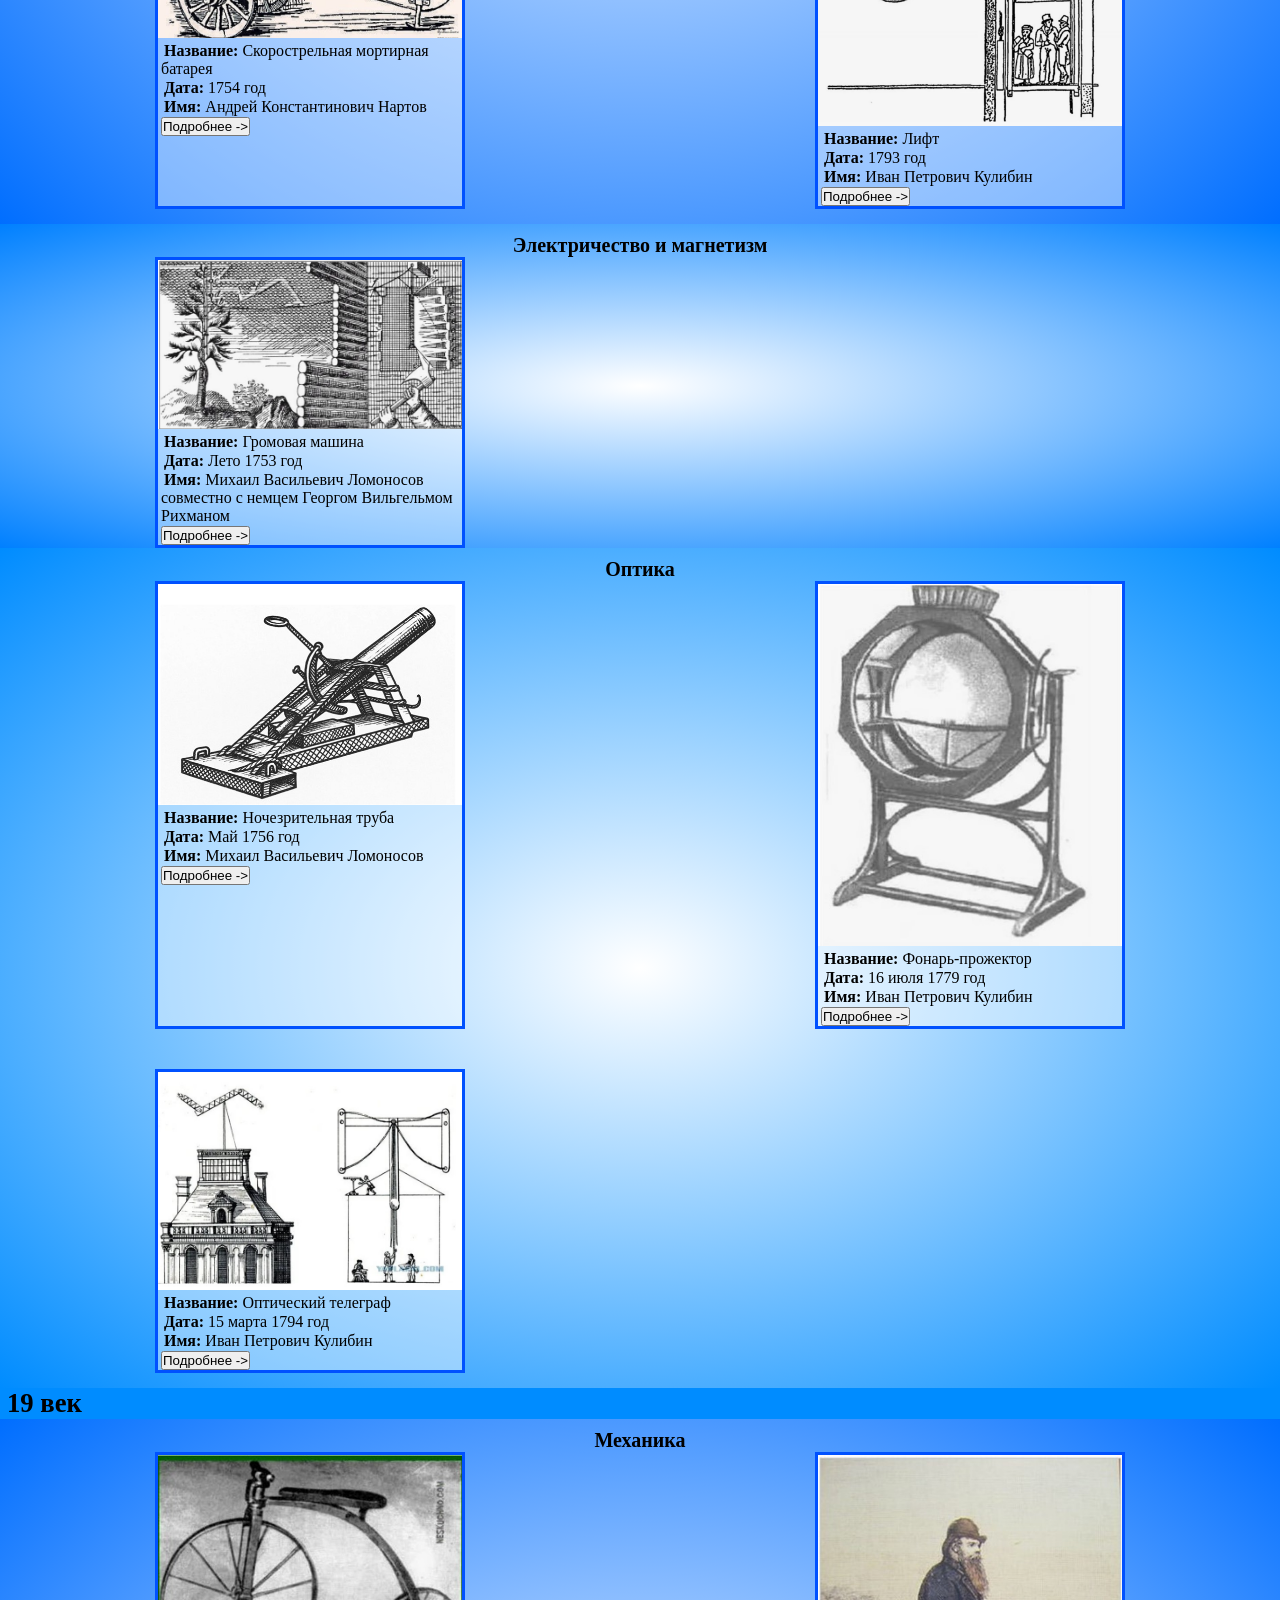
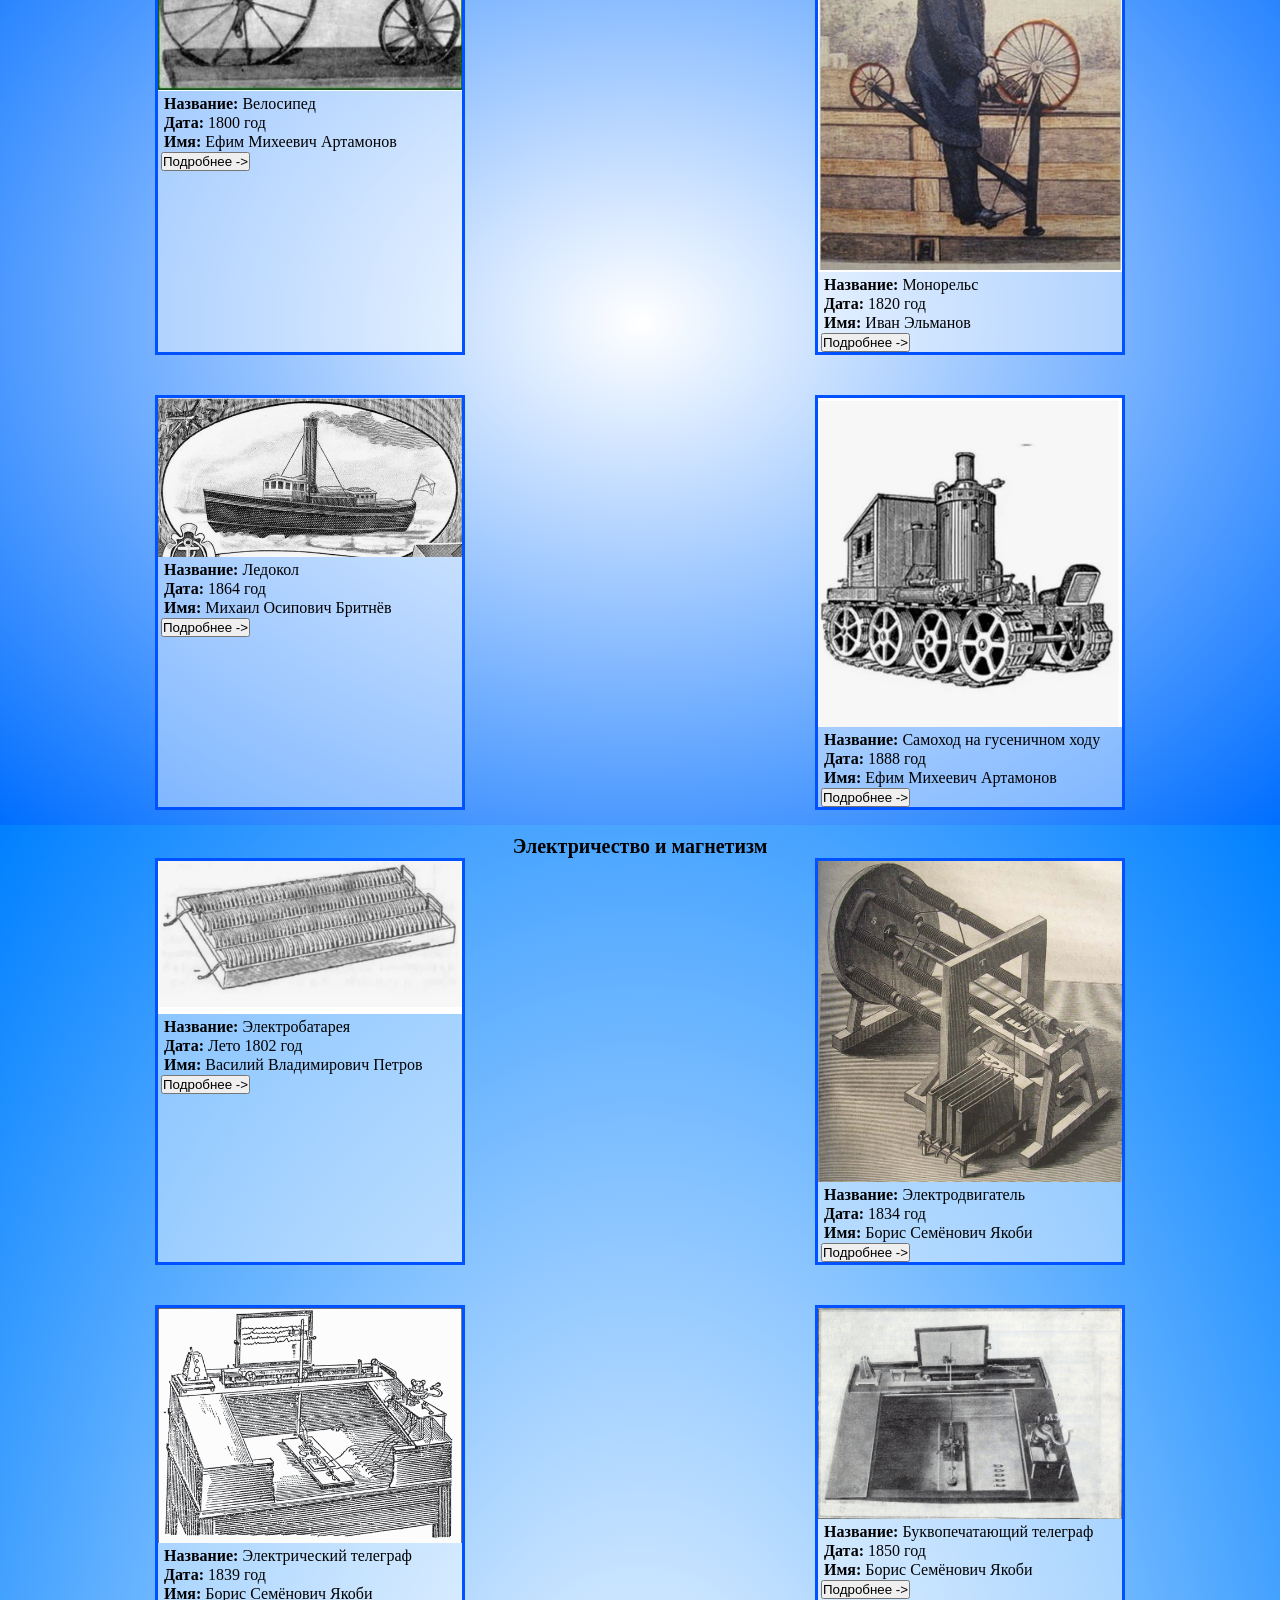
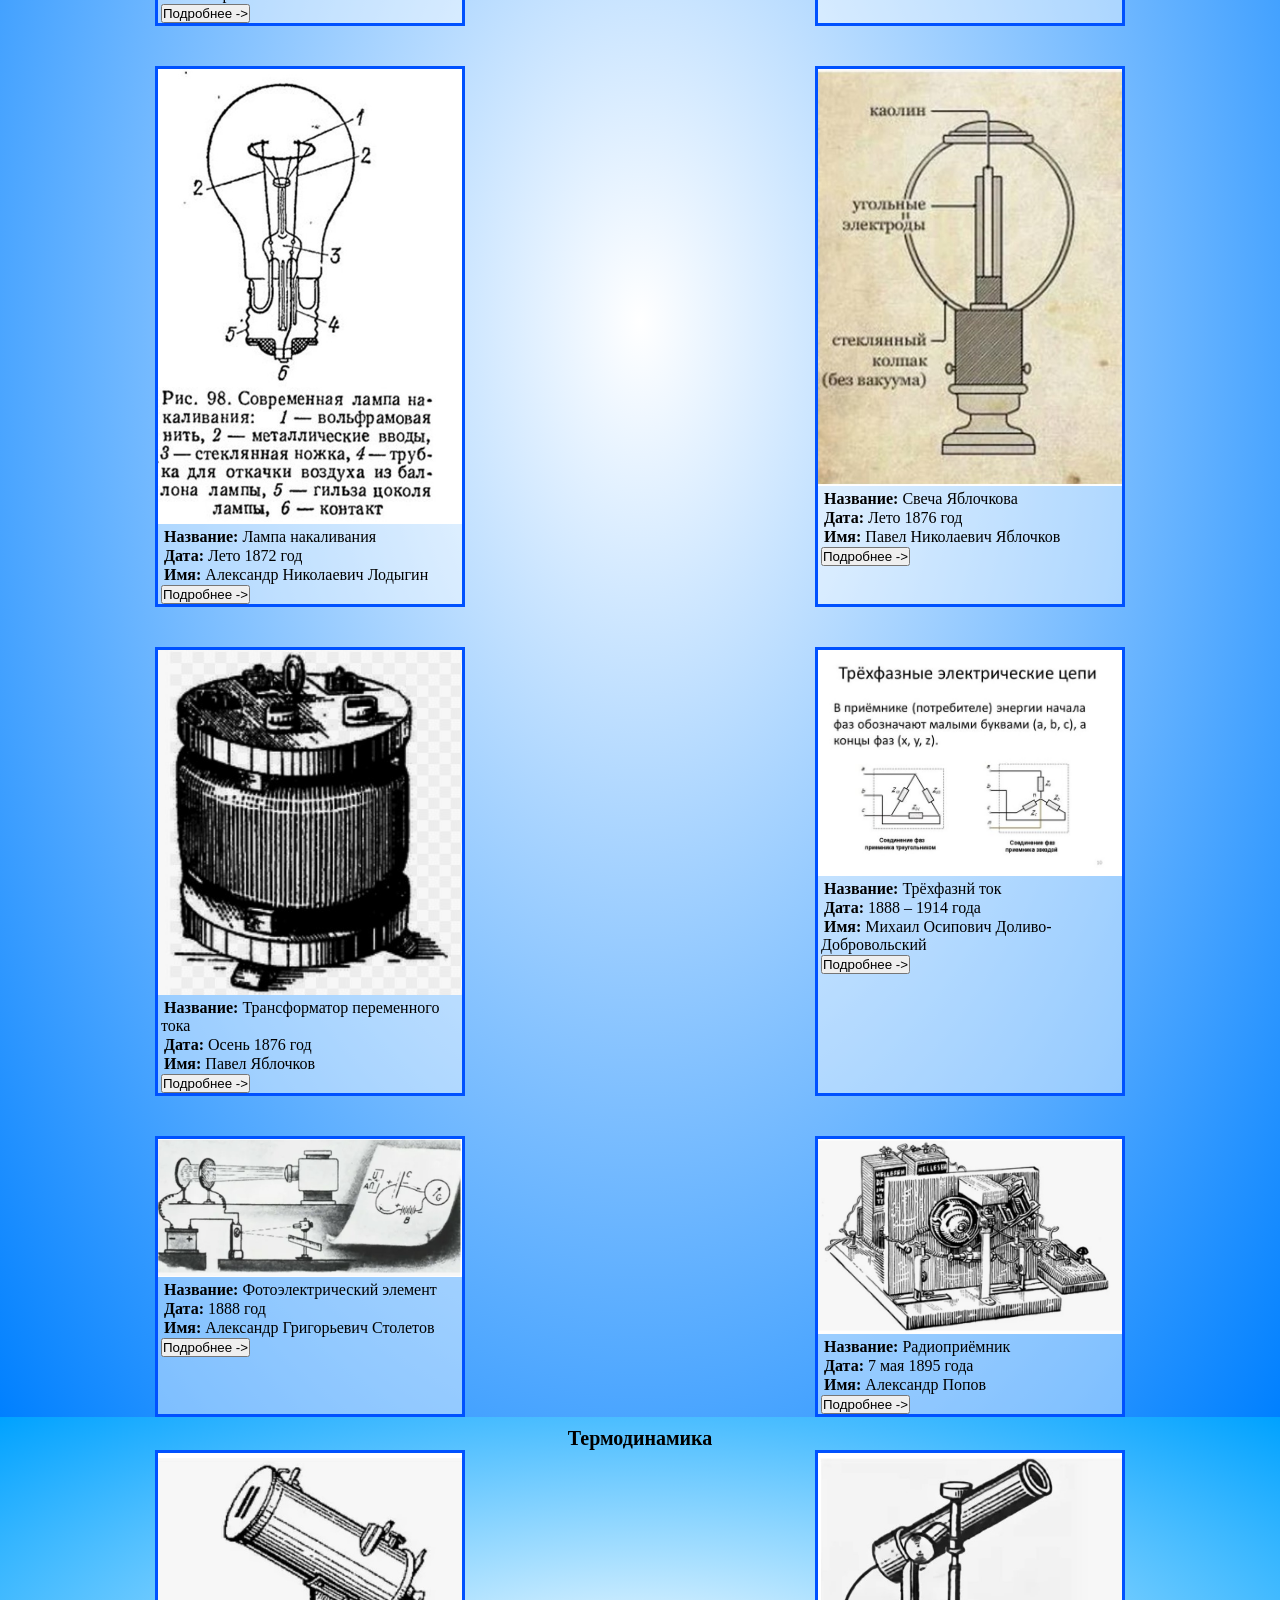
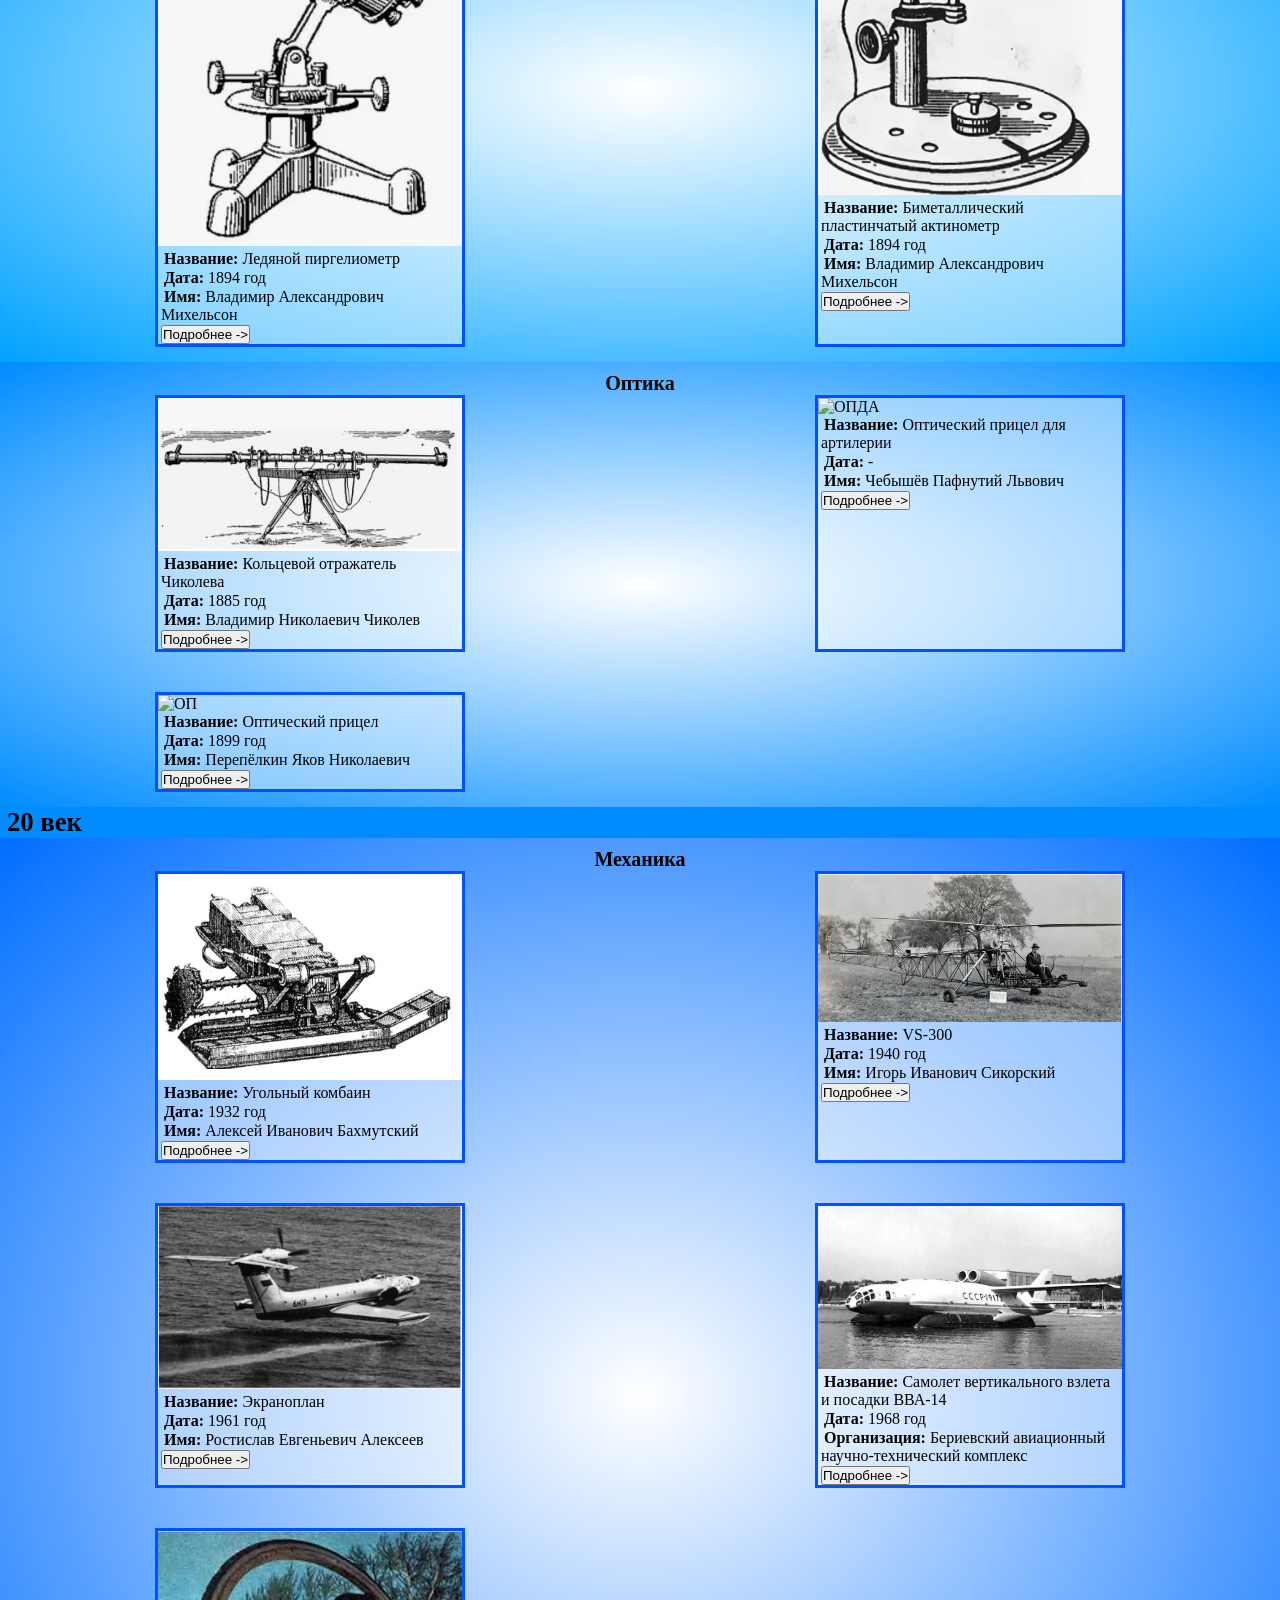
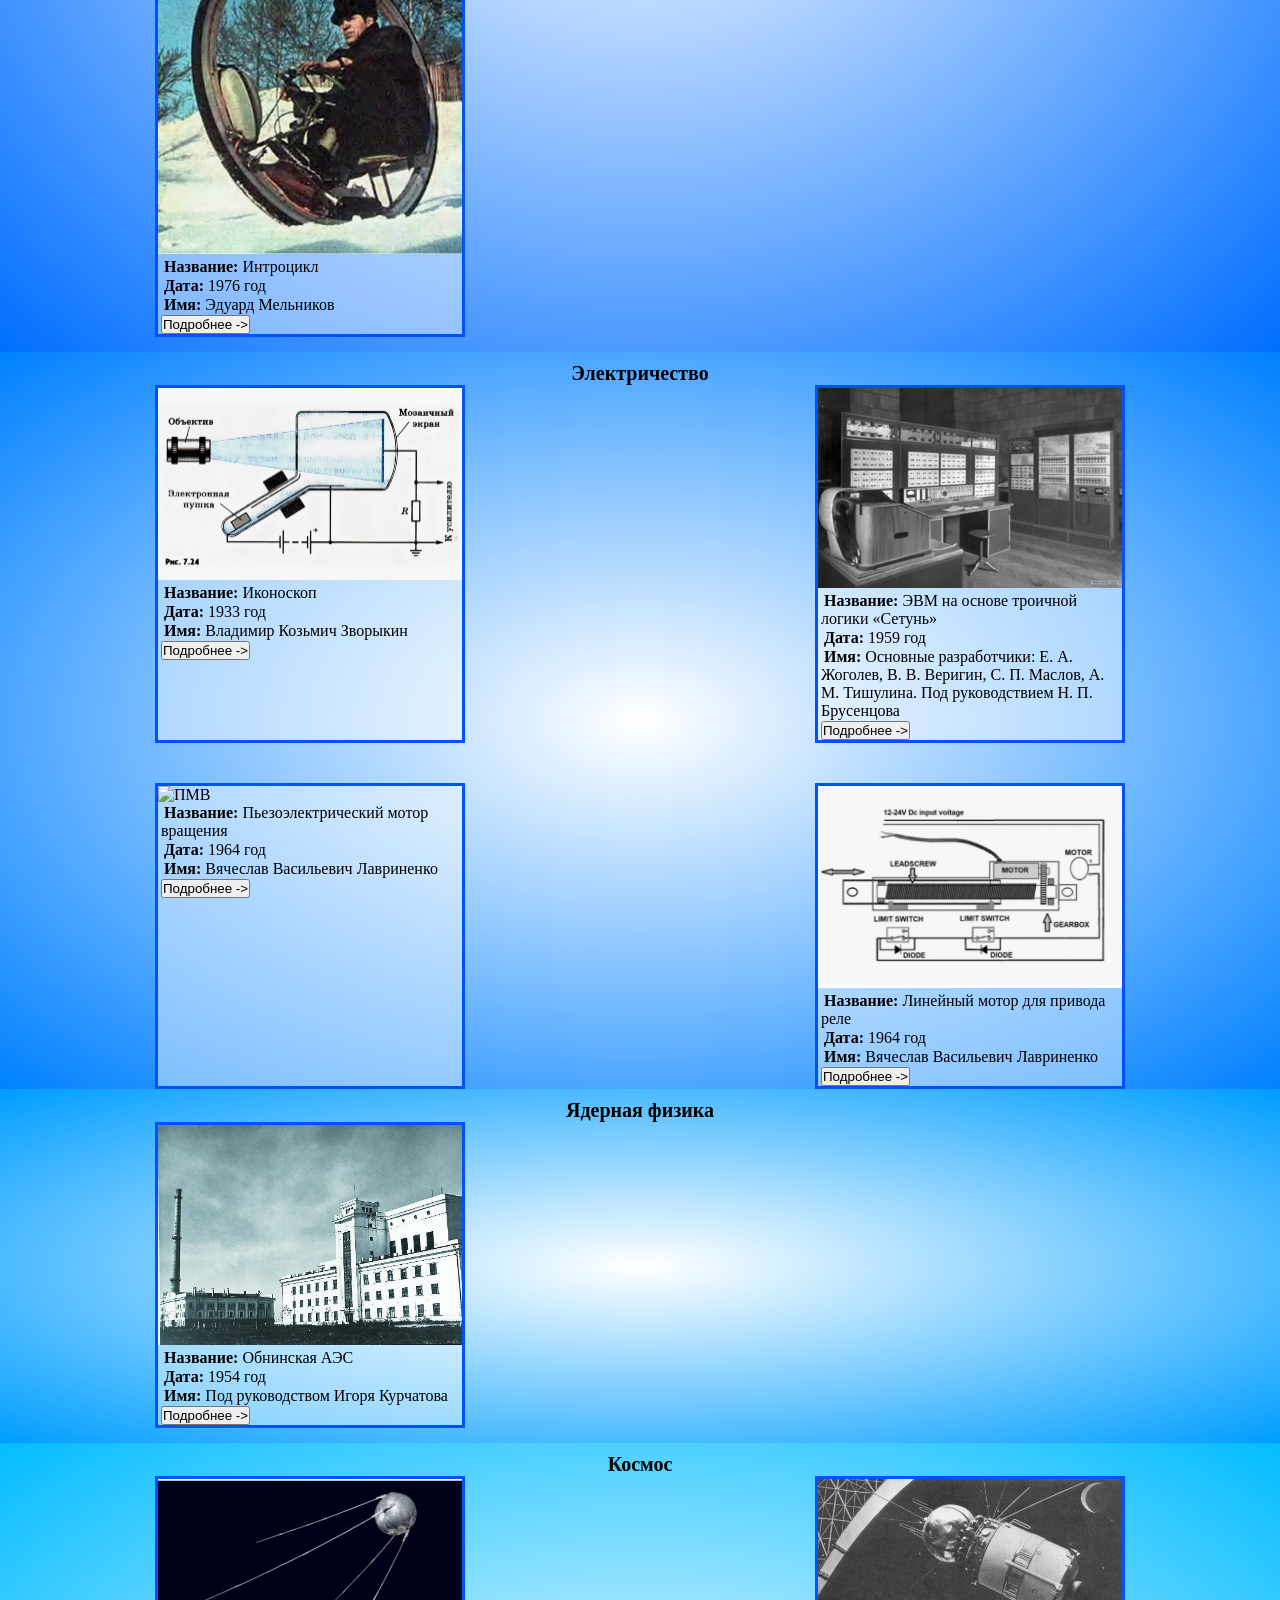
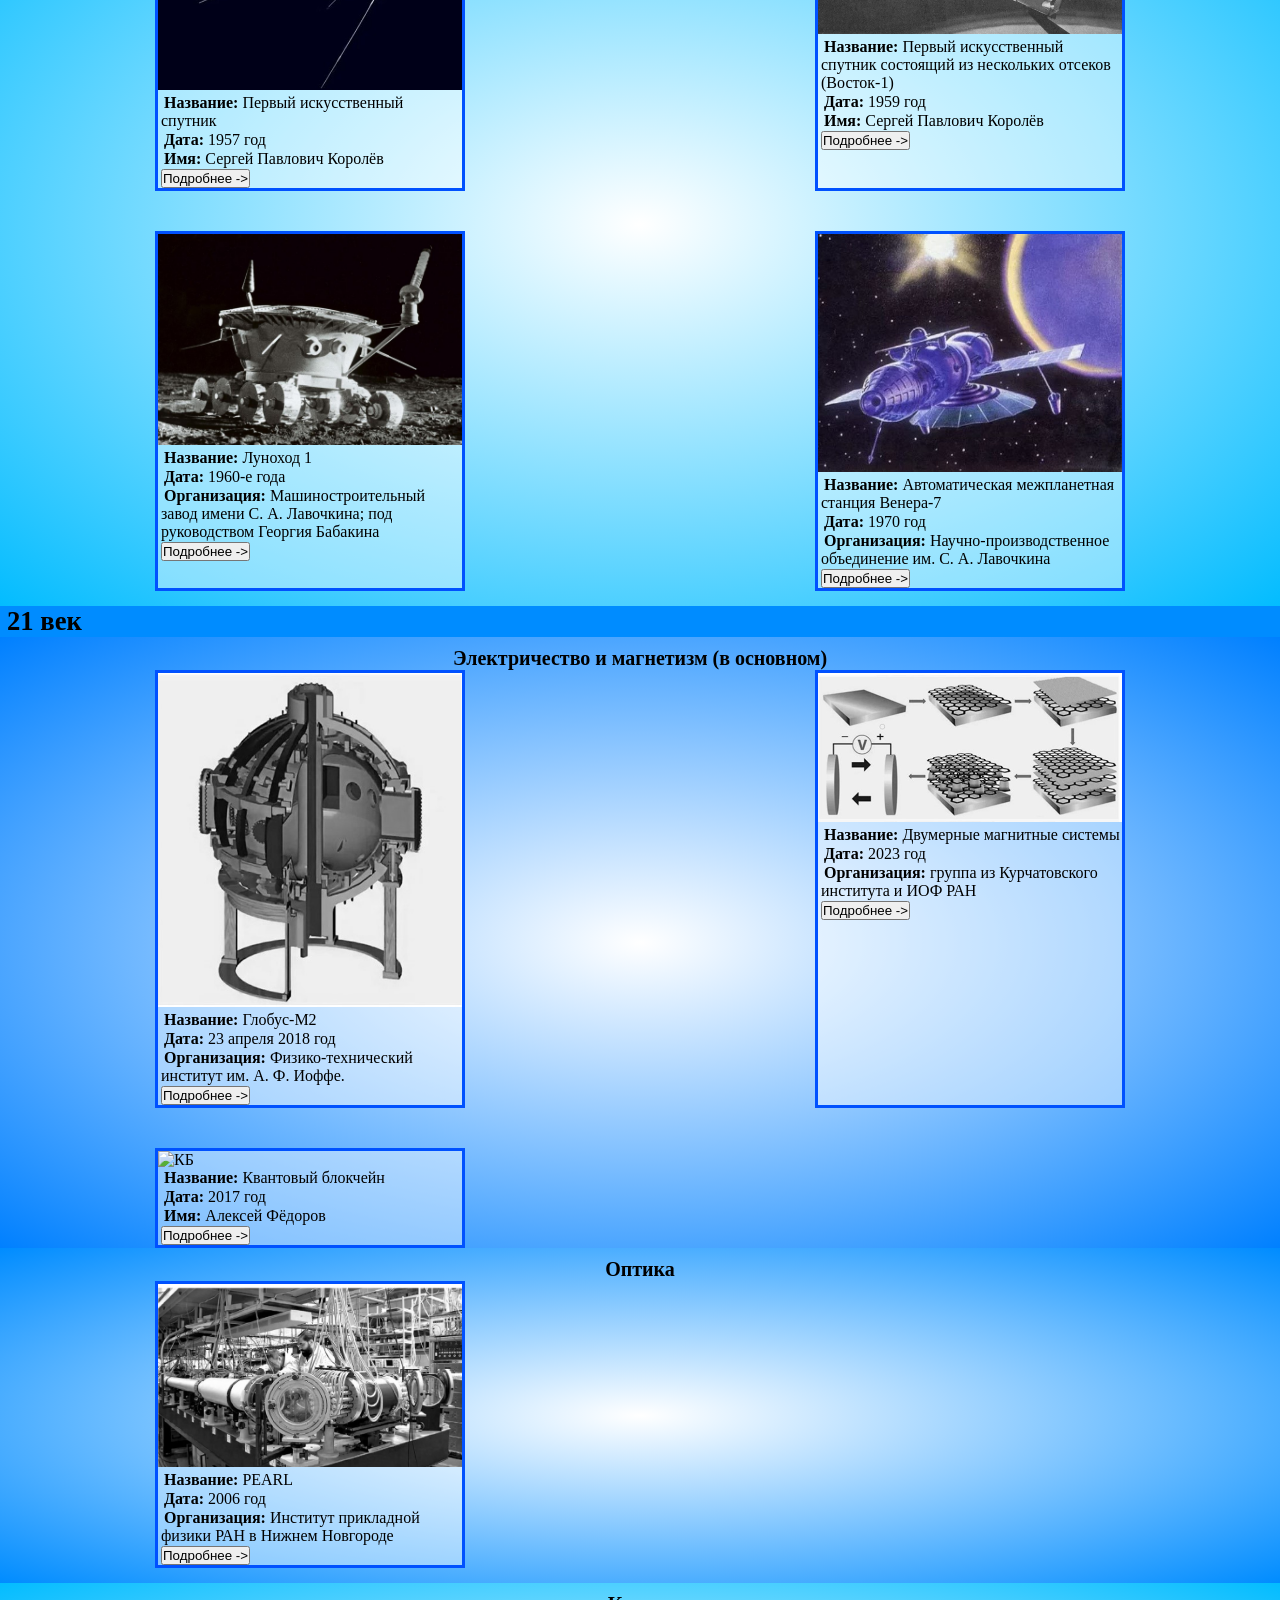
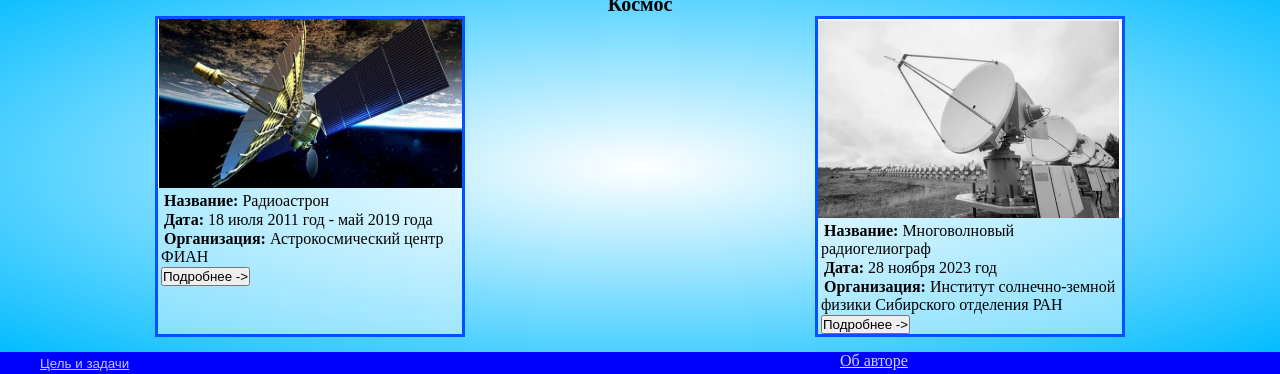
==== commit be7721ba: "добавляет длянное название во вкладке" ====
--- a/index.html
+++ b/index.html
@@ -3,7 +3,7 @@
 <head>
     <meta charset="UTF-8">
     <meta name="viewport" content="width=device-width, initial-scale=1.0">
-    <title>Русские изобретения</title>
+    <title>Русские изобретения по физике в таких областях как: механика, термодинамика, электричество и магнетизм, оптика, ядерная физика, космос. 50 русских изобретений с 18 по 21 век - все русские изобретения, которые в реальности изобрели русские. Изобретения сл. стран: Российская империя, СССР, Российская федерация. Здесь подробно рассказывается про все изобретения что изобрела Российской империи, СССр и Российская федерация </title>
     <link rel="stylesheet" href="css/style.css">    
     <link rel="icon" href="../russian-inventions/img/icon.png" type="image/png">
 </head>
@@ -1440,7 +1440,7 @@
 
             
 
-            <div class="card">
+            <!-- <div class="card">
             <img src="./img/supersonic-aircraft.jpg" alt="СПС">
             <div class="text-in-card">
                     <p>
@@ -1486,7 +1486,7 @@
                         </div>
                     </div>
                 </div>
-            </div>
+            </div> -->
 
             <div class="card">
             <img src="./img/anpibia.jpg" alt="СВВП">
@@ -2400,4 +2400,4 @@
    </footer>
    <script src="js/script.js"></script>
 </body>
-</html>+</html>
